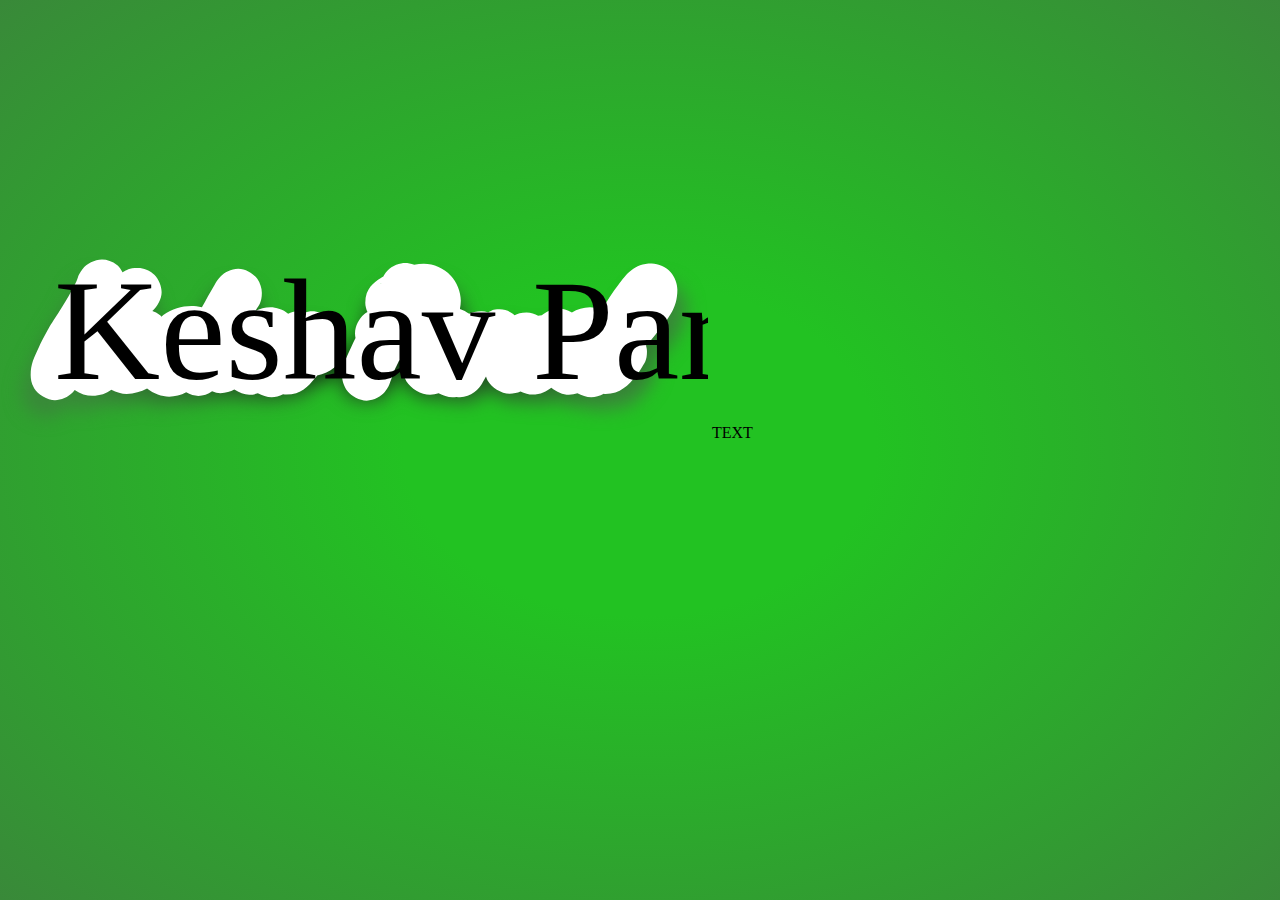
==== logopage.html @ 520c22b1 "added svg work" ====
<html>
<head>
<link rel="stylesheet" type="text/css" href="css/gradient.css">
 <link rel="shortcut icon" href="favicon.ico" type="image/x-icon" />
 <title>KeshavShell</title>
</head>

<body>
<div class="gradient">
  <svg
     xmlns:dc="http://purl.org/dc/elements/1.1/"
     xmlns:cc="http://creativecommons.org/ns#"
     xmlns:rdf="http://www.w3.org/1999/02/22-rdf-syntax-ns#"
     xmlns:svg="http://www.w3.org/2000/svg"
     xmlns="http://www.w3.org/2000/svg"
     xmlns:xlink="http://www.w3.org/1999/xlink"
     xmlns:sodipodi="http://sodipodi.sourceforge.net/DTD/sodipodi-0.dtd"
     xmlns:inkscape="http://www.inkscape.org/namespaces/inkscape"
     width="187.38173mm"
     height="48.167694mm"
     viewBox="0 0 663.95101 170.67293"
     id="svg6123"
     version="1.1"
     inkscape:version="0.91 r13725"
     sodipodi:docname="logo.svg">
    <defs
       id="defs6125">
      <inkscape:path-effect
         effect="vonkoch"
         id="path-effect6944"
         is_visible="true"
         ref_path="m 68.902719,526.1811 606.289051,0"
         generator="m 68.902719,592.33832 202.096351,0 m 202.09635,0 202.09635,0"
         similar_only="false"
         nbgenerations="1"
         drawall="true"
         maxComplexity="1000" />
      <inkscape:path-effect
         effect="sketch"
         id="path-effect6940"
         is_visible="true"
         nbiter_approxstrokes="5"
         strokelength="100"
         strokelength_rdm="0.3;138444336"
         strokeoverlap="0.3"
         strokeoverlap_rdm="0.3;1"
         ends_tolerance="0.1;232099713"
         parallel_offset="5;1"
         tremble_size="5;1"
         tremble_frequency="1"
         nbtangents="5"
         tgt_places_rdmness="1;1"
         tgtscale="10"
         tgtlength="100"
         tgtlength_rdm="0.3;1" />
      <inkscape:path-effect
         effect="envelope"
         id="path-effect6896"
         is_visible="true"
         yy="true"
         xx="true"
         bendpath1="m 79.171033,459.57541 606.797367,0"
         bendpath2="m 685.9684,459.57541 0,130.75893"
         bendpath3="m 79.171033,590.33434 c 207.392057,-21.53033 408.917057,-18.419 606.797367,0"
         bendpath4="m 79.171033,459.57541 0,130.75893"
         bendpath3-nodetypes="cc" />
      <inkscape:path-effect
         effect="envelope"
         id="path-effect6891"
         is_visible="true"
         yy="true"
         xx="true"
         bendpath1="m 79.616607,460.09969 605.575643,0"
         bendpath2="m 685.19225,460.09969 0,132.15874"
         bendpath3="m 79.616607,592.25843 c 212.395383,-19.75657 407.757923,-7.57656 605.575643,0"
         bendpath4="m 79.616607,460.09969 0,132.15874"
         bendpath3-nodetypes="cc" />
      <linearGradient
         inkscape:collect="always"
         id="linearGradient6912">
        <stop
           style="stop-color:#041504;stop-opacity:1"
           offset="0"
           id="stop6772" />
        <stop
           style="stop-color:#398939;stop-opacity:1"
           offset="1"
           id="stop6774" />
      </linearGradient>
      <radialGradient
         inkscape:collect="always"
         xlink:href="#linearGradient6912"
         id="radialGradient6904"
         cx="382.6412"
         cy="524.82074"
         fx="382.6412"
         fy="524.82074"
         r="303.51862"
         gradientTransform="matrix(1,0,0,0.21500019,0,411.9842)"
         gradientUnits="userSpaceOnUse" />
      <filter
         inkscape:collect="always"
         style="color-interpolation-filters:sRGB"
         id="filter6934"
         x="-0.033078536"
         width="1.0661571"
         y="-0.15385352"
         height="1.307707">
        <feGaussianBlur
           inkscape:collect="always"
           stdDeviation="8.3666267"
           id="feGaussianBlur6936" />
      </filter>
      <radialGradient
         inkscape:collect="always"
         xlink:href="#linearGradient6912"
         id="radialGradient6938"
         gradientUnits="userSpaceOnUse"
         gradientTransform="matrix(1.0091271,7.0744664e-4,-1.5890138e-4,0.23854524,-3.4090125,399.35657)"
         cx="382.6412"
         cy="524.82074"
         fx="382.6412"
         fy="524.82074"
         r="303.51862" />
    </defs>
    <sodipodi:namedview
       id="base"
       pagecolor="#ffffff"
       bordercolor="#666666"
       borderopacity="1.0"
       inkscape:pageopacity="0.0"
       inkscape:pageshadow="2"
       inkscape:zoom="0.98994949"
       inkscape:cx="264.13185"
       inkscape:cy="222.19491"
       inkscape:document-units="px"
       inkscape:current-layer="layer1"
       showgrid="false"
       inkscape:snap-object-midpoints="true"
       showguides="true"
       inkscape:window-width="1920"
       inkscape:window-height="1058"
       inkscape:window-x="-8"
       inkscape:window-y="-8"
       inkscape:window-maximized="1"
       fit-margin-top="0"
       fit-margin-left="0"
       fit-margin-right="0"
       fit-margin-bottom="0" />
    <metadata
       id="metadata6128">
      <rdf:RDF>
        <cc:Work
           rdf:about="">
          <dc:format>image/svg+xml</dc:format>
          <dc:type
             rdf:resource="http://purl.org/dc/dcmitype/StillImage" />
          <dc:title></dc:title>
        </cc:Work>
      </rdf:RDF>
    </metadata>
    <g
       inkscape:label="Layer 1"
       inkscape:groupmode="layer"
       id="layer1"
       transform="translate(-40.143457,-456.71008)">
      <g
         id="g6893"
         transform="matrix(1.0258869,0,0,1,-20.427665,17.225786)"
         inkscape:path-effect="#path-effect6896"
         style="fill:url(#radialGradient6904);fill-opacity:1;filter:url(#filter6934)">
        <path
           inkscape:original-d="m 146.34465,460.09969 c -6.76865,0 -14.43754,4.2245 -18.08417,8.78457 -0.17729,0.22246 -0.34966,0.44882 -0.51697,0.67889 -4.10979,5.63067 -3.45505,6.30644 -4.6059,9.3269 -0.0312,0.083 -0.0617,0.16626 -0.0917,0.2497 -1.44846,3.96423 -7.48218,15.42035 -17.39358,30.7782 -4.70348,7.21521 -7.654684,11.82837 -9.660492,15.42713 -0.02094,0.0377 -0.04174,0.0754 -0.06243,0.11315 -3.723201,6.78635 -6.719574,12.58221 -9.05769,17.60622 -0.01241,0.0267 -0.02477,0.0533 -0.03707,0.08 -4.077353,8.86725 -7.218059,14.80978 -7.218059,25.07788 0,3.30573 0.556063,7.46638 2.898928,11.76543 0.1041,0.19102 0.21141,0.38028 0.321887,0.56769 3.347069,5.67768 12.442723,11.24262 19.572646,11.24262 5.52948,0 12.5464,-2.92906 16.47863,-7.12247 0.76444,-0.81521 1.35951,-1.62787 1.94693,-2.43853 4.95375,3.78025 11.29219,5.47792 16.49228,5.47792 7.38492,0 13.08852,-2.27657 17.83251,-5.673 4.62023,2.43574 9.74001,3.8958 14.32882,3.8958 7.03025,0 13.42631,-2.07533 19.12591,-5.01363 5.93552,4.8277 13.88098,7.58092 20.70608,7.58092 5.31271,0 10.98624,-1.42899 15.91484,-4.10259 3.66516,2.09393 7.9112,3.37883 11.40064,3.37883 4.3062,0 9.23241,-1.82413 12.86569,-4.40497 2.67183,1.0637 5.34192,1.83768 7.72333,1.83768 5.2197,0 9.4907,-1.43475 13.08615,-3.3008 4.31855,2.82694 9.35285,4.81464 14.02839,4.81464 2.89208,0 5.53089,-0.51547 7.99644,-1.30316 3.9869,2.1874 8.50452,3.67342 12.92813,3.67342 3.45816,0 7.33872,-1.07184 10.7159,-2.79359 0.98473,0.16875 1.96928,0.29068 2.94184,0.29068 14.32569,0 20.35577,-7.76454 26.51954,-14.87506 0.86278,-0.97973 1.60409,-2.06781 2.39562,-3.09791 5.9454,-1.06246 11.7739,-3.75697 16.14504,-7.51849 0.0562,-0.0485 0.11213,-0.0972 0.16778,-0.14633 4.16262,-3.66631 9.9297,-9.11458 9.9297,-19.86332 0,-5.91022 -2.6768,-10.95428 -5.11311,-13.86842 -0.24816,-0.29635 -0.50513,-0.5852 -0.77058,-0.86617 -1.05172,-1.11499 -2.64849,-2.45578 -4.58444,-3.68316 -0.7786,-2.19956 -1.90564,-4.49399 -3.82753,-6.74986 -4.52642,-5.31307 -11.93407,-7.49508 -16.50398,-7.49508 -2.64316,-10e-6 -5.2703,0.57474 -7.78575,1.51774 -2.16369,-0.76177 -4.39249,-1.32071 -6.54698,-1.3207 -2.62571,0 -5.48652,0.91331 -8.25005,2.1537 -4.75909,-3.78893 -11.19607,-5.9071 -16.57617,-5.9071 -5.15931,0 -9.90929,1.37598 -14.16691,3.36908 0.24702,-0.37829 0.49652,-0.81053 0.74327,-1.18416 2.42703,-3.44908 5.40184,-7.15708 5.40184,-15.67879 0,-4.38297 -1.56866,-9.51516 -4.27036,-13.31634 -3.03913,-4.25361 -10.44883,-9.40494 -17.85007,-9.40494 -6.84945,0 -13.0907,3.71968 -16.35574,7.10296 -3.22442,3.34122 -4.22103,5.3484 -5.84076,8.10568 -0.006,0.01 -0.01,0.0194 -0.0156,0.0293 -4.32,7.21481 -8.07292,14.09873 -11.83371,20.98894 -3.49163,-1.04603 -6.79231,-1.32851 -9.75608,-1.32851 -9.25545,0 -18.47699,3.11324 -25.99282,8.2481 -0.0294,0.0201 -0.0586,0.0403 -0.0878,0.0604 -0.6985,0.4829 -1.33697,1.18668 -2.023,1.73819 -0.49853,-0.49627 -0.9426,-1.11338 -1.46897,-1.52945 -0.14281,-0.11257 -0.28718,-0.22312 -0.43309,-0.33163 -1.90711,-1.422 -4.20119,-2.57359 -6.6133,-3.41591 4.57297,-3.98662 8.68313,-11.23906 8.68313,-17.60621 0,-5.32725 -2.62464,-12.22671 -6.82985,-16.34208 -0.38293,-0.37466 -0.78124,-0.73327 -1.1939,-1.0749 -3.21493,-2.6622 -8.58515,-5.17164 -14.16495,-5.17164 -8.98196,0 -10.23124,2.00865 -13.96013,3.69291 l 0.0526,-0.0234 c -0.21563,0.0967 -0.34314,0.17332 -0.55598,0.26922 -1.33846,-2.62836 -3.02344,-5.07354 -5.039,-6.78303 -0.1388,-0.11838 -0.27928,-0.23479 -0.42137,-0.3492 -3.61212,-2.89229 -9.08698,-4.83999 -13.78454,-4.83999 z m 283.99746,3.22666 c -4.60707,0 -12.08625,1.94772 -16.93318,7.55361 -1.8032,2.08555 -2.79305,3.69527 -3.52124,5.14237 -0.88986,0.54642 -1.74607,0.9545 -2.64922,1.5392 -0.0189,0.0123 -0.0378,0.0247 -0.0565,0.0371 -5.7853,3.77447 -14.23324,9.43382 -14.23324,22.86759 5e-5,3.10285 0.88458,6.086 2.03666,8.80408 -1.13588,0.62948 -2.18276,1.32484 -3.09985,2.06398 -0.0779,0.0631 -0.15527,0.12686 -0.23216,0.19118 -4.19404,3.48878 -8.32612,10.76844 -8.32612,17.51842 0,1.58879 0.19849,3.0505 0.47795,4.45374 -2.6838,5.65381 -5.69379,11.81257 -7.45411,16.04556 -2.75655,6.62855 -5.20091,8.84478 -5.20091,19.20588 0,5.41053 2.30549,11.08334 5.23408,14.758 3.5258,4.41759 11.04955,8.75147 17.89493,8.75141 6.98255,5e-5 13.75893,-4.27221 16.90196,-8.01789 3.14303,-3.74568 4.30381,-6.93293 5.23797,-9.84973 0.0403,-0.12445 0.0793,-0.24931 0.11705,-0.37456 -0.54586,1.83153 1.2347,-3.40714 3.59537,-9.57855 l 0.002,-0.002 c 0.55652,-1.43147 2.93773,-6.33922 4.47909,-9.67805 1.02874,-0.11125 2.04368,-0.33038 3.0667,-0.49161 -0.16064,1.52462 -0.3492,3.0428 -0.3492,4.60591 0,4.76891 1.15685,10.20145 3.95238,14.95308 0.031,0.0521 0.0621,0.10419 0.0936,0.15607 3.98633,6.63203 13.85316,12.7467 22.24723,12.7467 2.89109,0 5.52962,-0.51401 7.99449,-1.3012 3.98729,2.18728 8.50592,3.67146 12.93007,3.67146 1.22582,0 2.5099,-0.13627 3.80607,-0.37847 1.21862,0.17458 2.34881,0.24581 3.32616,0.24581 10.06056,0 18.28891,-8.12317 21.07673,-13.57971 0.009,-0.0188 0.0182,-0.0376 0.0273,-0.0565 1.10447,-2.17946 2.17745,-4.09063 3.20911,-5.80761 0.49205,1.36253 0.89841,2.76368 1.60163,4.0148 3.32853,5.91754 12.6433,12.20437 20.50904,12.20437 3.85289,0 7.20282,-0.87025 10.14041,-2.10104 3.85327,1.88703 7.94055,2.89113 11.18799,2.89113 7.6812,0 13.3073,-2.97641 17.73106,-6.40847 4.72819,3.78136 10.84905,6.6055 16.44937,6.6055 2.89109,0 5.52963,-0.51401 7.99449,-1.3012 3.9873,2.18728 8.50593,3.67146 12.93008,3.67146 3.78754,0 8.11436,-1.23093 11.69131,-3.25983 0.53891,0.0475 1.10349,0.23019 1.62894,0.23019 13.76675,0 21.94575,-8.44199 28.18749,-16.56252 2.52874,-3.27528 4.59664,-6.1628 6.40066,-9.26643 1.80671,-3.10824 4.28597,-5.47785 4.28597,-14.01083 0,-1.53386 -0.33484,-3.51447 -0.90518,-5.58522 2.96027,-3.1914 5.80059,-6.40655 8.3827,-9.67805 0.0137,-0.0175 0.0274,-0.0351 0.041,-0.0526 12.04411,-15.37002 20.94213,-24.70625 20.94213,-42.62751 0,-5.62268 -2.49208,-11.97859 -6.06707,-16.11968 -4.12869,-4.7732 -11.82007,-8.24614 -17.93785,-8.24614 -16.82231,0 -23.5381,9.95541 -31.19957,19.81649 -5.4466,6.96805 -10.63108,14.9216 -15.67099,23.65963 -3.61444,-1.59413 -7.48103,-2.52047 -10.92463,-2.52047 -6.31139,0 -12.05475,1.98153 -16.95074,4.76002 -4.19142,-2.74076 -8.99148,-3.77291 -12.24924,-3.77291 -5.47361,0 -11.74141,2.77213 -15.98312,6.47285 -1.17572,0.01 -2.29804,0.20319 -3.4198,0.39017 -3.02261,-1.73257 -6.72734,-3.10962 -10.80758,-3.10962 -5.06845,0 -8.54662,1.12465 -11.26798,2.61216 -3.0935,-2.8139 -7.54867,-5.50913 -14.0284,-5.50913 -6.91339,0 -7.3462,1.33385 -8.64801,1.9118 -0.80104,0.35563 -1.31681,0.65609 -1.90401,0.96956 -2.10369,-0.64514 -4.30332,-1.03784 -6.40457,-1.03784 -4.97241,0 -8.62783,0.96341 -11.50012,2.39757 -2.53288,-2.07368 -5.52506,-3.63351 -8.64801,-4.64687 0.46268,-2.50121 0.82325,-5.02995 0.82325,-7.62384 0,-8.59593 -3.81795,-17.43138 -9.34837,-23.44503 l -0.039,-0.041 c -6.16709,-6.66591 -16.0762,-11.08655 -25.24761,-11.08655 -3.16688,0 -6.03715,0.36748 -8.9933,0.89348 -3.06005,-1.18248 -6.09138,-1.68356 -8.43343,-1.68356 z m -22.44622,18.73964 c -0.0482,0.1827 -0.0937,0.36611 -0.13655,0.55014 0.47073,-2.07343 0.34501,-1.20566 0.0624,-0.4682 l 0.0741,-0.0819 z m -215.24252,27.22769 c -0.0932,0.0997 -0.38639,0.24319 -0.62817,0.41943 0.24339,-0.17373 0.36592,-0.22694 0.62817,-0.41943 z m 343.41771,6.45919 0.51892,0.70815 c -0.0931,-0.13363 -0.27181,-0.32055 -0.37456,-0.46235 -0.0474,-0.0628 -0.0977,-0.18487 -0.14436,-0.2458 z m -225.72823,2.99062 c -0.0493,0.0751 -0.0556,0.11935 -0.10339,0.19313 -0.019,0.0295 -0.0574,0.0563 -0.0761,0.0858 l 0.17947,-0.27896 z m -141.76853,48.53657 c -0.028,0.0403 -0.0591,0.0819 -0.0468,0.0624 0.0147,-0.0212 0.0322,-0.0412 0.0468,-0.0624 z m -57.40503,0.76472 c 0.012,0.0387 0.0327,0.0803 0.0448,0.119 0.008,0.0265 0.009,0.0515 0.0176,0.078 l -0.0624,-0.19704 z m 172.94275,10.89927 c 0.008,0.009 0.0198,0.0164 0.0273,0.0254 0.0121,0.0145 0.0192,0.0325 0.0312,0.0468 l -0.0585,-0.0722 z m 169.28104,0 c 0.008,0.009 0.0198,0.0164 0.0274,0.0254 0.0121,0.0145 0.0191,0.0324 0.0312,0.0468 z m 129.98944,0 c 0.008,0.009 0.0198,0.0164 0.0274,0.0254 0.0121,0.0145 0.0191,0.0325 0.0312,0.0468 z m -356.38289,4.52592 c -0.0189,0.0117 -0.0461,0.026 -0.041,0.0215 0.013,-0.008 0.028,-0.0133 0.041,-0.0215 z m 93.14417,0.17557 c -0.0267,0.0228 -0.0578,0.0448 -0.0468,0.0332 0.0142,-0.012 0.0327,-0.0212 0.0468,-0.0332 z m 169.28301,0 c -0.0267,0.0228 -0.0579,0.0448 -0.0469,0.0332 0.0142,-0.012 0.0327,-0.0212 0.0469,-0.0332 z m 129.98943,0 c -0.0267,0.0228 -0.0578,0.0448 -0.0468,0.0332 0.0142,-0.012 0.0327,-0.0212 0.0468,-0.0332 z"
           inkscape:path-effect="#path-effect6891"
           style="font-style:normal;font-variant:normal;font-weight:normal;font-stretch:normal;font-size:medium;line-height:110.00000238%;font-family:'Freestyle Script';-inkscape-font-specification:'Freestyle Script, Normal';text-align:start;letter-spacing:0px;word-spacing:0px;writing-mode:lr-tb;text-anchor:start;fill:url(#radialGradient6938);fill-opacity:1;stroke:none;stroke-width:1px;stroke-linecap:butt;stroke-linejoin:miter;stroke-opacity:1"
           d="m 146.34533,459.56423 c -6.79973,-5e-5 -14.67653,4.11172 -18.47549,8.64837 -0.18404,0.2205 -0.36307,0.44493 -0.53694,0.67311 -4.19783,5.48962 -3.63789,6.37589 -4.77256,9.28201 -0.0319,0.0829 -0.0631,0.16596 -0.0938,0.24925 -1.35085,3.60848 -7.66231,15.78904 -17.18664,30.92866 -4.61127,7.25603 -7.532891,11.89936 -9.519003,15.50384 -0.02077,0.0378 -0.0414,0.0756 -0.06192,0.1135 -3.692927,6.80743 -6.71009,12.60953 -9.084798,17.64256 -0.0126,0.0267 -0.02516,0.0534 -0.03765,0.0801 -4.117073,8.82809 -7.405749,14.90646 -7.453624,25.14294 -0.01544,3.30242 0.538003,7.47471 2.951879,11.67214 0.107265,0.18652 0.217848,0.37107 0.331703,0.55354 3.506312,5.6193 12.759535,10.45104 19.966543,9.99295 5.50094,-0.34964 12.38534,-3.58273 16.14856,-7.68875 0.73673,-0.80383 1.30608,-1.59391 1.87118,-2.38285 5.05436,3.27535 11.48194,4.38925 16.67345,4.0549 7.35827,-0.47389 13.00684,-2.87521 17.63398,-6.13684 4.69017,1.88982 9.86484,2.80495 14.45575,2.51234 7.00539,-0.44651 13.38326,-2.60857 18.99261,-5.39834 6.05736,3.74245 14.13615,5.37345 20.95922,4.94093 5.29624,-0.33573 10.96409,-1.80401 15.80925,-4.16898 3.72427,1.44279 8.02595,2.16624 11.51677,1.96977 4.29662,-0.24183 9.20869,-1.8825 12.78123,-4.02929 2.70201,0.68683 5.39602,1.13624 7.78377,1.02218 5.22412,-0.24953 9.49283,-1.51195 13.06193,-3.07014 4.37826,1.96425 9.47111,3.17381 14.15727,2.98759 2.89711,-0.11512 5.54002,-0.58555 7.99801,-1.24188 4.03085,1.43426 8.59478,2.29372 13.02509,2.148 3.45588,-0.11367 7.3516,-0.96997 10.70961,-2.26722 0.99004,0.0921 1.97922,0.15134 2.95508,0.1262 14.45834,-0.37246 20.27865,-5.7869 26.57095,-11.49309 0.86994,-0.77669 1.60837,-1.63535 2.40746,-2.46645 5.97496,-0.90284 11.85497,-3.08884 16.25191,-6.22795 0.0566,-0.0405 0.11296,-0.0812 0.16902,-0.12233 4.19282,-3.06549 10.00675,-7.64926 10.01299,-17.34206 0.003,-5.36294 -2.68997,-10.08697 -5.14175,-12.82513 -0.24974,-0.27846 -0.50836,-0.55009 -0.77552,-0.81448 -1.05759,-1.04831 -2.6666,-2.31481 -4.61439,-3.47443 -0.78291,-2.08494 -1.91715,-4.27176 -3.85112,-6.42656 -4.5629,-5.08399 -12.00389,-7.16329 -16.61134,-7.14326 -2.66084,0.0116 -5.30494,0.57826 -7.8375,1.50071 -2.17734,-0.72221 -4.4202,-1.24867 -6.58844,-1.23548 -2.64299,0.0161 -5.52146,0.91615 -8.30343,2.13317 -4.78927,-3.62206 -11.25853,-5.62591 -16.67248,-5.58093 -5.19084,0.0431 -9.96643,1.42028 -14.24985,3.39844 0.24851,-0.36944 0.49985,-0.79168 0.74814,-1.15662 2.44862,-3.37953 5.43007,-6.99639 5.46122,-15.23844 0.016,-4.23119 -1.53203,-9.13078 -4.20465,-12.7135 -3.01525,-4.02055 -10.3582,-8.78322 -17.77597,-8.76191 -6.88526,0.0198 -13.20043,3.50516 -16.54426,6.75398 -3.27253,3.17958 -4.32481,5.15739 -5.96168,7.80981 -0.006,0.01 -0.0102,0.0188 -0.0159,0.0284 -4.37378,6.9564 -8.20477,13.84278 -11.95438,20.60359 -3.5045,-0.97978 -6.8144,-1.21391 -9.78813,-1.17415 -9.29333,0.12426 -18.5184,3.31627 -26.04545,8.50824 -0.0294,0.0203 -0.0586,0.0407 -0.0878,0.061 -0.69852,0.48744 -1.33751,1.19262 -2.02336,1.74762 -0.49946,-0.48132 -0.9452,-1.08376 -1.47249,-1.4862 -0.14311,-0.10891 -0.28778,-0.21583 -0.434,-0.32072 -1.91105,-1.37468 -4.20927,-2.47931 -6.62468,-3.27751 4.56903,-4.01679 8.67393,-11.25855 8.6973,-17.52693 0.0196,-5.24682 -2.55125,-11.97416 -6.66757,-15.9247 -0.37602,-0.36079 -0.76746,-0.70578 -1.17334,-1.03413 -3.15871,-2.55592 -8.46815,-4.95328 -14.05191,-4.93136 -9.00534,0.0353 -10.30789,1.98572 -14.09069,3.65377 0,10e-6 0.0533,-0.0231 0.0533,-0.0231 -0.21508,0.0942 -0.35132,0.17264 -0.56354,0.26609 -1.2748,-2.56005 -2.88174,-4.93425 -4.82948,-6.58637 -0.13425,-0.11454 -0.27022,-0.22716 -0.40782,-0.33782 -3.49323,-2.79327 -8.87136,-4.6798 -13.5698,-4.67983 0,0 9e-5,3e-5 9e-5,3e-5 z m 284.38431,2.89756 c -4.59841,-0.003 -12.0969,1.73524 -16.90288,6.8766 -1.79507,1.92033 -2.7821,3.41859 -3.5062,4.76776 -0.8874,0.50653 -1.75422,0.89167 -2.65541,1.43557 -0.0189,0.0115 -0.0379,0.0231 -0.0566,0.0347 -5.79632,3.52583 -14.28554,8.8408 -14.28314,21.77737 6e-4,2.98833 0.89095,5.8651 2.05063,8.48288 -1.14352,0.60327 -2.19747,1.27002 -3.12083,1.9787 -0.0784,0.0605 -0.15633,0.12163 -0.23374,0.1833 -4.22255,3.34476 -8.38458,10.32838 -8.38682,16.65125 -5.3e-4,1.48915 0.1988,2.85198 0.47965,4.15375 -2.56198,4.96487 -5.88153,11.09318 -7.51509,14.5152 -2.78214,5.82806 -5.24345,7.68244 -5.25482,16.10815 -0.006,4.32431 2.30775,8.48902 5.24048,11.08656 3.54555,3.13574 11.04749,5.95202 17.91421,6.01169 7.03091,0.0612 13.80396,-2.60927 17.03243,-5.24359 3.18933,-2.60239 4.38537,-4.97667 5.33986,-7.19663 0.0413,-0.095 0.0813,-0.19042 0.11996,-0.28631 -0.54707,1.37028 1.25202,-2.51474 3.66088,-7.5721 0,0 0.002,-0.002 0.002,-0.002 0.39502,-0.81603 3.14555,-5.54788 4.53074,-8.09714 1.03734,-0.084 2.0558,-0.26075 3.08739,-0.38784 -0.1639,1.31837 -0.35638,2.61675 -0.35992,3.94082 -0.0109,4.05592 1.13412,8.47638 3.91025,12.21241 0.0308,0.041 0.0617,0.0819 0.093,0.1227 3.95653,5.20764 13.78473,9.76133 22.18854,10.03688 2.90068,0.0951 5.55937,-0.17805 8.04844,-0.66108 3.94536,1.71655 8.46385,2.94512 12.88653,3.13211 1.22874,0.052 2.5208,0.0105 3.82666,-0.10651 1.21702,0.17788 2.34874,0.27911 3.32845,0.3229 10.21283,0.45648 18.45067,-5.02427 21.43271,-9.47578 0.007,-0.0117 0.0209,-0.0328 0.0282,-0.0445 1.14469,-1.72358 2.23179,-3.24636 3.28859,-4.6516 0.48238,1.15847 0.87408,2.33007 1.56486,3.3837 3.25704,4.96423 12.47069,10.28497 20.32408,10.71252 3.86491,0.21041 7.24355,-0.28148 10.22543,-1.10903 3.8003,1.71544 7.87753,2.75645 11.12202,2.94798 7.72369,0.45595 13.4077,-1.59606 17.94735,-4.28748 4.62545,3.44148 10.69214,6.18666 16.27447,6.53265 2.89546,0.17947 5.55305,-0.091 8.04888,-0.61965 3.90356,2.11402 8.38007,3.69035 12.79516,3.97698 3.79198,0.24618 8.17194,-0.54092 11.82651,-2.14464 0.53613,0.074 1.09682,0.27099 1.62113,0.30193 13.90664,0.82073 22.12638,-6.43076 28.47267,-14.15045 2.52567,-3.05829 4.59568,-5.83666 6.36804,-8.81776 1.7862,-3.00435 4.22857,-5.27338 4.15501,-13.72256 -0.0132,-1.51918 -0.3628,-3.48801 -0.94463,-5.55092 2.9196,-3.13726 5.7232,-6.32172 8.27629,-9.57312 0.0135,-0.0174 0.0271,-0.0349 0.0405,-0.0523 5.948,-7.63015 11.1825,-13.83845 14.93344,-20.32081 3.74594,-6.47372 6.08106,-13.33571 6.16403,-22.27769 0.0524,-5.64299 -2.41078,-11.98267 -6.05434,-16.15633 -4.19615,-4.7975 -12.01262,-8.26975 -18.14436,-8.27901 -16.76424,-0.0253 -23.23155,9.81185 -30.84182,19.57001 -5.42163,6.90943 -10.62685,14.79455 -15.70009,23.47757 -3.59885,-1.63556 -7.45386,-2.60631 -10.89255,-2.64884 -6.30129,-0.0779 -12.0469,1.82364 -16.94582,4.51587 -4.1818,-2.78371 -8.97849,-3.87365 -12.23771,-3.91872 -5.47369,-0.0757 -11.7533,2.58661 -16.00268,6.17343 -1.17666,-0.008 -2.30071,0.16505 -3.42377,0.33199 -3.02522,-1.7563 -6.73133,-3.16862 -10.82039,-3.22889 -5.07713,-0.0748 -8.56566,0.98168 -11.29357,2.40006 -3.10136,-2.81036 -7.56261,-5.51761 -14.06553,-5.60429 -6.93323,-0.0924 -7.37386,1.20976 -8.67733,1.75634 -0.8041,0.33719 -1.32137,0.62381 -1.91091,0.92235 -2.11152,-0.65882 -4.31904,-1.07095 -6.42879,-1.09795 -4.99138,-0.0639 -8.66364,0.83161 -11.54775,2.19074 -2.54491,-2.05007 -5.54955,-3.60296 -8.68865,-4.62353 0.46367,-2.42836 0.82389,-4.88767 0.81939,-7.41023 -0.015,-8.39814 -3.89968,-16.89359 -9.54267,-22.59811 0,0 -0.0397,-0.0388 -0.0397,-0.0388 -6.28502,-6.31546 -16.3246,-10.33089 -25.51174,-10.33993 -3.17306,-0.003 -6.04494,0.32801 -8.99914,0.80322 -3.08386,-1.07785 -6.13546,-1.53132 -8.47938,-1.53275 0,0 -1.1e-4,-10e-5 -1.1e-4,-10e-5 z m -22.38789,17.3218 c -0.0479,0.17266 -0.0931,0.34608 -0.13569,0.52018 0.46635,-1.95726 0.34391,-1.1411 0.0614,-0.44284 -2e-5,2e-5 0.0743,-0.0773 0.0743,-0.0773 0,0 5e-5,-4e-5 5e-5,-4e-5 z M 192.0447,507.65876 c -0.0931,0.10015 -0.38622,0.24675 -0.62781,0.42498 0.24356,-0.17603 0.3654,-0.2301 0.62781,-0.42498 z m 345.11999,5.88566 c 0.17322,0.23413 0.34641,0.46819 0.51963,0.70226 -0.0932,-0.13242 -0.27222,-0.31846 -0.3751,-0.45906 -0.0473,-0.0621 -0.098,-0.18295 -0.14453,-0.2432 z m -226.99258,1.692 c -0.0497,0.0726 -0.0559,0.1149 -0.1041,0.18624 -0.0191,0.0285 -0.0578,0.0545 -0.0766,0.083 0.0602,-0.0897 0.12046,-0.1795 0.18069,-0.26927 0,0 2e-5,2e-5 2e-5,2e-5 z m -142.26954,48.74695 c -0.0278,0.0379 -0.0587,0.0771 -0.0465,0.0588 0.0146,-0.0199 0.032,-0.0389 0.0465,-0.0588 z m -57.33676,2.87297 c 0.012,0.0372 0.0326,0.0766 0.0448,0.11377 0.008,0.0254 0.009,0.0496 0.0176,0.0749 -0.0208,-0.0629 -0.0416,-0.12581 -0.0623,-0.18873 0,0 0,4e-5 0,4e-5 z m 173.30636,2.03352 c 0.008,0.007 0.0201,0.0119 0.0277,0.0185 0.0124,0.0107 0.0195,0.024 0.0319,0.0347 -1e-5,-10e-6 -0.0596,-0.0532 -0.0596,-0.0532 z m 170.12518,-0.55631 c 0.008,0.007 0.0197,0.013 0.0272,0.02 0.0121,0.0114 0.0187,0.0249 0.0308,0.0363 0,0 -0.058,-0.0563 -0.058,-0.0563 z m 130.3997,5.7257 c 0.008,0.008 0.0195,0.0153 0.0269,0.0236 0.0118,0.0133 0.0184,0.0293 0.0302,0.0424 -7e-5,-8e-5 -0.057,-0.0658 -0.0571,-0.0659 z m -357.73664,0.8892 c -0.0187,0.0103 -0.0456,0.023 -0.0406,0.0192 0.0128,-0.007 0.0277,-0.012 0.0406,-0.0192 z m 93.44186,-3.64518 c -0.0266,0.017 -0.0576,0.0335 -0.0467,0.025 0.0143,-0.009 0.0324,-0.0159 0.0467,-0.025 z m 169.99561,1.86215 c -0.0273,0.016 -0.0591,0.0313 -0.0478,0.023 0.0145,-0.008 0.0333,-0.0146 0.0478,-0.023 z m 130.2356,7.00755 c -0.0274,0.0191 -0.0592,0.0373 -0.0478,0.0274 0.0145,-0.01 0.0334,-0.0174 0.0478,-0.0274 z"
           id="path6889"
           inkscape:connector-curvature="0"
           sodipodi:nodetypes="ccccccccccsccsscscscscscscscscsccccscccsscscsccscsscccsccccccsccsccccccccscccccccscssccsccccccsccscscsccccscscscscscsscccscsccscsccscsscsccsccsccccccccccccccccccccccccccccccccccccccccccccccccccccc" />
      </g>
      <path
         style="font-style:normal;font-variant:normal;font-weight:normal;font-stretch:normal;font-size:medium;line-height:110.00000238%;font-family:'Freestyle Script';-inkscape-font-specification:'Freestyle Script, Normal';text-align:start;letter-spacing:0px;word-spacing:0px;writing-mode:lr-tb;text-anchor:start;fill:#ffffff;fill-opacity:1;stroke:none;stroke-width:1px;stroke-linecap:butt;stroke-linejoin:miter;stroke-opacity:1"
         d="m 135.70937,460.02388 c -6.77662,0 -14.45455,4.22948 -18.10547,8.79492 -0.1775,0.22273 -0.35007,0.44935 -0.51758,0.67969 -4.11463,5.63731 -3.45912,6.31387 -4.61133,9.33789 -0.0312,0.0831 -0.0618,0.16646 -0.0918,0.25 -1.45016,3.9689 -7.49099,15.43851 -17.414071,30.81445 -4.70902,7.22371 -7.663697,11.84231 -9.671868,15.44531 -0.02096,0.0377 -0.04179,0.0755 -0.0625,0.11328 -3.727587,6.79435 -6.72749,12.59703 -9.06836,17.62696 -0.01243,0.0267 -0.0248,0.0534 -0.03711,0.0801 -4.082157,8.87769 -7.226562,14.82722 -7.226562,25.10742 0,3.30962 0.556718,7.47518 2.902343,11.77929 0.104222,0.19125 0.211659,0.38073 0.322266,0.56836 3.351012,5.68437 12.457381,11.25586 19.595701,11.25586 5.536,0 12.561191,-2.93251 16.498051,-7.13086 0.76534,-0.81617 1.36111,-1.62979 1.94922,-2.4414 4.95959,3.7847 11.30549,5.48437 16.51171,5.48437 7.39362,0 13.10394,-2.27925 17.85352,-5.67968 4.62567,2.43861 9.75148,3.90039 14.3457,3.90039 7.03853,0 13.44212,-2.07778 19.14844,-5.01954 5.94251,4.83339 13.89733,7.58985 20.73047,7.58985 5.31897,0 10.99918,-1.43067 15.93359,-4.10742 3.66948,2.0964 7.92052,3.38281 11.41407,3.38281 4.31127,0 9.24329,-1.82628 12.88085,-4.41016 2.67498,1.06496 5.34821,1.83985 7.73243,1.83985 5.22585,0 9.50188,-1.43644 13.10156,-3.30469 4.32364,2.83027 9.36387,4.82031 14.04492,4.82031 2.89549,0 5.5374,-0.51608 8.00586,-1.30469 3.9916,2.18997 8.51454,3.67774 12.94336,3.67774 3.46223,0 7.34737,-1.0731 10.72852,-2.79688 0.98589,0.16895 1.9716,0.29102 2.94531,0.29102 14.34257,0 20.37975,-7.77368 26.55078,-14.89258 0.8638,-0.98088 1.60598,-2.07025 2.39844,-3.10156 5.95241,-1.06371 11.78777,-3.7614 16.16406,-7.52735 0.0563,-0.0485 0.11227,-0.0973 0.16798,-0.1465 4.16752,-3.67063 9.9414,-9.12532 9.9414,-19.88672 0,-5.91718 -2.67996,-10.96718 -5.11914,-13.88476 -0.24845,-0.2967 -0.50572,-0.58589 -0.77148,-0.86719 -1.05296,-1.1163 -2.65161,-2.45867 -4.58984,-3.6875 -0.77952,-2.20215 -1.90789,-4.49928 -3.83204,-6.75781 -4.53176,-5.31933 -11.94813,-7.50391 -16.52343,-7.50391 -2.64627,-1e-5 -5.2765,0.57542 -7.79492,1.51953 -2.16624,-0.76267 -4.39766,-1.32227 -6.55469,-1.32226 -2.6288,0 -5.49298,0.91439 -8.25977,2.15624 -4.7647,-3.79339 -11.20926,-5.91406 -16.5957,-5.91406 -5.16539,0 -9.92096,1.3776 -14.1836,3.37305 0.24731,-0.37873 0.49711,-0.81148 0.74415,-1.18555 2.42989,-3.45315 5.4082,-7.16551 5.4082,-15.69726 0,-4.38814 -1.57051,-9.52637 -4.27539,-13.33203 -3.04271,-4.25862 -10.46114,-9.41602 -17.8711,-9.41602 -6.85752,0 -13.10612,3.72406 -16.375,7.11133 -3.22822,3.34515 -4.22601,5.3547 -5.84765,8.11523 -0.006,0.01 -0.01,0.0194 -0.0156,0.0293 -4.32509,7.22331 -8.08243,14.11534 -11.84765,21.01367 -3.49575,-1.04727 -6.80032,-1.33008 -9.76758,-1.33008 -9.26635,0 -18.49875,3.11691 -26.02344,8.25782 -0.0294,0.0201 -0.0587,0.0403 -0.0879,0.0605 -0.69933,0.48347 -1.33855,1.18808 -2.02539,1.74024 -0.49911,-0.49686 -0.94371,-1.11469 -1.4707,-1.53125 -0.14297,-0.11271 -0.28751,-0.22339 -0.4336,-0.33203 -1.90935,-1.42367 -4.20614,-2.57662 -6.62109,-3.41993 4.57836,-3.99132 8.69336,-11.2523 8.69336,-17.62695 0,-5.33353 -2.62773,-12.24111 -6.83789,-16.36133 -0.38338,-0.3751 -0.78216,-0.73414 -1.19531,-1.07617 -3.21872,-2.66534 -8.59526,-5.17773 -14.18164,-5.17773 -8.99254,0 -10.24329,2.01101 -13.97657,3.69726 l 0.0527,-0.0234 c -0.21589,0.0968 -0.34355,0.17353 -0.55664,0.26954 -1.34003,-2.63146 -3.027,-5.07952 -5.04493,-6.79102 -0.13897,-0.11852 -0.27961,-0.23507 -0.42187,-0.34961 -3.61637,-2.8957 -9.09768,-4.8457 -13.80078,-4.8457 z m 284.33203,3.23047 c -4.6125,0 -12.10049,1.95001 -16.95313,7.5625 -1.80532,2.08801 -2.79634,3.69963 -3.52539,5.14843 -0.89091,0.54707 -1.74813,0.95563 -2.65234,1.54102 -0.0189,0.0123 -0.0378,0.0247 -0.0566,0.0371 -5.79211,3.77892 -14.25,9.44493 -14.25,22.89453 5e-5,3.1065 0.88562,6.09317 2.03906,8.81445 -1.13722,0.63022 -2.18534,1.3264 -3.10351,2.06641 -0.078,0.0632 -0.15545,0.12701 -0.23243,0.19141 -4.19898,3.49289 -8.33593,10.78112 -8.33593,17.53906 0,1.59066 0.19873,3.05409 0.47851,4.45898 -2.68696,5.66047 -5.70049,11.82649 -7.46289,16.06446 -2.75979,6.63636 -5.20703,8.8552 -5.20703,19.22851 0,5.4169 2.3082,11.0964 5.24024,14.77539 3.52996,4.42279 11.06257,8.76178 17.91601,8.76172 6.99078,5e-5 13.77514,-4.27725 16.92188,-8.02734 3.14673,-3.75009 4.30888,-6.9411 5.24414,-9.86133 0.0403,-0.1246 0.0794,-0.24961 0.11718,-0.375 -0.5465,1.83368 1.23616,-3.41116 3.59961,-9.58984 l 0.002,-0.002 c 0.55718,-1.43316 2.94119,-6.34669 4.48437,-9.68945 1.02995,-0.11138 2.04609,-0.33077 3.07031,-0.49219 -0.16083,1.52641 -0.34961,3.04638 -0.34961,4.61133 0,4.77453 1.15821,10.21347 3.95704,14.9707 0.031,0.0522 0.0622,0.10431 0.0937,0.15625 3.99102,6.63985 13.86948,12.76172 22.27343,12.76172 2.8945,0 5.53614,-0.51462 8.00391,-1.30273 3.99199,2.18985 8.51594,3.67578 12.94531,3.67578 1.22726,0 2.51285,-0.13643 3.81055,-0.37891 1.22005,0.17478 2.35158,0.2461 3.33008,0.2461 10.07241,0 18.31045,-8.13274 21.10156,-13.59571 0.009,-0.0188 0.0182,-0.0377 0.0273,-0.0566 1.10577,-2.18203 2.18001,-4.09545 3.21289,-5.81445 0.49263,1.36414 0.89947,2.76694 1.60352,4.01953 3.33245,5.92451 12.65819,12.21875 20.5332,12.21875 3.85743,0 7.2113,-0.87128 10.15235,-2.10352 3.85781,1.88926 7.94991,2.89454 11.20117,2.89454 7.69025,0 13.32298,-2.97992 17.75195,-6.41602 4.73376,3.78581 10.86183,6.61328 16.46875,6.61328 2.8945,0 5.53614,-0.51462 8.00391,-1.30273 3.992,2.18985 8.51595,3.67578 12.94531,3.67578 3.792,0 8.12392,-1.23238 11.70508,-3.26367 0.53955,0.0476 1.10479,0.23046 1.63086,0.23046 13.78297,0 21.97161,-8.45193 28.2207,-16.58203 2.53172,-3.27914 4.60205,-6.17006 6.4082,-9.27734 1.80884,-3.11191 4.29102,-5.48431 4.29102,-14.02734 0,-1.53567 -0.33524,-3.51861 -0.90625,-5.5918 2.96376,-3.19516 5.80743,-6.4141 8.39258,-9.68945 0.0137,-0.0175 0.0274,-0.0351 0.041,-0.0527 12.05829,-15.38813 20.9668,-24.73536 20.9668,-42.67773 0,-5.6293 -2.49502,-11.9927 -6.07422,-16.13867 -4.13355,-4.77882 -11.834,-8.25586 -17.95898,-8.25586 -16.84213,0 -23.56583,9.96714 -31.23633,19.83984 -5.45301,6.97626 -10.6436,14.93918 -15.68945,23.6875 -3.6187,-1.59601 -7.48984,-2.52344 -10.9375,-2.52344 -6.31882,0 -12.06895,1.98387 -16.97071,4.76563 -4.19636,-2.74399 -9.00207,-3.77735 -12.26367,-3.77735 -5.48006,0 -11.75524,2.77539 -16.00195,6.48047 -1.1771,0.01 -2.30074,0.20343 -3.42383,0.39063 -3.02617,-1.73461 -6.73526,-3.11328 -10.82031,-3.11328 -5.07442,0 -8.55669,1.12597 -11.28125,2.61523 -3.09715,-2.81721 -7.55756,-5.51562 -14.04493,-5.51562 -6.92153,0 -7.35485,1.33543 -8.6582,1.91406 -0.80198,0.35605 -1.31836,0.65686 -1.90625,0.9707 -2.10617,-0.6459 -4.30839,-1.03906 -6.41211,-1.03906 -4.97827,0 -8.638,0.96454 -11.51367,2.40039 -2.53587,-2.07612 -5.53157,-3.63779 -8.6582,-4.65234 0.46323,-2.50416 0.82422,-5.03588 0.82422,-7.63282 0,-8.60606 -3.82245,-17.45192 -9.35938,-23.47265 l -0.0391,-0.041 c -6.17435,-6.67377 -16.09514,-11.09961 -25.27735,-11.09961 -3.17061,0 -6.04426,0.36791 -9.0039,0.89453 -3.06365,-1.18387 -6.09855,-1.68554 -8.44336,-1.68554 z m -22.47266,18.76171 c -0.0483,0.18292 -0.0938,0.36654 -0.13672,0.55079 0.47129,-2.07587 0.34542,-1.20708 0.0625,-0.46875 l -59.9258,10.63229 z m -215.49609,27.25977 c -0.0933,0.0998 -0.38685,0.24347 -0.62891,0.41992 0.24367,-0.17393 0.36635,-0.22721 0.62891,-0.41992 z m 343.82227,6.4668 0.51953,0.70898 c -0.0932,-0.13379 -0.27213,-0.32093 -0.375,-0.46289 -0.0475,-0.0629 -0.0978,-0.18509 -0.14453,-0.24609 z m -225.99415,2.99414 c -0.0494,0.0752 -0.0557,0.11949 -0.10351,0.19336 -0.019,0.0295 -0.0575,0.0564 -0.0762,0.0859 l 0.17968,-0.27929 z m -141.93554,48.59375 c -0.028,0.0404 -0.0592,0.082 -0.0469,0.0625 0.0147,-0.0212 0.0322,-0.0413 0.0469,-0.0625 z m -57.47266,0.76562 c 0.012,0.0387 0.0327,0.0804 0.0449,0.11914 0.008,0.0265 0.009,0.0516 0.0176,0.0781 l -0.0625,-0.19727 z m 173.14649,10.91211 c 0.008,0.009 0.0198,0.0164 0.0273,0.0254 0.0121,0.0145 0.0192,0.0325 0.0312,0.0469 l -0.0586,-0.0723 z m 169.48046,0 c 0.008,0.009 0.0198,0.0164 0.0274,0.0254 0.0121,0.0145 0.0191,0.0324 0.0312,0.0469 z m 130.14258,0 c 0.008,0.009 0.0198,0.0164 0.0274,0.0254 0.0121,0.0145 0.0191,0.0325 0.0312,0.0469 z m -356.80273,4.53125 c -0.0189,0.0117 -0.0462,0.026 -0.041,0.0215 0.013,-0.008 0.028,-0.0133 0.041,-0.0215 z m 93.2539,0.17578 c -0.0267,0.0228 -0.0579,0.0449 -0.0469,0.0332 0.0142,-0.012 0.0327,-0.0212 0.0469,-0.0332 z m 169.48243,0 c -0.0267,0.0228 -0.058,0.0449 -0.0469,0.0332 0.0142,-0.012 0.0327,-0.0212 0.0469,-0.0332 z m 130.14257,0 c -0.0267,0.0228 -0.0579,0.0449 -0.0469,0.0332 0.0142,-0.012 0.0327,-0.0212 0.0469,-0.0332 z"
         id="path6886"
         inkscape:connector-curvature="0"
         sodipodi:nodetypes="ccccccccccsccsscscscscscscscscsccccscccsscscsccscsscccsccccccsccsccccccccscccccccscssccsccccccsccscscsccccscscscscscsscccscsccscsccscsscsccsccsccccccccccccccccccccccccccccccccccccccccccccccccccccc" />
      <path
         style="font-style:normal;font-variant:normal;font-weight:normal;font-stretch:normal;font-size:medium;line-height:110.00000238%;font-family:'Freestyle Script';-inkscape-font-specification:'Freestyle Script, Normal';text-align:start;letter-spacing:0px;word-spacing:0px;writing-mode:lr-tb;text-anchor:start;fill:#ffffff;fill-opacity:1;stroke:none;stroke-width:1px;stroke-linecap:butt;stroke-linejoin:miter;stroke-opacity:1"
         d="m 146.42383,479.4082 c -1.16761,0 -2.15651,0.50676 -2.96485,1.51758 -0.44908,0.61527 -1.16633,2.21955 -2.15429,4.8125 -2.64956,7.2515 -9.09504,18.80845 -19.33399,34.67383 -4.6704,7.1636 -7.67816,11.95393 -9.02539,14.37109 -3.59261,6.54832 -6.42253,12.04364 -8.48828,16.48242 -3.63752,7.91072 -5.455077,13.57984 -5.455077,17.00782 0,1.01081 0.179801,1.84467 0.539063,2.5039 0.673614,1.14266 1.639074,1.71485 2.896484,1.71485 1.88612,0 3.14278,-1.34063 3.77148,-4.02149 1.61668,-8.21835 6.53385,-19.27245 14.75196,-33.16015 6.87086,-10.89922 11.56329,-18.61199 14.07812,-23.13867 -0.40416,2.10952 -1.59437,7.51501 -3.57031,16.21679 -1.97593,8.65784 -2.96289,16.81195 -2.96289,24.45899 0,3.8235 0.40455,6.98712 1.21289,9.49218 1.25741,4.04326 3.81568,6.06446 7.67773,6.06446 4.62549,0 9.74591,-4.0424 15.35938,-12.12891 3.90697,-5.5375 5.85937,-9.18543 5.85937,-10.94336 0,-1.23056 -0.51594,-1.8457 -1.54882,-1.8457 -0.80834,0 -1.8852,0.92174 -3.23243,2.76758 -7.09541,9.8005 -11.83278,14.70117 -14.21289,14.70117 -1.2125,0 -2.13301,-0.59269 -2.76171,-1.7793 -0.5838,-1.23055 -0.87696,-3.03303 -0.87696,-5.40625 0,-6.63621 0.7407,-14.78838 2.22266,-24.45703 0.71852,-4.52669 1.72893,-9.16373 3.03125,-13.91016 9.52042,-7.91071 21.48893,-14.6119 35.90429,-20.10546 2.24539,-0.70318 3.63689,-1.25291 4.17579,-1.64844 1.12268,-0.74713 1.68554,-1.73625 1.68554,-2.9668 0,-1.01081 -0.3381,-1.84663 -1.01172,-2.50586 -0.5838,-0.48343 -1.18965,-0.72461 -1.81835,-0.72461 -1.07779,0 -3.07711,0.66007 -5.9961,1.97852 -4.80513,2.15347 -8.75685,4.06433 -11.85547,5.73437 -7.58939,4.1751 -12.23686,6.79095 -13.94336,7.84571 -5.83799,3.55982 -9.72131,5.84464 -11.65234,6.85546 8.26301,-14.59088 12.39453,-23.79758 12.39453,-27.62109 0,-0.92292 -0.3381,-1.67086 -1.01172,-2.24219 -0.49398,-0.39554 -1.05489,-0.59375 -1.68359,-0.59375 z m 284.33203,3.23047 c -1.03287,0 -1.79508,0.28609 -2.28906,0.85742 -0.49398,0.57133 -0.96694,1.69129 -1.41602,3.36133 -0.0898,0.39554 -0.33607,1.12102 -0.74023,2.17578 -2.51484,1.27451 -5.2314,2.85632 -8.15039,4.7461 -3.63753,2.37322 -5.45704,4.59263 -5.45704,6.6582 10e-6,0.61528 0.1798,1.20992 0.53907,1.78125 0.53888,0.83502 1.23464,1.25195 2.08789,1.25195 0.76342,0 1.63898,-0.30855 2.62695,-0.92382 1.7514,-1.14266 3.18981,-2.02144 4.3125,-2.63672 -1.25741,3.73561 -5.54723,12.41699 -12.86719,26.04101 -1.03288,-0.30764 -1.86348,-0.46289 -2.49218,-0.46289 -0.89815,0 -1.72876,0.30854 -2.49219,0.92383 -0.89815,0.74712 -1.34766,1.62591 -1.34766,2.63672 0,1.31846 0.89901,2.63663 2.69531,3.95508 -9.92459,20.08444 -14.88671,32.0173 -14.88671,35.79687 0,0.96686 0.33615,1.86615 1.00976,2.70117 0.76343,0.96687 1.68393,1.45117 2.76172,1.45117 1.52687,10e-6 2.76203,-1.47146 3.70508,-4.41601 0.31436,-1.05477 1.68436,-4.7476 4.10937,-11.07617 1.57177,-4.04326 4.69288,-10.81182 9.36328,-20.30469 l 0.94336,-1.97656 c 2.24539,0.39554 4.10789,0.59375 5.58985,0.59375 6.19725,0 12.39453,-1.34063 18.59179,-4.02149 7.18523,-3.16428 13.20272,-7.56014 18.05274,-13.18554 5.65837,-6.63622 8.48828,-13.27199 8.48828,-19.90821 0,-3.82351 -1.41495,-7.27321 -4.24414,-10.34961 -3.00881,-3.25218 -6.69083,-4.8789 -11.04688,-4.8789 -1.66157,0 -3.68238,0.22067 -6.0625,0.66015 -2.3801,0.43949 -5.12011,1.09759 -8.21874,1.97657 -10e-6,-2.28533 -1.05536,-3.42774 -3.16602,-3.42774 z m 231.11719,0.59375 c -4.22132,0 -9.5411,4.13027 -15.96289,12.39258 -8.03847,10.28394 -15.92041,23.35923 -23.64454,39.22461 -3.00881,6.24068 -5.27782,11.53582 -6.80468,15.88672 -1.52686,4.35089 -2.28906,7.75763 -2.28906,10.21875 0,1.4503 0.38109,2.6806 1.14453,3.6914 1.07778,1.40636 2.46929,2.10938 4.17578,2.10938 3.95187,0 8.2417,-3.01031 12.86719,-9.03125 4.44585,-5.75725 6.66796,-9.58092 6.66796,-11.4707 0,-1.09871 -0.5824,-1.64649 -1.75,-1.64649 -1.03288,0 -2.02178,0.746 -2.96484,2.24024 -2.38011,3.77956 -4.17617,6.3954 -5.38867,7.8457 -2.55974,2.98849 -4.64895,4.48242 -6.26563,4.48242 -1.07778,0 -1.61523,-0.54973 -1.61523,-1.64844 0,-0.83502 0.33615,-2.30649 1.00976,-4.41601 0.67362,-2.10952 1.68402,-4.87866 3.03125,-8.30664 3.18844,-2.8127 5.70371,-5.05457 7.54493,-6.72461 7.00558,-6.37253 13.02307,-12.74466 18.05273,-19.11719 11.22692,-14.32719 16.83984,-24.56792 16.83984,-30.7207 0,-1.31846 -0.44949,-2.48333 -1.34765,-3.49414 -0.85324,-1.01082 -1.95355,-1.51563 -3.30078,-1.51563 z m -387.66407,4.7461 c -0.85325,0 -1.66235,0.39642 -2.42578,1.1875 -0.76342,0.79107 -1.81878,2.32796 -3.16601,4.61328 -5.65837,9.44891 -10.8003,18.56969 -15.42578,27.35937 -4.6255,8.70179 -9.60912,19.337 -14.95313,31.90625 -2.87409,6.76806 -4.3125,10.87783 -4.3125,12.32813 0,0.87897 0.2697,1.62496 0.8086,2.24023 0.53889,0.57133 1.23464,0.85742 2.08789,0.85742 1.2125,0 2.11151,-0.85632 2.69531,-2.57031 6.33198,-15.03037 14.07907,-24.80925 23.24023,-29.33594 -3.36807,5.58146 -5.38888,8.96574 -6.0625,10.15235 -2.82918,5.01012 -4.24414,9.46944 -4.24414,13.38086 0,1.23055 0.26971,2.35246 0.8086,3.36328 0.85324,1.62609 2.24475,2.43945 4.17578,2.43945 1.84122,0 3.90698,-0.77039 6.19726,-2.30859 3.23335,-2.24136 6.33102,-5.4704 9.29492,-9.68946 3.41299,-4.83432 5.1211,-8.11022 5.1211,-9.82422 0,-1.05476 -0.47295,-1.58203 -1.41602,-1.58203 -0.94306,0 -1.99842,0.85828 -3.16601,2.57227 -5.74818,8.4381 -9.83476,12.65625 -12.25977,12.65625 -1.1676,0 -1.75,-0.59269 -1.75,-1.7793 0,-1.23056 0.8521,-3.56031 2.55859,-6.98828 1.93103,-3.95536 4.76095,-8.34927 8.48829,-13.18359 1.93103,-2.50506 2.89648,-4.35246 2.89648,-5.53906 0,-0.92292 -0.40455,-1.73433 -1.21289,-2.4375 -0.71853,-0.61528 -1.45923,-0.92383 -2.22266,-0.92383 -1.84121,0 -4.89588,1.45097 -9.16211,4.35156 -3.32317,2.28532 -6.64559,5.11987 -9.96875,8.50391 1.1676,-3.42798 4.33367,-9.84504 9.49805,-19.25 4.80513,-8.78969 9.6324,-16.85398 14.48242,-24.19336 1.43706,-2.06558 2.15625,-3.7128 2.15625,-4.94336 0,-0.79108 -0.22474,-1.49606 -0.67382,-2.11133 -0.5838,-0.83502 -1.27956,-1.25195 -2.0879,-1.25195 z m 173.72461,2.83593 c 3.50279,0 6.10796,0.63566 7.81446,1.91016 1.7514,1.23055 2.62695,3.09845 2.62695,5.60351 0,2.76875 -1.14526,5.93432 -3.43555,9.49415 -3.72733,5.84514 -8.8927,10.74386 -15.49414,14.69921 -6.82596,4.04326 -12.79849,6.06641 -17.91797,6.06641 -0.98796,0 -2.71562,-0.22067 -5.18554,-0.66016 1.2125,-2.549 3.88412,-7.95449 8.01562,-16.21679 3.36808,-6.81201 5.79344,-12.39325 7.27539,-16.74414 2.78428,-1.40635 5.52234,-2.43843 8.2168,-3.09766 2.73937,-0.70317 5.43442,-1.05469 8.08398,-1.05469 z m 210.4375,0.0645 c 0.85324,0 1.2793,0.4843 1.2793,1.45117 0,2.02162 -1.90746,6.1314 -5.72461,12.32812 -7.36486,11.95398 -15.7178,21.84125 -25.05859,29.66407 5.2991,-11.4266 10.64233,-21.09515 16.03125,-29.00586 6.51161,-9.62472 11.00273,-14.4375 13.47265,-14.4375 z m -428.01562,32.03906 c -5.2991,0 -10.32768,1.62672 -15.08789,4.87891 -4.89494,3.38402 -7.34375,7.27312 -7.34375,11.66796 0,3.29613 1.48336,6.96456 4.44726,11.00782 2.15557,2.94454 3.23243,5.3397 3.23243,7.18554 0,1.49424 -0.40455,2.7265 -1.2129,3.69336 -0.98796,1.14267 -2.35602,1.71289 -4.10742,1.71289 -1.7963,0 -3.39106,-0.6581 -4.7832,-1.97656 -1.57177,-1.49425 -2.35742,-3.31918 -2.35742,-5.47266 0,-2.549 0.51595,-4.76842 1.54883,-6.6582 0.40416,-0.70318 0.60547,-1.23045 0.60547,-1.58203 0,-0.87897 -0.56091,-1.31836 -1.6836,-1.31836 -1.25741,0 -2.46912,0.76845 -3.63672,2.30664 -1.7963,2.32927 -2.69531,5.20875 -2.69531,8.63672 0,2.94455 0.78565,5.49302 2.35742,7.64648 2.24538,3.03245 5.52481,4.54883 9.83594,4.54883 2.73937,0 5.18622,-0.68057 7.3418,-2.04297 3.50279,-2.19742 5.2539,-5.23019 5.2539,-9.09765 0,-2.59297 -1.32505,-5.75658 -3.97461,-9.49219 -2.3801,-3.42798 -3.57031,-6.28499 -3.57031,-8.57031 0,-3.20824 1.81951,-5.97738 5.45703,-8.30664 3.14354,-2.06558 6.0184,-3.09766 8.62305,-3.09766 1.07779,0 1.88494,0.21872 2.42383,0.6582 0.53889,0.43948 0.80859,1.12201 0.80859,2.04493 0,1.1866 -0.60585,2.2841 -1.81836,3.29492 -1.39213,1.1866 -2.91848,1.95504 -4.58008,2.30664 -2.78426,0.61527 -4.31258,0.98925 -4.58203,1.12109 -1.07778,0.57133 -1.61523,1.40715 -1.61523,2.50586 0,1.62609 0.942,2.43945 2.82812,2.43945 1.39214,0 3.12175,-0.37396 5.1875,-1.12109 3.77224,-1.40635 6.6002,-3.25179 8.48633,-5.53711 1.97593,-2.41717 2.96484,-4.92267 2.96484,-7.51562 0,-1.97768 -0.69575,-3.44915 -2.08789,-4.41602 -1.39213,-0.96687 -3.48134,-1.45117 -6.26562,-1.45117 z m 74.03125,1.31836 c -3.00882,0 -6.12994,1.14242 -9.36328,3.42773 -4.93985,3.51588 -9.16126,8.54739 -12.66406,15.09571 -3.14354,5.88908 -4.71485,11.27406 -4.71485,16.15234 0,1.97768 0.42605,3.69033 1.2793,5.14062 1.34723,2.24138 3.23319,3.36329 5.6582,3.36329 2.78428,0 5.59074,-1.7146 8.41992,-5.14258 1.43704,-1.75794 2.89696,-3.91193 4.37891,-6.46094 -0.17963,2.02162 -0.26953,3.47259 -0.26953,4.35156 0,2.59296 0.71921,4.74695 2.15625,6.46094 1.7514,2.10952 3.83866,3.16406 6.26367,3.16406 0.89816,0 1.68381,-0.28609 2.35742,-0.85742 0.62871,-0.52738 0.94336,-1.20795 0.94336,-2.04297 0,-1.31845 -0.5609,-2.24215 -1.68359,-2.76953 -1.52686,-0.70317 -2.44737,-1.20798 -2.76172,-1.51562 -1.1227,-1.18661 -1.6836,-2.703 -1.6836,-4.54883 0,-2.28532 0.69576,-5.31809 2.0879,-9.09766 1.30232,-3.55983 2.60392,-6.41684 3.90625,-8.57031 1.25741,-2.10952 1.88671,-3.62591 1.88671,-4.54883 0,-0.70317 -0.33615,-1.51458 -1.00976,-2.4375 0.76343,-1.71399 1.14453,-3.05462 1.14453,-4.02148 0,-1.2745 -0.53941,-2.41692 -1.61719,-3.42774 -1.25742,-1.14266 -2.82873,-1.71484 -4.71484,-1.71484 z m 169.48047,0 c -3.00882,0 -6.12993,1.14242 -9.36328,3.42773 -4.93984,3.51588 -9.16127,8.54739 -12.66407,15.09571 -3.14354,5.88908 -4.71484,11.27406 -4.71484,16.15234 0,1.97768 0.428,3.69033 1.28125,5.14062 1.34723,2.24138 3.23318,3.36329 5.6582,3.36329 2.78427,0 5.59074,-1.7146 8.41993,-5.14258 1.43704,-1.75794 2.89695,-3.91193 4.3789,-6.46094 -0.17963,2.02162 -0.26953,3.47259 -0.26953,4.35156 0,2.59296 0.71725,4.74695 2.1543,6.46094 1.7514,2.10952 3.84062,3.16406 6.26562,3.16406 0.89816,0 1.68381,-0.28609 2.35742,-0.85742 0.62871,-0.52738 0.94336,-1.20795 0.94336,-2.04297 0,-1.31845 -0.56285,-2.24215 -1.68554,-2.76953 -1.52686,-0.70317 -2.44737,-1.20798 -2.76172,-1.51562 -1.12269,-1.18661 -1.6836,-2.703 -1.6836,-4.54883 0,-2.28532 0.69576,-5.31809 2.08789,-9.09766 1.30232,-3.55983 2.60588,-6.41684 3.90821,-8.57031 1.25741,-2.10952 1.88476,-3.62591 1.88476,-4.54883 0,-0.70317 -0.33614,-1.51458 -1.00976,-2.4375 0.76343,-1.71399 1.14453,-3.05462 1.14453,-4.02148 0,-1.2745 -0.53746,-2.41692 -1.61524,-3.42774 -1.25741,-1.14266 -2.83067,-1.71484 -4.71679,-1.71484 z m 130.14258,0 c -3.00882,0 -6.12993,1.14242 -9.36329,3.42773 -4.93984,3.51588 -9.16126,8.54739 -12.66406,15.09571 -3.14353,5.88908 -4.71484,11.27406 -4.71484,16.15234 0,1.97768 0.42606,3.69033 1.2793,5.14062 1.34723,2.24138 3.23514,3.36329 5.66015,3.36329 2.78428,0 5.59075,-1.7146 8.41992,-5.14258 1.43706,-1.75794 2.895,-3.91193 4.37696,-6.46094 -0.17964,2.02162 -0.26953,3.47259 -0.26953,4.35156 0,2.59296 0.7192,4.74695 2.15624,6.46094 1.7514,2.10952 3.84061,3.16406 6.26563,3.16406 0.89815,0 1.68381,-0.28609 2.35742,-0.85742 0.62872,-0.52738 0.94336,-1.20795 0.94336,-2.04297 0,-1.31845 -0.56285,-2.24215 -1.68555,-2.76953 -1.52686,-0.70317 -2.44736,-1.20798 -2.76171,-1.51562 -1.1227,-1.18661 -1.6836,-2.703 -1.6836,-4.54883 0,-2.28532 0.69575,-5.31809 2.08789,-9.09766 1.30232,-3.55983 2.60589,-6.41684 3.90821,-8.57031 1.25742,-2.10952 1.88476,-3.62591 1.88476,-4.54883 0,-0.70317 -0.33615,-1.51458 -1.00976,-2.4375 0.76342,-1.71399 1.14453,-3.05462 1.14453,-4.02148 0,-1.2745 -0.53745,-2.41692 -1.61524,-3.42774 -1.25741,-1.14266 -2.83067,-1.71484 -4.71679,-1.71484 z m -29.23438,0.98828 c -2.69446,0 -4.49052,2.13154 -5.38867,6.39453 -0.76343,3.73562 -1.63899,6.74594 -2.62695,9.03125 -2.2903,5.27382 -4.78211,9.62476 -7.47657,13.05273 -2.82918,3.64772 -5.05324,5.47266 -6.66992,5.47266 -0.94306,0 -1.41406,-0.57219 -1.41406,-1.71484 0,-2.94455 2.44686,-8.63612 7.3418,-17.07422 2.15556,-3.91141 3.23437,-6.13082 3.23437,-6.6582 0,-0.48344 -0.2482,-0.94334 -0.74219,-1.38282 -0.58379,-0.43948 -1.27955,-0.66015 -2.08789,-0.66015 -1.2125,0 -2.40272,0.52726 -3.57031,1.58203 -0.62871,0.57132 -2.40132,2.70286 -5.32031,6.39453 -8.98154,11.42659 -14.82117,17.14062 -17.51563,17.14062 -0.80834,0 -1.21094,-0.43939 -1.21094,-1.31835 0,-1.18661 1.16676,-3.71457 3.50196,-7.58204 2.73936,-4.52668 5.97188,-8.59154 9.69922,-12.19531 1.7514,-1.71399 2.6289,-3.05462 2.6289,-4.02148 0,-0.70318 -0.2697,-1.31833 -0.80859,-1.84571 -0.5838,-0.57132 -1.19161,-0.85742 -1.82031,-0.85742 -2.55974,0 -6.48801,3.80123 -11.78711,11.4043 -5.838,8.39415 -8.75781,14.98696 -8.75781,19.77734 0,1.4503 0.3381,2.76847 1.01171,3.95508 0.85325,1.53819 2.06495,2.30859 3.63672,2.30859 1.61667,0 3.36778,-0.68252 5.25391,-2.04492 1.66159,-1.2745 3.63745,-3.11994 5.92773,-5.53711 1.84122,-1.93372 4.69263,-5.44885 8.55469,-10.54687 -2.38011,5.01012 -3.57031,9.22827 -3.57031,12.65625 0,4.1751 1.72961,6.26367 5.1875,6.26367 4.6704,0 10.41817,-5.25219 17.24414,-15.75586 6.55651,-10.06419 9.83594,-17.97518 9.83594,-23.73242 0,-1.67004 -0.76416,-2.50586 -2.29102,-2.50586 z m -55.57227,0.85742 c -0.31434,0 -1.057,0.32906 -2.2246,0.98828 -2.3352,1.3624 -4.53581,2.83582 -6.60157,4.41797 -5.74818,4.39485 -10.8217,8.8991 -15.22265,13.51367 1.07778,-2.549 2.62759,-5.11993 4.64843,-7.71289 2.20048,-2.7248 3.39068,-4.19627 3.57032,-4.41601 0.89814,-1.18661 1.3457,-2.11031 1.3457,-2.76953 0,-0.65923 -0.29121,-1.20896 -0.875,-1.64844 -0.49399,-0.35159 -1.03339,-0.52735 -1.61719,-0.52735 -1.7514,0 -3.92856,1.64918 -6.5332,4.94532 -4.22132,5.31776 -8.26293,12.80985 -12.125,22.47851 -2.60464,6.50437 -3.9082,10.5038 -3.9082,11.99805 0,1.53819 0.83256,2.30664 2.49414,2.30664 1.52686,0 2.80501,-1.00962 3.83789,-3.03125 2.73936,-5.40566 5.50283,-9.95482 8.28711,-13.64648 4.80511,-5.97699 8.98159,-10.19514 12.52929,-12.65625 -0.94306,1.40635 -1.41601,2.65715 -1.41601,3.75585 0,1.58215 0.51791,2.68159 1.55078,3.29688 1.21251,0.74712 2.53561,1.12109 3.97266,1.12109 3.5477,0 7.29812,-1.45097 11.25,-4.35156 3.77224,-2.72481 5.6582,-4.74601 5.6582,-6.06445 0,-0.4395 -0.2013,-0.85642 -0.60547,-1.25196 -0.35927,-0.35158 -0.71886,-0.52734 -1.07813,-0.52734 -0.53889,0 -1.21314,0.26364 -2.02148,0.79102 -4.7153,3.12034 -8.03772,4.67968 -9.96875,4.67968 -1.16759,0 -1.75195,-0.50481 -1.75195,-1.51562 0,-1.80189 2.29051,-4.48315 6.87109,-8.04297 1.70649,-1.36241 2.56055,-2.4394 2.56055,-3.23047 0,-0.43948 -0.20326,-0.92184 -0.60742,-1.44922 -0.67362,-0.96686 -1.34591,-1.45117 -2.01954,-1.45117 z m -333.64257,0.13281 c -4.31114,0 -9.36316,2.89998 -15.15625,8.70118 -7.14032,7.11964 -10.71094,14.39302 -10.71094,21.82031 0,2.7248 0.6508,4.8788 1.95312,6.46094 1.93104,2.28532 4.58116,3.42773 7.94922,3.42773 3.27826,0 6.82542,-1.01157 10.64258,-3.0332 3.81715,-2.02162 7.41122,-4.63551 10.7793,-7.84375 4.31113,-4.0872 6.4668,-6.98913 6.4668,-8.70313 0,-0.30764 -0.13486,-0.6367 -0.4043,-0.98828 -0.40417,-0.48343 -0.85368,-0.72461 -1.34766,-0.72461 -0.89816,0 -1.99846,0.72549 -3.30078,2.17578 -7.36486,8.4381 -13.85334,12.65625 -19.4668,12.65625 -2.55973,0 -4.40074,-0.81336 -5.52343,-2.43945 -0.49399,-0.70318 -0.74219,-1.53705 -0.74219,-2.50391 l 0,-1.1875 c 9.11625,-2.68086 15.94283,-7.53661 20.47851,-14.56836 2.20048,-3.38402 3.30079,-6.24104 3.30079,-8.57031 0,-1.49425 -0.58436,-2.70208 -1.75196,-3.625 -0.94306,-0.70317 -1.99841,-1.05469 -3.16601,-1.05469 z m 158.03125,1.58204 c -2.73937,-10e-6 -4.91849,1.55934 -6.53516,4.67968 -1.25741,2.41716 -1.88672,5.27418 -1.88672,8.57032 0,0.57132 0.0235,1.40519 0.0684,2.5039 -1.70649,3.38403 -3.3462,6.17563 -4.91797,8.37305 -3.5477,4.92222 -6.28771,7.38281 -8.21875,7.38281 -1.12268,0 -1.68359,-0.70303 -1.68359,-2.10937 0,-2.19742 1.81951,-6.67921 5.45703,-13.44727 3.63752,-6.85596 5.45508,-11.27427 5.45508,-13.25195 0,-0.70318 -0.2228,-1.31833 -0.67188,-1.84571 -0.40416,-0.43948 -0.87712,-0.6582 -1.41601,-0.6582 -1.03288,0 -1.84003,0.46185 -2.42383,1.38477 -0.40417,0.61528 -0.87712,1.51651 -1.41602,2.70312 -0.22454,0.61527 -0.92029,1.91099 -2.08789,3.88867 -1.57176,2.76876 -3.50267,6.54751 -5.79297,11.33789 -2.55973,5.49356 -3.83984,9.69121 -3.83984,12.5918 0,1.49425 0.35961,2.92275 1.07813,4.28516 1.03288,2.06557 2.51428,3.09765 4.44531,3.09765 3.18844,0 7.18707,-2.76718 11.99219,-8.30468 1.97594,-2.24138 4.33289,-5.67057 7.07226,-10.28516 1.70649,0.74713 3.21135,1.12109 4.51367,1.12109 3.32317,0 6.28598,-1.11995 8.89063,-3.36133 2.24538,-1.97767 3.36914,-3.75769 3.36914,-5.33984 0,-0.48343 -0.20326,-0.96774 -0.60742,-1.45117 -0.5389,-0.57132 -1.05484,-0.85742 -1.54883,-0.85742 -0.58379,0 -1.81895,0.74795 -3.70508,2.24219 -2.3801,1.84583 -4.31101,2.76757 -5.79297,2.76757 -0.53889,0 -1.25809,-0.0879 -2.15625,-0.26367 3.14354,-5.71329 4.7168,-10.04178 4.7168,-12.98633 0,-1.84583 -0.78566,-2.76757 -2.35742,-2.76757 z m -41.5625,3.49414 c 0.71852,0 1.39082,0.24117 2.01953,0.7246 0.62871,0.43949 1.21306,1.14251 1.75195,2.10938 -0.94305,0.74712 -1.59386,1.38472 -1.95312,1.91211 -0.71852,1.01081 -1.86378,3.07497 -3.43555,6.19531 -2.3801,4.79038 -4.37941,8.41779 -5.99609,10.87891 -2.8741,4.48274 -5.38741,6.72265 -7.54297,6.72265 -0.85326,0 -1.50405,-0.28413 -1.95313,-0.85546 -0.40416,-0.57134 -0.60742,-1.40716 -0.60742,-2.50586 0,-4.48274 2.20062,-9.95365 6.60156,-16.41407 3.99679,-5.84514 7.70226,-8.76757 11.11524,-8.76757 z m 169.48047,0 c 0.71852,0 1.39278,0.24117 2.02148,0.7246 0.62871,0.43949 1.21307,1.14251 1.75195,2.10938 -0.94306,0.74712 -1.59581,1.38472 -1.95508,1.91211 -0.71851,1.01081 -1.86182,3.07497 -3.43359,6.19531 -2.3801,4.79038 -4.37941,8.41779 -5.99609,10.87891 -2.87409,4.48274 -5.38935,6.72265 -7.54492,6.72265 -0.85324,0 -1.50405,-0.28413 -1.95313,-0.85546 -0.40417,-0.57134 -0.60547,-1.40716 -0.60547,-2.50586 0,-4.48274 2.20061,-9.95365 6.60156,-16.41407 3.99678,-5.84514 7.7003,-8.76757 11.11329,-8.76757 z m 130.14257,0 c 0.71852,0 1.39277,0.24117 2.02149,0.7246 0.6287,0.43949 1.21306,1.14251 1.75195,2.10938 -0.94306,0.74712 -1.59582,1.38472 -1.95508,1.91211 -0.71852,1.01081 -1.86378,3.07497 -3.43554,6.19531 -2.38011,4.79038 -4.37747,8.41779 -5.99414,10.87891 -2.8741,4.48274 -5.38936,6.72265 -7.54493,6.72265 -0.85324,0 -1.50405,-0.28413 -1.95312,-0.85546 -0.40417,-0.57134 -0.60547,-1.40716 -0.60547,-2.50586 0,-4.48274 2.19866,-9.95365 6.59961,-16.41407 3.99679,-5.84514 7.70225,-8.76757 11.11523,-8.76757 z m -418.85351,1.8457 c 0.85324,0 1.27929,0.43939 1.27929,1.31836 0,0.83502 -0.33615,1.77922 -1.00976,2.83398 -1.84121,2.9885 -4.33303,5.66975 -7.47656,8.04297 -1.79631,1.31845 -4.26662,2.50383 -7.41016,3.55859 2.55974,-5.75724 5.77075,-10.15115 9.63281,-13.18359 2.15557,-1.71399 3.81678,-2.57031 4.98438,-2.57031 z"
         id="path6849"
         inkscape:connector-curvature="0" />
      <text
         xml:space="preserve"
         style="font-style:normal;font-variant:normal;font-weight:normal;font-stretch:normal;font-size:136.4750061px;line-height:110.00000238%;font-family:'Freestyle Script';-inkscape-font-specification:'Freestyle Script, Normal';text-align:start;letter-spacing:0px;word-spacing:0px;writing-mode:lr-tb;text-anchor:start;fill:#000000;fill-opacity:1;stroke:none;stroke-width:1px;stroke-linecap:butt;stroke-linejoin:miter;stroke-opacity:1"
         x="89.804581"
         y="578.03931"
         id="text6782"
         sodipodi:linespacing="110%"
         transform="scale(1.0108542,0.98926234)"><tspan
           sodipodi:role="line"
           id="tspan6788"
           x="89.804581"
           y="578.03931">Keshav Parwal </tspan></text>
    </g>
  </svg>
  <span>

TEXT
</span>

</div>
</body>
</html>
---- css/gradient.css ----
.gradient {
  /* Permalink - use to edit and share this gradient: http://colorzilla.com/gradient-editor/#22c222+26,398939+100 */
  padding: 0;
  margin: 0;
  background: rgb(34, 194, 34);
  /* Old browsers */
  /* IE9 SVG, needs conditional override of 'filter' to 'none' */
  background: url([data-uri]);
  background: -moz-radial-gradient(center, ellipse cover, rgba(34, 194, 34, 1) 26%, rgba(57, 137, 57, 1) 100%);
  /* FF3.6+ */
  background: -webkit-gradient(radial, center center, 0px, center center, 100%, color-stop(26%, rgba(34, 194, 34, 1)), color-stop(100%, rgba(57, 137, 57, 1)));
  /* Chrome,Safari4+ */
  background: -webkit-radial-gradient(center, ellipse cover, rgba(34, 194, 34, 1) 26%, rgba(57, 137, 57, 1) 100%);
  /* Chrome10+,Safari5.1+ */
  background: -o-radial-gradient(center, ellipse cover, rgba(34, 194, 34, 1) 26%, rgba(57, 137, 57, 1) 100%);
  /* Opera 12+ */
  background: -ms-radial-gradient(center, ellipse cover, rgba(34, 194, 34, 1) 26%, rgba(57, 137, 57, 1) 100%);
  /* IE10+ */
  background: radial-gradient(ellipse at center, rgba(34, 194, 34, 1) 26%, rgba(57, 137, 57, 1) 100%);
  /* W3C */
  filter: progid: DXImageTransform.Microsoft.gradient( startColorstr='#22c222', endColorstr='#398939', GradientType=1);
  /* IE6-8 fallback on horizontal gradient */
  height: 100vh;
  width: auto;
}

p {
  margin-left: 20%;
}

body {
  padding: 0;
  margin: 0;
}

svg {
  margin-top: 20%;
}
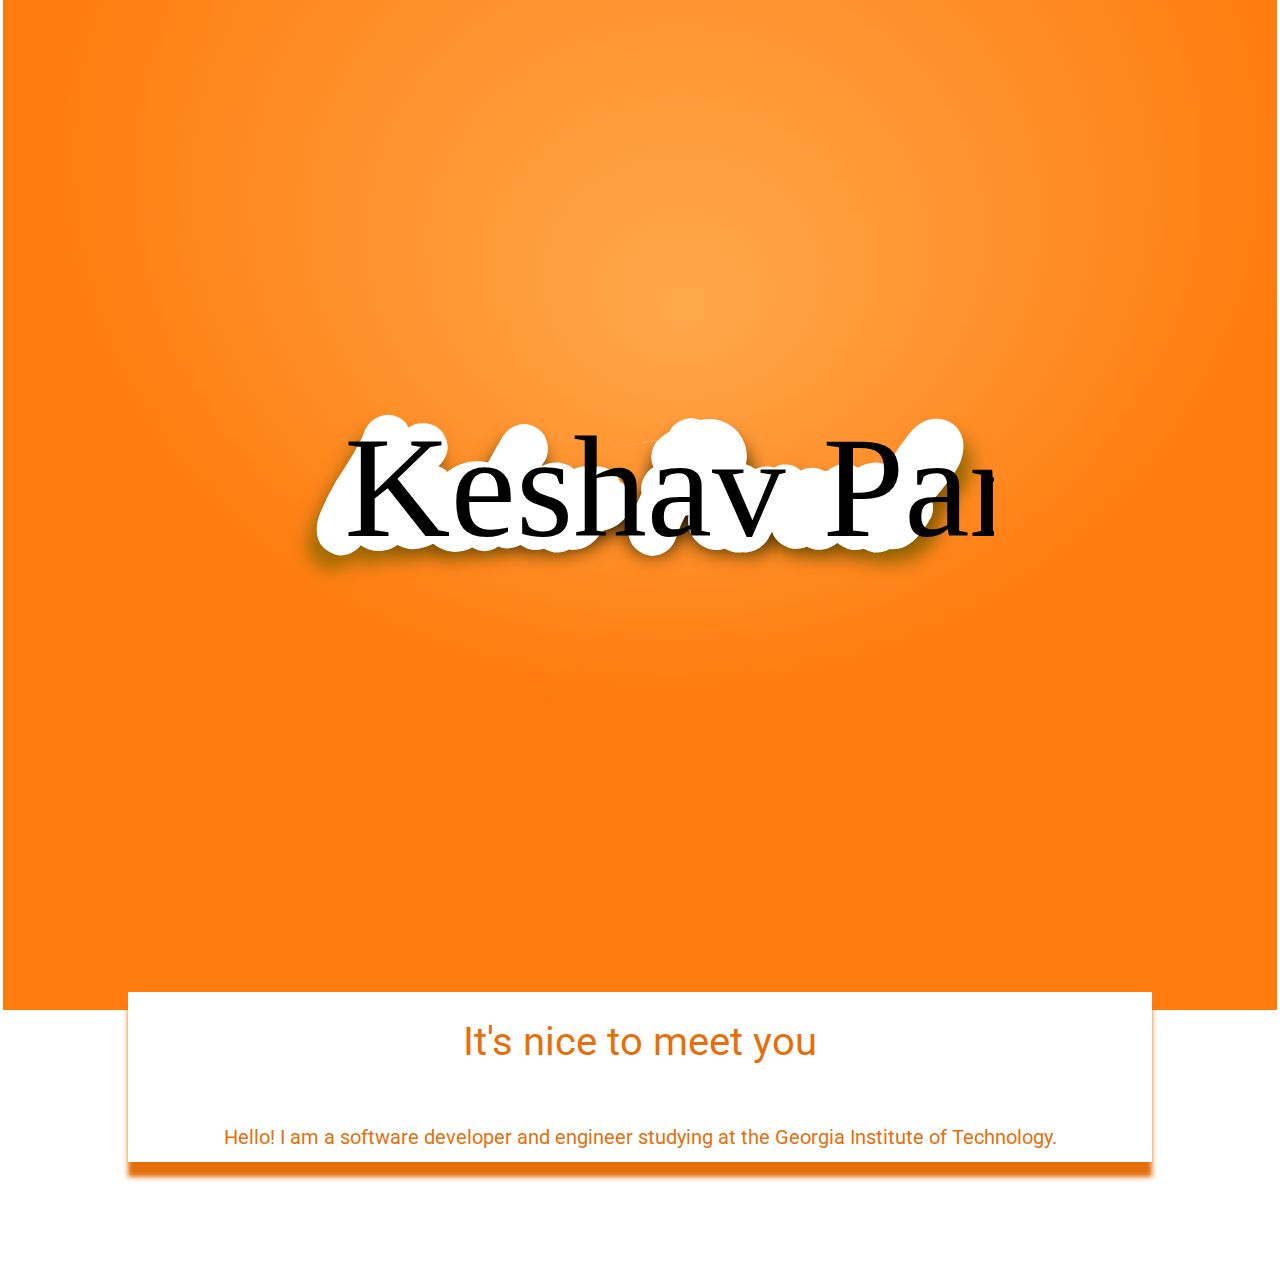
==== commit 9a1682fd: "various fixes" ====
--- a/logopage.html
+++ b/logopage.html
@@ -1,12 +1,14 @@
 <html>
 <head>
+<link rel="shortcut icon" href="favicon.ico" type="image/x-icon"/>
+<link href='http://fonts.googleapis.com/css?family=Roboto:100' rel='stylesheet' type='text/css'/>
+<link rel="stylesheet" type="text/css" href="css/bootstrap.min.css">
 <link rel="stylesheet" type="text/css" href="css/gradient.css">
- <link rel="shortcut icon" href="favicon.ico" type="image/x-icon" />
+
  <title>KeshavShell</title>
 </head>
 
 <body>
-<div class="gradient">
   <svg
      xmlns:dc="http://purl.org/dc/elements/1.1/"
      xmlns:cc="http://creativecommons.org/ns#"
@@ -25,6 +27,18 @@
      sodipodi:docname="logo.svg">
     <defs
        id="defs6125">
+      <linearGradient
+         id="linearGradient4171"
+         inkscape:collect="always">
+        <stop
+           id="stop4173"
+           offset="0"
+           style="stop-color:#000000;stop-opacity:1;" />
+        <stop
+           id="stop4175"
+           offset="1"
+           style="stop-color:#a26b00;stop-opacity:1" />
+      </linearGradient>
       <inkscape:path-effect
          effect="vonkoch"
          id="path-effect6944"
@@ -75,29 +89,6 @@
          bendpath3="m 79.616607,592.25843 c 212.395383,-19.75657 407.757923,-7.57656 605.575643,0"
          bendpath4="m 79.616607,460.09969 0,132.15874"
          bendpath3-nodetypes="cc" />
-      <linearGradient
-         inkscape:collect="always"
-         id="linearGradient6912">
-        <stop
-           style="stop-color:#041504;stop-opacity:1"
-           offset="0"
-           id="stop6772" />
-        <stop
-           style="stop-color:#398939;stop-opacity:1"
-           offset="1"
-           id="stop6774" />
-      </linearGradient>
-      <radialGradient
-         inkscape:collect="always"
-         xlink:href="#linearGradient6912"
-         id="radialGradient6904"
-         cx="382.6412"
-         cy="524.82074"
-         fx="382.6412"
-         fy="524.82074"
-         r="303.51862"
-         gradientTransform="matrix(1,0,0,0.21500019,0,411.9842)"
-         gradientUnits="userSpaceOnUse" />
       <filter
          inkscape:collect="always"
          style="color-interpolation-filters:sRGB"
@@ -113,15 +104,26 @@
       </filter>
       <radialGradient
          inkscape:collect="always"
-         xlink:href="#linearGradient6912"
-         id="radialGradient6938"
+         xlink:href="#linearGradient4171"
+         id="radialGradient4165"
+         cx="382.64124"
+         cy="524.82076"
+         fx="382.64124"
+         fy="524.82076"
+         r="323.59855"
+         gradientTransform="matrix(1,0,0,0.26371093,0,386.41979)"
+         gradientUnits="userSpaceOnUse" />
+      <radialGradient
+         inkscape:collect="always"
+         xlink:href="#linearGradient4171"
+         id="radialGradient4179"
          gradientUnits="userSpaceOnUse"
-         gradientTransform="matrix(1.0091271,7.0744664e-4,-1.5890138e-4,0.23854524,-3.4090125,399.35657)"
-         cx="382.6412"
-         cy="524.82074"
-         fx="382.6412"
-         fy="524.82074"
-         r="303.51862" />
+         gradientTransform="matrix(1,0,0,0.26371093,0,386.41979)"
+         cx="382.64124"
+         cy="524.82076"
+         fx="382.64124"
+         fy="524.82076"
+         r="323.59855" />
     </defs>
     <sodipodi:namedview
        id="base"
@@ -131,17 +133,17 @@
        inkscape:pageopacity="0.0"
        inkscape:pageshadow="2"
        inkscape:zoom="0.98994949"
-       inkscape:cx="264.13185"
-       inkscape:cy="222.19491"
+       inkscape:cx="175.54518"
+       inkscape:cy="66.032568"
        inkscape:document-units="px"
        inkscape:current-layer="layer1"
        showgrid="false"
        inkscape:snap-object-midpoints="true"
        showguides="true"
-       inkscape:window-width="1920"
-       inkscape:window-height="1058"
-       inkscape:window-x="-8"
-       inkscape:window-y="-8"
+       inkscape:window-width="1600"
+       inkscape:window-height="838"
+       inkscape:window-x="859"
+       inkscape:window-y="1072"
        inkscape:window-maximized="1"
        fit-margin-top="0"
        fit-margin-left="0"
@@ -155,7 +157,7 @@
           <dc:format>image/svg+xml</dc:format>
           <dc:type
              rdf:resource="http://purl.org/dc/dcmitype/StillImage" />
-          <dc:title></dc:title>
+          <dc:title />
         </cc:Work>
       </rdf:RDF>
     </metadata>
@@ -166,48 +168,59 @@
        transform="translate(-40.143457,-456.71008)">
       <g
          id="g6893"
-         transform="matrix(1.0258869,0,0,1,-20.427665,17.225786)"
+         transform="matrix(1.0258869,0,0,1,-20.427669,21.225792)"
          inkscape:path-effect="#path-effect6896"
-         style="fill:url(#radialGradient6904);fill-opacity:1;filter:url(#filter6934)">
+         style="fill:url(#radialGradient4165);fill-opacity:1;fill-rule:nonzero;filter:url(#filter6934)">
         <path
            inkscape:original-d="m 146.34465,460.09969 c -6.76865,0 -14.43754,4.2245 -18.08417,8.78457 -0.17729,0.22246 -0.34966,0.44882 -0.51697,0.67889 -4.10979,5.63067 -3.45505,6.30644 -4.6059,9.3269 -0.0312,0.083 -0.0617,0.16626 -0.0917,0.2497 -1.44846,3.96423 -7.48218,15.42035 -17.39358,30.7782 -4.70348,7.21521 -7.654684,11.82837 -9.660492,15.42713 -0.02094,0.0377 -0.04174,0.0754 -0.06243,0.11315 -3.723201,6.78635 -6.719574,12.58221 -9.05769,17.60622 -0.01241,0.0267 -0.02477,0.0533 -0.03707,0.08 -4.077353,8.86725 -7.218059,14.80978 -7.218059,25.07788 0,3.30573 0.556063,7.46638 2.898928,11.76543 0.1041,0.19102 0.21141,0.38028 0.321887,0.56769 3.347069,5.67768 12.442723,11.24262 19.572646,11.24262 5.52948,0 12.5464,-2.92906 16.47863,-7.12247 0.76444,-0.81521 1.35951,-1.62787 1.94693,-2.43853 4.95375,3.78025 11.29219,5.47792 16.49228,5.47792 7.38492,0 13.08852,-2.27657 17.83251,-5.673 4.62023,2.43574 9.74001,3.8958 14.32882,3.8958 7.03025,0 13.42631,-2.07533 19.12591,-5.01363 5.93552,4.8277 13.88098,7.58092 20.70608,7.58092 5.31271,0 10.98624,-1.42899 15.91484,-4.10259 3.66516,2.09393 7.9112,3.37883 11.40064,3.37883 4.3062,0 9.23241,-1.82413 12.86569,-4.40497 2.67183,1.0637 5.34192,1.83768 7.72333,1.83768 5.2197,0 9.4907,-1.43475 13.08615,-3.3008 4.31855,2.82694 9.35285,4.81464 14.02839,4.81464 2.89208,0 5.53089,-0.51547 7.99644,-1.30316 3.9869,2.1874 8.50452,3.67342 12.92813,3.67342 3.45816,0 7.33872,-1.07184 10.7159,-2.79359 0.98473,0.16875 1.96928,0.29068 2.94184,0.29068 14.32569,0 20.35577,-7.76454 26.51954,-14.87506 0.86278,-0.97973 1.60409,-2.06781 2.39562,-3.09791 5.9454,-1.06246 11.7739,-3.75697 16.14504,-7.51849 0.0562,-0.0485 0.11213,-0.0972 0.16778,-0.14633 4.16262,-3.66631 9.9297,-9.11458 9.9297,-19.86332 0,-5.91022 -2.6768,-10.95428 -5.11311,-13.86842 -0.24816,-0.29635 -0.50513,-0.5852 -0.77058,-0.86617 -1.05172,-1.11499 -2.64849,-2.45578 -4.58444,-3.68316 -0.7786,-2.19956 -1.90564,-4.49399 -3.82753,-6.74986 -4.52642,-5.31307 -11.93407,-7.49508 -16.50398,-7.49508 -2.64316,-10e-6 -5.2703,0.57474 -7.78575,1.51774 -2.16369,-0.76177 -4.39249,-1.32071 -6.54698,-1.3207 -2.62571,0 -5.48652,0.91331 -8.25005,2.1537 -4.75909,-3.78893 -11.19607,-5.9071 -16.57617,-5.9071 -5.15931,0 -9.90929,1.37598 -14.16691,3.36908 0.24702,-0.37829 0.49652,-0.81053 0.74327,-1.18416 2.42703,-3.44908 5.40184,-7.15708 5.40184,-15.67879 0,-4.38297 -1.56866,-9.51516 -4.27036,-13.31634 -3.03913,-4.25361 -10.44883,-9.40494 -17.85007,-9.40494 -6.84945,0 -13.0907,3.71968 -16.35574,7.10296 -3.22442,3.34122 -4.22103,5.3484 -5.84076,8.10568 -0.006,0.01 -0.01,0.0194 -0.0156,0.0293 -4.32,7.21481 -8.07292,14.09873 -11.83371,20.98894 -3.49163,-1.04603 -6.79231,-1.32851 -9.75608,-1.32851 -9.25545,0 -18.47699,3.11324 -25.99282,8.2481 -0.0294,0.0201 -0.0586,0.0403 -0.0878,0.0604 -0.6985,0.4829 -1.33697,1.18668 -2.023,1.73819 -0.49853,-0.49627 -0.9426,-1.11338 -1.46897,-1.52945 -0.14281,-0.11257 -0.28718,-0.22312 -0.43309,-0.33163 -1.90711,-1.422 -4.20119,-2.57359 -6.6133,-3.41591 4.57297,-3.98662 8.68313,-11.23906 8.68313,-17.60621 0,-5.32725 -2.62464,-12.22671 -6.82985,-16.34208 -0.38293,-0.37466 -0.78124,-0.73327 -1.1939,-1.0749 -3.21493,-2.6622 -8.58515,-5.17164 -14.16495,-5.17164 -8.98196,0 -10.23124,2.00865 -13.96013,3.69291 l 0.0526,-0.0234 c -0.21563,0.0967 -0.34314,0.17332 -0.55598,0.26922 -1.33846,-2.62836 -3.02344,-5.07354 -5.039,-6.78303 -0.1388,-0.11838 -0.27928,-0.23479 -0.42137,-0.3492 -3.61212,-2.89229 -9.08698,-4.83999 -13.78454,-4.83999 z m 283.99746,3.22666 c -4.60707,0 -12.08625,1.94772 -16.93318,7.55361 -1.8032,2.08555 -2.79305,3.69527 -3.52124,5.14237 -0.88986,0.54642 -1.74607,0.9545 -2.64922,1.5392 -0.0189,0.0123 -0.0378,0.0247 -0.0565,0.0371 -5.7853,3.77447 -14.23324,9.43382 -14.23324,22.86759 5e-5,3.10285 0.88458,6.086 2.03666,8.80408 -1.13588,0.62948 -2.18276,1.32484 -3.09985,2.06398 -0.0779,0.0631 -0.15527,0.12686 -0.23216,0.19118 -4.19404,3.48878 -8.32612,10.76844 -8.32612,17.51842 0,1.58879 0.19849,3.0505 0.47795,4.45374 -2.6838,5.65381 -5.69379,11.81257 -7.45411,16.04556 -2.75655,6.62855 -5.20091,8.84478 -5.20091,19.20588 0,5.41053 2.30549,11.08334 5.23408,14.758 3.5258,4.41759 11.04955,8.75147 17.89493,8.75141 6.98255,5e-5 13.75893,-4.27221 16.90196,-8.01789 3.14303,-3.74568 4.30381,-6.93293 5.23797,-9.84973 0.0403,-0.12445 0.0793,-0.24931 0.11705,-0.37456 -0.54586,1.83153 1.2347,-3.40714 3.59537,-9.57855 l 0.002,-0.002 c 0.55652,-1.43147 2.93773,-6.33922 4.47909,-9.67805 1.02874,-0.11125 2.04368,-0.33038 3.0667,-0.49161 -0.16064,1.52462 -0.3492,3.0428 -0.3492,4.60591 0,4.76891 1.15685,10.20145 3.95238,14.95308 0.031,0.0521 0.0621,0.10419 0.0936,0.15607 3.98633,6.63203 13.85316,12.7467 22.24723,12.7467 2.89109,0 5.52962,-0.51401 7.99449,-1.3012 3.98729,2.18728 8.50592,3.67146 12.93007,3.67146 1.22582,0 2.5099,-0.13627 3.80607,-0.37847 1.21862,0.17458 2.34881,0.24581 3.32616,0.24581 10.06056,0 18.28891,-8.12317 21.07673,-13.57971 0.009,-0.0188 0.0182,-0.0376 0.0273,-0.0565 1.10447,-2.17946 2.17745,-4.09063 3.20911,-5.80761 0.49205,1.36253 0.89841,2.76368 1.60163,4.0148 3.32853,5.91754 12.6433,12.20437 20.50904,12.20437 3.85289,0 7.20282,-0.87025 10.14041,-2.10104 3.85327,1.88703 7.94055,2.89113 11.18799,2.89113 7.6812,0 13.3073,-2.97641 17.73106,-6.40847 4.72819,3.78136 10.84905,6.6055 16.44937,6.6055 2.89109,0 5.52963,-0.51401 7.99449,-1.3012 3.9873,2.18728 8.50593,3.67146 12.93008,3.67146 3.78754,0 8.11436,-1.23093 11.69131,-3.25983 0.53891,0.0475 1.10349,0.23019 1.62894,0.23019 13.76675,0 21.94575,-8.44199 28.18749,-16.56252 2.52874,-3.27528 4.59664,-6.1628 6.40066,-9.26643 1.80671,-3.10824 4.28597,-5.47785 4.28597,-14.01083 0,-1.53386 -0.33484,-3.51447 -0.90518,-5.58522 2.96027,-3.1914 5.80059,-6.40655 8.3827,-9.67805 0.0137,-0.0175 0.0274,-0.0351 0.041,-0.0526 12.04411,-15.37002 20.94213,-24.70625 20.94213,-42.62751 0,-5.62268 -2.49208,-11.97859 -6.06707,-16.11968 -4.12869,-4.7732 -11.82007,-8.24614 -17.93785,-8.24614 -16.82231,0 -23.5381,9.95541 -31.19957,19.81649 -5.4466,6.96805 -10.63108,14.9216 -15.67099,23.65963 -3.61444,-1.59413 -7.48103,-2.52047 -10.92463,-2.52047 -6.31139,0 -12.05475,1.98153 -16.95074,4.76002 -4.19142,-2.74076 -8.99148,-3.77291 -12.24924,-3.77291 -5.47361,0 -11.74141,2.77213 -15.98312,6.47285 -1.17572,0.01 -2.29804,0.20319 -3.4198,0.39017 -3.02261,-1.73257 -6.72734,-3.10962 -10.80758,-3.10962 -5.06845,0 -8.54662,1.12465 -11.26798,2.61216 -3.0935,-2.8139 -7.54867,-5.50913 -14.0284,-5.50913 -6.91339,0 -7.3462,1.33385 -8.64801,1.9118 -0.80104,0.35563 -1.31681,0.65609 -1.90401,0.96956 -2.10369,-0.64514 -4.30332,-1.03784 -6.40457,-1.03784 -4.97241,0 -8.62783,0.96341 -11.50012,2.39757 -2.53288,-2.07368 -5.52506,-3.63351 -8.64801,-4.64687 0.46268,-2.50121 0.82325,-5.02995 0.82325,-7.62384 0,-8.59593 -3.81795,-17.43138 -9.34837,-23.44503 l -0.039,-0.041 c -6.16709,-6.66591 -16.0762,-11.08655 -25.24761,-11.08655 -3.16688,0 -6.03715,0.36748 -8.9933,0.89348 -3.06005,-1.18248 -6.09138,-1.68356 -8.43343,-1.68356 z m -22.44622,18.73964 c -0.0482,0.1827 -0.0937,0.36611 -0.13655,0.55014 0.47073,-2.07343 0.34501,-1.20566 0.0624,-0.4682 l 0.0741,-0.0819 z m -215.24252,27.22769 c -0.0932,0.0997 -0.38639,0.24319 -0.62817,0.41943 0.24339,-0.17373 0.36592,-0.22694 0.62817,-0.41943 z m 343.41771,6.45919 0.51892,0.70815 c -0.0931,-0.13363 -0.27181,-0.32055 -0.37456,-0.46235 -0.0474,-0.0628 -0.0977,-0.18487 -0.14436,-0.2458 z m -225.72823,2.99062 c -0.0493,0.0751 -0.0556,0.11935 -0.10339,0.19313 -0.019,0.0295 -0.0574,0.0563 -0.0761,0.0858 l 0.17947,-0.27896 z m -141.76853,48.53657 c -0.028,0.0403 -0.0591,0.0819 -0.0468,0.0624 0.0147,-0.0212 0.0322,-0.0412 0.0468,-0.0624 z m -57.40503,0.76472 c 0.012,0.0387 0.0327,0.0803 0.0448,0.119 0.008,0.0265 0.009,0.0515 0.0176,0.078 l -0.0624,-0.19704 z m 172.94275,10.89927 c 0.008,0.009 0.0198,0.0164 0.0273,0.0254 0.0121,0.0145 0.0192,0.0325 0.0312,0.0468 l -0.0585,-0.0722 z m 169.28104,0 c 0.008,0.009 0.0198,0.0164 0.0274,0.0254 0.0121,0.0145 0.0191,0.0324 0.0312,0.0468 z m 129.98944,0 c 0.008,0.009 0.0198,0.0164 0.0274,0.0254 0.0121,0.0145 0.0191,0.0325 0.0312,0.0468 z m -356.38289,4.52592 c -0.0189,0.0117 -0.0461,0.026 -0.041,0.0215 0.013,-0.008 0.028,-0.0133 0.041,-0.0215 z m 93.14417,0.17557 c -0.0267,0.0228 -0.0578,0.0448 -0.0468,0.0332 0.0142,-0.012 0.0327,-0.0212 0.0468,-0.0332 z m 169.28301,0 c -0.0267,0.0228 -0.0579,0.0448 -0.0469,0.0332 0.0142,-0.012 0.0327,-0.0212 0.0469,-0.0332 z m 129.98943,0 c -0.0267,0.0228 -0.0578,0.0448 -0.0468,0.0332 0.0142,-0.012 0.0327,-0.0212 0.0468,-0.0332 z"
            inkscape:path-effect="#path-effect6891"
-           style="font-style:normal;font-variant:normal;font-weight:normal;font-stretch:normal;font-size:medium;line-height:110.00000238%;font-family:'Freestyle Script';-inkscape-font-specification:'Freestyle Script, Normal';text-align:start;letter-spacing:0px;word-spacing:0px;writing-mode:lr-tb;text-anchor:start;fill:url(#radialGradient6938);fill-opacity:1;stroke:none;stroke-width:1px;stroke-linecap:butt;stroke-linejoin:miter;stroke-opacity:1"
-           d="m 146.34533,459.56423 c -6.79973,-5e-5 -14.67653,4.11172 -18.47549,8.64837 -0.18404,0.2205 -0.36307,0.44493 -0.53694,0.67311 -4.19783,5.48962 -3.63789,6.37589 -4.77256,9.28201 -0.0319,0.0829 -0.0631,0.16596 -0.0938,0.24925 -1.35085,3.60848 -7.66231,15.78904 -17.18664,30.92866 -4.61127,7.25603 -7.532891,11.89936 -9.519003,15.50384 -0.02077,0.0378 -0.0414,0.0756 -0.06192,0.1135 -3.692927,6.80743 -6.71009,12.60953 -9.084798,17.64256 -0.0126,0.0267 -0.02516,0.0534 -0.03765,0.0801 -4.117073,8.82809 -7.405749,14.90646 -7.453624,25.14294 -0.01544,3.30242 0.538003,7.47471 2.951879,11.67214 0.107265,0.18652 0.217848,0.37107 0.331703,0.55354 3.506312,5.6193 12.759535,10.45104 19.966543,9.99295 5.50094,-0.34964 12.38534,-3.58273 16.14856,-7.68875 0.73673,-0.80383 1.30608,-1.59391 1.87118,-2.38285 5.05436,3.27535 11.48194,4.38925 16.67345,4.0549 7.35827,-0.47389 13.00684,-2.87521 17.63398,-6.13684 4.69017,1.88982 9.86484,2.80495 14.45575,2.51234 7.00539,-0.44651 13.38326,-2.60857 18.99261,-5.39834 6.05736,3.74245 14.13615,5.37345 20.95922,4.94093 5.29624,-0.33573 10.96409,-1.80401 15.80925,-4.16898 3.72427,1.44279 8.02595,2.16624 11.51677,1.96977 4.29662,-0.24183 9.20869,-1.8825 12.78123,-4.02929 2.70201,0.68683 5.39602,1.13624 7.78377,1.02218 5.22412,-0.24953 9.49283,-1.51195 13.06193,-3.07014 4.37826,1.96425 9.47111,3.17381 14.15727,2.98759 2.89711,-0.11512 5.54002,-0.58555 7.99801,-1.24188 4.03085,1.43426 8.59478,2.29372 13.02509,2.148 3.45588,-0.11367 7.3516,-0.96997 10.70961,-2.26722 0.99004,0.0921 1.97922,0.15134 2.95508,0.1262 14.45834,-0.37246 20.27865,-5.7869 26.57095,-11.49309 0.86994,-0.77669 1.60837,-1.63535 2.40746,-2.46645 5.97496,-0.90284 11.85497,-3.08884 16.25191,-6.22795 0.0566,-0.0405 0.11296,-0.0812 0.16902,-0.12233 4.19282,-3.06549 10.00675,-7.64926 10.01299,-17.34206 0.003,-5.36294 -2.68997,-10.08697 -5.14175,-12.82513 -0.24974,-0.27846 -0.50836,-0.55009 -0.77552,-0.81448 -1.05759,-1.04831 -2.6666,-2.31481 -4.61439,-3.47443 -0.78291,-2.08494 -1.91715,-4.27176 -3.85112,-6.42656 -4.5629,-5.08399 -12.00389,-7.16329 -16.61134,-7.14326 -2.66084,0.0116 -5.30494,0.57826 -7.8375,1.50071 -2.17734,-0.72221 -4.4202,-1.24867 -6.58844,-1.23548 -2.64299,0.0161 -5.52146,0.91615 -8.30343,2.13317 -4.78927,-3.62206 -11.25853,-5.62591 -16.67248,-5.58093 -5.19084,0.0431 -9.96643,1.42028 -14.24985,3.39844 0.24851,-0.36944 0.49985,-0.79168 0.74814,-1.15662 2.44862,-3.37953 5.43007,-6.99639 5.46122,-15.23844 0.016,-4.23119 -1.53203,-9.13078 -4.20465,-12.7135 -3.01525,-4.02055 -10.3582,-8.78322 -17.77597,-8.76191 -6.88526,0.0198 -13.20043,3.50516 -16.54426,6.75398 -3.27253,3.17958 -4.32481,5.15739 -5.96168,7.80981 -0.006,0.01 -0.0102,0.0188 -0.0159,0.0284 -4.37378,6.9564 -8.20477,13.84278 -11.95438,20.60359 -3.5045,-0.97978 -6.8144,-1.21391 -9.78813,-1.17415 -9.29333,0.12426 -18.5184,3.31627 -26.04545,8.50824 -0.0294,0.0203 -0.0586,0.0407 -0.0878,0.061 -0.69852,0.48744 -1.33751,1.19262 -2.02336,1.74762 -0.49946,-0.48132 -0.9452,-1.08376 -1.47249,-1.4862 -0.14311,-0.10891 -0.28778,-0.21583 -0.434,-0.32072 -1.91105,-1.37468 -4.20927,-2.47931 -6.62468,-3.27751 4.56903,-4.01679 8.67393,-11.25855 8.6973,-17.52693 0.0196,-5.24682 -2.55125,-11.97416 -6.66757,-15.9247 -0.37602,-0.36079 -0.76746,-0.70578 -1.17334,-1.03413 -3.15871,-2.55592 -8.46815,-4.95328 -14.05191,-4.93136 -9.00534,0.0353 -10.30789,1.98572 -14.09069,3.65377 0,10e-6 0.0533,-0.0231 0.0533,-0.0231 -0.21508,0.0942 -0.35132,0.17264 -0.56354,0.26609 -1.2748,-2.56005 -2.88174,-4.93425 -4.82948,-6.58637 -0.13425,-0.11454 -0.27022,-0.22716 -0.40782,-0.33782 -3.49323,-2.79327 -8.87136,-4.6798 -13.5698,-4.67983 0,0 9e-5,3e-5 9e-5,3e-5 z m 284.38431,2.89756 c -4.59841,-0.003 -12.0969,1.73524 -16.90288,6.8766 -1.79507,1.92033 -2.7821,3.41859 -3.5062,4.76776 -0.8874,0.50653 -1.75422,0.89167 -2.65541,1.43557 -0.0189,0.0115 -0.0379,0.0231 -0.0566,0.0347 -5.79632,3.52583 -14.28554,8.8408 -14.28314,21.77737 6e-4,2.98833 0.89095,5.8651 2.05063,8.48288 -1.14352,0.60327 -2.19747,1.27002 -3.12083,1.9787 -0.0784,0.0605 -0.15633,0.12163 -0.23374,0.1833 -4.22255,3.34476 -8.38458,10.32838 -8.38682,16.65125 -5.3e-4,1.48915 0.1988,2.85198 0.47965,4.15375 -2.56198,4.96487 -5.88153,11.09318 -7.51509,14.5152 -2.78214,5.82806 -5.24345,7.68244 -5.25482,16.10815 -0.006,4.32431 2.30775,8.48902 5.24048,11.08656 3.54555,3.13574 11.04749,5.95202 17.91421,6.01169 7.03091,0.0612 13.80396,-2.60927 17.03243,-5.24359 3.18933,-2.60239 4.38537,-4.97667 5.33986,-7.19663 0.0413,-0.095 0.0813,-0.19042 0.11996,-0.28631 -0.54707,1.37028 1.25202,-2.51474 3.66088,-7.5721 0,0 0.002,-0.002 0.002,-0.002 0.39502,-0.81603 3.14555,-5.54788 4.53074,-8.09714 1.03734,-0.084 2.0558,-0.26075 3.08739,-0.38784 -0.1639,1.31837 -0.35638,2.61675 -0.35992,3.94082 -0.0109,4.05592 1.13412,8.47638 3.91025,12.21241 0.0308,0.041 0.0617,0.0819 0.093,0.1227 3.95653,5.20764 13.78473,9.76133 22.18854,10.03688 2.90068,0.0951 5.55937,-0.17805 8.04844,-0.66108 3.94536,1.71655 8.46385,2.94512 12.88653,3.13211 1.22874,0.052 2.5208,0.0105 3.82666,-0.10651 1.21702,0.17788 2.34874,0.27911 3.32845,0.3229 10.21283,0.45648 18.45067,-5.02427 21.43271,-9.47578 0.007,-0.0117 0.0209,-0.0328 0.0282,-0.0445 1.14469,-1.72358 2.23179,-3.24636 3.28859,-4.6516 0.48238,1.15847 0.87408,2.33007 1.56486,3.3837 3.25704,4.96423 12.47069,10.28497 20.32408,10.71252 3.86491,0.21041 7.24355,-0.28148 10.22543,-1.10903 3.8003,1.71544 7.87753,2.75645 11.12202,2.94798 7.72369,0.45595 13.4077,-1.59606 17.94735,-4.28748 4.62545,3.44148 10.69214,6.18666 16.27447,6.53265 2.89546,0.17947 5.55305,-0.091 8.04888,-0.61965 3.90356,2.11402 8.38007,3.69035 12.79516,3.97698 3.79198,0.24618 8.17194,-0.54092 11.82651,-2.14464 0.53613,0.074 1.09682,0.27099 1.62113,0.30193 13.90664,0.82073 22.12638,-6.43076 28.47267,-14.15045 2.52567,-3.05829 4.59568,-5.83666 6.36804,-8.81776 1.7862,-3.00435 4.22857,-5.27338 4.15501,-13.72256 -0.0132,-1.51918 -0.3628,-3.48801 -0.94463,-5.55092 2.9196,-3.13726 5.7232,-6.32172 8.27629,-9.57312 0.0135,-0.0174 0.0271,-0.0349 0.0405,-0.0523 5.948,-7.63015 11.1825,-13.83845 14.93344,-20.32081 3.74594,-6.47372 6.08106,-13.33571 6.16403,-22.27769 0.0524,-5.64299 -2.41078,-11.98267 -6.05434,-16.15633 -4.19615,-4.7975 -12.01262,-8.26975 -18.14436,-8.27901 -16.76424,-0.0253 -23.23155,9.81185 -30.84182,19.57001 -5.42163,6.90943 -10.62685,14.79455 -15.70009,23.47757 -3.59885,-1.63556 -7.45386,-2.60631 -10.89255,-2.64884 -6.30129,-0.0779 -12.0469,1.82364 -16.94582,4.51587 -4.1818,-2.78371 -8.97849,-3.87365 -12.23771,-3.91872 -5.47369,-0.0757 -11.7533,2.58661 -16.00268,6.17343 -1.17666,-0.008 -2.30071,0.16505 -3.42377,0.33199 -3.02522,-1.7563 -6.73133,-3.16862 -10.82039,-3.22889 -5.07713,-0.0748 -8.56566,0.98168 -11.29357,2.40006 -3.10136,-2.81036 -7.56261,-5.51761 -14.06553,-5.60429 -6.93323,-0.0924 -7.37386,1.20976 -8.67733,1.75634 -0.8041,0.33719 -1.32137,0.62381 -1.91091,0.92235 -2.11152,-0.65882 -4.31904,-1.07095 -6.42879,-1.09795 -4.99138,-0.0639 -8.66364,0.83161 -11.54775,2.19074 -2.54491,-2.05007 -5.54955,-3.60296 -8.68865,-4.62353 0.46367,-2.42836 0.82389,-4.88767 0.81939,-7.41023 -0.015,-8.39814 -3.89968,-16.89359 -9.54267,-22.59811 0,0 -0.0397,-0.0388 -0.0397,-0.0388 -6.28502,-6.31546 -16.3246,-10.33089 -25.51174,-10.33993 -3.17306,-0.003 -6.04494,0.32801 -8.99914,0.80322 -3.08386,-1.07785 -6.13546,-1.53132 -8.47938,-1.53275 0,0 -1.1e-4,-10e-5 -1.1e-4,-10e-5 z m -22.38789,17.3218 c -0.0479,0.17266 -0.0931,0.34608 -0.13569,0.52018 0.46635,-1.95726 0.34391,-1.1411 0.0614,-0.44284 -2e-5,2e-5 0.0743,-0.0773 0.0743,-0.0773 0,0 5e-5,-4e-5 5e-5,-4e-5 z M 192.0447,507.65876 c -0.0931,0.10015 -0.38622,0.24675 -0.62781,0.42498 0.24356,-0.17603 0.3654,-0.2301 0.62781,-0.42498 z m 345.11999,5.88566 c 0.17322,0.23413 0.34641,0.46819 0.51963,0.70226 -0.0932,-0.13242 -0.27222,-0.31846 -0.3751,-0.45906 -0.0473,-0.0621 -0.098,-0.18295 -0.14453,-0.2432 z m -226.99258,1.692 c -0.0497,0.0726 -0.0559,0.1149 -0.1041,0.18624 -0.0191,0.0285 -0.0578,0.0545 -0.0766,0.083 0.0602,-0.0897 0.12046,-0.1795 0.18069,-0.26927 0,0 2e-5,2e-5 2e-5,2e-5 z m -142.26954,48.74695 c -0.0278,0.0379 -0.0587,0.0771 -0.0465,0.0588 0.0146,-0.0199 0.032,-0.0389 0.0465,-0.0588 z m -57.33676,2.87297 c 0.012,0.0372 0.0326,0.0766 0.0448,0.11377 0.008,0.0254 0.009,0.0496 0.0176,0.0749 -0.0208,-0.0629 -0.0416,-0.12581 -0.0623,-0.18873 0,0 0,4e-5 0,4e-5 z m 173.30636,2.03352 c 0.008,0.007 0.0201,0.0119 0.0277,0.0185 0.0124,0.0107 0.0195,0.024 0.0319,0.0347 -1e-5,-10e-6 -0.0596,-0.0532 -0.0596,-0.0532 z m 170.12518,-0.55631 c 0.008,0.007 0.0197,0.013 0.0272,0.02 0.0121,0.0114 0.0187,0.0249 0.0308,0.0363 0,0 -0.058,-0.0563 -0.058,-0.0563 z m 130.3997,5.7257 c 0.008,0.008 0.0195,0.0153 0.0269,0.0236 0.0118,0.0133 0.0184,0.0293 0.0302,0.0424 -7e-5,-8e-5 -0.057,-0.0658 -0.0571,-0.0659 z m -357.73664,0.8892 c -0.0187,0.0103 -0.0456,0.023 -0.0406,0.0192 0.0128,-0.007 0.0277,-0.012 0.0406,-0.0192 z m 93.44186,-3.64518 c -0.0266,0.017 -0.0576,0.0335 -0.0467,0.025 0.0143,-0.009 0.0324,-0.0159 0.0467,-0.025 z m 169.99561,1.86215 c -0.0273,0.016 -0.0591,0.0313 -0.0478,0.023 0.0145,-0.008 0.0333,-0.0146 0.0478,-0.023 z m 130.2356,7.00755 c -0.0274,0.0191 -0.0592,0.0373 -0.0478,0.0274 0.0145,-0.01 0.0334,-0.0174 0.0478,-0.0274 z"
+           style="font-style:normal;font-variant:normal;font-weight:normal;font-stretch:normal;font-size:medium;line-height:110.00000238%;font-family:'Freestyle Script';-inkscape-font-specification:'Freestyle Script, Normal';text-align:start;letter-spacing:0px;word-spacing:0px;writing-mode:lr-tb;text-anchor:start;fill:url(#radialGradient4179);fill-opacity:1;fill-rule:nonzero;stroke:none;stroke-width:1px;stroke-linecap:butt;stroke-linejoin:miter;stroke-opacity:1"
+           d="m 146.34533,459.56422 c -6.79973,-4e-5 -14.67653,4.11173 -18.47549,8.64838 -0.18404,0.2205 -0.36307,0.44493 -0.53694,0.67311 -4.19783,5.48962 -3.63789,6.37588 -4.77256,9.28201 -0.0319,0.0829 -0.0631,0.16595 -0.0938,0.24925 -1.35085,3.60848 -7.66231,15.78904 -17.18664,30.92866 -4.61127,7.25603 -7.532891,11.89936 -9.519003,15.50384 -0.02077,0.0378 -0.0414,0.0756 -0.06192,0.11351 -3.692927,6.80742 -6.71009,12.60952 -9.084798,17.64255 -0.0126,0.0267 -0.02516,0.0534 -0.03765,0.0801 -4.117074,8.82809 -7.405749,14.90647 -7.453624,25.14294 -0.01544,3.30242 0.538003,7.47471 2.951879,11.67214 0.107265,0.18653 0.217848,0.37107 0.331703,0.55354 3.506312,5.6193 12.759535,10.45104 19.966543,9.99296 5.50094,-0.34965 12.38534,-3.58274 16.14856,-7.68876 0.73673,-0.80383 1.30608,-1.59391 1.87118,-2.38285 5.05436,3.27535 11.48194,4.38925 16.67345,4.05491 7.35827,-0.47389 13.00684,-2.87522 17.63398,-6.13685 4.69017,1.88983 9.86484,2.80495 14.45575,2.51234 7.00539,-0.4465 13.38326,-2.60857 18.99261,-5.39834 6.05736,3.74245 14.13615,5.37345 20.95922,4.94093 5.29624,-0.33573 10.96409,-1.80401 15.80925,-4.16898 3.72427,1.44279 8.02595,2.16624 11.51677,1.96977 4.29662,-0.24183 9.20869,-1.8825 12.78123,-4.02929 2.70201,0.68683 5.39603,1.13624 7.78377,1.02219 5.22412,-0.24953 9.49283,-1.51196 13.06193,-3.07015 4.37826,1.96425 9.47111,3.17381 14.15727,2.98759 2.89711,-0.11512 5.54002,-0.58555 7.99801,-1.24188 4.03085,1.43426 8.59478,2.29373 13.02509,2.148 3.45588,-0.11367 7.3516,-0.96997 10.70961,-2.26722 0.99004,0.0921 1.97922,0.15134 2.95508,0.12621 14.45834,-0.37247 20.27865,-5.78691 26.57095,-11.4931 0.86994,-0.77669 1.60837,-1.63535 2.40746,-2.46645 5.97496,-0.90284 11.85497,-3.08884 16.25191,-6.22795 0.0566,-0.0405 0.11296,-0.0812 0.16902,-0.12233 4.19283,-3.06549 10.00675,-7.64926 10.01299,-17.34206 0.003,-5.36294 -2.68997,-10.08697 -5.14175,-12.82513 -0.24974,-0.27846 -0.50836,-0.55009 -0.77552,-0.81448 -1.05759,-1.04831 -2.66659,-2.31481 -4.61439,-3.47443 -0.78291,-2.08494 -1.91715,-4.27176 -3.85112,-6.42657 -4.5629,-5.08398 -12.00389,-7.16328 -16.61133,-7.14325 -2.66085,0.0116 -5.30495,0.57826 -7.83751,1.50071 -2.17734,-0.72221 -4.4202,-1.24867 -6.58844,-1.23548 -2.64299,0.0161 -5.52146,0.91614 -8.30343,2.13317 -4.78927,-3.62206 -11.25853,-5.62591 -16.67248,-5.58093 -5.19084,0.0431 -9.96643,1.42028 -14.24985,3.39843 0.24851,-0.36943 0.49985,-0.79167 0.74814,-1.15661 2.44863,-3.37954 5.43007,-6.99639 5.46122,-15.23844 0.016,-4.23119 -1.53203,-9.13079 -4.20465,-12.71351 -3.01525,-4.02055 -10.3582,-8.78322 -17.77597,-8.7619 -6.88526,0.0198 -13.20043,3.50516 -16.54426,6.75398 -3.27253,3.17957 -4.32481,5.15739 -5.96168,7.80981 -0.006,0.01 -0.0102,0.0188 -0.0159,0.0284 -4.37378,6.9564 -8.20477,13.84278 -11.95438,20.60359 -3.5045,-0.97978 -6.8144,-1.21391 -9.78813,-1.17415 -9.29333,0.12426 -18.5184,3.31627 -26.04545,8.50824 -0.0294,0.0203 -0.0586,0.0407 -0.0878,0.061 -0.69852,0.48744 -1.33751,1.19262 -2.02336,1.74762 -0.49946,-0.48132 -0.94519,-1.08376 -1.47249,-1.4862 -0.14311,-0.10891 -0.28778,-0.21583 -0.434,-0.32072 -1.91105,-1.37468 -4.20927,-2.47931 -6.62468,-3.27751 4.56903,-4.01679 8.67393,-11.25855 8.6973,-17.52693 0.0196,-5.24682 -2.55125,-11.97417 -6.66757,-15.92471 -0.37602,-0.36078 -0.76745,-0.70577 -1.17334,-1.03412 -3.15871,-2.55592 -8.46815,-4.95328 -14.05191,-4.93137 -9.00534,0.0354 -10.30789,1.98572 -14.09069,3.65378 0,0 0.0533,-0.0231 0.0533,-0.0231 -0.21508,0.0942 -0.35132,0.17264 -0.56354,0.26609 -1.2748,-2.56005 -2.88174,-4.93426 -4.82948,-6.58637 -0.13425,-0.11454 -0.27022,-0.22716 -0.40782,-0.33783 -3.49323,-2.79326 -8.87136,-4.6798 -13.5698,-4.67983 0,0 9e-5,3e-5 9e-5,3e-5 z m 284.38431,2.89757 c -4.59841,-0.003 -12.09689,1.73524 -16.90288,6.8766 -1.79507,1.92033 -2.7821,3.41859 -3.5062,4.76775 -0.8874,0.50654 -1.75422,0.89168 -2.6554,1.43558 -0.019,0.0115 -0.0379,0.0231 -0.0566,0.0347 -5.79632,3.52584 -14.28553,8.84081 -14.28314,21.77738 6e-4,2.98833 0.89096,5.8651 2.05063,8.48288 -1.14352,0.60327 -2.19747,1.27002 -3.12083,1.9787 -0.0784,0.0605 -0.15633,0.12163 -0.23374,0.1833 -4.22255,3.34476 -8.38458,10.32838 -8.38682,16.65125 -5.3e-4,1.48915 0.1988,2.85198 0.47965,4.15375 -2.56198,4.96487 -5.88153,11.09318 -7.51509,14.5152 -2.78214,5.82806 -5.24345,7.68245 -5.25482,16.10815 -0.006,4.32431 2.30775,8.48902 5.24048,11.08656 3.54555,3.13574 11.04749,5.95202 17.91421,6.01169 7.03091,0.0612 13.80396,-2.60927 17.03243,-5.24359 3.18933,-2.60239 4.38537,-4.97667 5.33986,-7.19663 0.0413,-0.095 0.0813,-0.19042 0.11996,-0.28631 -0.54707,1.37029 1.25202,-2.51474 3.66088,-7.5721 0,0 0.002,-0.002 0.002,-0.002 0.39502,-0.81603 3.14555,-5.54788 4.53074,-8.09714 1.03735,-0.084 2.0558,-0.26075 3.08739,-0.38784 -0.1639,1.31837 -0.35638,2.61675 -0.35992,3.94082 -0.0109,4.05592 1.13412,8.47638 3.91025,12.21241 0.0308,0.041 0.0617,0.0819 0.093,0.1227 3.95653,5.20764 13.78473,9.76133 22.18854,10.03688 2.90068,0.0951 5.55937,-0.17805 8.04844,-0.66108 3.94536,1.71655 8.46385,2.94512 12.88653,3.13211 1.22874,0.052 2.5208,0.0105 3.82666,-0.10651 1.21702,0.17788 2.34874,0.27911 3.32845,0.3229 10.21283,0.45648 18.45067,-5.02427 21.43271,-9.47577 0.007,-0.0117 0.0209,-0.0329 0.0282,-0.0445 1.14469,-1.72358 2.23179,-3.24636 3.28859,-4.6516 0.48238,1.15847 0.87408,2.33007 1.56486,3.3837 3.25704,4.96424 12.47069,10.28497 20.32408,10.71252 3.86491,0.21041 7.24355,-0.28148 10.22543,-1.10903 3.8003,1.71544 7.87753,2.75645 11.12202,2.94798 7.72369,0.45595 13.4077,-1.59605 17.94735,-4.28748 4.62545,3.44148 10.69214,6.18666 16.27447,6.53265 2.89546,0.17947 5.55305,-0.091 8.04888,-0.61965 3.90356,2.11402 8.38007,3.69035 12.79516,3.97698 3.79198,0.24618 8.17194,-0.54092 11.82651,-2.14464 0.53613,0.074 1.09682,0.27099 1.62113,0.30194 13.90664,0.82073 22.12638,-6.43077 28.47267,-14.15045 2.52567,-3.0583 4.59568,-5.83667 6.36804,-8.81777 1.7862,-3.00435 4.22857,-5.27338 4.15502,-13.72255 -0.0132,-1.51919 -0.36281,-3.48801 -0.94464,-5.55093 2.91961,-3.13726 5.7232,-6.32172 8.27629,-9.57312 0.0136,-0.0174 0.0271,-0.0349 0.0405,-0.0523 5.948,-7.63015 11.1825,-13.83844 14.93344,-20.32081 3.74594,-6.47373 6.08107,-13.33571 6.16403,-22.27769 0.0524,-5.643 -2.41078,-11.98267 -6.05434,-16.15633 -4.19615,-4.79751 -12.01262,-8.26975 -18.14436,-8.27902 -16.76424,-0.0253 -23.23155,9.81186 -30.84182,19.57001 -5.42162,6.90944 -10.62685,14.79456 -15.70009,23.47758 -3.59885,-1.63556 -7.45386,-2.60631 -10.89255,-2.64884 -6.30129,-0.0779 -12.0469,1.82364 -16.94582,4.51587 -4.1818,-2.78371 -8.97849,-3.87365 -12.23771,-3.91872 -5.47369,-0.0757 -11.7533,2.58661 -16.00268,6.17342 -1.17666,-0.008 -2.30071,0.16506 -3.42377,0.332 -3.02522,-1.7563 -6.73133,-3.16862 -10.82038,-3.22889 -5.07714,-0.0748 -8.56566,0.98168 -11.29358,2.40006 -3.10136,-2.81036 -7.56261,-5.51762 -14.06553,-5.60429 -6.93323,-0.0924 -7.37385,1.20976 -8.67732,1.75634 -0.80411,0.33719 -1.32138,0.62381 -1.91092,0.92235 -2.11152,-0.65882 -4.31904,-1.07095 -6.42879,-1.09795 -4.99138,-0.0639 -8.66363,0.83161 -11.54774,2.19074 -2.54492,-2.05007 -5.54956,-3.60296 -8.68865,-4.62353 0.46366,-2.42836 0.82388,-4.88767 0.81938,-7.41023 -0.015,-8.39814 -3.89968,-16.89359 -9.54267,-22.59811 1e-5,0 -0.0397,-0.0388 -0.0397,-0.0388 -6.28502,-6.31545 -16.3246,-10.33089 -25.51174,-10.33992 -3.17306,-0.003 -6.04493,0.32801 -8.99914,0.80322 -3.08386,-1.07786 -6.13546,-1.53132 -8.47938,-1.53275 0,0 -1.1e-4,-10e-5 -1.1e-4,-10e-5 z m -22.38789,17.3218 c -0.0479,0.17266 -0.0931,0.34608 -0.13569,0.52018 0.46635,-1.95726 0.34391,-1.14111 0.0614,-0.44284 -2e-5,1e-5 0.0743,-0.0773 0.0743,-0.0773 0,0 5e-5,-4e-5 5e-5,-4e-5 z M 192.0447,507.65876 c -0.0931,0.10015 -0.38622,0.24675 -0.62781,0.42498 0.24356,-0.17603 0.3654,-0.2301 0.62781,-0.42498 z m 345.11999,5.88566 c 0.17322,0.23413 0.34641,0.46819 0.51963,0.70226 -0.0932,-0.13242 -0.27222,-0.31846 -0.3751,-0.45906 -0.0473,-0.0621 -0.098,-0.18295 -0.14453,-0.2432 z m -226.99257,1.692 c -0.0497,0.0726 -0.0559,0.1149 -0.10411,0.18624 -0.0191,0.0285 -0.0578,0.0545 -0.0766,0.083 0.0602,-0.0897 0.12046,-0.1795 0.18069,-0.26927 0,0 3e-5,2e-5 3e-5,2e-5 z m -142.26955,48.74695 c -0.0278,0.0379 -0.0587,0.0771 -0.0465,0.0588 0.0146,-0.0199 0.032,-0.0389 0.0465,-0.0588 z m -57.33676,2.87297 c 0.012,0.0372 0.0326,0.0766 0.0448,0.11377 0.008,0.0254 0.009,0.0496 0.0176,0.0749 -0.0208,-0.0629 -0.0416,-0.12581 -0.0623,-0.18874 0,0 0,4e-5 0,4e-5 z m 173.30636,2.03353 c 0.008,0.007 0.0201,0.0118 0.0277,0.0185 0.0124,0.0107 0.0195,0.024 0.0319,0.0347 -1e-5,-10e-6 -0.0596,-0.0532 -0.0596,-0.0532 z m 170.12518,-0.55631 c 0.008,0.007 0.0197,0.013 0.0272,0.02 0.0121,0.0114 0.0187,0.0249 0.0308,0.0363 0,0 -0.058,-0.0563 -0.058,-0.0563 z m 130.3997,5.7257 c 0.008,0.008 0.0195,0.0153 0.0269,0.0235 0.0118,0.0133 0.0184,0.0293 0.0302,0.0424 -7e-5,-9e-5 -0.057,-0.0658 -0.0571,-0.0659 z m -357.73664,0.88919 c -0.0187,0.0103 -0.0456,0.023 -0.0406,0.0192 0.0128,-0.007 0.0277,-0.012 0.0406,-0.0192 z m 93.44186,-3.64518 c -0.0266,0.017 -0.0576,0.0335 -0.0467,0.025 0.0143,-0.009 0.0324,-0.0159 0.0467,-0.025 z m 169.99561,1.86215 c -0.0273,0.016 -0.0591,0.0313 -0.0478,0.023 0.0145,-0.008 0.0333,-0.0146 0.0478,-0.023 z m 130.2356,7.00756 c -0.0274,0.0191 -0.0592,0.0373 -0.0478,0.0274 0.0145,-0.01 0.0334,-0.0173 0.0478,-0.0274 z"
            id="path6889"
            inkscape:connector-curvature="0"
            sodipodi:nodetypes="ccccccccccsccsscscscscscscscscsccccscccsscscsccscsscccsccccccsccsccccccccscccccccscssccsccccccsccscscsccccscscscscscsscccscsccscsccscsscsccsccsccccccccccccccccccccccccccccccccccccccccccccccccccccc" />
       </g>
       <path
+         sodipodi:type="inkscape:offset"
+         inkscape:radius="-12.903681"
+         inkscape:original="M 135.78125 465.88867 C 129.00463 465.88867 121.3267 470.11815 117.67578 474.68359 C 117.49829 474.90633 117.32571 475.13294 117.1582 475.36328 C 113.04357 481.00059 113.69909 481.67715 112.54688 484.70117 C 112.51568 484.78427 112.48508 484.86763 112.45508 484.95117 C 111.00492 488.92007 104.9641 500.38968 95.041016 515.76562 C 90.331996 522.98933 87.377311 527.60794 85.369141 531.21094 C 85.348141 531.24864 85.327341 531.28644 85.306641 531.32422 C 81.579051 538.11857 78.579151 543.92124 76.238281 548.95117 C 76.225881 548.97787 76.213472 549.00455 76.201172 549.03125 C 72.119012 557.90894 68.974609 563.85847 68.974609 574.13867 C 68.974609 577.44829 69.531323 581.61386 71.876953 585.91797 C 71.981173 586.10922 72.088619 586.2987 72.199219 586.48633 C 75.550239 592.1707 84.656602 597.74219 91.794922 597.74219 C 97.330922 597.74219 104.35611 594.80968 108.29297 590.61133 C 109.05831 589.79516 109.65408 588.98153 110.24219 588.16992 C 115.20178 591.95462 121.54769 593.6543 126.75391 593.6543 C 134.14753 593.6543 139.85784 591.37504 144.60742 587.97461 C 149.23309 590.41322 154.35891 591.875 158.95312 591.875 C 165.99166 591.875 172.39524 589.79723 178.10156 586.85547 C 184.04407 591.68886 191.99889 594.44531 198.83203 594.44531 C 204.151 594.44531 209.83121 593.01464 214.76562 590.33789 C 218.4351 592.43429 222.68614 593.7207 226.17969 593.7207 C 230.49096 593.7207 235.42299 591.89443 239.06055 589.31055 C 241.73553 590.37551 244.40875 591.15039 246.79297 591.15039 C 252.01882 591.15039 256.29485 589.71395 259.89453 587.8457 C 264.21817 590.67597 269.2584 592.66602 273.93945 592.66602 C 276.83494 592.66602 279.47685 592.14994 281.94531 591.36133 C 285.93691 593.5513 290.45985 595.03906 294.88867 595.03906 C 298.3509 595.03906 302.23604 593.96597 305.61719 592.24219 C 306.60308 592.41114 307.58879 592.5332 308.5625 592.5332 C 322.90507 592.5332 328.94225 584.75952 335.11328 577.64062 C 335.97708 576.65975 336.71925 575.57037 337.51172 574.53906 C 343.46412 573.47535 349.29949 570.77767 353.67578 567.01172 C 353.73208 566.96322 353.78804 566.91441 353.84375 566.86523 C 358.01127 563.1946 363.78516 557.73992 363.78516 546.97852 C 363.78516 541.06134 361.1052 536.01133 358.66602 533.09375 C 358.41757 532.79705 358.16029 532.50786 357.89453 532.22656 C 356.84157 531.11026 355.24292 529.76789 353.30469 528.53906 C 352.52517 526.33691 351.39681 524.03978 349.47266 521.78125 C 344.9409 516.46192 337.52452 514.27734 332.94922 514.27734 C 330.30294 514.27733 327.67272 514.85276 325.1543 515.79688 C 322.98806 515.03421 320.75664 514.4746 318.59961 514.47461 C 315.97081 514.47461 313.10663 515.38901 310.33984 516.63086 C 305.57514 512.83747 299.13058 510.7168 293.74414 510.7168 C 288.57875 510.7168 283.82319 512.09439 279.56055 514.08984 C 279.80786 513.71111 280.05765 513.27837 280.30469 512.9043 C 282.73458 509.45115 285.71289 505.73878 285.71289 497.20703 C 285.71289 492.81889 284.14238 487.68066 281.4375 483.875 C 278.39479 479.61638 270.97637 474.45898 263.56641 474.45898 C 256.70889 474.45898 250.46029 478.18304 247.19141 481.57031 C 243.96319 484.91546 242.96539 486.92502 241.34375 489.68555 C 241.33775 489.69555 241.33372 489.70494 241.32812 489.71484 C 237.00304 496.93815 233.24569 503.83019 229.48047 510.72852 C 225.98473 509.68125 222.68015 509.39844 219.71289 509.39844 C 210.44654 509.39844 201.21414 512.51534 193.68945 517.65625 C 193.66005 517.67635 193.63076 517.6966 193.60156 517.7168 C 192.90223 518.20027 192.26301 518.90487 191.57617 519.45703 C 191.07706 518.96017 190.63247 518.34234 190.10547 517.92578 C 189.96251 517.81307 189.81797 517.70239 189.67188 517.59375 C 187.76253 516.17008 185.46573 515.01714 183.05078 514.17383 C 187.62914 510.18251 191.74414 502.92152 191.74414 496.54688 C 191.74414 491.21335 189.11641 484.30577 184.90625 480.18555 C 184.52287 479.81045 184.12409 479.45141 183.71094 479.10938 C 180.49222 476.44403 175.11568 473.93164 169.5293 473.93164 C 160.53676 473.93164 159.28601 475.94265 155.55273 477.62891 L 155.60547 477.60547 C 155.38958 477.70227 155.26192 477.77899 155.04883 477.875 C 153.7088 475.24354 152.02184 472.79548 150.00391 471.08398 C 149.86494 470.96546 149.72429 470.84892 149.58203 470.73438 C 145.96568 467.83868 140.48436 465.88867 135.78125 465.88867 z M 420.11328 469.11914 C 415.50078 469.11914 408.0128 471.06915 403.16016 476.68164 C 401.35484 478.76965 400.36382 480.38128 399.63477 481.83008 C 398.74386 482.37715 397.88663 482.7857 396.98242 483.37109 C 396.96352 483.38339 396.94458 483.3958 396.92578 483.4082 C 394.56711 484.94706 391.77092 486.81015 389.2793 489.37305 L 397.58789 487.89062 C 397.57609 487.92323 397.57891 487.93049 397.56641 487.96289 L 389.21094 489.44531 C 385.61547 493.17141 382.67578 498.38091 382.67578 506.30273 C 382.67583 509.40923 383.5614 512.39591 384.71484 515.11719 C 383.57762 515.74741 382.5295 516.44358 381.61133 517.18359 C 381.53333 517.24679 381.45589 517.3106 381.37891 517.375 C 377.17993 520.86789 373.04298 528.15612 373.04297 534.91406 C 373.04297 536.50472 373.2417 537.96816 373.52148 539.37305 C 370.83452 545.03352 367.82099 551.19953 366.05859 555.4375 C 363.2988 562.07386 360.85156 564.29272 360.85156 574.66602 C 360.85156 580.08293 363.15976 585.76242 366.0918 589.44141 C 369.62176 593.8642 377.15437 598.20319 384.00781 598.20312 C 390.99859 598.20317 397.78295 593.92587 400.92969 590.17578 C 404.07642 586.42569 405.23857 583.23467 406.17383 580.31445 C 406.21413 580.18985 406.25323 580.06483 406.29102 579.93945 C 405.74452 581.77312 407.52717 576.52829 409.89062 570.34961 L 409.89258 570.34766 C 410.44976 568.91451 412.83377 564.00096 414.37695 560.6582 C 415.4069 560.54682 416.42305 560.32744 417.44727 560.16602 C 417.28644 561.69243 417.09766 563.2124 417.09766 564.77734 C 417.09766 569.55189 418.25586 574.99082 421.05469 579.74805 C 421.08569 579.80025 421.11704 579.85235 421.14844 579.9043 C 425.13946 586.54415 435.01793 592.66602 443.42188 592.66602 C 446.31637 592.66602 448.95801 592.15139 451.42578 591.36328 C 455.41777 593.55313 459.94172 595.03906 464.37109 595.03906 C 465.59835 595.03906 466.88394 594.90264 468.18164 594.66016 C 469.40169 594.83495 470.53322 594.90625 471.51172 594.90625 C 481.58412 594.90625 489.82217 586.77352 492.61328 581.31055 C 492.62228 581.29175 492.63152 581.27281 492.64062 581.25391 C 493.7464 579.07189 494.82064 577.15844 495.85352 575.43945 C 496.34615 576.80359 496.75298 578.20639 497.45703 579.45898 C 500.78948 585.38349 510.11522 591.67773 517.99023 591.67773 C 521.84766 591.67773 525.20153 590.80645 528.14258 589.57422 C 532.00039 591.46348 536.09249 592.46875 539.34375 592.46875 C 547.034 592.46875 552.66673 589.48883 557.0957 586.05273 C 561.82946 589.83854 567.95753 592.66602 573.56445 592.66602 C 576.45895 592.66602 579.10059 592.15138 581.56836 591.36328 C 585.56036 593.55312 590.08431 595.03906 594.51367 595.03906 C 598.30567 595.03906 602.63759 593.80669 606.21875 591.77539 C 606.7583 591.82299 607.32354 592.00586 607.84961 592.00586 C 621.63258 592.00586 629.82122 583.55393 636.07031 575.42383 C 638.60203 572.14469 640.67237 569.25376 642.47852 566.14648 C 644.28736 563.03457 646.76953 560.66217 646.76953 552.11914 C 646.76953 550.58347 646.43429 548.60053 645.86328 546.52734 C 648.82704 543.33218 651.67071 540.11324 654.25586 536.83789 C 654.26956 536.82039 654.28328 536.80276 654.29688 536.78516 C 666.35516 521.39703 675.26367 512.04979 675.26367 494.10742 C 675.26367 488.47812 672.76865 482.11472 669.18945 477.96875 C 665.0559 473.18993 657.35545 469.71289 651.23047 469.71289 C 634.38835 469.71289 627.66464 479.68003 619.99414 489.55273 C 614.54113 496.52899 609.35054 504.49191 604.30469 513.24023 C 600.68599 511.64422 596.81485 510.7168 593.36719 510.7168 C 587.04837 510.7168 581.29824 512.70066 576.39648 515.48242 C 572.20012 512.73843 567.39441 511.70508 564.13281 511.70508 C 558.65275 511.70508 552.37757 514.48047 548.13086 518.18555 C 546.95376 518.19555 545.83012 518.38897 544.70703 518.57617 C 541.68086 516.84156 537.97176 515.46289 533.88672 515.46289 C 528.81229 515.46289 525.33003 516.58886 522.60547 518.07812 C 519.50832 515.26091 515.04792 512.5625 508.56055 512.5625 C 501.63902 512.5625 501.20569 513.89793 499.90234 514.47656 C 499.10036 514.83261 498.58398 515.13343 497.99609 515.44727 C 495.88992 514.80137 493.6877 514.4082 491.58398 514.4082 C 486.60571 514.4082 482.94598 515.37274 480.07031 516.80859 C 477.53444 514.73247 474.53874 513.1708 471.41211 512.15625 C 471.87534 509.65209 472.23633 507.12038 472.23633 504.52344 C 472.23633 495.91738 468.41388 487.07151 462.87695 481.05078 L 462.83789 481.00977 C 456.6636 474.33601 446.74276 469.91016 437.56055 469.91016 C 434.38994 469.91016 431.51628 470.27807 428.55664 470.80469 C 425.49299 469.62082 422.45809 469.11914 420.11328 469.11914 z M 389.21094 489.44531 C 389.23404 489.42141 389.2561 489.39685 389.2793 489.37305 L 337.64062 498.59375 L 389.21094 489.44531 z M 397.63867 487.88086 L 397.64062 487.88086 C 397.59233 488.06378 397.54683 488.24739 397.50391 488.43164 C 397.60447 487.98872 397.5882 488.08554 397.63867 487.88086 z M 525.9668 521.60742 L 526.48633 522.31641 C 526.39313 522.18262 526.2142 521.99548 526.11133 521.85352 C 526.06383 521.79062 526.01353 521.66842 525.9668 521.60742 z M 299.97266 524.60156 C 299.92326 524.67676 299.91695 524.72105 299.86914 524.79492 C 299.85014 524.82442 299.81167 524.85136 299.79297 524.88086 L 299.97266 524.60156 z M 100.56445 573.96094 C 100.57645 573.99964 100.59717 574.04134 100.60938 574.08008 C 100.61737 574.10658 100.61835 574.1317 100.62695 574.1582 L 100.56445 573.96094 z M 273.71094 584.87305 C 273.71894 584.88205 273.73078 584.88944 273.73828 584.89844 C 273.75038 584.91294 273.75753 584.93091 273.76953 584.94531 L 273.71094 584.87305 z M 443.19141 584.87305 C 443.19941 584.88205 443.21105 584.88944 443.21875 584.89844 C 443.23085 584.91294 443.2379 584.93081 443.25 584.94531 L 443.19141 584.87305 z M 573.33398 584.87305 C 573.34198 584.88205 573.35373 584.88944 573.36133 584.89844 C 573.37343 584.91294 573.38048 584.93091 573.39258 584.94531 L 573.33398 584.87305 z "
+         xlink:href="#path6886"
          style="font-style:normal;font-variant:normal;font-weight:normal;font-stretch:normal;font-size:medium;line-height:110.00000238%;font-family:'Freestyle Script';-inkscape-font-specification:'Freestyle Script, Normal';text-align:start;letter-spacing:0px;word-spacing:0px;writing-mode:lr-tb;text-anchor:start;fill:#ffffff;fill-opacity:1;stroke:none;stroke-width:1px;stroke-linecap:butt;stroke-linejoin:miter;stroke-opacity:1"
-         d="m 135.70937,460.02388 c -6.77662,0 -14.45455,4.22948 -18.10547,8.79492 -0.1775,0.22273 -0.35007,0.44935 -0.51758,0.67969 -4.11463,5.63731 -3.45912,6.31387 -4.61133,9.33789 -0.0312,0.0831 -0.0618,0.16646 -0.0918,0.25 -1.45016,3.9689 -7.49099,15.43851 -17.414071,30.81445 -4.70902,7.22371 -7.663697,11.84231 -9.671868,15.44531 -0.02096,0.0377 -0.04179,0.0755 -0.0625,0.11328 -3.727587,6.79435 -6.72749,12.59703 -9.06836,17.62696 -0.01243,0.0267 -0.0248,0.0534 -0.03711,0.0801 -4.082157,8.87769 -7.226562,14.82722 -7.226562,25.10742 0,3.30962 0.556718,7.47518 2.902343,11.77929 0.104222,0.19125 0.211659,0.38073 0.322266,0.56836 3.351012,5.68437 12.457381,11.25586 19.595701,11.25586 5.536,0 12.561191,-2.93251 16.498051,-7.13086 0.76534,-0.81617 1.36111,-1.62979 1.94922,-2.4414 4.95959,3.7847 11.30549,5.48437 16.51171,5.48437 7.39362,0 13.10394,-2.27925 17.85352,-5.67968 4.62567,2.43861 9.75148,3.90039 14.3457,3.90039 7.03853,0 13.44212,-2.07778 19.14844,-5.01954 5.94251,4.83339 13.89733,7.58985 20.73047,7.58985 5.31897,0 10.99918,-1.43067 15.93359,-4.10742 3.66948,2.0964 7.92052,3.38281 11.41407,3.38281 4.31127,0 9.24329,-1.82628 12.88085,-4.41016 2.67498,1.06496 5.34821,1.83985 7.73243,1.83985 5.22585,0 9.50188,-1.43644 13.10156,-3.30469 4.32364,2.83027 9.36387,4.82031 14.04492,4.82031 2.89549,0 5.5374,-0.51608 8.00586,-1.30469 3.9916,2.18997 8.51454,3.67774 12.94336,3.67774 3.46223,0 7.34737,-1.0731 10.72852,-2.79688 0.98589,0.16895 1.9716,0.29102 2.94531,0.29102 14.34257,0 20.37975,-7.77368 26.55078,-14.89258 0.8638,-0.98088 1.60598,-2.07025 2.39844,-3.10156 5.95241,-1.06371 11.78777,-3.7614 16.16406,-7.52735 0.0563,-0.0485 0.11227,-0.0973 0.16798,-0.1465 4.16752,-3.67063 9.9414,-9.12532 9.9414,-19.88672 0,-5.91718 -2.67996,-10.96718 -5.11914,-13.88476 -0.24845,-0.2967 -0.50572,-0.58589 -0.77148,-0.86719 -1.05296,-1.1163 -2.65161,-2.45867 -4.58984,-3.6875 -0.77952,-2.20215 -1.90789,-4.49928 -3.83204,-6.75781 -4.53176,-5.31933 -11.94813,-7.50391 -16.52343,-7.50391 -2.64627,-1e-5 -5.2765,0.57542 -7.79492,1.51953 -2.16624,-0.76267 -4.39766,-1.32227 -6.55469,-1.32226 -2.6288,0 -5.49298,0.91439 -8.25977,2.15624 -4.7647,-3.79339 -11.20926,-5.91406 -16.5957,-5.91406 -5.16539,0 -9.92096,1.3776 -14.1836,3.37305 0.24731,-0.37873 0.49711,-0.81148 0.74415,-1.18555 2.42989,-3.45315 5.4082,-7.16551 5.4082,-15.69726 0,-4.38814 -1.57051,-9.52637 -4.27539,-13.33203 -3.04271,-4.25862 -10.46114,-9.41602 -17.8711,-9.41602 -6.85752,0 -13.10612,3.72406 -16.375,7.11133 -3.22822,3.34515 -4.22601,5.3547 -5.84765,8.11523 -0.006,0.01 -0.01,0.0194 -0.0156,0.0293 -4.32509,7.22331 -8.08243,14.11534 -11.84765,21.01367 -3.49575,-1.04727 -6.80032,-1.33008 -9.76758,-1.33008 -9.26635,0 -18.49875,3.11691 -26.02344,8.25782 -0.0294,0.0201 -0.0587,0.0403 -0.0879,0.0605 -0.69933,0.48347 -1.33855,1.18808 -2.02539,1.74024 -0.49911,-0.49686 -0.94371,-1.11469 -1.4707,-1.53125 -0.14297,-0.11271 -0.28751,-0.22339 -0.4336,-0.33203 -1.90935,-1.42367 -4.20614,-2.57662 -6.62109,-3.41993 4.57836,-3.99132 8.69336,-11.2523 8.69336,-17.62695 0,-5.33353 -2.62773,-12.24111 -6.83789,-16.36133 -0.38338,-0.3751 -0.78216,-0.73414 -1.19531,-1.07617 -3.21872,-2.66534 -8.59526,-5.17773 -14.18164,-5.17773 -8.99254,0 -10.24329,2.01101 -13.97657,3.69726 l 0.0527,-0.0234 c -0.21589,0.0968 -0.34355,0.17353 -0.55664,0.26954 -1.34003,-2.63146 -3.027,-5.07952 -5.04493,-6.79102 -0.13897,-0.11852 -0.27961,-0.23507 -0.42187,-0.34961 -3.61637,-2.8957 -9.09768,-4.8457 -13.80078,-4.8457 z m 284.33203,3.23047 c -4.6125,0 -12.10049,1.95001 -16.95313,7.5625 -1.80532,2.08801 -2.79634,3.69963 -3.52539,5.14843 -0.89091,0.54707 -1.74813,0.95563 -2.65234,1.54102 -0.0189,0.0123 -0.0378,0.0247 -0.0566,0.0371 -5.79211,3.77892 -14.25,9.44493 -14.25,22.89453 5e-5,3.1065 0.88562,6.09317 2.03906,8.81445 -1.13722,0.63022 -2.18534,1.3264 -3.10351,2.06641 -0.078,0.0632 -0.15545,0.12701 -0.23243,0.19141 -4.19898,3.49289 -8.33593,10.78112 -8.33593,17.53906 0,1.59066 0.19873,3.05409 0.47851,4.45898 -2.68696,5.66047 -5.70049,11.82649 -7.46289,16.06446 -2.75979,6.63636 -5.20703,8.8552 -5.20703,19.22851 0,5.4169 2.3082,11.0964 5.24024,14.77539 3.52996,4.42279 11.06257,8.76178 17.91601,8.76172 6.99078,5e-5 13.77514,-4.27725 16.92188,-8.02734 3.14673,-3.75009 4.30888,-6.9411 5.24414,-9.86133 0.0403,-0.1246 0.0794,-0.24961 0.11718,-0.375 -0.5465,1.83368 1.23616,-3.41116 3.59961,-9.58984 l 0.002,-0.002 c 0.55718,-1.43316 2.94119,-6.34669 4.48437,-9.68945 1.02995,-0.11138 2.04609,-0.33077 3.07031,-0.49219 -0.16083,1.52641 -0.34961,3.04638 -0.34961,4.61133 0,4.77453 1.15821,10.21347 3.95704,14.9707 0.031,0.0522 0.0622,0.10431 0.0937,0.15625 3.99102,6.63985 13.86948,12.76172 22.27343,12.76172 2.8945,0 5.53614,-0.51462 8.00391,-1.30273 3.99199,2.18985 8.51594,3.67578 12.94531,3.67578 1.22726,0 2.51285,-0.13643 3.81055,-0.37891 1.22005,0.17478 2.35158,0.2461 3.33008,0.2461 10.07241,0 18.31045,-8.13274 21.10156,-13.59571 0.009,-0.0188 0.0182,-0.0377 0.0273,-0.0566 1.10577,-2.18203 2.18001,-4.09545 3.21289,-5.81445 0.49263,1.36414 0.89947,2.76694 1.60352,4.01953 3.33245,5.92451 12.65819,12.21875 20.5332,12.21875 3.85743,0 7.2113,-0.87128 10.15235,-2.10352 3.85781,1.88926 7.94991,2.89454 11.20117,2.89454 7.69025,0 13.32298,-2.97992 17.75195,-6.41602 4.73376,3.78581 10.86183,6.61328 16.46875,6.61328 2.8945,0 5.53614,-0.51462 8.00391,-1.30273 3.992,2.18985 8.51595,3.67578 12.94531,3.67578 3.792,0 8.12392,-1.23238 11.70508,-3.26367 0.53955,0.0476 1.10479,0.23046 1.63086,0.23046 13.78297,0 21.97161,-8.45193 28.2207,-16.58203 2.53172,-3.27914 4.60205,-6.17006 6.4082,-9.27734 1.80884,-3.11191 4.29102,-5.48431 4.29102,-14.02734 0,-1.53567 -0.33524,-3.51861 -0.90625,-5.5918 2.96376,-3.19516 5.80743,-6.4141 8.39258,-9.68945 0.0137,-0.0175 0.0274,-0.0351 0.041,-0.0527 12.05829,-15.38813 20.9668,-24.73536 20.9668,-42.67773 0,-5.6293 -2.49502,-11.9927 -6.07422,-16.13867 -4.13355,-4.77882 -11.834,-8.25586 -17.95898,-8.25586 -16.84213,0 -23.56583,9.96714 -31.23633,19.83984 -5.45301,6.97626 -10.6436,14.93918 -15.68945,23.6875 -3.6187,-1.59601 -7.48984,-2.52344 -10.9375,-2.52344 -6.31882,0 -12.06895,1.98387 -16.97071,4.76563 -4.19636,-2.74399 -9.00207,-3.77735 -12.26367,-3.77735 -5.48006,0 -11.75524,2.77539 -16.00195,6.48047 -1.1771,0.01 -2.30074,0.20343 -3.42383,0.39063 -3.02617,-1.73461 -6.73526,-3.11328 -10.82031,-3.11328 -5.07442,0 -8.55669,1.12597 -11.28125,2.61523 -3.09715,-2.81721 -7.55756,-5.51562 -14.04493,-5.51562 -6.92153,0 -7.35485,1.33543 -8.6582,1.91406 -0.80198,0.35605 -1.31836,0.65686 -1.90625,0.9707 -2.10617,-0.6459 -4.30839,-1.03906 -6.41211,-1.03906 -4.97827,0 -8.638,0.96454 -11.51367,2.40039 -2.53587,-2.07612 -5.53157,-3.63779 -8.6582,-4.65234 0.46323,-2.50416 0.82422,-5.03588 0.82422,-7.63282 0,-8.60606 -3.82245,-17.45192 -9.35938,-23.47265 l -0.0391,-0.041 c -6.17435,-6.67377 -16.09514,-11.09961 -25.27735,-11.09961 -3.17061,0 -6.04426,0.36791 -9.0039,0.89453 -3.06365,-1.18387 -6.09855,-1.68554 -8.44336,-1.68554 z m -22.47266,18.76171 c -0.0483,0.18292 -0.0938,0.36654 -0.13672,0.55079 0.47129,-2.07587 0.34542,-1.20708 0.0625,-0.46875 l -59.9258,10.63229 z m -215.49609,27.25977 c -0.0933,0.0998 -0.38685,0.24347 -0.62891,0.41992 0.24367,-0.17393 0.36635,-0.22721 0.62891,-0.41992 z m 343.82227,6.4668 0.51953,0.70898 c -0.0932,-0.13379 -0.27213,-0.32093 -0.375,-0.46289 -0.0475,-0.0629 -0.0978,-0.18509 -0.14453,-0.24609 z m -225.99415,2.99414 c -0.0494,0.0752 -0.0557,0.11949 -0.10351,0.19336 -0.019,0.0295 -0.0575,0.0564 -0.0762,0.0859 l 0.17968,-0.27929 z m -141.93554,48.59375 c -0.028,0.0404 -0.0592,0.082 -0.0469,0.0625 0.0147,-0.0212 0.0322,-0.0413 0.0469,-0.0625 z m -57.47266,0.76562 c 0.012,0.0387 0.0327,0.0804 0.0449,0.11914 0.008,0.0265 0.009,0.0516 0.0176,0.0781 l -0.0625,-0.19727 z m 173.14649,10.91211 c 0.008,0.009 0.0198,0.0164 0.0273,0.0254 0.0121,0.0145 0.0192,0.0325 0.0312,0.0469 l -0.0586,-0.0723 z m 169.48046,0 c 0.008,0.009 0.0198,0.0164 0.0274,0.0254 0.0121,0.0145 0.0191,0.0324 0.0312,0.0469 z m 130.14258,0 c 0.008,0.009 0.0198,0.0164 0.0274,0.0254 0.0121,0.0145 0.0191,0.0325 0.0312,0.0469 z m -356.80273,4.53125 c -0.0189,0.0117 -0.0462,0.026 -0.041,0.0215 0.013,-0.008 0.028,-0.0133 0.041,-0.0215 z m 93.2539,0.17578 c -0.0267,0.0228 -0.0579,0.0449 -0.0469,0.0332 0.0142,-0.012 0.0327,-0.0212 0.0469,-0.0332 z m 169.48243,0 c -0.0267,0.0228 -0.058,0.0449 -0.0469,0.0332 0.0142,-0.012 0.0327,-0.0212 0.0469,-0.0332 z m 130.14257,0 c -0.0267,0.0228 -0.0579,0.0449 -0.0469,0.0332 0.0142,-0.012 0.0327,-0.0212 0.0469,-0.0332 z"
-         id="path6886"
-         inkscape:connector-curvature="0"
-         sodipodi:nodetypes="ccccccccccsccsscscscscscscscscsccccscccsscscsccscsscccsccccccsccsccccccccscccccccscssccsccccccsccscscsccccscscscscscsscccscsccscsccscsscsccsccsccccccccccccccccccccccccccccccccccccccccccccccccccccc" />
+         id="path6974"
+         inkscape:href="#path6886"
+         d="m 135.78125,478.79297 c -1.40759,0 -7.45978,3.23949 -8.02734,3.94922 -0.0549,0.0693 -0.10878,0.14029 -0.16016,0.21093 a 12.904971,12.904971 0 0 1 -0.0137,0.0176 c -3.44002,4.71305 -1.01462,1.18016 -2.97461,6.32422 -0.002,0.006 -0.004,0.0115 -0.006,0.0176 a 12.904971,12.904971 0 0 1 -0.0254,0.0664 c -2.66424,7.29167 -8.47678,17.55512 -18.69141,33.38281 a 12.904971,12.904971 0 0 1 -0.0312,0.0508 c -4.68341,7.18443 -7.540181,11.68207 -9.210935,14.67969 -2.41e-4,4.4e-4 -0.0052,0.0107 -0.01758,0.0332 a 12.904971,12.904971 0 0 1 -0.0039,0.006 c -3.641636,6.63768 -6.518362,12.2169 -8.681641,16.86523 -0.0086,0.0185 -0.01628,0.0346 -0.01563,0.0332 -4.215282,9.16637 -6.042969,12.06294 -6.042969,19.70898 0,1.8626 0.245978,3.61979 1.328125,5.60547 0.03468,0.0636 0.07016,0.12624 0.107422,0.18945 0.0153,0.026 1.722326,1.96997 3.789063,3.18164 2.066736,1.21168 4.479372,1.72266 4.691406,1.72266 0.979139,0 6.337576,-2.25467 7.085937,-3.05273 0.123954,-0.13219 0.349268,-0.41077 0.91211,-1.1875 a 12.904971,12.904971 0 0 1 18.277341,-2.68555 c 2.22077,1.69468 6.28583,2.83789 8.6836,2.83789 4.7417,0 7.3535,-1.12813 10.34179,-3.26758 a 12.904971,12.904971 0 0 1 13.5293,-0.92187 c 3.02874,1.59672 6.47103,2.41015 8.32812,2.41015 4.49911,0 8.82516,-1.30991 13.23633,-3.58398 a 12.904971,12.904971 0 0 1 14.05469,1.45898 c 3.43245,2.79181 9.22493,4.69532 12.58789,4.69532 3.00513,0 6.8012,-0.92835 9.78125,-2.54493 a 12.904971,12.904971 0 0 1 12.55274,0.13672 c 1.91654,1.09494 4.68775,1.6836 5.01367,1.6836 0.66724,0 3.91973,-0.96809 5.4082,-2.02539 a 12.904971,12.904971 0 0 1 12.24609,-1.46875 c 1.92866,0.76783 3.3706,0.92382 2.95899,0.92382 2.86127,0 4.86665,-0.66419 7.1582,-1.85351 a 12.904971,12.904971 0 0 1 10.63477,-0.54883 12.904971,12.904971 0 0 1 18.76953,0.45703 c -1.86184,-2.09457 -1.76437,-2.13326 0.29492,0.33789 1.12839,1.35463 1.55107,1.87066 0.0312,0.0469 L 281.5,578.47852 a 12.904971,12.904971 0 0 1 6.65234,1.57031 c 2.54842,1.39817 5.19731,2.08594 6.73633,2.08594 0.79597,0 3.11893,-0.49738 4.86719,-1.38868 a 12.904971,12.904971 0 0 1 8.04102,-1.22265 c 0.59438,0.10186 0.87028,0.10547 0.76562,0.10547 9.68004,0 10.31275,-2.95487 16.80078,-10.43946 a 12.904971,12.904971 0 0 1 0.0664,-0.0762 c 0.15478,-0.17576 0.75381,-1.00949 1.84961,-2.43555 a 12.904971,12.904971 0 0 1 7.96289,-4.84179 c 3.6709,-0.656 7.63062,-2.55141 10.01758,-4.60547 0.0143,-0.0124 0.0297,-0.0257 0.0449,-0.0391 a 12.904971,12.904971 0 0 1 0.01,-0.01 c 3.84546,-3.38697 5.56641,-4.05726 5.56641,-10.20312 0,-2.02103 -1.39252,-4.74296 -2.11524,-5.60743 -0.0808,-0.0962 -0.16358,-0.19173 -0.25,-0.2832 a 12.904971,12.904971 0 0 1 -0.008,-0.008 c -0.12272,-0.13011 -1.05426,-0.97117 -2.11328,-1.64258 a 12.904971,12.904971 0 0 1 -5.25391,-6.5918 c -0.41437,-1.17061 -0.75213,-1.83089 -1.49023,-2.69726 -1.15585,-1.35673 -6.23331,-2.9668 -6.70117,-2.9668 -0.77566,0 -1.89867,0.18481 -3.26563,0.69727 a 12.904971,12.904971 0 0 1 -8.81445,0.0898 c -1.41303,-0.49749 -2.34432,-0.58984 -2.26953,-0.58984 0.36347,0 -1.08606,0.1749 -2.97656,1.02343 a 12.904971,12.904971 0 0 1 -9.05664,0.5586 l 4.1914,2.72461 c 0.91923,-1.39932 0.88764,-1.33955 -0.0547,0.11718 -0.0318,0.0492 0.0322,-0.0488 -0.002,0.004 -2.34408,3.63973 -2.363,3.69474 -0.01,-0.0176 l -4.77735,-3.05078 a 12.904971,12.904971 0 0 1 -3.61133,-2.01172 c -2.16241,-1.72159 -6.55898,-3.10547 -8.55859,-3.10547 -2.87115,0 -5.72249,0.75637 -8.71289,2.15625 a 12.904971,12.904971 0 0 1 -16.27539,-18.74218 c -0.0382,0.0584 0.21656,-0.38714 0.78125,-1.24219 a 12.904971,12.904971 0 0 1 0.21484,-0.31445 c 2.78084,-3.95189 3.05664,-2.74273 3.05664,-8.27149 0,-1.30447 -0.98756,-4.56792 -1.8789,-5.83594 -0.15432,-0.20501 -5.94252,-4.00781 -7.36328,-4.00781 -2.18586,0 -6.2451,2.29263 -7.08985,3.16797 -2.29986,2.38317 -2.22101,2.62875 -3.91797,5.53711 -0.0426,0.0731 -0.0429,0.0757 -0.0879,0.15234 a 12.904971,12.904971 0 0 1 -0.0195,0.0312 12.904971,12.904971 0 0 1 -0.0527,0.0918 c -4.15874,6.9455 -7.82454,13.66433 -11.5918,20.56641 a 12.904971,12.904971 0 0 1 -15.0293,6.17968 c -1.96596,-0.58897 -3.91709,-0.78711 -6.06445,-0.78711 -6.37276,0 -13.27288,2.26982 -18.74414,6.00782 0.003,-0.002 -0.002,0.001 -0.0254,0.0176 a 12.904971,12.904971 0 0 1 -0.004,0.002 c 1.09909,-0.75984 0.53842,-0.27769 -1.27929,1.18359 a 12.904971,12.904971 0 0 1 -17.1875,-0.91211 c -0.4951,-0.49286 -0.62585,-0.61195 -0.85938,-0.83594 -0.65184,-0.43956 -1.60208,-0.98611 -2.8164,-1.41015 a 12.904971,12.904971 0 0 1 -4.22461,-21.9082 c 1.62213,-1.41415 4.26757,-7.07887 4.26757,-7.90039 0,-1.09527 -1.98313,-6.18368 -2.95898,-7.13868 -0.12799,-0.12517 -0.26075,-0.24539 -0.39844,-0.35937 a 12.904971,12.904971 0 0 1 -0.002,0 c -0.84996,-0.70383 -4.23362,-2.21289 -5.95117,-2.21289 -6.48289,0 -3.44962,-0.11622 -7.66992,2.02539 a 12.904971,12.904971 0 0 1 -0.97461,0.51758 c -0.007,0.003 -0.006,0.005 -0.0137,0.008 0.004,-0.002 -0.009,0.003 -0.006,0.002 0.3258,-0.14484 0.2556,-0.0955 -0.51562,0.25195 a 12.904971,12.904971 0 0 1 -16.79883,-5.91015 c -0.82133,-1.61289 -1.79821,-2.7266 -1.89258,-2.80664 a 12.904971,12.904971 0 0 1 -0.0273,-0.0215 c -0.0372,-0.0317 -0.0747,-0.0643 -0.11328,-0.0957 l -0.004,-0.002 c -0.86031,-0.68648 -4.59689,-2.01172 -5.73242,-2.01172 z m 284.33203,3.23047 c -0.97567,0 -5.66703,1.33458 -7.1914,3.09765 -1.18483,1.37035 -1.41414,1.82291 -1.75977,2.50977 a 12.904971,12.904971 0 0 1 -0.66602,1.16211 12.904971,12.904971 0 0 1 -0.3789,2.38086 c -0.0149,0.0566 -0.0314,0.119 -0.0469,0.18555 a 12.904971,12.904971 0 0 1 -13.06445,9.80859 l -0.65039,0.11523 c -0.50352,1.14508 -0.77539,2.63737 -0.77539,5.01953 10e-6,0.65434 0.25996,1.99648 1.01562,3.7793 a 12.904971,12.904971 0 0 1 -5.62695,16.32227 c -0.55345,0.30671 -0.99863,0.6157 -1.25977,0.82617 -0.0163,0.0133 -0.0323,0.0256 -0.0508,0.041 a 12.904971,12.904971 0 0 1 -0.0273,0.0234 c -0.61795,0.51404 -3.68359,6.12728 -3.68359,7.61914 0,0.51591 0.0554,1.07008 0.22851,1.93946 a 12.904971,12.904971 0 0 1 -0.99805,8.05273 c -2.73301,5.7575 -5.74126,11.96636 -7.20507,15.48633 -3.40672,8.192 -4.2168,5.9296 -4.2168,14.27344 0,1.75023 1.47062,5.52763 2.42578,6.72851 0.51903,0.64603 6.41987,3.90431 7.82617,3.9043 1.72732,1e-5 6.65513,-2.96275 7.03711,-3.41797 1.83544,-2.18737 2.0188,-2.93837 2.83985,-5.50195 a 12.904971,12.904971 0 0 1 0.0117,-0.0352 c 0.0146,-0.0452 0.027,-0.0889 0.0391,-0.12891 a 12.904971,12.904971 0 0 1 0.54492,-1.40625 c 0.11275,-0.30706 0.17849,-0.48124 0.38867,-1.06054 0.6733,-1.85576 1.73852,-4.79166 2.96875,-8.00782 a 12.904971,12.904971 0 0 1 0.0352,-0.082 l -0.008,0.0137 c 0.0207,-0.0532 0.0475,-0.0953 0.0684,-0.14844 a 12.904971,12.904971 0 0 1 0.52344,-1.13672 c 1.35844,-3.23458 2.94238,-6.40152 4.20508,-9.13672 a 12.904971,12.904971 0 0 1 10.32812,-7.41992 c 0.13125,-0.0142 0.94354,-0.17317 2.44727,-0.41016 a 12.904971,12.904971 0 0 1 14.8418,14.09766 c -0.17755,1.6851 -0.27735,2.73254 -0.27735,3.25976 0,2.68779 0.76575,6.03439 2.17383,8.42774 0.006,0.01 0.007,0.0119 0.0156,0.0254 a 12.904971,12.904971 0 0 1 0.0176,0.0254 c 0.27819,0.46282 1.23688,1.22373 2.41211,2.05078 a 12.904971,12.904971 0 0 1 18.21485,0.99414 c -1.7909,-2.01476 -1.72794,-2.02984 0.1875,0.20899 a 12.904971,12.904971 0 0 1 0.10351,0.12109 c 1.77383,2.12566 1.78088,2.14353 0.0312,0.0469 l -2.19336,1.80274 a 12.904971,12.904971 0 0 1 6.66602,1.57031 c 2.54588,1.39657 5.19675,2.08399 6.74023,2.08399 0.27103,0 0.79726,-0.0379 1.44141,-0.15821 a 12.904971,12.904971 0 0 1 4.19922,-0.0898 c 0.59899,0.0858 1.14833,0.11523 1.5,0.11523 1.56327,0 3.58592,-0.72209 5.60156,-2.21484 2.01317,-1.49092 3.7667,-3.87821 4.00586,-4.34375 a 12.904971,12.904971 0 0 1 0.004,-0.004 12.904971,12.904971 0 0 1 0.008,-0.0176 c 1.25405,-2.4746 2.48628,-4.67202 3.66211,-6.62891 a 12.904971,12.904971 0 0 1 23.19726,2.26367 c 0.68032,1.88387 0.98198,2.55439 0.71289,2.07617 8e-5,1.3e-4 0.002,0.002 0.002,0.002 -2.3e-4,-4.1e-4 2.3e-4,0.002 0,0.002 0.10569,0.18548 1.93127,2.33341 4.11523,3.6875 2.18638,1.35559 4.67025,1.94922 5.16992,1.94922 1.91439,0 3.45024,-0.38074 5.16602,-1.09961 a 12.904971,12.904971 0 0 1 10.66211,0.3125 c 2.24462,1.09924 4.93396,1.57812 5.52539,1.57812 4.35686,0 6.74453,-1.30409 9.8418,-3.70703 a 12.904971,12.904971 0 0 1 15.33984,-0.33984 12.904971,12.904971 0 0 1 18.45313,0.7832 c -1.82992,-2.05865 -1.74876,-2.08621 0.24218,0.27149 a 12.904971,12.904971 0 0 1 0.0488,0.0586 c 1.79253,2.14807 1.80317,2.15727 0.002,0.0137 l -2.23046,1.83985 a 12.904971,12.904971 0 0 1 6.73242,1.5664 c 2.54593,1.39659 5.19678,2.08399 6.74023,2.08399 0.99627,0 3.69288,-0.6509 5.33789,-1.58399 a 12.904971,12.904971 0 0 1 7.50196,-1.6289 c 0.6839,0.0603 0.75666,0.0639 1.12109,0.0918 8.0276,-0.23179 11.95682,-4.41675 17.36523,-11.45312 a 12.904971,12.904971 0 0 1 0.0176,-0.0215 c 2.36935,-3.06882 4.0642,-5.4673 5.46485,-7.87695 2.95434,-5.08262 2.54296,-1.49937 2.54296,-7.54297 0,0.34226 -0.0883,-0.87707 -0.44335,-2.16602 a 12.904971,12.904971 0 0 1 2.98046,-12.20117 c 2.82189,-3.0422 5.43856,-6.01385 7.71875,-8.90234 a 12.904971,12.904971 0 0 1 0.0195,-0.0234 c 6.19833,-7.90997 11.0738,-13.80297 13.97071,-18.84765 2.8969,-5.04469 4.24805,-9.0355 4.24805,-15.8711 0,-1.81462 -1.68427,-6.24688 -2.9336,-7.69922 -0.9765,-1.12493 -6.95437,-3.79101 -8.19531,-3.79101 -5.8756,0 -8.22545,1.21524 -11.08789,3.46289 -2.86244,2.24764 -5.95369,6.23346 -9.95899,11.38867 a 12.904971,12.904971 0 0 1 -0.0234,0.0312 c -4.96577,6.3529 -9.85225,13.82123 -14.67774,22.1875 a 12.904971,12.904971 0 0 1 -16.38476,5.35938 c -2.19856,-0.96967 -4.59687,-1.42579 -5.73047,-1.42579 -3.61799,0 -7.17682,1.14044 -10.60157,3.08399 a 12.904971,12.904971 0 0 1 -13.43164,-0.42383 c -1.66156,-1.08649 -4.66502,-1.67187 -5.20117,-1.67187 -1.12332,0 -5.6124,1.63493 -7.51953,3.29882 a 12.904971,12.904971 0 0 1 -8.37305,3.17969 c 0.16654,-0.001 -0.24396,0.0221 -1.41211,0.2168 a 12.904971,12.904971 0 0 1 -8.5371,-1.53321 c -1.63875,-0.93933 -3.22252,-1.40429 -4.4043,-1.40429 -3.16562,0 -4.02567,0.45045 -5.0918,1.0332 a 12.904971,12.904971 0 0 1 -12.4375,-0.0371 l -0.45898,0.32813 c 0.7247,1.04031 0.13825,0.22599 -0.1543,-0.17383 -0.48226,-0.6543 -0.44533,-0.66378 -0.57031,-0.90039 a 12.904971,12.904971 0 0 1 -1.25195,-0.99414 c -1.56932,-1.42747 -2.45214,-2.15625 -5.36133,-2.15625 -2.16706,0 -2.07591,0.095 -1.72461,-0.0117 -0.25724,0.14302 -0.4099,0.24292 -1.69727,0.81445 -0.21588,0.0958 -0.22582,0.11181 -1.0664,0.56055 a 12.904971,12.904971 0 0 1 -9.85938,0.95312 c -1.09898,-0.33702 -2.13292,-0.4707 -2.62891,-0.4707 -3.31154,0 -4.72269,0.52807 -5.75,1.04102 a 12.904971,12.904971 0 0 1 -13.9375,-1.56055 c -1.13579,-0.92988 -2.73618,-1.80172 -4.46679,-2.36328 a 12.904971,12.904971 0 0 1 -8.70508,-14.6211 c 0.39838,-2.15358 0.60742,-3.884 0.60742,-5.28515 0,-4.78005 -2.67108,-11.15892 -5.94336,-14.72461 a 12.904971,12.904971 0 0 1 -0.0234,-0.0254 c -3.42629,-3.70346 -10.76888,-6.95899 -15.80468,-6.95899 -2.1724,0 -4.1823,0.23948 -6.74414,0.69532 a 12.904971,12.904971 0 0 1 -6.91016,-0.66797 c -1.53435,-0.59291 -3.28868,-0.81836 -3.79297,-0.81836 z m 95.07813,46.60742 c 0.13604,0.24434 -0.0278,0.0945 0.53125,0.82422 l 0.35156,-0.26367 a 12.904971,12.904971 0 0 1 -0.88281,-0.56055 z m -402.30274,41.50781 c -0.45584,-1.4701 -0.44493,-1.43595 0.0273,0.0625 a 12.904971,12.904971 0 0 1 0.0469,0.1543 c 0.57441,1.90511 0.5791,1.79734 -0.0625,-0.17969 l -24.574218,7.87891 -0.0625,-0.19531 24.624998,-7.72071 z m 306.16797,11.36914 a 12.904971,12.904971 0 0 1 -0.31836,1.78907 c 0.0174,-0.0697 0.0228,-0.0768 0.0527,-0.21094 0.047,-0.21066 0.20782,-0.42411 0.26562,-1.57813 z"
+         transform="translate(-1.895e-4,6.550003e-4)" />
       <path
          style="font-style:normal;font-variant:normal;font-weight:normal;font-stretch:normal;font-size:medium;line-height:110.00000238%;font-family:'Freestyle Script';-inkscape-font-specification:'Freestyle Script, Normal';text-align:start;letter-spacing:0px;word-spacing:0px;writing-mode:lr-tb;text-anchor:start;fill:#ffffff;fill-opacity:1;stroke:none;stroke-width:1px;stroke-linecap:butt;stroke-linejoin:miter;stroke-opacity:1"
-         d="m 146.42383,479.4082 c -1.16761,0 -2.15651,0.50676 -2.96485,1.51758 -0.44908,0.61527 -1.16633,2.21955 -2.15429,4.8125 -2.64956,7.2515 -9.09504,18.80845 -19.33399,34.67383 -4.6704,7.1636 -7.67816,11.95393 -9.02539,14.37109 -3.59261,6.54832 -6.42253,12.04364 -8.48828,16.48242 -3.63752,7.91072 -5.455077,13.57984 -5.455077,17.00782 0,1.01081 0.179801,1.84467 0.539063,2.5039 0.673614,1.14266 1.639074,1.71485 2.896484,1.71485 1.88612,0 3.14278,-1.34063 3.77148,-4.02149 1.61668,-8.21835 6.53385,-19.27245 14.75196,-33.16015 6.87086,-10.89922 11.56329,-18.61199 14.07812,-23.13867 -0.40416,2.10952 -1.59437,7.51501 -3.57031,16.21679 -1.97593,8.65784 -2.96289,16.81195 -2.96289,24.45899 0,3.8235 0.40455,6.98712 1.21289,9.49218 1.25741,4.04326 3.81568,6.06446 7.67773,6.06446 4.62549,0 9.74591,-4.0424 15.35938,-12.12891 3.90697,-5.5375 5.85937,-9.18543 5.85937,-10.94336 0,-1.23056 -0.51594,-1.8457 -1.54882,-1.8457 -0.80834,0 -1.8852,0.92174 -3.23243,2.76758 -7.09541,9.8005 -11.83278,14.70117 -14.21289,14.70117 -1.2125,0 -2.13301,-0.59269 -2.76171,-1.7793 -0.5838,-1.23055 -0.87696,-3.03303 -0.87696,-5.40625 0,-6.63621 0.7407,-14.78838 2.22266,-24.45703 0.71852,-4.52669 1.72893,-9.16373 3.03125,-13.91016 9.52042,-7.91071 21.48893,-14.6119 35.90429,-20.10546 2.24539,-0.70318 3.63689,-1.25291 4.17579,-1.64844 1.12268,-0.74713 1.68554,-1.73625 1.68554,-2.9668 0,-1.01081 -0.3381,-1.84663 -1.01172,-2.50586 -0.5838,-0.48343 -1.18965,-0.72461 -1.81835,-0.72461 -1.07779,0 -3.07711,0.66007 -5.9961,1.97852 -4.80513,2.15347 -8.75685,4.06433 -11.85547,5.73437 -7.58939,4.1751 -12.23686,6.79095 -13.94336,7.84571 -5.83799,3.55982 -9.72131,5.84464 -11.65234,6.85546 8.26301,-14.59088 12.39453,-23.79758 12.39453,-27.62109 0,-0.92292 -0.3381,-1.67086 -1.01172,-2.24219 -0.49398,-0.39554 -1.05489,-0.59375 -1.68359,-0.59375 z m 284.33203,3.23047 c -1.03287,0 -1.79508,0.28609 -2.28906,0.85742 -0.49398,0.57133 -0.96694,1.69129 -1.41602,3.36133 -0.0898,0.39554 -0.33607,1.12102 -0.74023,2.17578 -2.51484,1.27451 -5.2314,2.85632 -8.15039,4.7461 -3.63753,2.37322 -5.45704,4.59263 -5.45704,6.6582 10e-6,0.61528 0.1798,1.20992 0.53907,1.78125 0.53888,0.83502 1.23464,1.25195 2.08789,1.25195 0.76342,0 1.63898,-0.30855 2.62695,-0.92382 1.7514,-1.14266 3.18981,-2.02144 4.3125,-2.63672 -1.25741,3.73561 -5.54723,12.41699 -12.86719,26.04101 -1.03288,-0.30764 -1.86348,-0.46289 -2.49218,-0.46289 -0.89815,0 -1.72876,0.30854 -2.49219,0.92383 -0.89815,0.74712 -1.34766,1.62591 -1.34766,2.63672 0,1.31846 0.89901,2.63663 2.69531,3.95508 -9.92459,20.08444 -14.88671,32.0173 -14.88671,35.79687 0,0.96686 0.33615,1.86615 1.00976,2.70117 0.76343,0.96687 1.68393,1.45117 2.76172,1.45117 1.52687,10e-6 2.76203,-1.47146 3.70508,-4.41601 0.31436,-1.05477 1.68436,-4.7476 4.10937,-11.07617 1.57177,-4.04326 4.69288,-10.81182 9.36328,-20.30469 l 0.94336,-1.97656 c 2.24539,0.39554 4.10789,0.59375 5.58985,0.59375 6.19725,0 12.39453,-1.34063 18.59179,-4.02149 7.18523,-3.16428 13.20272,-7.56014 18.05274,-13.18554 5.65837,-6.63622 8.48828,-13.27199 8.48828,-19.90821 0,-3.82351 -1.41495,-7.27321 -4.24414,-10.34961 -3.00881,-3.25218 -6.69083,-4.8789 -11.04688,-4.8789 -1.66157,0 -3.68238,0.22067 -6.0625,0.66015 -2.3801,0.43949 -5.12011,1.09759 -8.21874,1.97657 -10e-6,-2.28533 -1.05536,-3.42774 -3.16602,-3.42774 z m 231.11719,0.59375 c -4.22132,0 -9.5411,4.13027 -15.96289,12.39258 -8.03847,10.28394 -15.92041,23.35923 -23.64454,39.22461 -3.00881,6.24068 -5.27782,11.53582 -6.80468,15.88672 -1.52686,4.35089 -2.28906,7.75763 -2.28906,10.21875 0,1.4503 0.38109,2.6806 1.14453,3.6914 1.07778,1.40636 2.46929,2.10938 4.17578,2.10938 3.95187,0 8.2417,-3.01031 12.86719,-9.03125 4.44585,-5.75725 6.66796,-9.58092 6.66796,-11.4707 0,-1.09871 -0.5824,-1.64649 -1.75,-1.64649 -1.03288,0 -2.02178,0.746 -2.96484,2.24024 -2.38011,3.77956 -4.17617,6.3954 -5.38867,7.8457 -2.55974,2.98849 -4.64895,4.48242 -6.26563,4.48242 -1.07778,0 -1.61523,-0.54973 -1.61523,-1.64844 0,-0.83502 0.33615,-2.30649 1.00976,-4.41601 0.67362,-2.10952 1.68402,-4.87866 3.03125,-8.30664 3.18844,-2.8127 5.70371,-5.05457 7.54493,-6.72461 7.00558,-6.37253 13.02307,-12.74466 18.05273,-19.11719 11.22692,-14.32719 16.83984,-24.56792 16.83984,-30.7207 0,-1.31846 -0.44949,-2.48333 -1.34765,-3.49414 -0.85324,-1.01082 -1.95355,-1.51563 -3.30078,-1.51563 z m -387.66407,4.7461 c -0.85325,0 -1.66235,0.39642 -2.42578,1.1875 -0.76342,0.79107 -1.81878,2.32796 -3.16601,4.61328 -5.65837,9.44891 -10.8003,18.56969 -15.42578,27.35937 -4.6255,8.70179 -9.60912,19.337 -14.95313,31.90625 -2.87409,6.76806 -4.3125,10.87783 -4.3125,12.32813 0,0.87897 0.2697,1.62496 0.8086,2.24023 0.53889,0.57133 1.23464,0.85742 2.08789,0.85742 1.2125,0 2.11151,-0.85632 2.69531,-2.57031 6.33198,-15.03037 14.07907,-24.80925 23.24023,-29.33594 -3.36807,5.58146 -5.38888,8.96574 -6.0625,10.15235 -2.82918,5.01012 -4.24414,9.46944 -4.24414,13.38086 0,1.23055 0.26971,2.35246 0.8086,3.36328 0.85324,1.62609 2.24475,2.43945 4.17578,2.43945 1.84122,0 3.90698,-0.77039 6.19726,-2.30859 3.23335,-2.24136 6.33102,-5.4704 9.29492,-9.68946 3.41299,-4.83432 5.1211,-8.11022 5.1211,-9.82422 0,-1.05476 -0.47295,-1.58203 -1.41602,-1.58203 -0.94306,0 -1.99842,0.85828 -3.16601,2.57227 -5.74818,8.4381 -9.83476,12.65625 -12.25977,12.65625 -1.1676,0 -1.75,-0.59269 -1.75,-1.7793 0,-1.23056 0.8521,-3.56031 2.55859,-6.98828 1.93103,-3.95536 4.76095,-8.34927 8.48829,-13.18359 1.93103,-2.50506 2.89648,-4.35246 2.89648,-5.53906 0,-0.92292 -0.40455,-1.73433 -1.21289,-2.4375 -0.71853,-0.61528 -1.45923,-0.92383 -2.22266,-0.92383 -1.84121,0 -4.89588,1.45097 -9.16211,4.35156 -3.32317,2.28532 -6.64559,5.11987 -9.96875,8.50391 1.1676,-3.42798 4.33367,-9.84504 9.49805,-19.25 4.80513,-8.78969 9.6324,-16.85398 14.48242,-24.19336 1.43706,-2.06558 2.15625,-3.7128 2.15625,-4.94336 0,-0.79108 -0.22474,-1.49606 -0.67382,-2.11133 -0.5838,-0.83502 -1.27956,-1.25195 -2.0879,-1.25195 z m 173.72461,2.83593 c 3.50279,0 6.10796,0.63566 7.81446,1.91016 1.7514,1.23055 2.62695,3.09845 2.62695,5.60351 0,2.76875 -1.14526,5.93432 -3.43555,9.49415 -3.72733,5.84514 -8.8927,10.74386 -15.49414,14.69921 -6.82596,4.04326 -12.79849,6.06641 -17.91797,6.06641 -0.98796,0 -2.71562,-0.22067 -5.18554,-0.66016 1.2125,-2.549 3.88412,-7.95449 8.01562,-16.21679 3.36808,-6.81201 5.79344,-12.39325 7.27539,-16.74414 2.78428,-1.40635 5.52234,-2.43843 8.2168,-3.09766 2.73937,-0.70317 5.43442,-1.05469 8.08398,-1.05469 z m 210.4375,0.0645 c 0.85324,0 1.2793,0.4843 1.2793,1.45117 0,2.02162 -1.90746,6.1314 -5.72461,12.32812 -7.36486,11.95398 -15.7178,21.84125 -25.05859,29.66407 5.2991,-11.4266 10.64233,-21.09515 16.03125,-29.00586 6.51161,-9.62472 11.00273,-14.4375 13.47265,-14.4375 z m -428.01562,32.03906 c -5.2991,0 -10.32768,1.62672 -15.08789,4.87891 -4.89494,3.38402 -7.34375,7.27312 -7.34375,11.66796 0,3.29613 1.48336,6.96456 4.44726,11.00782 2.15557,2.94454 3.23243,5.3397 3.23243,7.18554 0,1.49424 -0.40455,2.7265 -1.2129,3.69336 -0.98796,1.14267 -2.35602,1.71289 -4.10742,1.71289 -1.7963,0 -3.39106,-0.6581 -4.7832,-1.97656 -1.57177,-1.49425 -2.35742,-3.31918 -2.35742,-5.47266 0,-2.549 0.51595,-4.76842 1.54883,-6.6582 0.40416,-0.70318 0.60547,-1.23045 0.60547,-1.58203 0,-0.87897 -0.56091,-1.31836 -1.6836,-1.31836 -1.25741,0 -2.46912,0.76845 -3.63672,2.30664 -1.7963,2.32927 -2.69531,5.20875 -2.69531,8.63672 0,2.94455 0.78565,5.49302 2.35742,7.64648 2.24538,3.03245 5.52481,4.54883 9.83594,4.54883 2.73937,0 5.18622,-0.68057 7.3418,-2.04297 3.50279,-2.19742 5.2539,-5.23019 5.2539,-9.09765 0,-2.59297 -1.32505,-5.75658 -3.97461,-9.49219 -2.3801,-3.42798 -3.57031,-6.28499 -3.57031,-8.57031 0,-3.20824 1.81951,-5.97738 5.45703,-8.30664 3.14354,-2.06558 6.0184,-3.09766 8.62305,-3.09766 1.07779,0 1.88494,0.21872 2.42383,0.6582 0.53889,0.43948 0.80859,1.12201 0.80859,2.04493 0,1.1866 -0.60585,2.2841 -1.81836,3.29492 -1.39213,1.1866 -2.91848,1.95504 -4.58008,2.30664 -2.78426,0.61527 -4.31258,0.98925 -4.58203,1.12109 -1.07778,0.57133 -1.61523,1.40715 -1.61523,2.50586 0,1.62609 0.942,2.43945 2.82812,2.43945 1.39214,0 3.12175,-0.37396 5.1875,-1.12109 3.77224,-1.40635 6.6002,-3.25179 8.48633,-5.53711 1.97593,-2.41717 2.96484,-4.92267 2.96484,-7.51562 0,-1.97768 -0.69575,-3.44915 -2.08789,-4.41602 -1.39213,-0.96687 -3.48134,-1.45117 -6.26562,-1.45117 z m 74.03125,1.31836 c -3.00882,0 -6.12994,1.14242 -9.36328,3.42773 -4.93985,3.51588 -9.16126,8.54739 -12.66406,15.09571 -3.14354,5.88908 -4.71485,11.27406 -4.71485,16.15234 0,1.97768 0.42605,3.69033 1.2793,5.14062 1.34723,2.24138 3.23319,3.36329 5.6582,3.36329 2.78428,0 5.59074,-1.7146 8.41992,-5.14258 1.43704,-1.75794 2.89696,-3.91193 4.37891,-6.46094 -0.17963,2.02162 -0.26953,3.47259 -0.26953,4.35156 0,2.59296 0.71921,4.74695 2.15625,6.46094 1.7514,2.10952 3.83866,3.16406 6.26367,3.16406 0.89816,0 1.68381,-0.28609 2.35742,-0.85742 0.62871,-0.52738 0.94336,-1.20795 0.94336,-2.04297 0,-1.31845 -0.5609,-2.24215 -1.68359,-2.76953 -1.52686,-0.70317 -2.44737,-1.20798 -2.76172,-1.51562 -1.1227,-1.18661 -1.6836,-2.703 -1.6836,-4.54883 0,-2.28532 0.69576,-5.31809 2.0879,-9.09766 1.30232,-3.55983 2.60392,-6.41684 3.90625,-8.57031 1.25741,-2.10952 1.88671,-3.62591 1.88671,-4.54883 0,-0.70317 -0.33615,-1.51458 -1.00976,-2.4375 0.76343,-1.71399 1.14453,-3.05462 1.14453,-4.02148 0,-1.2745 -0.53941,-2.41692 -1.61719,-3.42774 -1.25742,-1.14266 -2.82873,-1.71484 -4.71484,-1.71484 z m 169.48047,0 c -3.00882,0 -6.12993,1.14242 -9.36328,3.42773 -4.93984,3.51588 -9.16127,8.54739 -12.66407,15.09571 -3.14354,5.88908 -4.71484,11.27406 -4.71484,16.15234 0,1.97768 0.428,3.69033 1.28125,5.14062 1.34723,2.24138 3.23318,3.36329 5.6582,3.36329 2.78427,0 5.59074,-1.7146 8.41993,-5.14258 1.43704,-1.75794 2.89695,-3.91193 4.3789,-6.46094 -0.17963,2.02162 -0.26953,3.47259 -0.26953,4.35156 0,2.59296 0.71725,4.74695 2.1543,6.46094 1.7514,2.10952 3.84062,3.16406 6.26562,3.16406 0.89816,0 1.68381,-0.28609 2.35742,-0.85742 0.62871,-0.52738 0.94336,-1.20795 0.94336,-2.04297 0,-1.31845 -0.56285,-2.24215 -1.68554,-2.76953 -1.52686,-0.70317 -2.44737,-1.20798 -2.76172,-1.51562 -1.12269,-1.18661 -1.6836,-2.703 -1.6836,-4.54883 0,-2.28532 0.69576,-5.31809 2.08789,-9.09766 1.30232,-3.55983 2.60588,-6.41684 3.90821,-8.57031 1.25741,-2.10952 1.88476,-3.62591 1.88476,-4.54883 0,-0.70317 -0.33614,-1.51458 -1.00976,-2.4375 0.76343,-1.71399 1.14453,-3.05462 1.14453,-4.02148 0,-1.2745 -0.53746,-2.41692 -1.61524,-3.42774 -1.25741,-1.14266 -2.83067,-1.71484 -4.71679,-1.71484 z m 130.14258,0 c -3.00882,0 -6.12993,1.14242 -9.36329,3.42773 -4.93984,3.51588 -9.16126,8.54739 -12.66406,15.09571 -3.14353,5.88908 -4.71484,11.27406 -4.71484,16.15234 0,1.97768 0.42606,3.69033 1.2793,5.14062 1.34723,2.24138 3.23514,3.36329 5.66015,3.36329 2.78428,0 5.59075,-1.7146 8.41992,-5.14258 1.43706,-1.75794 2.895,-3.91193 4.37696,-6.46094 -0.17964,2.02162 -0.26953,3.47259 -0.26953,4.35156 0,2.59296 0.7192,4.74695 2.15624,6.46094 1.7514,2.10952 3.84061,3.16406 6.26563,3.16406 0.89815,0 1.68381,-0.28609 2.35742,-0.85742 0.62872,-0.52738 0.94336,-1.20795 0.94336,-2.04297 0,-1.31845 -0.56285,-2.24215 -1.68555,-2.76953 -1.52686,-0.70317 -2.44736,-1.20798 -2.76171,-1.51562 -1.1227,-1.18661 -1.6836,-2.703 -1.6836,-4.54883 0,-2.28532 0.69575,-5.31809 2.08789,-9.09766 1.30232,-3.55983 2.60589,-6.41684 3.90821,-8.57031 1.25742,-2.10952 1.88476,-3.62591 1.88476,-4.54883 0,-0.70317 -0.33615,-1.51458 -1.00976,-2.4375 0.76342,-1.71399 1.14453,-3.05462 1.14453,-4.02148 0,-1.2745 -0.53745,-2.41692 -1.61524,-3.42774 -1.25741,-1.14266 -2.83067,-1.71484 -4.71679,-1.71484 z m -29.23438,0.98828 c -2.69446,0 -4.49052,2.13154 -5.38867,6.39453 -0.76343,3.73562 -1.63899,6.74594 -2.62695,9.03125 -2.2903,5.27382 -4.78211,9.62476 -7.47657,13.05273 -2.82918,3.64772 -5.05324,5.47266 -6.66992,5.47266 -0.94306,0 -1.41406,-0.57219 -1.41406,-1.71484 0,-2.94455 2.44686,-8.63612 7.3418,-17.07422 2.15556,-3.91141 3.23437,-6.13082 3.23437,-6.6582 0,-0.48344 -0.2482,-0.94334 -0.74219,-1.38282 -0.58379,-0.43948 -1.27955,-0.66015 -2.08789,-0.66015 -1.2125,0 -2.40272,0.52726 -3.57031,1.58203 -0.62871,0.57132 -2.40132,2.70286 -5.32031,6.39453 -8.98154,11.42659 -14.82117,17.14062 -17.51563,17.14062 -0.80834,0 -1.21094,-0.43939 -1.21094,-1.31835 0,-1.18661 1.16676,-3.71457 3.50196,-7.58204 2.73936,-4.52668 5.97188,-8.59154 9.69922,-12.19531 1.7514,-1.71399 2.6289,-3.05462 2.6289,-4.02148 0,-0.70318 -0.2697,-1.31833 -0.80859,-1.84571 -0.5838,-0.57132 -1.19161,-0.85742 -1.82031,-0.85742 -2.55974,0 -6.48801,3.80123 -11.78711,11.4043 -5.838,8.39415 -8.75781,14.98696 -8.75781,19.77734 0,1.4503 0.3381,2.76847 1.01171,3.95508 0.85325,1.53819 2.06495,2.30859 3.63672,2.30859 1.61667,0 3.36778,-0.68252 5.25391,-2.04492 1.66159,-1.2745 3.63745,-3.11994 5.92773,-5.53711 1.84122,-1.93372 4.69263,-5.44885 8.55469,-10.54687 -2.38011,5.01012 -3.57031,9.22827 -3.57031,12.65625 0,4.1751 1.72961,6.26367 5.1875,6.26367 4.6704,0 10.41817,-5.25219 17.24414,-15.75586 6.55651,-10.06419 9.83594,-17.97518 9.83594,-23.73242 0,-1.67004 -0.76416,-2.50586 -2.29102,-2.50586 z m -55.57227,0.85742 c -0.31434,0 -1.057,0.32906 -2.2246,0.98828 -2.3352,1.3624 -4.53581,2.83582 -6.60157,4.41797 -5.74818,4.39485 -10.8217,8.8991 -15.22265,13.51367 1.07778,-2.549 2.62759,-5.11993 4.64843,-7.71289 2.20048,-2.7248 3.39068,-4.19627 3.57032,-4.41601 0.89814,-1.18661 1.3457,-2.11031 1.3457,-2.76953 0,-0.65923 -0.29121,-1.20896 -0.875,-1.64844 -0.49399,-0.35159 -1.03339,-0.52735 -1.61719,-0.52735 -1.7514,0 -3.92856,1.64918 -6.5332,4.94532 -4.22132,5.31776 -8.26293,12.80985 -12.125,22.47851 -2.60464,6.50437 -3.9082,10.5038 -3.9082,11.99805 0,1.53819 0.83256,2.30664 2.49414,2.30664 1.52686,0 2.80501,-1.00962 3.83789,-3.03125 2.73936,-5.40566 5.50283,-9.95482 8.28711,-13.64648 4.80511,-5.97699 8.98159,-10.19514 12.52929,-12.65625 -0.94306,1.40635 -1.41601,2.65715 -1.41601,3.75585 0,1.58215 0.51791,2.68159 1.55078,3.29688 1.21251,0.74712 2.53561,1.12109 3.97266,1.12109 3.5477,0 7.29812,-1.45097 11.25,-4.35156 3.77224,-2.72481 5.6582,-4.74601 5.6582,-6.06445 0,-0.4395 -0.2013,-0.85642 -0.60547,-1.25196 -0.35927,-0.35158 -0.71886,-0.52734 -1.07813,-0.52734 -0.53889,0 -1.21314,0.26364 -2.02148,0.79102 -4.7153,3.12034 -8.03772,4.67968 -9.96875,4.67968 -1.16759,0 -1.75195,-0.50481 -1.75195,-1.51562 0,-1.80189 2.29051,-4.48315 6.87109,-8.04297 1.70649,-1.36241 2.56055,-2.4394 2.56055,-3.23047 0,-0.43948 -0.20326,-0.92184 -0.60742,-1.44922 -0.67362,-0.96686 -1.34591,-1.45117 -2.01954,-1.45117 z m -333.64257,0.13281 c -4.31114,0 -9.36316,2.89998 -15.15625,8.70118 -7.14032,7.11964 -10.71094,14.39302 -10.71094,21.82031 0,2.7248 0.6508,4.8788 1.95312,6.46094 1.93104,2.28532 4.58116,3.42773 7.94922,3.42773 3.27826,0 6.82542,-1.01157 10.64258,-3.0332 3.81715,-2.02162 7.41122,-4.63551 10.7793,-7.84375 4.31113,-4.0872 6.4668,-6.98913 6.4668,-8.70313 0,-0.30764 -0.13486,-0.6367 -0.4043,-0.98828 -0.40417,-0.48343 -0.85368,-0.72461 -1.34766,-0.72461 -0.89816,0 -1.99846,0.72549 -3.30078,2.17578 -7.36486,8.4381 -13.85334,12.65625 -19.4668,12.65625 -2.55973,0 -4.40074,-0.81336 -5.52343,-2.43945 -0.49399,-0.70318 -0.74219,-1.53705 -0.74219,-2.50391 l 0,-1.1875 c 9.11625,-2.68086 15.94283,-7.53661 20.47851,-14.56836 2.20048,-3.38402 3.30079,-6.24104 3.30079,-8.57031 0,-1.49425 -0.58436,-2.70208 -1.75196,-3.625 -0.94306,-0.70317 -1.99841,-1.05469 -3.16601,-1.05469 z m 158.03125,1.58204 c -2.73937,-10e-6 -4.91849,1.55934 -6.53516,4.67968 -1.25741,2.41716 -1.88672,5.27418 -1.88672,8.57032 0,0.57132 0.0235,1.40519 0.0684,2.5039 -1.70649,3.38403 -3.3462,6.17563 -4.91797,8.37305 -3.5477,4.92222 -6.28771,7.38281 -8.21875,7.38281 -1.12268,0 -1.68359,-0.70303 -1.68359,-2.10937 0,-2.19742 1.81951,-6.67921 5.45703,-13.44727 3.63752,-6.85596 5.45508,-11.27427 5.45508,-13.25195 0,-0.70318 -0.2228,-1.31833 -0.67188,-1.84571 -0.40416,-0.43948 -0.87712,-0.6582 -1.41601,-0.6582 -1.03288,0 -1.84003,0.46185 -2.42383,1.38477 -0.40417,0.61528 -0.87712,1.51651 -1.41602,2.70312 -0.22454,0.61527 -0.92029,1.91099 -2.08789,3.88867 -1.57176,2.76876 -3.50267,6.54751 -5.79297,11.33789 -2.55973,5.49356 -3.83984,9.69121 -3.83984,12.5918 0,1.49425 0.35961,2.92275 1.07813,4.28516 1.03288,2.06557 2.51428,3.09765 4.44531,3.09765 3.18844,0 7.18707,-2.76718 11.99219,-8.30468 1.97594,-2.24138 4.33289,-5.67057 7.07226,-10.28516 1.70649,0.74713 3.21135,1.12109 4.51367,1.12109 3.32317,0 6.28598,-1.11995 8.89063,-3.36133 2.24538,-1.97767 3.36914,-3.75769 3.36914,-5.33984 0,-0.48343 -0.20326,-0.96774 -0.60742,-1.45117 -0.5389,-0.57132 -1.05484,-0.85742 -1.54883,-0.85742 -0.58379,0 -1.81895,0.74795 -3.70508,2.24219 -2.3801,1.84583 -4.31101,2.76757 -5.79297,2.76757 -0.53889,0 -1.25809,-0.0879 -2.15625,-0.26367 3.14354,-5.71329 4.7168,-10.04178 4.7168,-12.98633 0,-1.84583 -0.78566,-2.76757 -2.35742,-2.76757 z m -41.5625,3.49414 c 0.71852,0 1.39082,0.24117 2.01953,0.7246 0.62871,0.43949 1.21306,1.14251 1.75195,2.10938 -0.94305,0.74712 -1.59386,1.38472 -1.95312,1.91211 -0.71852,1.01081 -1.86378,3.07497 -3.43555,6.19531 -2.3801,4.79038 -4.37941,8.41779 -5.99609,10.87891 -2.8741,4.48274 -5.38741,6.72265 -7.54297,6.72265 -0.85326,0 -1.50405,-0.28413 -1.95313,-0.85546 -0.40416,-0.57134 -0.60742,-1.40716 -0.60742,-2.50586 0,-4.48274 2.20062,-9.95365 6.60156,-16.41407 3.99679,-5.84514 7.70226,-8.76757 11.11524,-8.76757 z m 169.48047,0 c 0.71852,0 1.39278,0.24117 2.02148,0.7246 0.62871,0.43949 1.21307,1.14251 1.75195,2.10938 -0.94306,0.74712 -1.59581,1.38472 -1.95508,1.91211 -0.71851,1.01081 -1.86182,3.07497 -3.43359,6.19531 -2.3801,4.79038 -4.37941,8.41779 -5.99609,10.87891 -2.87409,4.48274 -5.38935,6.72265 -7.54492,6.72265 -0.85324,0 -1.50405,-0.28413 -1.95313,-0.85546 -0.40417,-0.57134 -0.60547,-1.40716 -0.60547,-2.50586 0,-4.48274 2.20061,-9.95365 6.60156,-16.41407 3.99678,-5.84514 7.7003,-8.76757 11.11329,-8.76757 z m 130.14257,0 c 0.71852,0 1.39277,0.24117 2.02149,0.7246 0.6287,0.43949 1.21306,1.14251 1.75195,2.10938 -0.94306,0.74712 -1.59582,1.38472 -1.95508,1.91211 -0.71852,1.01081 -1.86378,3.07497 -3.43554,6.19531 -2.38011,4.79038 -4.37747,8.41779 -5.99414,10.87891 -2.8741,4.48274 -5.38936,6.72265 -7.54493,6.72265 -0.85324,0 -1.50405,-0.28413 -1.95312,-0.85546 -0.40417,-0.57134 -0.60547,-1.40716 -0.60547,-2.50586 0,-4.48274 2.19866,-9.95365 6.59961,-16.41407 3.99679,-5.84514 7.70225,-8.76757 11.11523,-8.76757 z m -418.85351,1.8457 c 0.85324,0 1.27929,0.43939 1.27929,1.31836 0,0.83502 -0.33615,1.77922 -1.00976,2.83398 -1.84121,2.9885 -4.33303,5.66975 -7.47656,8.04297 -1.79631,1.31845 -4.26662,2.50383 -7.41016,3.55859 2.55974,-5.75724 5.77075,-10.15115 9.63281,-13.18359 2.15557,-1.71399 3.81678,-2.57031 4.98438,-2.57031 z"
+         d="m 135.78106,465.88931 c -6.77662,0 -14.45455,4.22948 -18.10547,8.79492 -0.17749,0.22274 -0.35006,0.44935 -0.51757,0.67969 -4.11463,5.63731 -3.45912,6.31387 -4.61133,9.33789 -0.0312,0.0831 -0.0618,0.16646 -0.0918,0.25 -1.45016,3.9689 -7.49098,15.43852 -17.414063,30.81446 -4.70902,7.22371 -7.6637,11.84231 -9.67187,15.44531 -0.021,0.0377 -0.0418,0.0755 -0.0625,0.11328 -3.72759,6.79435 -6.72749,12.59702 -9.06836,17.62695 -0.0124,0.0267 -0.0248,0.0534 -0.0371,0.0801 -4.08216,8.87769 -7.22656,14.82722 -7.22656,25.10742 0,3.30962 0.55671,7.47519 2.90234,11.7793 0.10422,0.19125 0.21166,0.38073 0.32226,0.56836 3.35102,5.68437 12.45739,11.25586 19.59571,11.25586 5.536,0 12.561183,-2.93251 16.498043,-7.13086 0.76534,-0.81617 1.36111,-1.6298 1.94922,-2.44141 4.95959,3.7847 11.3055,5.48438 16.51172,5.48438 7.39362,0 13.10393,-2.27926 17.85351,-5.67969 4.62567,2.43861 9.75148,3.90039 14.3457,3.90039 7.03853,0 13.44212,-2.07777 19.14844,-5.01953 5.94251,4.83339 13.89733,7.58984 20.73047,7.58984 5.31897,0 10.99918,-1.43067 15.93359,-4.10742 3.66948,2.0964 7.92051,3.38281 11.41406,3.38281 4.31127,0 9.2433,-1.82627 12.88086,-4.41015 2.67498,1.06496 5.3482,1.83984 7.73242,1.83984 5.22585,0 9.50189,-1.43644 13.10157,-3.30469 4.32364,2.83027 9.36387,4.82032 14.04492,4.82032 2.89549,0 5.5374,-0.51608 8.00586,-1.30469 3.9916,2.18997 8.51454,3.67773 12.94336,3.67773 3.46223,0 7.34736,-1.07309 10.72851,-2.79687 0.98589,0.16895 1.97161,0.29101 2.94532,0.29101 14.34257,0 20.37975,-7.77367 26.55078,-14.89257 0.8638,-0.98088 1.60597,-2.07026 2.39844,-3.10157 5.9524,-1.06371 11.78777,-3.76139 16.16406,-7.52734 0.0563,-0.0485 0.11226,-0.0973 0.16797,-0.14648 4.16752,-3.67063 9.9414,-9.12532 9.9414,-19.88672 0,-5.91718 -2.67996,-10.96719 -5.11914,-13.88477 -0.24845,-0.2967 -0.50572,-0.58588 -0.77148,-0.86718 -1.05296,-1.1163 -2.65162,-2.45867 -4.58985,-3.6875 -0.77952,-2.20215 -1.90788,-4.49929 -3.83203,-6.75782 -4.53176,-5.31933 -11.94813,-7.5039 -16.52343,-7.5039 -2.64628,-10e-6 -5.27651,0.57542 -7.79493,1.51953 -2.16624,-0.76267 -4.39765,-1.32228 -6.55468,-1.32227 -2.6288,0 -5.49298,0.9144 -8.25977,2.15625 -4.7647,-3.79339 -11.20926,-5.91406 -16.5957,-5.91406 -5.16539,0 -9.92096,1.3776 -14.1836,3.37305 0.24731,-0.37873 0.4971,-0.81148 0.74414,-1.18555 2.42989,-3.45315 5.40821,-7.16552 5.40821,-15.69727 0,-4.38814 -1.57051,-9.52637 -4.27539,-13.33203 -3.04271,-4.25862 -10.46114,-9.41601 -17.8711,-9.41601 -6.85752,0 -13.10612,3.72406 -16.375,7.11133 -3.22822,3.34515 -4.22601,5.3547 -5.84765,8.11523 -0.006,0.01 -0.01,0.0194 -0.0156,0.0293 -4.32509,7.22331 -8.08244,14.11534 -11.84766,21.01367 -3.49574,-1.04727 -6.80031,-1.33008 -9.76757,-1.33008 -9.26635,0 -18.49875,3.11691 -26.02344,8.25782 -0.0294,0.0201 -0.0587,0.0403 -0.0879,0.0605 -0.69933,0.48347 -1.33855,1.18807 -2.02539,1.74023 -0.49911,-0.49686 -0.94371,-1.11469 -1.47071,-1.53125 -0.14296,-0.11271 -0.2875,-0.22339 -0.43359,-0.33203 -1.90935,-1.42367 -4.20614,-2.57661 -6.62109,-3.41992 4.57836,-3.99132 8.69336,-11.25231 8.69336,-17.62696 0,-5.33353 -2.62773,-12.2411 -6.83789,-16.36132 -0.38338,-0.3751 -0.78217,-0.73415 -1.19532,-1.07618 -3.21872,-2.66534 -8.59526,-5.17773 -14.18164,-5.17773 -8.99254,0 -10.24328,2.01101 -13.97656,3.69727 l 0.0527,-0.0234 c -0.21589,0.0968 -0.34355,0.17352 -0.55664,0.26953 -1.34003,-2.63146 -3.02699,-5.07952 -5.04492,-6.79102 -0.13897,-0.11852 -0.27961,-0.23507 -0.42187,-0.34961 -3.61635,-2.8957 -9.09766,-4.84571 -13.80077,-4.84571 z m 284.33204,3.23047 c -4.6125,0 -12.10049,1.95001 -16.95313,7.5625 -1.80532,2.08801 -2.79634,3.69964 -3.52539,5.14844 -0.89091,0.54707 -1.74813,0.95562 -2.65234,1.54101 -0.0189,0.0123 -0.0378,0.0247 -0.0566,0.0371 -2.35867,1.53886 -5.15487,3.40195 -7.64649,5.96485 l 8.3086,-1.48242 c -0.0118,0.0326 -0.009,0.0399 -0.0215,0.0723 l -8.35547,1.48242 c -3.59547,3.7261 -6.53515,8.9356 -6.53515,16.85742 5e-5,3.1065 0.88562,6.09317 2.03906,8.81445 -1.13722,0.63022 -2.18535,1.3264 -3.10352,2.06641 -0.078,0.0632 -0.15544,0.12701 -0.23242,0.19141 -4.19898,3.49289 -8.33593,10.78112 -8.33594,17.53906 0,1.59066 0.19874,3.05409 0.47852,4.45898 -2.68696,5.66047 -5.70049,11.82649 -7.46289,16.06446 -2.75979,6.63636 -5.20703,8.85521 -5.20703,19.22851 0,5.41691 2.30819,11.0964 5.24023,14.77539 3.52996,4.42279 11.06258,8.76179 17.91602,8.76173 6.99078,4e-5 13.77513,-4.27727 16.92187,-8.02736 3.14673,-3.75009 4.30888,-6.9411 5.24414,-9.86132 0.0403,-0.1246 0.0794,-0.24962 0.11719,-0.375 -0.5465,1.83367 1.23616,-3.41116 3.59961,-9.58984 l 0.002,-0.002 c 0.55718,-1.43315 2.9412,-6.34669 4.48438,-9.68945 1.02995,-0.11138 2.04609,-0.33077 3.07031,-0.49219 -0.16083,1.52641 -0.34961,3.04638 -0.34961,4.61132 0,4.77455 1.1582,10.21349 3.95703,14.97072 0.031,0.0522 0.0623,0.1043 0.0937,0.15625 3.99102,6.63985 13.86949,12.76171 22.27344,12.76171 2.8945,0 5.53614,-0.51463 8.00391,-1.30274 3.99199,2.18985 8.51594,3.67579 12.94531,3.67579 1.22726,0 2.51285,-0.13643 3.81055,-0.37891 1.22005,0.17479 2.35158,0.2461 3.33008,0.2461 10.0724,0 18.31045,-8.13273 21.10156,-13.5957 0.009,-0.0188 0.0182,-0.0377 0.0273,-0.0566 1.10577,-2.18202 2.18001,-4.09546 3.21289,-5.81445 0.49263,1.36414 0.89947,2.76695 1.60352,4.01954 3.33245,5.92451 12.65819,12.21875 20.5332,12.21875 3.85743,0 7.21129,-0.87129 10.15234,-2.10352 3.85781,1.88926 7.94992,2.89452 11.20118,2.89452 7.69025,0 13.32298,-2.9799 17.75195,-6.416 4.73376,3.78581 10.86183,6.61328 16.46875,6.61328 2.8945,0 5.53614,-0.51464 8.00391,-1.30274 3.992,2.18984 8.51595,3.67578 12.94531,3.67578 3.792,0 8.12392,-1.23238 11.70508,-3.26368 0.53955,0.0476 1.10479,0.23048 1.63086,0.23048 13.78297,0 21.97161,-8.45193 28.2207,-16.58203 2.53172,-3.27914 4.60205,-6.17006 6.4082,-9.27734 1.80884,-3.11191 4.29102,-5.48432 4.29102,-14.02735 0,-1.53567 -0.33524,-3.51861 -0.90625,-5.5918 2.96376,-3.19516 5.80743,-6.4141 8.39258,-9.68945 0.0137,-0.0175 0.0274,-0.0351 0.041,-0.0527 12.05829,-15.38813 20.9668,-24.73537 20.9668,-42.67774 0,-5.6293 -2.49502,-11.9927 -6.07422,-16.13867 -4.13355,-4.77882 -11.83401,-8.25586 -17.95899,-8.25586 -16.84212,0 -23.56582,9.96715 -31.23632,19.83985 -5.45301,6.97626 -10.64361,14.93918 -15.68946,23.6875 -3.6187,-1.59601 -7.48984,-2.52344 -10.9375,-2.52344 -6.31882,0 -12.06894,1.98386 -16.9707,4.76562 -4.19636,-2.74399 -9.00207,-3.77734 -12.26367,-3.77734 -5.48006,0 -11.75524,2.77539 -16.00195,6.48047 -1.1771,0.01 -2.30074,0.20342 -3.42383,0.39062 -3.02617,-1.73461 -6.73527,-3.11328 -10.82031,-3.11328 -5.07443,0 -8.5567,1.12598 -11.28126,2.61524 -3.09715,-2.81721 -7.55755,-5.51563 -14.04492,-5.51563 -6.92153,0 -7.35485,1.33543 -8.6582,1.91406 -0.80198,0.35605 -1.31836,0.65687 -1.90625,0.97071 -2.10617,-0.6459 -4.30839,-1.03907 -6.41211,-1.03907 -4.97827,0 -8.638,0.96454 -11.51367,2.40039 -2.53587,-2.07612 -5.53157,-3.63779 -8.6582,-4.65234 0.46323,-2.50416 0.82421,-5.03587 0.82421,-7.63281 0,-8.60606 -3.82244,-17.45193 -9.35937,-23.47266 l -0.0391,-0.041 c -6.17429,-6.67376 -16.09508,-11.0996 -25.27729,-11.0996 -3.17061,0 -6.04426,0.36791 -9.0039,0.89453 -3.06365,-1.18387 -6.09855,-1.68555 -8.44336,-1.68555 z m -30.90235,20.32617 c 0.0231,-0.0239 0.0452,-0.0485 0.0684,-0.0723 l -51.63867,9.22071 51.57031,-9.14844 z m 8.42774,-1.56445 0.002,0 c -0.0483,0.18292 -0.0938,0.36653 -0.13672,0.55078 0.10056,-0.44292 0.0843,-0.3461 0.13477,-0.55078 z m 128.32812,33.72656 0.51953,0.70899 c -0.0932,-0.13379 -0.27213,-0.32093 -0.375,-0.46289 -0.0475,-0.0629 -0.0978,-0.1851 -0.14453,-0.2461 z m -225.99414,2.99414 c -0.0494,0.0752 -0.0557,0.11949 -0.10351,0.19336 -0.019,0.0295 -0.0575,0.0564 -0.0762,0.0859 l 0.17969,-0.27929 z m -199.4082,49.35938 c 0.012,0.0387 0.0327,0.0804 0.0449,0.11914 0.008,0.0265 0.009,0.0516 0.0176,0.0781 l -0.0625,-0.19726 z m 173.14648,10.91211 c 0.008,0.009 0.0198,0.0164 0.0273,0.0254 0.0121,0.0145 0.0192,0.0325 0.0312,0.0469 l -0.0586,-0.0723 z m 169.48047,0 c 0.008,0.009 0.0197,0.0164 0.0274,0.0254 0.0121,0.0145 0.0191,0.0324 0.0312,0.0469 l -0.0586,-0.0723 z m 130.14258,0 c 0.008,0.009 0.0197,0.0164 0.0273,0.0254 0.0121,0.0145 0.0191,0.0325 0.0312,0.0469 l -0.0586,-0.0723 z"
+         id="path6886"
+         inkscape:connector-curvature="0" />
+      <path
+         style="font-style:normal;font-variant:normal;font-weight:normal;font-stretch:normal;font-size:medium;line-height:110.00000238%;font-family:'Freestyle Script';-inkscape-font-specification:'Freestyle Script, Normal';text-align:start;letter-spacing:0px;word-spacing:0px;writing-mode:lr-tb;text-anchor:start;fill:#ffffff;fill-opacity:1;stroke:none;stroke-width:1px;stroke-linecap:butt;stroke-linejoin:miter;stroke-opacity:1"
+         d="m 85.814677,647.09352 c -1.16761,0 -2.15651,0.50676 -2.96485,1.51758 -0.44908,0.61527 -1.16633,2.21955 -2.15429,4.8125 -2.64956,7.2515 -9.09504,18.80845 -19.33399,34.67383 -4.6704,7.1636 -7.67816,11.95393 -9.02539,14.37109 -3.59261,6.54832 -6.42253,12.04364 -8.48828,16.48242 -3.63752,7.91072 -5.455077,13.57984 -5.455077,17.00782 0,1.01081 0.179801,1.84467 0.539063,2.5039 0.673614,1.14266 1.639074,1.71485 2.896484,1.71485 1.88612,0 3.14278,-1.34063 3.77148,-4.02149 1.61668,-8.21835 6.53385,-19.27245 14.75196,-33.16015 6.87086,-10.89922 11.56329,-18.61199 14.07812,-23.13867 -0.40416,2.10952 -1.59437,7.51501 -3.57031,16.21679 -1.97593,8.65784 -2.96289,16.81195 -2.96289,24.45899 0,3.8235 0.40455,6.98712 1.21289,9.49218 1.25741,4.04326 3.81568,6.06446 7.67773,6.06446 4.62549,0 9.74591,-4.0424 15.35938,-12.12891 3.90697,-5.5375 5.85937,-9.18543 5.85937,-10.94336 0,-1.23056 -0.51594,-1.8457 -1.54882,-1.8457 -0.80834,0 -1.8852,0.92174 -3.23243,2.76758 -7.09541,9.8005 -11.83278,14.70117 -14.21289,14.70117 -1.2125,0 -2.13301,-0.59269 -2.76171,-1.7793 -0.5838,-1.23055 -0.87696,-3.03303 -0.87696,-5.40625 0,-6.63621 0.7407,-14.78838 2.22266,-24.45703 0.71852,-4.52669 1.72893,-9.16373 3.03125,-13.91016 9.52042,-7.91071 21.488933,-14.6119 35.904293,-20.10546 2.24539,-0.70318 3.63689,-1.25291 4.17579,-1.64844 1.12268,-0.74713 1.68554,-1.73625 1.68554,-2.9668 0,-1.01081 -0.3381,-1.84663 -1.01172,-2.50586 -0.5838,-0.48343 -1.18965,-0.72461 -1.81835,-0.72461 -1.07779,0 -3.07711,0.66007 -5.9961,1.97852 -4.80513,2.15347 -8.75685,4.06433 -11.85547,5.73437 -7.589393,4.1751 -12.236863,6.79095 -13.943363,7.84571 -5.83799,3.55982 -9.72131,5.84464 -11.65234,6.85546 8.26301,-14.59088 12.39453,-23.79758 12.39453,-27.62109 0,-0.92292 -0.3381,-1.67086 -1.01172,-2.24219 -0.49398,-0.39554 -1.05489,-0.59375 -1.68359,-0.59375 z m 284.332033,3.23047 c -1.03287,0 -1.79508,0.28609 -2.28906,0.85742 -0.49398,0.57133 -0.96694,1.69129 -1.41602,3.36133 -0.0898,0.39554 -0.33607,1.12102 -0.74023,2.17578 -2.51484,1.27451 -5.2314,2.85632 -8.15039,4.7461 -3.63753,2.37322 -5.45704,4.59263 -5.45704,6.6582 10e-6,0.61528 0.1798,1.20992 0.53907,1.78125 0.53888,0.83502 1.23464,1.25195 2.08789,1.25195 0.76342,0 1.63898,-0.30855 2.62695,-0.92382 1.7514,-1.14266 3.18981,-2.02144 4.3125,-2.63672 -1.25741,3.73561 -5.54723,12.41699 -12.86719,26.04101 -1.03288,-0.30764 -1.86348,-0.46289 -2.49218,-0.46289 -0.89815,0 -1.72876,0.30854 -2.49219,0.92383 -0.89815,0.74712 -1.34766,1.62591 -1.34766,2.63672 0,1.31846 0.89901,2.63663 2.69531,3.95508 -9.92459,20.08444 -14.88671,32.0173 -14.88671,35.79687 0,0.96686 0.33615,1.86615 1.00976,2.70117 0.76343,0.96687 1.68393,1.45117 2.76172,1.45117 1.52687,1e-5 2.76203,-1.47146 3.70508,-4.41601 0.31436,-1.05477 1.68436,-4.7476 4.10937,-11.07617 1.57177,-4.04326 4.69288,-10.81182 9.36328,-20.30469 l 0.94336,-1.97656 c 2.24539,0.39554 4.10789,0.59375 5.58985,0.59375 6.19725,0 12.39453,-1.34063 18.59179,-4.02149 7.18523,-3.16428 13.20272,-7.56014 18.05274,-13.18554 5.65837,-6.63622 8.48828,-13.27199 8.48828,-19.90821 0,-3.82351 -1.41495,-7.27321 -4.24414,-10.34961 -3.00881,-3.25218 -6.69083,-4.8789 -11.04688,-4.8789 -1.66157,0 -3.68238,0.22067 -6.0625,0.66015 -2.3801,0.43949 -5.12011,1.09759 -8.21874,1.97657 -10e-6,-2.28533 -1.05536,-3.42774 -3.16602,-3.42774 z m 231.11719,0.59375 c -4.22132,0 -9.5411,4.13027 -15.96289,12.39258 -8.03847,10.28394 -15.92041,23.35923 -23.64454,39.22461 -3.00881,6.24068 -5.27782,11.53582 -6.80468,15.88672 -1.52686,4.35089 -2.28906,7.75763 -2.28906,10.21875 0,1.4503 0.38109,2.6806 1.14453,3.6914 1.07778,1.40636 2.46929,2.10938 4.17578,2.10938 3.95187,0 8.2417,-3.01031 12.86719,-9.03125 4.44585,-5.75725 6.66796,-9.58092 6.66796,-11.4707 0,-1.09871 -0.5824,-1.64649 -1.75,-1.64649 -1.03288,0 -2.02178,0.746 -2.96484,2.24024 -2.38011,3.77956 -4.17617,6.3954 -5.38867,7.8457 -2.55974,2.98849 -4.64895,4.48242 -6.26563,4.48242 -1.07778,0 -1.61523,-0.54973 -1.61523,-1.64844 0,-0.83502 0.33615,-2.30649 1.00976,-4.41601 0.67362,-2.10952 1.68402,-4.87866 3.03125,-8.30664 3.18844,-2.8127 5.70371,-5.05457 7.54493,-6.72461 7.00558,-6.37253 13.02307,-12.74466 18.05273,-19.11719 11.22692,-14.32719 16.83984,-24.56792 16.83984,-30.7207 0,-1.31846 -0.44949,-2.48333 -1.34765,-3.49414 -0.85324,-1.01082 -1.95355,-1.51563 -3.30078,-1.51563 z m -387.66407,4.7461 c -0.85325,0 -1.66235,0.39642 -2.42578,1.1875 -0.76342,0.79107 -1.81878,2.32796 -3.16601,4.61328 -5.65837,9.44891 -10.8003,18.56969 -15.42578,27.35937 -4.6255,8.70179 -9.60912,19.337 -14.95313,31.90625 -2.87409,6.76806 -4.3125,10.87783 -4.3125,12.32813 0,0.87897 0.2697,1.62496 0.8086,2.24023 0.53889,0.57133 1.23464,0.85742 2.08789,0.85742 1.2125,0 2.11151,-0.85632 2.69531,-2.57031 6.33198,-15.03037 14.07907,-24.80925 23.24023,-29.33594 -3.36807,5.58146 -5.38888,8.96574 -6.0625,10.15235 -2.82918,5.01012 -4.24414,9.46944 -4.24414,13.38086 0,1.23055 0.26971,2.35246 0.8086,3.36328 0.85324,1.62609 2.24475,2.43945 4.17578,2.43945 1.84122,0 3.90698,-0.77039 6.19726,-2.30859 3.23335,-2.24136 6.33102,-5.4704 9.29492,-9.68946 3.41299,-4.83432 5.1211,-8.11022 5.1211,-9.82422 0,-1.05476 -0.47295,-1.58203 -1.41602,-1.58203 -0.94306,0 -1.99842,0.85828 -3.16601,2.57227 -5.74818,8.4381 -9.83476,12.65625 -12.25977,12.65625 -1.1676,0 -1.75,-0.59269 -1.75,-1.7793 0,-1.23056 0.8521,-3.56031 2.55859,-6.98828 1.93103,-3.95536 4.76095,-8.34927 8.48829,-13.18359 1.93103,-2.50506 2.89648,-4.35246 2.89648,-5.53906 0,-0.92292 -0.40455,-1.73433 -1.21289,-2.4375 -0.71853,-0.61528 -1.45923,-0.92383 -2.22266,-0.92383 -1.84121,0 -4.89588,1.45097 -9.16211,4.35156 -3.32317,2.28532 -6.64559,5.11987 -9.96875,8.50391 1.1676,-3.42798 4.33367,-9.84504 9.49805,-19.25 4.80513,-8.78969 9.6324,-16.85398 14.48242,-24.19336 1.43706,-2.06558 2.15625,-3.7128 2.15625,-4.94336 0,-0.79108 -0.22474,-1.49606 -0.67382,-2.11133 -0.5838,-0.83502 -1.27956,-1.25195 -2.0879,-1.25195 z m 173.72461,2.83593 c 3.50279,0 6.10796,0.63566 7.81446,1.91016 1.7514,1.23055 2.62695,3.09845 2.62695,5.60351 0,2.76875 -1.14526,5.93432 -3.43555,9.49415 -3.72733,5.84514 -8.8927,10.74386 -15.49414,14.69921 -6.82596,4.04326 -12.79849,6.06641 -17.91797,6.06641 -0.98796,0 -2.71562,-0.22067 -5.18554,-0.66016 1.2125,-2.549 3.88412,-7.95449 8.01562,-16.21679 3.36808,-6.81201 5.79344,-12.39325 7.27539,-16.74414 2.78428,-1.40635 5.52234,-2.43843 8.2168,-3.09766 2.73937,-0.70317 5.43442,-1.05469 8.08398,-1.05469 z m 210.4375,0.0645 c 0.85324,0 1.2793,0.4843 1.2793,1.45117 0,2.02162 -1.90746,6.1314 -5.72461,12.32812 -7.36486,11.95398 -15.7178,21.84125 -25.05859,29.66407 5.2991,-11.4266 10.64233,-21.09515 16.03125,-29.00586 6.51161,-9.62472 11.00273,-14.4375 13.47265,-14.4375 z m -428.01562,32.03906 c -5.2991,0 -10.32768,1.62672 -15.08789,4.87891 -4.89494,3.38402 -7.34375,7.27312 -7.34375,11.66796 0,3.29613 1.48336,6.96456 4.44726,11.00782 2.15557,2.94454 3.23243,5.3397 3.23243,7.18554 0,1.49424 -0.40455,2.7265 -1.2129,3.69336 -0.98796,1.14267 -2.35602,1.71289 -4.10742,1.71289 -1.7963,0 -3.39106,-0.6581 -4.7832,-1.97656 -1.57177,-1.49425 -2.35742,-3.31918 -2.35742,-5.47266 0,-2.549 0.51595,-4.76842 1.54883,-6.6582 0.40416,-0.70318 0.60547,-1.23045 0.60547,-1.58203 0,-0.87897 -0.56091,-1.31836 -1.6836,-1.31836 -1.25741,0 -2.46912,0.76845 -3.63672,2.30664 -1.7963,2.32927 -2.69531,5.20875 -2.69531,8.63672 0,2.94455 0.78565,5.49302 2.35742,7.64648 2.24538,3.03245 5.52481,4.54883 9.83594,4.54883 2.73937,0 5.18622,-0.68057 7.3418,-2.04297 3.50279,-2.19742 5.2539,-5.23019 5.2539,-9.09765 0,-2.59297 -1.32505,-5.75658 -3.97461,-9.49219 -2.3801,-3.42798 -3.57031,-6.28499 -3.57031,-8.57031 0,-3.20824 1.81951,-5.97738 5.45703,-8.30664 3.14354,-2.06558 6.0184,-3.09766 8.62305,-3.09766 1.07779,0 1.88494,0.21872 2.42383,0.6582 0.53889,0.43948 0.80859,1.12201 0.80859,2.04493 0,1.1866 -0.60585,2.2841 -1.81836,3.29492 -1.39213,1.1866 -2.91848,1.95504 -4.58008,2.30664 -2.78426,0.61527 -4.31258,0.98925 -4.58203,1.12109 -1.07778,0.57133 -1.61523,1.40715 -1.61523,2.50586 0,1.62609 0.942,2.43945 2.82812,2.43945 1.39214,0 3.12175,-0.37396 5.1875,-1.12109 3.77224,-1.40635 6.6002,-3.25179 8.48633,-5.53711 1.97593,-2.41717 2.96484,-4.92267 2.96484,-7.51562 0,-1.97768 -0.69575,-3.44915 -2.08789,-4.41602 -1.39213,-0.96687 -3.48134,-1.45117 -6.26562,-1.45117 z m 74.03125,1.31836 c -3.00882,0 -6.12994,1.14242 -9.36328,3.42773 -4.93985,3.51588 -9.16126,8.54739 -12.66406,15.09571 -3.14354,5.88908 -4.71485,11.27406 -4.71485,16.15234 0,1.97768 0.42605,3.69033 1.2793,5.14062 1.34723,2.24138 3.23319,3.36329 5.6582,3.36329 2.78428,0 5.59074,-1.7146 8.41992,-5.14258 1.43704,-1.75794 2.89696,-3.91193 4.37891,-6.46094 -0.17963,2.02162 -0.26953,3.47259 -0.26953,4.35156 0,2.59296 0.71921,4.74695 2.15625,6.46094 1.7514,2.10952 3.83866,3.16406 6.26367,3.16406 0.89816,0 1.68381,-0.28609 2.35742,-0.85742 0.62871,-0.52738 0.94336,-1.20795 0.94336,-2.04297 0,-1.31845 -0.5609,-2.24215 -1.68359,-2.76953 -1.52686,-0.70317 -2.44737,-1.20798 -2.76172,-1.51562 -1.1227,-1.18661 -1.6836,-2.703 -1.6836,-4.54883 0,-2.28532 0.69576,-5.31809 2.0879,-9.09766 1.30232,-3.55983 2.60392,-6.41684 3.90625,-8.57031 1.25741,-2.10952 1.88671,-3.62591 1.88671,-4.54883 0,-0.70317 -0.33615,-1.51458 -1.00976,-2.4375 0.76343,-1.71399 1.14453,-3.05462 1.14453,-4.02148 0,-1.2745 -0.53941,-2.41692 -1.61719,-3.42774 -1.25742,-1.14266 -2.82873,-1.71484 -4.71484,-1.71484 z m 169.48047,0 c -3.00882,0 -6.12993,1.14242 -9.36328,3.42773 -4.93984,3.51588 -9.16127,8.54739 -12.66407,15.09571 -3.14354,5.88908 -4.71484,11.27406 -4.71484,16.15234 0,1.97768 0.428,3.69033 1.28125,5.14062 1.34723,2.24138 3.23318,3.36329 5.6582,3.36329 2.78427,0 5.59074,-1.7146 8.41993,-5.14258 1.43704,-1.75794 2.89695,-3.91193 4.3789,-6.46094 -0.17963,2.02162 -0.26953,3.47259 -0.26953,4.35156 0,2.59296 0.71725,4.74695 2.1543,6.46094 1.7514,2.10952 3.84062,3.16406 6.26562,3.16406 0.89816,0 1.68381,-0.28609 2.35742,-0.85742 0.62871,-0.52738 0.94336,-1.20795 0.94336,-2.04297 0,-1.31845 -0.56285,-2.24215 -1.68554,-2.76953 -1.52686,-0.70317 -2.44737,-1.20798 -2.76172,-1.51562 -1.12269,-1.18661 -1.6836,-2.703 -1.6836,-4.54883 0,-2.28532 0.69576,-5.31809 2.08789,-9.09766 1.30232,-3.55983 2.60588,-6.41684 3.90821,-8.57031 1.25741,-2.10952 1.88476,-3.62591 1.88476,-4.54883 0,-0.70317 -0.33614,-1.51458 -1.00976,-2.4375 0.76343,-1.71399 1.14453,-3.05462 1.14453,-4.02148 0,-1.2745 -0.53746,-2.41692 -1.61524,-3.42774 -1.25741,-1.14266 -2.83067,-1.71484 -4.71679,-1.71484 z m 130.14258,0 c -3.00882,0 -6.12993,1.14242 -9.36329,3.42773 -4.93984,3.51588 -9.16126,8.54739 -12.66406,15.09571 -3.14353,5.88908 -4.71484,11.27406 -4.71484,16.15234 0,1.97768 0.42606,3.69033 1.2793,5.14062 1.34723,2.24138 3.23514,3.36329 5.66015,3.36329 2.78428,0 5.59075,-1.7146 8.41992,-5.14258 1.43706,-1.75794 2.895,-3.91193 4.37696,-6.46094 -0.17964,2.02162 -0.26953,3.47259 -0.26953,4.35156 0,2.59296 0.7192,4.74695 2.15624,6.46094 1.7514,2.10952 3.84061,3.16406 6.26563,3.16406 0.89815,0 1.68381,-0.28609 2.35742,-0.85742 0.62872,-0.52738 0.94336,-1.20795 0.94336,-2.04297 0,-1.31845 -0.56285,-2.24215 -1.68555,-2.76953 -1.52686,-0.70317 -2.44736,-1.20798 -2.76171,-1.51562 -1.1227,-1.18661 -1.6836,-2.703 -1.6836,-4.54883 0,-2.28532 0.69575,-5.31809 2.08789,-9.09766 1.30232,-3.55983 2.60589,-6.41684 3.90821,-8.57031 1.25742,-2.10952 1.88476,-3.62591 1.88476,-4.54883 0,-0.70317 -0.33615,-1.51458 -1.00976,-2.4375 0.76342,-1.71399 1.14453,-3.05462 1.14453,-4.02148 0,-1.2745 -0.53745,-2.41692 -1.61524,-3.42774 -1.25741,-1.14266 -2.83067,-1.71484 -4.71679,-1.71484 z m -29.23438,0.98828 c -2.69446,0 -4.49052,2.13154 -5.38867,6.39453 -0.76343,3.73562 -1.63899,6.74594 -2.62695,9.03125 -2.2903,5.27382 -4.78211,9.62476 -7.47657,13.05273 -2.82918,3.64772 -5.05324,5.47266 -6.66992,5.47266 -0.94306,0 -1.41406,-0.57219 -1.41406,-1.71484 0,-2.94455 2.44686,-8.63612 7.3418,-17.07422 2.15556,-3.91141 3.23437,-6.13082 3.23437,-6.6582 0,-0.48344 -0.2482,-0.94334 -0.74219,-1.38282 -0.58379,-0.43948 -1.27955,-0.66015 -2.08789,-0.66015 -1.2125,0 -2.40272,0.52726 -3.57031,1.58203 -0.62871,0.57132 -2.40132,2.70286 -5.32031,6.39453 -8.98154,11.42659 -14.82117,17.14062 -17.51563,17.14062 -0.80834,0 -1.21094,-0.43939 -1.21094,-1.31835 0,-1.18661 1.16676,-3.71457 3.50196,-7.58204 2.73936,-4.52668 5.97188,-8.59154 9.69922,-12.19531 1.7514,-1.71399 2.6289,-3.05462 2.6289,-4.02148 0,-0.70318 -0.2697,-1.31833 -0.80859,-1.84571 -0.5838,-0.57132 -1.19161,-0.85742 -1.82031,-0.85742 -2.55974,0 -6.48801,3.80123 -11.78711,11.4043 -5.838,8.39415 -8.75781,14.98696 -8.75781,19.77734 0,1.4503 0.3381,2.76847 1.01171,3.95508 0.85325,1.53819 2.06495,2.30859 3.63672,2.30859 1.61667,0 3.36778,-0.68252 5.25391,-2.04492 1.66159,-1.2745 3.63745,-3.11994 5.92773,-5.53711 1.84122,-1.93372 4.69263,-5.44885 8.55469,-10.54687 -2.38011,5.01012 -3.57031,9.22827 -3.57031,12.65625 0,4.1751 1.72961,6.26367 5.1875,6.26367 4.6704,0 10.41817,-5.25219 17.24414,-15.75586 6.55651,-10.06419 9.83594,-17.97518 9.83594,-23.73242 0,-1.67004 -0.76416,-2.50586 -2.29102,-2.50586 z m -55.57227,0.85742 c -0.31434,0 -1.057,0.32906 -2.2246,0.98828 -2.3352,1.3624 -4.53581,2.83582 -6.60157,4.41797 -5.74818,4.39485 -10.8217,8.8991 -15.22265,13.51367 1.07778,-2.549 2.62759,-5.11993 4.64843,-7.71289 2.20048,-2.7248 3.39068,-4.19627 3.57032,-4.41601 0.89814,-1.18661 1.3457,-2.11031 1.3457,-2.76953 0,-0.65923 -0.29121,-1.20896 -0.875,-1.64844 -0.49399,-0.35159 -1.03339,-0.52735 -1.61719,-0.52735 -1.7514,0 -3.92856,1.64918 -6.5332,4.94532 -4.22132,5.31776 -8.26293,12.80985 -12.125,22.47851 -2.60464,6.50437 -3.9082,10.5038 -3.9082,11.99805 0,1.53819 0.83256,2.30664 2.49414,2.30664 1.52686,0 2.80501,-1.00962 3.83789,-3.03125 2.73936,-5.40566 5.50283,-9.95482 8.28711,-13.64648 4.80511,-5.97699 8.98159,-10.19514 12.52929,-12.65625 -0.94306,1.40635 -1.41601,2.65715 -1.41601,3.75585 0,1.58215 0.51791,2.68159 1.55078,3.29688 1.21251,0.74712 2.53561,1.12109 3.97266,1.12109 3.5477,0 7.29812,-1.45097 11.25,-4.35156 3.77224,-2.72481 5.6582,-4.74601 5.6582,-6.06445 0,-0.4395 -0.2013,-0.85642 -0.60547,-1.25196 -0.35927,-0.35158 -0.71886,-0.52734 -1.07813,-0.52734 -0.53889,0 -1.21314,0.26364 -2.02148,0.79102 -4.7153,3.12034 -8.03772,4.67968 -9.96875,4.67968 -1.16759,0 -1.75195,-0.50481 -1.75195,-1.51562 0,-1.80189 2.29051,-4.48315 6.87109,-8.04297 1.70649,-1.36241 2.56055,-2.4394 2.56055,-3.23047 0,-0.43948 -0.20326,-0.92184 -0.60742,-1.44922 -0.67362,-0.96686 -1.34591,-1.45117 -2.01954,-1.45117 z M 124.9514,693.9002 c -4.31114,0 -9.36316,2.89998 -15.15625,8.70118 -7.14032,7.11964 -10.710943,14.39302 -10.710943,21.82031 0,2.7248 0.6508,4.8788 1.953123,6.46094 1.93104,2.28532 4.58116,3.42773 7.94922,3.42773 3.27826,0 6.82542,-1.01157 10.64258,-3.0332 3.81715,-2.02162 7.41122,-4.63551 10.7793,-7.84375 4.31113,-4.0872 6.4668,-6.98913 6.4668,-8.70313 0,-0.30764 -0.13486,-0.6367 -0.4043,-0.98828 -0.40417,-0.48343 -0.85368,-0.72461 -1.34766,-0.72461 -0.89816,0 -1.99846,0.72549 -3.30078,2.17578 -7.36486,8.4381 -13.85334,12.65625 -19.4668,12.65625 -2.55973,0 -4.40074,-0.81336 -5.52343,-2.43945 -0.49399,-0.70318 -0.74219,-1.53705 -0.74219,-2.50391 l 0,-1.1875 c 9.11625,-2.68086 15.94283,-7.53661 20.47851,-14.56836 2.20048,-3.38402 3.30079,-6.24104 3.30079,-8.57031 0,-1.49425 -0.58436,-2.70208 -1.75196,-3.625 -0.94306,-0.70317 -1.99841,-1.05469 -3.16601,-1.05469 z m 158.03125,1.58204 c -2.73937,-1e-5 -4.91849,1.55934 -6.53516,4.67968 -1.25741,2.41716 -1.88672,5.27418 -1.88672,8.57032 0,0.57132 0.0235,1.40519 0.0684,2.5039 -1.70649,3.38403 -3.3462,6.17563 -4.91797,8.37305 -3.5477,4.92222 -6.28771,7.38281 -8.21875,7.38281 -1.12268,0 -1.68359,-0.70303 -1.68359,-2.10937 0,-2.19742 1.81951,-6.67921 5.45703,-13.44727 3.63752,-6.85596 5.45508,-11.27427 5.45508,-13.25195 0,-0.70318 -0.2228,-1.31833 -0.67188,-1.84571 -0.40416,-0.43948 -0.87712,-0.6582 -1.41601,-0.6582 -1.03288,0 -1.84003,0.46185 -2.42383,1.38477 -0.40417,0.61528 -0.87712,1.51651 -1.41602,2.70312 -0.22454,0.61527 -0.92029,1.91099 -2.08789,3.88867 -1.57176,2.76876 -3.50267,6.54751 -5.79297,11.33789 -2.55973,5.49356 -3.83984,9.69121 -3.83984,12.5918 0,1.49425 0.35961,2.92275 1.07813,4.28516 1.03288,2.06557 2.51428,3.09765 4.44531,3.09765 3.18844,0 7.18707,-2.76718 11.99219,-8.30468 1.97594,-2.24138 4.33289,-5.67057 7.07226,-10.28516 1.70649,0.74713 3.21135,1.12109 4.51367,1.12109 3.32317,0 6.28598,-1.11995 8.89063,-3.36133 2.24538,-1.97767 3.36914,-3.75769 3.36914,-5.33984 0,-0.48343 -0.20326,-0.96774 -0.60742,-1.45117 -0.5389,-0.57132 -1.05484,-0.85742 -1.54883,-0.85742 -0.58379,0 -1.81895,0.74795 -3.70508,2.24219 -2.3801,1.84583 -4.31101,2.76757 -5.79297,2.76757 -0.53889,0 -1.25809,-0.0879 -2.15625,-0.26367 3.14354,-5.71329 4.7168,-10.04178 4.7168,-12.98633 0,-1.84583 -0.78566,-2.76757 -2.35742,-2.76757 z m -41.5625,3.49414 c 0.71852,0 1.39082,0.24117 2.01953,0.7246 0.62871,0.43949 1.21306,1.14251 1.75195,2.10938 -0.94305,0.74712 -1.59386,1.38472 -1.95312,1.91211 -0.71852,1.01081 -1.86378,3.07497 -3.43555,6.19531 -2.3801,4.79038 -4.37941,8.41779 -5.99609,10.87891 -2.8741,4.48274 -5.38741,6.72265 -7.54297,6.72265 -0.85326,0 -1.50405,-0.28413 -1.95313,-0.85546 -0.40416,-0.57134 -0.60742,-1.40716 -0.60742,-2.50586 0,-4.48274 2.20062,-9.95365 6.60156,-16.41407 3.99679,-5.84514 7.70226,-8.76757 11.11524,-8.76757 z m 169.48047,0 c 0.71852,0 1.39278,0.24117 2.02148,0.7246 0.62871,0.43949 1.21307,1.14251 1.75195,2.10938 -0.94306,0.74712 -1.59581,1.38472 -1.95508,1.91211 -0.71851,1.01081 -1.86182,3.07497 -3.43359,6.19531 -2.3801,4.79038 -4.37941,8.41779 -5.99609,10.87891 -2.87409,4.48274 -5.38935,6.72265 -7.54492,6.72265 -0.85324,0 -1.50405,-0.28413 -1.95313,-0.85546 -0.40417,-0.57134 -0.60547,-1.40716 -0.60547,-2.50586 0,-4.48274 2.20061,-9.95365 6.60156,-16.41407 3.99678,-5.84514 7.7003,-8.76757 11.11329,-8.76757 z m 130.14257,0 c 0.71852,0 1.39277,0.24117 2.02149,0.7246 0.6287,0.43949 1.21306,1.14251 1.75195,2.10938 -0.94306,0.74712 -1.59582,1.38472 -1.95508,1.91211 -0.71852,1.01081 -1.86378,3.07497 -3.43554,6.19531 -2.38011,4.79038 -4.37747,8.41779 -5.99414,10.87891 -2.8741,4.48274 -5.38936,6.72265 -7.54493,6.72265 -0.85324,0 -1.50405,-0.28413 -1.95312,-0.85546 -0.40417,-0.57134 -0.60547,-1.40716 -0.60547,-2.50586 0,-4.48274 2.19866,-9.95365 6.59961,-16.41407 3.99679,-5.84514 7.70225,-8.76757 11.11523,-8.76757 z m -418.85351,1.8457 c 0.85324,0 1.27929,0.43939 1.27929,1.31836 0,0.83502 -0.33615,1.77922 -1.00976,2.83398 -1.84121,2.9885 -4.33303,5.66975 -7.47656,8.04297 -1.79631,1.31845 -4.26662,2.50383 -7.41016,3.55859 2.55974,-5.75724 5.77075,-10.15115 9.63281,-13.18359 2.15557,-1.71399 3.81678,-2.57031 4.98438,-2.57031 z"
          id="path6849"
          inkscape:connector-curvature="0" />
       <text
          xml:space="preserve"
          style="font-style:normal;font-variant:normal;font-weight:normal;font-stretch:normal;font-size:136.4750061px;line-height:110.00000238%;font-family:'Freestyle Script';-inkscape-font-specification:'Freestyle Script, Normal';text-align:start;letter-spacing:0px;word-spacing:0px;writing-mode:lr-tb;text-anchor:start;fill:#000000;fill-opacity:1;stroke:none;stroke-width:1px;stroke-linecap:butt;stroke-linejoin:miter;stroke-opacity:1"
-         x="89.804581"
-         y="578.03931"
+         x="93.801811"
+         y="586.24927"
          id="text6782"
          sodipodi:linespacing="110%"
          transform="scale(1.0108542,0.98926234)"><tspan
            sodipodi:role="line"
            id="tspan6788"
-           x="89.804581"
-           y="578.03931">Keshav Parwal </tspan></text>
+           x="93.801811"
+           y="586.24927">Keshav Parwal </tspan></text>
     </g>
   </svg>
-  <span>
+  <div class="info-box">
+    <div class="subtitle">It's nice to meet you</div>
+    <p>
+      Hello! I am a software developer and engineer studying at the Georgia Institute of Technology.
+    </p>
+  </div>
+  <div class="empty-space"></div>
 
-TEXT
-</span>
-
-</div>
 </body>
 </html>
--- a/css/gradient.css
+++ b/css/gradient.css
@@ -2,37 +2,71 @@
   /* Permalink - use to edit and share this gradient: http://colorzilla.com/gradient-editor/#22c222+26,398939+100 */
   padding: 0;
   margin: 0;
-  background: rgb(34, 194, 34);
+  /* Permalink - use to edit and share this gradient: http://colorzilla.com/gradient-editor/#ffa84c+7,ff7b0d+100 */
+  background: rgb(255, 168, 76);
   /* Old browsers */
   /* IE9 SVG, needs conditional override of 'filter' to 'none' */
-  background: url([data-uri]);
-  background: -moz-radial-gradient(center, ellipse cover, rgba(34, 194, 34, 1) 26%, rgba(57, 137, 57, 1) 100%);
+  background: url([data-uri]);
+  background: -moz-radial-gradient(center, ellipse cover, rgba(255, 168, 76, 1) 7%, rgba(255, 123, 13, 1) 100%);
   /* FF3.6+ */
-  background: -webkit-gradient(radial, center center, 0px, center center, 100%, color-stop(26%, rgba(34, 194, 34, 1)), color-stop(100%, rgba(57, 137, 57, 1)));
+  background: -webkit-gradient(radial, center center, 0px, center center, 100%, color-stop(7%, rgba(255, 168, 76, 1)), color-stop(100%, rgba(255, 123, 13, 1)));
   /* Chrome,Safari4+ */
-  background: -webkit-radial-gradient(center, ellipse cover, rgba(34, 194, 34, 1) 26%, rgba(57, 137, 57, 1) 100%);
+  background: -webkit-radial-gradient(center, ellipse cover, rgba(255, 168, 76, 1) 7%, rgba(255, 123, 13, 1) 100%);
   /* Chrome10+,Safari5.1+ */
-  background: -o-radial-gradient(center, ellipse cover, rgba(34, 194, 34, 1) 26%, rgba(57, 137, 57, 1) 100%);
+  background: -o-radial-gradient(center, ellipse cover, rgba(255, 168, 76, 1) 7%, rgba(255, 123, 13, 1) 100%);
   /* Opera 12+ */
-  background: -ms-radial-gradient(center, ellipse cover, rgba(34, 194, 34, 1) 26%, rgba(57, 137, 57, 1) 100%);
+  background: -ms-radial-gradient(center, ellipse cover, rgba(255, 168, 76, 1) 7%, rgba(255, 123, 13, 1) 100%);
   /* IE10+ */
-  background: radial-gradient(ellipse at center, rgba(34, 194, 34, 1) 26%, rgba(57, 137, 57, 1) 100%);
+  background: radial-gradient(ellipse at center, rgba(255, 168, 76, 1) 7%, rgba(255, 123, 13, 1) 100%);
   /* W3C */
-  filter: progid: DXImageTransform.Microsoft.gradient( startColorstr='#22c222', endColorstr='#398939', GradientType=1);
+  filter: progid: DXImageTransform.Microsoft.gradient( startColorstr='#ffa84c', endColorstr='#ff7b0d', GradientType=1);
+  /* IE6-8 fallback on horizontal gradient */
   /* IE6-8 fallback on horizontal gradient */
   height: 100vh;
-  width: auto;
-}
-
-p {
-  margin-left: 20%;
+  width: 100vw;
+  /*position: fixed;
+  z-index: -1;*/
 }
 
 body {
   padding: 0;
   margin: 0;
+  overflow-x: hidden;
+  background-color: transparent;
+  background-image: url("../gradientbg.svg");
+  background-size: 100vw;
+  background-position: center;
+  background-repeat: no-repeat;
+  background-attachment: fixed;
+}
+svg {
+  margin: auto;
+  margin-top: 45vh;
+  display: block;
+  margin-bottom: 45vh;
 }
 
-svg {
-  margin-top: 20%;
+.info-box {
+  margin-left: 10vw;
+  text-align: center;
+  background-color: white;
+  width: 80vw;
+  line-height: 100px;
+  font-family: 'Roboto', sans-serif;
+  color: #E66F0C;
+  font-size: 40;
+  box-shadow: 0px 15px 5px;
 }
+
+.info-box p {
+  font-size: 20;
+  line-height: 50px;
+}
+
+.empty-space {
+  height: 100px;
+}
+
+.subtitle {
+  margin-bottom: 20px;
+}
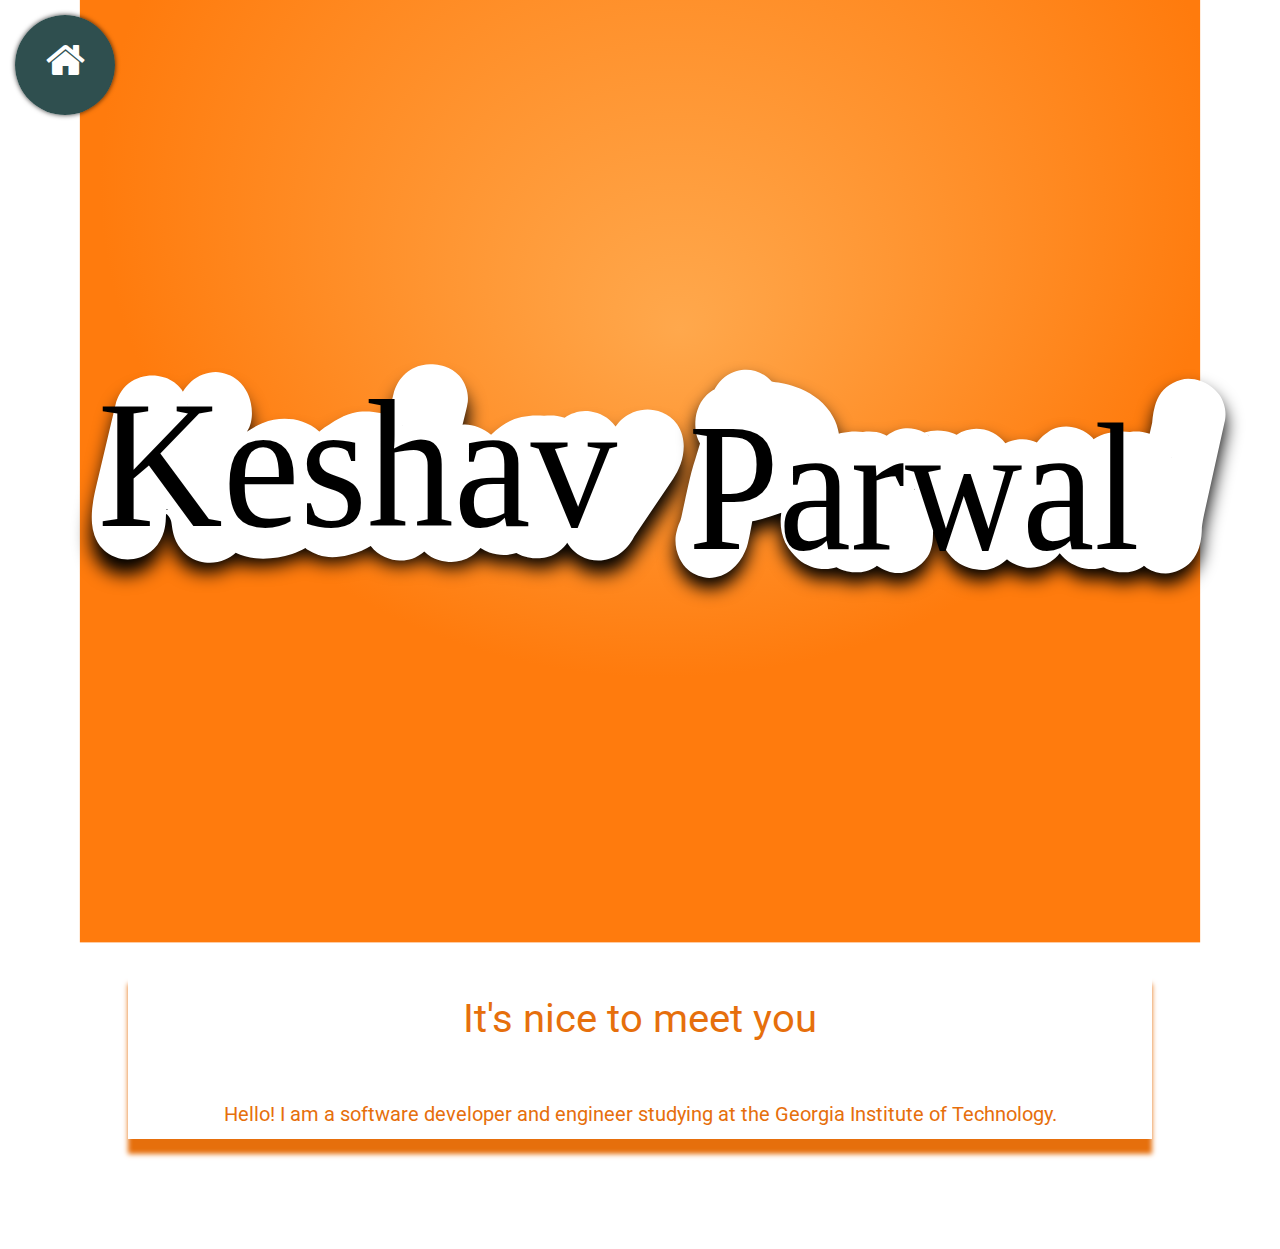
==== commit ad942d01: "added split name svg" ====
--- a/logopage.html
+++ b/logopage.html
@@ -1,219 +1,92 @@
 <html>
+
 <head>
-<link rel="shortcut icon" href="favicon.ico" type="image/x-icon"/>
-<link href='http://fonts.googleapis.com/css?family=Roboto:100' rel='stylesheet' type='text/css'/>
-<link rel="stylesheet" type="text/css" href="css/bootstrap.min.css">
-<link rel="stylesheet" type="text/css" href="css/gradient.css">
-
- <title>KeshavShell</title>
+  <meta name="viewport" content="width=device-width, initial-scale=1">
+  <link rel="shortcut icon" href="favicon.ico" type="image/x-icon" />
+  <link href='http://fonts.googleapis.com/css?family=Roboto:100' rel='stylesheet' type='text/css' />
+  <link rel="stylesheet" type="text/css" href="css/bootstrap.min.css">
+  <link rel="stylesheet" type="text/css" href="css/gradient.css">
+  <link rel="stylesheet" href="http://maxcdn.bootstrapcdn.com/font-awesome/4.3.0/css/font-awesome.min.css">
+  <link rel="stylesheet" href="css/menu.css" type="text/css">
+  <title>KeshavShell</title>
 </head>
 
 <body>
-  <svg
-     xmlns:dc="http://purl.org/dc/elements/1.1/"
-     xmlns:cc="http://creativecommons.org/ns#"
-     xmlns:rdf="http://www.w3.org/1999/02/22-rdf-syntax-ns#"
-     xmlns:svg="http://www.w3.org/2000/svg"
-     xmlns="http://www.w3.org/2000/svg"
-     xmlns:xlink="http://www.w3.org/1999/xlink"
-     xmlns:sodipodi="http://sodipodi.sourceforge.net/DTD/sodipodi-0.dtd"
-     xmlns:inkscape="http://www.inkscape.org/namespaces/inkscape"
-     width="187.38173mm"
-     height="48.167694mm"
-     viewBox="0 0 663.95101 170.67293"
-     id="svg6123"
-     version="1.1"
-     inkscape:version="0.91 r13725"
-     sodipodi:docname="logo.svg">
-    <defs
-       id="defs6125">
-      <linearGradient
-         id="linearGradient4171"
-         inkscape:collect="always">
-        <stop
-           id="stop4173"
-           offset="0"
-           style="stop-color:#000000;stop-opacity:1;" />
-        <stop
-           id="stop4175"
-           offset="1"
-           style="stop-color:#a26b00;stop-opacity:1" />
+  <div class="parent2">
+    <div class="test1"><i class="fa fa-user fa-2x"></i></div>
+    <div class="test2"><i class="fa fa-graduation-cap fa-2x"></i></div>
+    <div class="test3"><i class="fa fa-code fa-2x"></i></div>
+    <div class="test4"><i class="fa fa-envelope-o fa-2x"></i></div>
+    <div class="mask2"><i class="fa fa-home fa-3x"></i></div>
+  </div>
+  <div class="padding-div"></div>
+  <div class="container">
+    <div class="row">
+      <div class="col-md-6"><img class='title' src="firstname.svg"></img></div>
+      <div class="col-md-6"><img class='title' src="lastname.svg"></img></div>
+    </div>
+  </div>
+  <div class="padding-div"></div>
+  <!-- <svg xmlns:dc="http://purl.org/dc/elements/1.1/" xmlns:cc="http://creativecommons.org/ns#" xmlns:rdf="http://www.w3.org/1999/02/22-rdf-syntax-ns#" xmlns:svg="http://www.w3.org/2000/svg" xmlns="http://www.w3.org/2000/svg" xmlns:xlink="http://www.w3.org/1999/xlink"
+  xmlns:sodipodi="http://sodipodi.sourceforge.net/DTD/sodipodi-0.dtd" xmlns:inkscape="http://www.inkscape.org/namespaces/inkscape" width="187.38173mm" height="48.167694mm" viewBox="0 0 663.95101 170.67293" id="svg6123" version="1.1" inkscape:version="0.91 r13725"
+  sodipodi:docname="logo.svg">
+    <defs id="defs6125">
+      <linearGradient id="linearGradient4171" inkscape:collect="always">
+        <stop id="stop4173" offset="0" style="stop-color:#000000;stop-opacity:1;" />
+        <stop id="stop4175" offset="1" style="stop-color:#a26b00;stop-opacity:1" />
       </linearGradient>
-      <inkscape:path-effect
-         effect="vonkoch"
-         id="path-effect6944"
-         is_visible="true"
-         ref_path="m 68.902719,526.1811 606.289051,0"
-         generator="m 68.902719,592.33832 202.096351,0 m 202.09635,0 202.09635,0"
-         similar_only="false"
-         nbgenerations="1"
-         drawall="true"
-         maxComplexity="1000" />
-      <inkscape:path-effect
-         effect="sketch"
-         id="path-effect6940"
-         is_visible="true"
-         nbiter_approxstrokes="5"
-         strokelength="100"
-         strokelength_rdm="0.3;138444336"
-         strokeoverlap="0.3"
-         strokeoverlap_rdm="0.3;1"
-         ends_tolerance="0.1;232099713"
-         parallel_offset="5;1"
-         tremble_size="5;1"
-         tremble_frequency="1"
-         nbtangents="5"
-         tgt_places_rdmness="1;1"
-         tgtscale="10"
-         tgtlength="100"
-         tgtlength_rdm="0.3;1" />
-      <inkscape:path-effect
-         effect="envelope"
-         id="path-effect6896"
-         is_visible="true"
-         yy="true"
-         xx="true"
-         bendpath1="m 79.171033,459.57541 606.797367,0"
-         bendpath2="m 685.9684,459.57541 0,130.75893"
-         bendpath3="m 79.171033,590.33434 c 207.392057,-21.53033 408.917057,-18.419 606.797367,0"
-         bendpath4="m 79.171033,459.57541 0,130.75893"
-         bendpath3-nodetypes="cc" />
-      <inkscape:path-effect
-         effect="envelope"
-         id="path-effect6891"
-         is_visible="true"
-         yy="true"
-         xx="true"
-         bendpath1="m 79.616607,460.09969 605.575643,0"
-         bendpath2="m 685.19225,460.09969 0,132.15874"
-         bendpath3="m 79.616607,592.25843 c 212.395383,-19.75657 407.757923,-7.57656 605.575643,0"
-         bendpath4="m 79.616607,460.09969 0,132.15874"
-         bendpath3-nodetypes="cc" />
-      <filter
-         inkscape:collect="always"
-         style="color-interpolation-filters:sRGB"
-         id="filter6934"
-         x="-0.033078536"
-         width="1.0661571"
-         y="-0.15385352"
-         height="1.307707">
-        <feGaussianBlur
-           inkscape:collect="always"
-           stdDeviation="8.3666267"
-           id="feGaussianBlur6936" />
+      <inkscape:path-effect effect="vonkoch" id="path-effect6944" is_visible="true" ref_path="m 68.902719,526.1811 606.289051,0" generator="m 68.902719,592.33832 202.096351,0 m 202.09635,0 202.09635,0" similar_only="false" nbgenerations="1" drawall="true" maxComplexity="1000"
+      />
+      <inkscape:path-effect effect="sketch" id="path-effect6940" is_visible="true" nbiter_approxstrokes="5" strokelength="100" strokelength_rdm="0.3;138444336" strokeoverlap="0.3" strokeoverlap_rdm="0.3;1" ends_tolerance="0.1;232099713" parallel_offset="5;1"
+      tremble_size="5;1" tremble_frequency="1" nbtangents="5" tgt_places_rdmness="1;1" tgtscale="10" tgtlength="100" tgtlength_rdm="0.3;1" />
+      <inkscape:path-effect effect="envelope" id="path-effect6896" is_visible="true" yy="true" xx="true" bendpath1="m 79.171033,459.57541 606.797367,0" bendpath2="m 685.9684,459.57541 0,130.75893" bendpath3="m 79.171033,590.33434 c 207.392057,-21.53033 408.917057,-18.419 606.797367,0"
+      bendpath4="m 79.171033,459.57541 0,130.75893" bendpath3-nodetypes="cc" />
+      <inkscape:path-effect effect="envelope" id="path-effect6891" is_visible="true" yy="true" xx="true" bendpath1="m 79.616607,460.09969 605.575643,0" bendpath2="m 685.19225,460.09969 0,132.15874" bendpath3="m 79.616607,592.25843 c 212.395383,-19.75657 407.757923,-7.57656 605.575643,0"
+      bendpath4="m 79.616607,460.09969 0,132.15874" bendpath3-nodetypes="cc" />
+      <filter inkscape:collect="always" style="color-interpolation-filters:sRGB" id="filter6934" x="-0.033078536" width="1.0661571" y="-0.15385352" height="1.307707">
+        <feGaussianBlur inkscape:collect="always" stdDeviation="8.3666267" id="feGaussianBlur6936" />
       </filter>
-      <radialGradient
-         inkscape:collect="always"
-         xlink:href="#linearGradient4171"
-         id="radialGradient4165"
-         cx="382.64124"
-         cy="524.82076"
-         fx="382.64124"
-         fy="524.82076"
-         r="323.59855"
-         gradientTransform="matrix(1,0,0,0.26371093,0,386.41979)"
-         gradientUnits="userSpaceOnUse" />
-      <radialGradient
-         inkscape:collect="always"
-         xlink:href="#linearGradient4171"
-         id="radialGradient4179"
-         gradientUnits="userSpaceOnUse"
-         gradientTransform="matrix(1,0,0,0.26371093,0,386.41979)"
-         cx="382.64124"
-         cy="524.82076"
-         fx="382.64124"
-         fy="524.82076"
-         r="323.59855" />
+      <radialGradient inkscape:collect="always" xlink:href="#linearGradient4171" id="radialGradient4165" cx="382.64124" cy="524.82076" fx="382.64124" fy="524.82076" r="323.59855" gradientTransform="matrix(1,0,0,0.26371093,0,386.41979)" gradientUnits="userSpaceOnUse"
+      />
+      <radialGradient inkscape:collect="always" xlink:href="#linearGradient4171" id="radialGradient4179" gradientUnits="userSpaceOnUse" gradientTransform="matrix(1,0,0,0.26371093,0,386.41979)" cx="382.64124" cy="524.82076" fx="382.64124" fy="524.82076" r="323.59855"
+      />
     </defs>
-    <sodipodi:namedview
-       id="base"
-       pagecolor="#ffffff"
-       bordercolor="#666666"
-       borderopacity="1.0"
-       inkscape:pageopacity="0.0"
-       inkscape:pageshadow="2"
-       inkscape:zoom="0.98994949"
-       inkscape:cx="175.54518"
-       inkscape:cy="66.032568"
-       inkscape:document-units="px"
-       inkscape:current-layer="layer1"
-       showgrid="false"
-       inkscape:snap-object-midpoints="true"
-       showguides="true"
-       inkscape:window-width="1600"
-       inkscape:window-height="838"
-       inkscape:window-x="859"
-       inkscape:window-y="1072"
-       inkscape:window-maximized="1"
-       fit-margin-top="0"
-       fit-margin-left="0"
-       fit-margin-right="0"
-       fit-margin-bottom="0" />
-    <metadata
-       id="metadata6128">
+    <sodipodi:namedview id="base" pagecolor="#ffffff" bordercolor="#666666" borderopacity="1.0" inkscape:pageopacity="0.0" inkscape:pageshadow="2" inkscape:zoom="0.98994949" inkscape:cx="175.54518" inkscape:cy="66.032568" inkscape:document-units="px" inkscape:current-layer="layer1"
+    showgrid="false" inkscape:snap-object-midpoints="true" showguides="true" inkscape:window-width="1600" inkscape:window-height="838" inkscape:window-x="859" inkscape:window-y="1072" inkscape:window-maximized="1" fit-margin-top="0" fit-margin-left="0"
+    fit-margin-right="0" fit-margin-bottom="0" />
+    <metadata id="metadata6128">
       <rdf:RDF>
-        <cc:Work
-           rdf:about="">
+        <cc:Work rdf:about="">
           <dc:format>image/svg+xml</dc:format>
-          <dc:type
-             rdf:resource="http://purl.org/dc/dcmitype/StillImage" />
+          <dc:type rdf:resource="http://purl.org/dc/dcmitype/StillImage" />
           <dc:title />
         </cc:Work>
       </rdf:RDF>
     </metadata>
-    <g
-       inkscape:label="Layer 1"
-       inkscape:groupmode="layer"
-       id="layer1"
-       transform="translate(-40.143457,-456.71008)">
-      <g
-         id="g6893"
-         transform="matrix(1.0258869,0,0,1,-20.427669,21.225792)"
-         inkscape:path-effect="#path-effect6896"
-         style="fill:url(#radialGradient4165);fill-opacity:1;fill-rule:nonzero;filter:url(#filter6934)">
-        <path
-           inkscape:original-d="m 146.34465,460.09969 c -6.76865,0 -14.43754,4.2245 -18.08417,8.78457 -0.17729,0.22246 -0.34966,0.44882 -0.51697,0.67889 -4.10979,5.63067 -3.45505,6.30644 -4.6059,9.3269 -0.0312,0.083 -0.0617,0.16626 -0.0917,0.2497 -1.44846,3.96423 -7.48218,15.42035 -17.39358,30.7782 -4.70348,7.21521 -7.654684,11.82837 -9.660492,15.42713 -0.02094,0.0377 -0.04174,0.0754 -0.06243,0.11315 -3.723201,6.78635 -6.719574,12.58221 -9.05769,17.60622 -0.01241,0.0267 -0.02477,0.0533 -0.03707,0.08 -4.077353,8.86725 -7.218059,14.80978 -7.218059,25.07788 0,3.30573 0.556063,7.46638 2.898928,11.76543 0.1041,0.19102 0.21141,0.38028 0.321887,0.56769 3.347069,5.67768 12.442723,11.24262 19.572646,11.24262 5.52948,0 12.5464,-2.92906 16.47863,-7.12247 0.76444,-0.81521 1.35951,-1.62787 1.94693,-2.43853 4.95375,3.78025 11.29219,5.47792 16.49228,5.47792 7.38492,0 13.08852,-2.27657 17.83251,-5.673 4.62023,2.43574 9.74001,3.8958 14.32882,3.8958 7.03025,0 13.42631,-2.07533 19.12591,-5.01363 5.93552,4.8277 13.88098,7.58092 20.70608,7.58092 5.31271,0 10.98624,-1.42899 15.91484,-4.10259 3.66516,2.09393 7.9112,3.37883 11.40064,3.37883 4.3062,0 9.23241,-1.82413 12.86569,-4.40497 2.67183,1.0637 5.34192,1.83768 7.72333,1.83768 5.2197,0 9.4907,-1.43475 13.08615,-3.3008 4.31855,2.82694 9.35285,4.81464 14.02839,4.81464 2.89208,0 5.53089,-0.51547 7.99644,-1.30316 3.9869,2.1874 8.50452,3.67342 12.92813,3.67342 3.45816,0 7.33872,-1.07184 10.7159,-2.79359 0.98473,0.16875 1.96928,0.29068 2.94184,0.29068 14.32569,0 20.35577,-7.76454 26.51954,-14.87506 0.86278,-0.97973 1.60409,-2.06781 2.39562,-3.09791 5.9454,-1.06246 11.7739,-3.75697 16.14504,-7.51849 0.0562,-0.0485 0.11213,-0.0972 0.16778,-0.14633 4.16262,-3.66631 9.9297,-9.11458 9.9297,-19.86332 0,-5.91022 -2.6768,-10.95428 -5.11311,-13.86842 -0.24816,-0.29635 -0.50513,-0.5852 -0.77058,-0.86617 -1.05172,-1.11499 -2.64849,-2.45578 -4.58444,-3.68316 -0.7786,-2.19956 -1.90564,-4.49399 -3.82753,-6.74986 -4.52642,-5.31307 -11.93407,-7.49508 -16.50398,-7.49508 -2.64316,-10e-6 -5.2703,0.57474 -7.78575,1.51774 -2.16369,-0.76177 -4.39249,-1.32071 -6.54698,-1.3207 -2.62571,0 -5.48652,0.91331 -8.25005,2.1537 -4.75909,-3.78893 -11.19607,-5.9071 -16.57617,-5.9071 -5.15931,0 -9.90929,1.37598 -14.16691,3.36908 0.24702,-0.37829 0.49652,-0.81053 0.74327,-1.18416 2.42703,-3.44908 5.40184,-7.15708 5.40184,-15.67879 0,-4.38297 -1.56866,-9.51516 -4.27036,-13.31634 -3.03913,-4.25361 -10.44883,-9.40494 -17.85007,-9.40494 -6.84945,0 -13.0907,3.71968 -16.35574,7.10296 -3.22442,3.34122 -4.22103,5.3484 -5.84076,8.10568 -0.006,0.01 -0.01,0.0194 -0.0156,0.0293 -4.32,7.21481 -8.07292,14.09873 -11.83371,20.98894 -3.49163,-1.04603 -6.79231,-1.32851 -9.75608,-1.32851 -9.25545,0 -18.47699,3.11324 -25.99282,8.2481 -0.0294,0.0201 -0.0586,0.0403 -0.0878,0.0604 -0.6985,0.4829 -1.33697,1.18668 -2.023,1.73819 -0.49853,-0.49627 -0.9426,-1.11338 -1.46897,-1.52945 -0.14281,-0.11257 -0.28718,-0.22312 -0.43309,-0.33163 -1.90711,-1.422 -4.20119,-2.57359 -6.6133,-3.41591 4.57297,-3.98662 8.68313,-11.23906 8.68313,-17.60621 0,-5.32725 -2.62464,-12.22671 -6.82985,-16.34208 -0.38293,-0.37466 -0.78124,-0.73327 -1.1939,-1.0749 -3.21493,-2.6622 -8.58515,-5.17164 -14.16495,-5.17164 -8.98196,0 -10.23124,2.00865 -13.96013,3.69291 l 0.0526,-0.0234 c -0.21563,0.0967 -0.34314,0.17332 -0.55598,0.26922 -1.33846,-2.62836 -3.02344,-5.07354 -5.039,-6.78303 -0.1388,-0.11838 -0.27928,-0.23479 -0.42137,-0.3492 -3.61212,-2.89229 -9.08698,-4.83999 -13.78454,-4.83999 z m 283.99746,3.22666 c -4.60707,0 -12.08625,1.94772 -16.93318,7.55361 -1.8032,2.08555 -2.79305,3.69527 -3.52124,5.14237 -0.88986,0.54642 -1.74607,0.9545 -2.64922,1.5392 -0.0189,0.0123 -0.0378,0.0247 -0.0565,0.0371 -5.7853,3.77447 -14.23324,9.43382 -14.23324,22.86759 5e-5,3.10285 0.88458,6.086 2.03666,8.80408 -1.13588,0.62948 -2.18276,1.32484 -3.09985,2.06398 -0.0779,0.0631 -0.15527,0.12686 -0.23216,0.19118 -4.19404,3.48878 -8.32612,10.76844 -8.32612,17.51842 0,1.58879 0.19849,3.0505 0.47795,4.45374 -2.6838,5.65381 -5.69379,11.81257 -7.45411,16.04556 -2.75655,6.62855 -5.20091,8.84478 -5.20091,19.20588 0,5.41053 2.30549,11.08334 5.23408,14.758 3.5258,4.41759 11.04955,8.75147 17.89493,8.75141 6.98255,5e-5 13.75893,-4.27221 16.90196,-8.01789 3.14303,-3.74568 4.30381,-6.93293 5.23797,-9.84973 0.0403,-0.12445 0.0793,-0.24931 0.11705,-0.37456 -0.54586,1.83153 1.2347,-3.40714 3.59537,-9.57855 l 0.002,-0.002 c 0.55652,-1.43147 2.93773,-6.33922 4.47909,-9.67805 1.02874,-0.11125 2.04368,-0.33038 3.0667,-0.49161 -0.16064,1.52462 -0.3492,3.0428 -0.3492,4.60591 0,4.76891 1.15685,10.20145 3.95238,14.95308 0.031,0.0521 0.0621,0.10419 0.0936,0.15607 3.98633,6.63203 13.85316,12.7467 22.24723,12.7467 2.89109,0 5.52962,-0.51401 7.99449,-1.3012 3.98729,2.18728 8.50592,3.67146 12.93007,3.67146 1.22582,0 2.5099,-0.13627 3.80607,-0.37847 1.21862,0.17458 2.34881,0.24581 3.32616,0.24581 10.06056,0 18.28891,-8.12317 21.07673,-13.57971 0.009,-0.0188 0.0182,-0.0376 0.0273,-0.0565 1.10447,-2.17946 2.17745,-4.09063 3.20911,-5.80761 0.49205,1.36253 0.89841,2.76368 1.60163,4.0148 3.32853,5.91754 12.6433,12.20437 20.50904,12.20437 3.85289,0 7.20282,-0.87025 10.14041,-2.10104 3.85327,1.88703 7.94055,2.89113 11.18799,2.89113 7.6812,0 13.3073,-2.97641 17.73106,-6.40847 4.72819,3.78136 10.84905,6.6055 16.44937,6.6055 2.89109,0 5.52963,-0.51401 7.99449,-1.3012 3.9873,2.18728 8.50593,3.67146 12.93008,3.67146 3.78754,0 8.11436,-1.23093 11.69131,-3.25983 0.53891,0.0475 1.10349,0.23019 1.62894,0.23019 13.76675,0 21.94575,-8.44199 28.18749,-16.56252 2.52874,-3.27528 4.59664,-6.1628 6.40066,-9.26643 1.80671,-3.10824 4.28597,-5.47785 4.28597,-14.01083 0,-1.53386 -0.33484,-3.51447 -0.90518,-5.58522 2.96027,-3.1914 5.80059,-6.40655 8.3827,-9.67805 0.0137,-0.0175 0.0274,-0.0351 0.041,-0.0526 12.04411,-15.37002 20.94213,-24.70625 20.94213,-42.62751 0,-5.62268 -2.49208,-11.97859 -6.06707,-16.11968 -4.12869,-4.7732 -11.82007,-8.24614 -17.93785,-8.24614 -16.82231,0 -23.5381,9.95541 -31.19957,19.81649 -5.4466,6.96805 -10.63108,14.9216 -15.67099,23.65963 -3.61444,-1.59413 -7.48103,-2.52047 -10.92463,-2.52047 -6.31139,0 -12.05475,1.98153 -16.95074,4.76002 -4.19142,-2.74076 -8.99148,-3.77291 -12.24924,-3.77291 -5.47361,0 -11.74141,2.77213 -15.98312,6.47285 -1.17572,0.01 -2.29804,0.20319 -3.4198,0.39017 -3.02261,-1.73257 -6.72734,-3.10962 -10.80758,-3.10962 -5.06845,0 -8.54662,1.12465 -11.26798,2.61216 -3.0935,-2.8139 -7.54867,-5.50913 -14.0284,-5.50913 -6.91339,0 -7.3462,1.33385 -8.64801,1.9118 -0.80104,0.35563 -1.31681,0.65609 -1.90401,0.96956 -2.10369,-0.64514 -4.30332,-1.03784 -6.40457,-1.03784 -4.97241,0 -8.62783,0.96341 -11.50012,2.39757 -2.53288,-2.07368 -5.52506,-3.63351 -8.64801,-4.64687 0.46268,-2.50121 0.82325,-5.02995 0.82325,-7.62384 0,-8.59593 -3.81795,-17.43138 -9.34837,-23.44503 l -0.039,-0.041 c -6.16709,-6.66591 -16.0762,-11.08655 -25.24761,-11.08655 -3.16688,0 -6.03715,0.36748 -8.9933,0.89348 -3.06005,-1.18248 -6.09138,-1.68356 -8.43343,-1.68356 z m -22.44622,18.73964 c -0.0482,0.1827 -0.0937,0.36611 -0.13655,0.55014 0.47073,-2.07343 0.34501,-1.20566 0.0624,-0.4682 l 0.0741,-0.0819 z m -215.24252,27.22769 c -0.0932,0.0997 -0.38639,0.24319 -0.62817,0.41943 0.24339,-0.17373 0.36592,-0.22694 0.62817,-0.41943 z m 343.41771,6.45919 0.51892,0.70815 c -0.0931,-0.13363 -0.27181,-0.32055 -0.37456,-0.46235 -0.0474,-0.0628 -0.0977,-0.18487 -0.14436,-0.2458 z m -225.72823,2.99062 c -0.0493,0.0751 -0.0556,0.11935 -0.10339,0.19313 -0.019,0.0295 -0.0574,0.0563 -0.0761,0.0858 l 0.17947,-0.27896 z m -141.76853,48.53657 c -0.028,0.0403 -0.0591,0.0819 -0.0468,0.0624 0.0147,-0.0212 0.0322,-0.0412 0.0468,-0.0624 z m -57.40503,0.76472 c 0.012,0.0387 0.0327,0.0803 0.0448,0.119 0.008,0.0265 0.009,0.0515 0.0176,0.078 l -0.0624,-0.19704 z m 172.94275,10.89927 c 0.008,0.009 0.0198,0.0164 0.0273,0.0254 0.0121,0.0145 0.0192,0.0325 0.0312,0.0468 l -0.0585,-0.0722 z m 169.28104,0 c 0.008,0.009 0.0198,0.0164 0.0274,0.0254 0.0121,0.0145 0.0191,0.0324 0.0312,0.0468 z m 129.98944,0 c 0.008,0.009 0.0198,0.0164 0.0274,0.0254 0.0121,0.0145 0.0191,0.0325 0.0312,0.0468 z m -356.38289,4.52592 c -0.0189,0.0117 -0.0461,0.026 -0.041,0.0215 0.013,-0.008 0.028,-0.0133 0.041,-0.0215 z m 93.14417,0.17557 c -0.0267,0.0228 -0.0578,0.0448 -0.0468,0.0332 0.0142,-0.012 0.0327,-0.0212 0.0468,-0.0332 z m 169.28301,0 c -0.0267,0.0228 -0.0579,0.0448 -0.0469,0.0332 0.0142,-0.012 0.0327,-0.0212 0.0469,-0.0332 z m 129.98943,0 c -0.0267,0.0228 -0.0578,0.0448 -0.0468,0.0332 0.0142,-0.012 0.0327,-0.0212 0.0468,-0.0332 z"
-           inkscape:path-effect="#path-effect6891"
-           style="font-style:normal;font-variant:normal;font-weight:normal;font-stretch:normal;font-size:medium;line-height:110.00000238%;font-family:'Freestyle Script';-inkscape-font-specification:'Freestyle Script, Normal';text-align:start;letter-spacing:0px;word-spacing:0px;writing-mode:lr-tb;text-anchor:start;fill:url(#radialGradient4179);fill-opacity:1;fill-rule:nonzero;stroke:none;stroke-width:1px;stroke-linecap:butt;stroke-linejoin:miter;stroke-opacity:1"
-           d="m 146.34533,459.56422 c -6.79973,-4e-5 -14.67653,4.11173 -18.47549,8.64838 -0.18404,0.2205 -0.36307,0.44493 -0.53694,0.67311 -4.19783,5.48962 -3.63789,6.37588 -4.77256,9.28201 -0.0319,0.0829 -0.0631,0.16595 -0.0938,0.24925 -1.35085,3.60848 -7.66231,15.78904 -17.18664,30.92866 -4.61127,7.25603 -7.532891,11.89936 -9.519003,15.50384 -0.02077,0.0378 -0.0414,0.0756 -0.06192,0.11351 -3.692927,6.80742 -6.71009,12.60952 -9.084798,17.64255 -0.0126,0.0267 -0.02516,0.0534 -0.03765,0.0801 -4.117074,8.82809 -7.405749,14.90647 -7.453624,25.14294 -0.01544,3.30242 0.538003,7.47471 2.951879,11.67214 0.107265,0.18653 0.217848,0.37107 0.331703,0.55354 3.506312,5.6193 12.759535,10.45104 19.966543,9.99296 5.50094,-0.34965 12.38534,-3.58274 16.14856,-7.68876 0.73673,-0.80383 1.30608,-1.59391 1.87118,-2.38285 5.05436,3.27535 11.48194,4.38925 16.67345,4.05491 7.35827,-0.47389 13.00684,-2.87522 17.63398,-6.13685 4.69017,1.88983 9.86484,2.80495 14.45575,2.51234 7.00539,-0.4465 13.38326,-2.60857 18.99261,-5.39834 6.05736,3.74245 14.13615,5.37345 20.95922,4.94093 5.29624,-0.33573 10.96409,-1.80401 15.80925,-4.16898 3.72427,1.44279 8.02595,2.16624 11.51677,1.96977 4.29662,-0.24183 9.20869,-1.8825 12.78123,-4.02929 2.70201,0.68683 5.39603,1.13624 7.78377,1.02219 5.22412,-0.24953 9.49283,-1.51196 13.06193,-3.07015 4.37826,1.96425 9.47111,3.17381 14.15727,2.98759 2.89711,-0.11512 5.54002,-0.58555 7.99801,-1.24188 4.03085,1.43426 8.59478,2.29373 13.02509,2.148 3.45588,-0.11367 7.3516,-0.96997 10.70961,-2.26722 0.99004,0.0921 1.97922,0.15134 2.95508,0.12621 14.45834,-0.37247 20.27865,-5.78691 26.57095,-11.4931 0.86994,-0.77669 1.60837,-1.63535 2.40746,-2.46645 5.97496,-0.90284 11.85497,-3.08884 16.25191,-6.22795 0.0566,-0.0405 0.11296,-0.0812 0.16902,-0.12233 4.19283,-3.06549 10.00675,-7.64926 10.01299,-17.34206 0.003,-5.36294 -2.68997,-10.08697 -5.14175,-12.82513 -0.24974,-0.27846 -0.50836,-0.55009 -0.77552,-0.81448 -1.05759,-1.04831 -2.66659,-2.31481 -4.61439,-3.47443 -0.78291,-2.08494 -1.91715,-4.27176 -3.85112,-6.42657 -4.5629,-5.08398 -12.00389,-7.16328 -16.61133,-7.14325 -2.66085,0.0116 -5.30495,0.57826 -7.83751,1.50071 -2.17734,-0.72221 -4.4202,-1.24867 -6.58844,-1.23548 -2.64299,0.0161 -5.52146,0.91614 -8.30343,2.13317 -4.78927,-3.62206 -11.25853,-5.62591 -16.67248,-5.58093 -5.19084,0.0431 -9.96643,1.42028 -14.24985,3.39843 0.24851,-0.36943 0.49985,-0.79167 0.74814,-1.15661 2.44863,-3.37954 5.43007,-6.99639 5.46122,-15.23844 0.016,-4.23119 -1.53203,-9.13079 -4.20465,-12.71351 -3.01525,-4.02055 -10.3582,-8.78322 -17.77597,-8.7619 -6.88526,0.0198 -13.20043,3.50516 -16.54426,6.75398 -3.27253,3.17957 -4.32481,5.15739 -5.96168,7.80981 -0.006,0.01 -0.0102,0.0188 -0.0159,0.0284 -4.37378,6.9564 -8.20477,13.84278 -11.95438,20.60359 -3.5045,-0.97978 -6.8144,-1.21391 -9.78813,-1.17415 -9.29333,0.12426 -18.5184,3.31627 -26.04545,8.50824 -0.0294,0.0203 -0.0586,0.0407 -0.0878,0.061 -0.69852,0.48744 -1.33751,1.19262 -2.02336,1.74762 -0.49946,-0.48132 -0.94519,-1.08376 -1.47249,-1.4862 -0.14311,-0.10891 -0.28778,-0.21583 -0.434,-0.32072 -1.91105,-1.37468 -4.20927,-2.47931 -6.62468,-3.27751 4.56903,-4.01679 8.67393,-11.25855 8.6973,-17.52693 0.0196,-5.24682 -2.55125,-11.97417 -6.66757,-15.92471 -0.37602,-0.36078 -0.76745,-0.70577 -1.17334,-1.03412 -3.15871,-2.55592 -8.46815,-4.95328 -14.05191,-4.93137 -9.00534,0.0354 -10.30789,1.98572 -14.09069,3.65378 0,0 0.0533,-0.0231 0.0533,-0.0231 -0.21508,0.0942 -0.35132,0.17264 -0.56354,0.26609 -1.2748,-2.56005 -2.88174,-4.93426 -4.82948,-6.58637 -0.13425,-0.11454 -0.27022,-0.22716 -0.40782,-0.33783 -3.49323,-2.79326 -8.87136,-4.6798 -13.5698,-4.67983 0,0 9e-5,3e-5 9e-5,3e-5 z m 284.38431,2.89757 c -4.59841,-0.003 -12.09689,1.73524 -16.90288,6.8766 -1.79507,1.92033 -2.7821,3.41859 -3.5062,4.76775 -0.8874,0.50654 -1.75422,0.89168 -2.6554,1.43558 -0.019,0.0115 -0.0379,0.0231 -0.0566,0.0347 -5.79632,3.52584 -14.28553,8.84081 -14.28314,21.77738 6e-4,2.98833 0.89096,5.8651 2.05063,8.48288 -1.14352,0.60327 -2.19747,1.27002 -3.12083,1.9787 -0.0784,0.0605 -0.15633,0.12163 -0.23374,0.1833 -4.22255,3.34476 -8.38458,10.32838 -8.38682,16.65125 -5.3e-4,1.48915 0.1988,2.85198 0.47965,4.15375 -2.56198,4.96487 -5.88153,11.09318 -7.51509,14.5152 -2.78214,5.82806 -5.24345,7.68245 -5.25482,16.10815 -0.006,4.32431 2.30775,8.48902 5.24048,11.08656 3.54555,3.13574 11.04749,5.95202 17.91421,6.01169 7.03091,0.0612 13.80396,-2.60927 17.03243,-5.24359 3.18933,-2.60239 4.38537,-4.97667 5.33986,-7.19663 0.0413,-0.095 0.0813,-0.19042 0.11996,-0.28631 -0.54707,1.37029 1.25202,-2.51474 3.66088,-7.5721 0,0 0.002,-0.002 0.002,-0.002 0.39502,-0.81603 3.14555,-5.54788 4.53074,-8.09714 1.03735,-0.084 2.0558,-0.26075 3.08739,-0.38784 -0.1639,1.31837 -0.35638,2.61675 -0.35992,3.94082 -0.0109,4.05592 1.13412,8.47638 3.91025,12.21241 0.0308,0.041 0.0617,0.0819 0.093,0.1227 3.95653,5.20764 13.78473,9.76133 22.18854,10.03688 2.90068,0.0951 5.55937,-0.17805 8.04844,-0.66108 3.94536,1.71655 8.46385,2.94512 12.88653,3.13211 1.22874,0.052 2.5208,0.0105 3.82666,-0.10651 1.21702,0.17788 2.34874,0.27911 3.32845,0.3229 10.21283,0.45648 18.45067,-5.02427 21.43271,-9.47577 0.007,-0.0117 0.0209,-0.0329 0.0282,-0.0445 1.14469,-1.72358 2.23179,-3.24636 3.28859,-4.6516 0.48238,1.15847 0.87408,2.33007 1.56486,3.3837 3.25704,4.96424 12.47069,10.28497 20.32408,10.71252 3.86491,0.21041 7.24355,-0.28148 10.22543,-1.10903 3.8003,1.71544 7.87753,2.75645 11.12202,2.94798 7.72369,0.45595 13.4077,-1.59605 17.94735,-4.28748 4.62545,3.44148 10.69214,6.18666 16.27447,6.53265 2.89546,0.17947 5.55305,-0.091 8.04888,-0.61965 3.90356,2.11402 8.38007,3.69035 12.79516,3.97698 3.79198,0.24618 8.17194,-0.54092 11.82651,-2.14464 0.53613,0.074 1.09682,0.27099 1.62113,0.30194 13.90664,0.82073 22.12638,-6.43077 28.47267,-14.15045 2.52567,-3.0583 4.59568,-5.83667 6.36804,-8.81777 1.7862,-3.00435 4.22857,-5.27338 4.15502,-13.72255 -0.0132,-1.51919 -0.36281,-3.48801 -0.94464,-5.55093 2.91961,-3.13726 5.7232,-6.32172 8.27629,-9.57312 0.0136,-0.0174 0.0271,-0.0349 0.0405,-0.0523 5.948,-7.63015 11.1825,-13.83844 14.93344,-20.32081 3.74594,-6.47373 6.08107,-13.33571 6.16403,-22.27769 0.0524,-5.643 -2.41078,-11.98267 -6.05434,-16.15633 -4.19615,-4.79751 -12.01262,-8.26975 -18.14436,-8.27902 -16.76424,-0.0253 -23.23155,9.81186 -30.84182,19.57001 -5.42162,6.90944 -10.62685,14.79456 -15.70009,23.47758 -3.59885,-1.63556 -7.45386,-2.60631 -10.89255,-2.64884 -6.30129,-0.0779 -12.0469,1.82364 -16.94582,4.51587 -4.1818,-2.78371 -8.97849,-3.87365 -12.23771,-3.91872 -5.47369,-0.0757 -11.7533,2.58661 -16.00268,6.17342 -1.17666,-0.008 -2.30071,0.16506 -3.42377,0.332 -3.02522,-1.7563 -6.73133,-3.16862 -10.82038,-3.22889 -5.07714,-0.0748 -8.56566,0.98168 -11.29358,2.40006 -3.10136,-2.81036 -7.56261,-5.51762 -14.06553,-5.60429 -6.93323,-0.0924 -7.37385,1.20976 -8.67732,1.75634 -0.80411,0.33719 -1.32138,0.62381 -1.91092,0.92235 -2.11152,-0.65882 -4.31904,-1.07095 -6.42879,-1.09795 -4.99138,-0.0639 -8.66363,0.83161 -11.54774,2.19074 -2.54492,-2.05007 -5.54956,-3.60296 -8.68865,-4.62353 0.46366,-2.42836 0.82388,-4.88767 0.81938,-7.41023 -0.015,-8.39814 -3.89968,-16.89359 -9.54267,-22.59811 1e-5,0 -0.0397,-0.0388 -0.0397,-0.0388 -6.28502,-6.31545 -16.3246,-10.33089 -25.51174,-10.33992 -3.17306,-0.003 -6.04493,0.32801 -8.99914,0.80322 -3.08386,-1.07786 -6.13546,-1.53132 -8.47938,-1.53275 0,0 -1.1e-4,-10e-5 -1.1e-4,-10e-5 z m -22.38789,17.3218 c -0.0479,0.17266 -0.0931,0.34608 -0.13569,0.52018 0.46635,-1.95726 0.34391,-1.14111 0.0614,-0.44284 -2e-5,1e-5 0.0743,-0.0773 0.0743,-0.0773 0,0 5e-5,-4e-5 5e-5,-4e-5 z M 192.0447,507.65876 c -0.0931,0.10015 -0.38622,0.24675 -0.62781,0.42498 0.24356,-0.17603 0.3654,-0.2301 0.62781,-0.42498 z m 345.11999,5.88566 c 0.17322,0.23413 0.34641,0.46819 0.51963,0.70226 -0.0932,-0.13242 -0.27222,-0.31846 -0.3751,-0.45906 -0.0473,-0.0621 -0.098,-0.18295 -0.14453,-0.2432 z m -226.99257,1.692 c -0.0497,0.0726 -0.0559,0.1149 -0.10411,0.18624 -0.0191,0.0285 -0.0578,0.0545 -0.0766,0.083 0.0602,-0.0897 0.12046,-0.1795 0.18069,-0.26927 0,0 3e-5,2e-5 3e-5,2e-5 z m -142.26955,48.74695 c -0.0278,0.0379 -0.0587,0.0771 -0.0465,0.0588 0.0146,-0.0199 0.032,-0.0389 0.0465,-0.0588 z m -57.33676,2.87297 c 0.012,0.0372 0.0326,0.0766 0.0448,0.11377 0.008,0.0254 0.009,0.0496 0.0176,0.0749 -0.0208,-0.0629 -0.0416,-0.12581 -0.0623,-0.18874 0,0 0,4e-5 0,4e-5 z m 173.30636,2.03353 c 0.008,0.007 0.0201,0.0118 0.0277,0.0185 0.0124,0.0107 0.0195,0.024 0.0319,0.0347 -1e-5,-10e-6 -0.0596,-0.0532 -0.0596,-0.0532 z m 170.12518,-0.55631 c 0.008,0.007 0.0197,0.013 0.0272,0.02 0.0121,0.0114 0.0187,0.0249 0.0308,0.0363 0,0 -0.058,-0.0563 -0.058,-0.0563 z m 130.3997,5.7257 c 0.008,0.008 0.0195,0.0153 0.0269,0.0235 0.0118,0.0133 0.0184,0.0293 0.0302,0.0424 -7e-5,-9e-5 -0.057,-0.0658 -0.0571,-0.0659 z m -357.73664,0.88919 c -0.0187,0.0103 -0.0456,0.023 -0.0406,0.0192 0.0128,-0.007 0.0277,-0.012 0.0406,-0.0192 z m 93.44186,-3.64518 c -0.0266,0.017 -0.0576,0.0335 -0.0467,0.025 0.0143,-0.009 0.0324,-0.0159 0.0467,-0.025 z m 169.99561,1.86215 c -0.0273,0.016 -0.0591,0.0313 -0.0478,0.023 0.0145,-0.008 0.0333,-0.0146 0.0478,-0.023 z m 130.2356,7.00756 c -0.0274,0.0191 -0.0592,0.0373 -0.0478,0.0274 0.0145,-0.01 0.0334,-0.0173 0.0478,-0.0274 z"
-           id="path6889"
-           inkscape:connector-curvature="0"
-           sodipodi:nodetypes="ccccccccccsccsscscscscscscscscsccccscccsscscsccscsscccsccccccsccsccccccccscccccccscssccsccccccsccscscsccccscscscscscsscccscsccscsccscsscsccsccsccccccccccccccccccccccccccccccccccccccccccccccccccccc" />
+    <g inkscape:label="Layer 1" inkscape:groupmode="layer" id="layer1" transform="translate(-40.143457,-456.71008)">
+      <g id="g6893" transform="matrix(1.0258869,0,0,1,-20.427669,21.225792)" inkscape:path-effect="#path-effect6896" style="fill:url(#radialGradient4165);fill-opacity:1;fill-rule:nonzero;filter:url(#filter6934)">
+        <path inkscape:original-d="m 146.34465,460.09969 c -6.76865,0 -14.43754,4.2245 -18.08417,8.78457 -0.17729,0.22246 -0.34966,0.44882 -0.51697,0.67889 -4.10979,5.63067 -3.45505,6.30644 -4.6059,9.3269 -0.0312,0.083 -0.0617,0.16626 -0.0917,0.2497 -1.44846,3.96423 -7.48218,15.42035 -17.39358,30.7782 -4.70348,7.21521 -7.654684,11.82837 -9.660492,15.42713 -0.02094,0.0377 -0.04174,0.0754 -0.06243,0.11315 -3.723201,6.78635 -6.719574,12.58221 -9.05769,17.60622 -0.01241,0.0267 -0.02477,0.0533 -0.03707,0.08 -4.077353,8.86725 -7.218059,14.80978 -7.218059,25.07788 0,3.30573 0.556063,7.46638 2.898928,11.76543 0.1041,0.19102 0.21141,0.38028 0.321887,0.56769 3.347069,5.67768 12.442723,11.24262 19.572646,11.24262 5.52948,0 12.5464,-2.92906 16.47863,-7.12247 0.76444,-0.81521 1.35951,-1.62787 1.94693,-2.43853 4.95375,3.78025 11.29219,5.47792 16.49228,5.47792 7.38492,0 13.08852,-2.27657 17.83251,-5.673 4.62023,2.43574 9.74001,3.8958 14.32882,3.8958 7.03025,0 13.42631,-2.07533 19.12591,-5.01363 5.93552,4.8277 13.88098,7.58092 20.70608,7.58092 5.31271,0 10.98624,-1.42899 15.91484,-4.10259 3.66516,2.09393 7.9112,3.37883 11.40064,3.37883 4.3062,0 9.23241,-1.82413 12.86569,-4.40497 2.67183,1.0637 5.34192,1.83768 7.72333,1.83768 5.2197,0 9.4907,-1.43475 13.08615,-3.3008 4.31855,2.82694 9.35285,4.81464 14.02839,4.81464 2.89208,0 5.53089,-0.51547 7.99644,-1.30316 3.9869,2.1874 8.50452,3.67342 12.92813,3.67342 3.45816,0 7.33872,-1.07184 10.7159,-2.79359 0.98473,0.16875 1.96928,0.29068 2.94184,0.29068 14.32569,0 20.35577,-7.76454 26.51954,-14.87506 0.86278,-0.97973 1.60409,-2.06781 2.39562,-3.09791 5.9454,-1.06246 11.7739,-3.75697 16.14504,-7.51849 0.0562,-0.0485 0.11213,-0.0972 0.16778,-0.14633 4.16262,-3.66631 9.9297,-9.11458 9.9297,-19.86332 0,-5.91022 -2.6768,-10.95428 -5.11311,-13.86842 -0.24816,-0.29635 -0.50513,-0.5852 -0.77058,-0.86617 -1.05172,-1.11499 -2.64849,-2.45578 -4.58444,-3.68316 -0.7786,-2.19956 -1.90564,-4.49399 -3.82753,-6.74986 -4.52642,-5.31307 -11.93407,-7.49508 -16.50398,-7.49508 -2.64316,-10e-6 -5.2703,0.57474 -7.78575,1.51774 -2.16369,-0.76177 -4.39249,-1.32071 -6.54698,-1.3207 -2.62571,0 -5.48652,0.91331 -8.25005,2.1537 -4.75909,-3.78893 -11.19607,-5.9071 -16.57617,-5.9071 -5.15931,0 -9.90929,1.37598 -14.16691,3.36908 0.24702,-0.37829 0.49652,-0.81053 0.74327,-1.18416 2.42703,-3.44908 5.40184,-7.15708 5.40184,-15.67879 0,-4.38297 -1.56866,-9.51516 -4.27036,-13.31634 -3.03913,-4.25361 -10.44883,-9.40494 -17.85007,-9.40494 -6.84945,0 -13.0907,3.71968 -16.35574,7.10296 -3.22442,3.34122 -4.22103,5.3484 -5.84076,8.10568 -0.006,0.01 -0.01,0.0194 -0.0156,0.0293 -4.32,7.21481 -8.07292,14.09873 -11.83371,20.98894 -3.49163,-1.04603 -6.79231,-1.32851 -9.75608,-1.32851 -9.25545,0 -18.47699,3.11324 -25.99282,8.2481 -0.0294,0.0201 -0.0586,0.0403 -0.0878,0.0604 -0.6985,0.4829 -1.33697,1.18668 -2.023,1.73819 -0.49853,-0.49627 -0.9426,-1.11338 -1.46897,-1.52945 -0.14281,-0.11257 -0.28718,-0.22312 -0.43309,-0.33163 -1.90711,-1.422 -4.20119,-2.57359 -6.6133,-3.41591 4.57297,-3.98662 8.68313,-11.23906 8.68313,-17.60621 0,-5.32725 -2.62464,-12.22671 -6.82985,-16.34208 -0.38293,-0.37466 -0.78124,-0.73327 -1.1939,-1.0749 -3.21493,-2.6622 -8.58515,-5.17164 -14.16495,-5.17164 -8.98196,0 -10.23124,2.00865 -13.96013,3.69291 l 0.0526,-0.0234 c -0.21563,0.0967 -0.34314,0.17332 -0.55598,0.26922 -1.33846,-2.62836 -3.02344,-5.07354 -5.039,-6.78303 -0.1388,-0.11838 -0.27928,-0.23479 -0.42137,-0.3492 -3.61212,-2.89229 -9.08698,-4.83999 -13.78454,-4.83999 z m 283.99746,3.22666 c -4.60707,0 -12.08625,1.94772 -16.93318,7.55361 -1.8032,2.08555 -2.79305,3.69527 -3.52124,5.14237 -0.88986,0.54642 -1.74607,0.9545 -2.64922,1.5392 -0.0189,0.0123 -0.0378,0.0247 -0.0565,0.0371 -5.7853,3.77447 -14.23324,9.43382 -14.23324,22.86759 5e-5,3.10285 0.88458,6.086 2.03666,8.80408 -1.13588,0.62948 -2.18276,1.32484 -3.09985,2.06398 -0.0779,0.0631 -0.15527,0.12686 -0.23216,0.19118 -4.19404,3.48878 -8.32612,10.76844 -8.32612,17.51842 0,1.58879 0.19849,3.0505 0.47795,4.45374 -2.6838,5.65381 -5.69379,11.81257 -7.45411,16.04556 -2.75655,6.62855 -5.20091,8.84478 -5.20091,19.20588 0,5.41053 2.30549,11.08334 5.23408,14.758 3.5258,4.41759 11.04955,8.75147 17.89493,8.75141 6.98255,5e-5 13.75893,-4.27221 16.90196,-8.01789 3.14303,-3.74568 4.30381,-6.93293 5.23797,-9.84973 0.0403,-0.12445 0.0793,-0.24931 0.11705,-0.37456 -0.54586,1.83153 1.2347,-3.40714 3.59537,-9.57855 l 0.002,-0.002 c 0.55652,-1.43147 2.93773,-6.33922 4.47909,-9.67805 1.02874,-0.11125 2.04368,-0.33038 3.0667,-0.49161 -0.16064,1.52462 -0.3492,3.0428 -0.3492,4.60591 0,4.76891 1.15685,10.20145 3.95238,14.95308 0.031,0.0521 0.0621,0.10419 0.0936,0.15607 3.98633,6.63203 13.85316,12.7467 22.24723,12.7467 2.89109,0 5.52962,-0.51401 7.99449,-1.3012 3.98729,2.18728 8.50592,3.67146 12.93007,3.67146 1.22582,0 2.5099,-0.13627 3.80607,-0.37847 1.21862,0.17458 2.34881,0.24581 3.32616,0.24581 10.06056,0 18.28891,-8.12317 21.07673,-13.57971 0.009,-0.0188 0.0182,-0.0376 0.0273,-0.0565 1.10447,-2.17946 2.17745,-4.09063 3.20911,-5.80761 0.49205,1.36253 0.89841,2.76368 1.60163,4.0148 3.32853,5.91754 12.6433,12.20437 20.50904,12.20437 3.85289,0 7.20282,-0.87025 10.14041,-2.10104 3.85327,1.88703 7.94055,2.89113 11.18799,2.89113 7.6812,0 13.3073,-2.97641 17.73106,-6.40847 4.72819,3.78136 10.84905,6.6055 16.44937,6.6055 2.89109,0 5.52963,-0.51401 7.99449,-1.3012 3.9873,2.18728 8.50593,3.67146 12.93008,3.67146 3.78754,0 8.11436,-1.23093 11.69131,-3.25983 0.53891,0.0475 1.10349,0.23019 1.62894,0.23019 13.76675,0 21.94575,-8.44199 28.18749,-16.56252 2.52874,-3.27528 4.59664,-6.1628 6.40066,-9.26643 1.80671,-3.10824 4.28597,-5.47785 4.28597,-14.01083 0,-1.53386 -0.33484,-3.51447 -0.90518,-5.58522 2.96027,-3.1914 5.80059,-6.40655 8.3827,-9.67805 0.0137,-0.0175 0.0274,-0.0351 0.041,-0.0526 12.04411,-15.37002 20.94213,-24.70625 20.94213,-42.62751 0,-5.62268 -2.49208,-11.97859 -6.06707,-16.11968 -4.12869,-4.7732 -11.82007,-8.24614 -17.93785,-8.24614 -16.82231,0 -23.5381,9.95541 -31.19957,19.81649 -5.4466,6.96805 -10.63108,14.9216 -15.67099,23.65963 -3.61444,-1.59413 -7.48103,-2.52047 -10.92463,-2.52047 -6.31139,0 -12.05475,1.98153 -16.95074,4.76002 -4.19142,-2.74076 -8.99148,-3.77291 -12.24924,-3.77291 -5.47361,0 -11.74141,2.77213 -15.98312,6.47285 -1.17572,0.01 -2.29804,0.20319 -3.4198,0.39017 -3.02261,-1.73257 -6.72734,-3.10962 -10.80758,-3.10962 -5.06845,0 -8.54662,1.12465 -11.26798,2.61216 -3.0935,-2.8139 -7.54867,-5.50913 -14.0284,-5.50913 -6.91339,0 -7.3462,1.33385 -8.64801,1.9118 -0.80104,0.35563 -1.31681,0.65609 -1.90401,0.96956 -2.10369,-0.64514 -4.30332,-1.03784 -6.40457,-1.03784 -4.97241,0 -8.62783,0.96341 -11.50012,2.39757 -2.53288,-2.07368 -5.52506,-3.63351 -8.64801,-4.64687 0.46268,-2.50121 0.82325,-5.02995 0.82325,-7.62384 0,-8.59593 -3.81795,-17.43138 -9.34837,-23.44503 l -0.039,-0.041 c -6.16709,-6.66591 -16.0762,-11.08655 -25.24761,-11.08655 -3.16688,0 -6.03715,0.36748 -8.9933,0.89348 -3.06005,-1.18248 -6.09138,-1.68356 -8.43343,-1.68356 z m -22.44622,18.73964 c -0.0482,0.1827 -0.0937,0.36611 -0.13655,0.55014 0.47073,-2.07343 0.34501,-1.20566 0.0624,-0.4682 l 0.0741,-0.0819 z m -215.24252,27.22769 c -0.0932,0.0997 -0.38639,0.24319 -0.62817,0.41943 0.24339,-0.17373 0.36592,-0.22694 0.62817,-0.41943 z m 343.41771,6.45919 0.51892,0.70815 c -0.0931,-0.13363 -0.27181,-0.32055 -0.37456,-0.46235 -0.0474,-0.0628 -0.0977,-0.18487 -0.14436,-0.2458 z m -225.72823,2.99062 c -0.0493,0.0751 -0.0556,0.11935 -0.10339,0.19313 -0.019,0.0295 -0.0574,0.0563 -0.0761,0.0858 l 0.17947,-0.27896 z m -141.76853,48.53657 c -0.028,0.0403 -0.0591,0.0819 -0.0468,0.0624 0.0147,-0.0212 0.0322,-0.0412 0.0468,-0.0624 z m -57.40503,0.76472 c 0.012,0.0387 0.0327,0.0803 0.0448,0.119 0.008,0.0265 0.009,0.0515 0.0176,0.078 l -0.0624,-0.19704 z m 172.94275,10.89927 c 0.008,0.009 0.0198,0.0164 0.0273,0.0254 0.0121,0.0145 0.0192,0.0325 0.0312,0.0468 l -0.0585,-0.0722 z m 169.28104,0 c 0.008,0.009 0.0198,0.0164 0.0274,0.0254 0.0121,0.0145 0.0191,0.0324 0.0312,0.0468 z m 129.98944,0 c 0.008,0.009 0.0198,0.0164 0.0274,0.0254 0.0121,0.0145 0.0191,0.0325 0.0312,0.0468 z m -356.38289,4.52592 c -0.0189,0.0117 -0.0461,0.026 -0.041,0.0215 0.013,-0.008 0.028,-0.0133 0.041,-0.0215 z m 93.14417,0.17557 c -0.0267,0.0228 -0.0578,0.0448 -0.0468,0.0332 0.0142,-0.012 0.0327,-0.0212 0.0468,-0.0332 z m 169.28301,0 c -0.0267,0.0228 -0.0579,0.0448 -0.0469,0.0332 0.0142,-0.012 0.0327,-0.0212 0.0469,-0.0332 z m 129.98943,0 c -0.0267,0.0228 -0.0578,0.0448 -0.0468,0.0332 0.0142,-0.012 0.0327,-0.0212 0.0468,-0.0332 z"
+        inkscape:path-effect="#path-effect6891" style="font-style:normal;font-variant:normal;font-weight:normal;font-stretch:normal;font-size:medium;line-height:110.00000238%;font-family:'Freestyle Script';-inkscape-font-specification:'Freestyle Script, Normal';text-align:start;letter-spacing:0px;word-spacing:0px;writing-mode:lr-tb;text-anchor:start;fill:url(#radialGradient4179);fill-opacity:1;fill-rule:nonzero;stroke:none;stroke-width:1px;stroke-linecap:butt;stroke-linejoin:miter;stroke-opacity:1"
+        d="m 146.34533,459.56422 c -6.79973,-4e-5 -14.67653,4.11173 -18.47549,8.64838 -0.18404,0.2205 -0.36307,0.44493 -0.53694,0.67311 -4.19783,5.48962 -3.63789,6.37588 -4.77256,9.28201 -0.0319,0.0829 -0.0631,0.16595 -0.0938,0.24925 -1.35085,3.60848 -7.66231,15.78904 -17.18664,30.92866 -4.61127,7.25603 -7.532891,11.89936 -9.519003,15.50384 -0.02077,0.0378 -0.0414,0.0756 -0.06192,0.11351 -3.692927,6.80742 -6.71009,12.60952 -9.084798,17.64255 -0.0126,0.0267 -0.02516,0.0534 -0.03765,0.0801 -4.117074,8.82809 -7.405749,14.90647 -7.453624,25.14294 -0.01544,3.30242 0.538003,7.47471 2.951879,11.67214 0.107265,0.18653 0.217848,0.37107 0.331703,0.55354 3.506312,5.6193 12.759535,10.45104 19.966543,9.99296 5.50094,-0.34965 12.38534,-3.58274 16.14856,-7.68876 0.73673,-0.80383 1.30608,-1.59391 1.87118,-2.38285 5.05436,3.27535 11.48194,4.38925 16.67345,4.05491 7.35827,-0.47389 13.00684,-2.87522 17.63398,-6.13685 4.69017,1.88983 9.86484,2.80495 14.45575,2.51234 7.00539,-0.4465 13.38326,-2.60857 18.99261,-5.39834 6.05736,3.74245 14.13615,5.37345 20.95922,4.94093 5.29624,-0.33573 10.96409,-1.80401 15.80925,-4.16898 3.72427,1.44279 8.02595,2.16624 11.51677,1.96977 4.29662,-0.24183 9.20869,-1.8825 12.78123,-4.02929 2.70201,0.68683 5.39603,1.13624 7.78377,1.02219 5.22412,-0.24953 9.49283,-1.51196 13.06193,-3.07015 4.37826,1.96425 9.47111,3.17381 14.15727,2.98759 2.89711,-0.11512 5.54002,-0.58555 7.99801,-1.24188 4.03085,1.43426 8.59478,2.29373 13.02509,2.148 3.45588,-0.11367 7.3516,-0.96997 10.70961,-2.26722 0.99004,0.0921 1.97922,0.15134 2.95508,0.12621 14.45834,-0.37247 20.27865,-5.78691 26.57095,-11.4931 0.86994,-0.77669 1.60837,-1.63535 2.40746,-2.46645 5.97496,-0.90284 11.85497,-3.08884 16.25191,-6.22795 0.0566,-0.0405 0.11296,-0.0812 0.16902,-0.12233 4.19283,-3.06549 10.00675,-7.64926 10.01299,-17.34206 0.003,-5.36294 -2.68997,-10.08697 -5.14175,-12.82513 -0.24974,-0.27846 -0.50836,-0.55009 -0.77552,-0.81448 -1.05759,-1.04831 -2.66659,-2.31481 -4.61439,-3.47443 -0.78291,-2.08494 -1.91715,-4.27176 -3.85112,-6.42657 -4.5629,-5.08398 -12.00389,-7.16328 -16.61133,-7.14325 -2.66085,0.0116 -5.30495,0.57826 -7.83751,1.50071 -2.17734,-0.72221 -4.4202,-1.24867 -6.58844,-1.23548 -2.64299,0.0161 -5.52146,0.91614 -8.30343,2.13317 -4.78927,-3.62206 -11.25853,-5.62591 -16.67248,-5.58093 -5.19084,0.0431 -9.96643,1.42028 -14.24985,3.39843 0.24851,-0.36943 0.49985,-0.79167 0.74814,-1.15661 2.44863,-3.37954 5.43007,-6.99639 5.46122,-15.23844 0.016,-4.23119 -1.53203,-9.13079 -4.20465,-12.71351 -3.01525,-4.02055 -10.3582,-8.78322 -17.77597,-8.7619 -6.88526,0.0198 -13.20043,3.50516 -16.54426,6.75398 -3.27253,3.17957 -4.32481,5.15739 -5.96168,7.80981 -0.006,0.01 -0.0102,0.0188 -0.0159,0.0284 -4.37378,6.9564 -8.20477,13.84278 -11.95438,20.60359 -3.5045,-0.97978 -6.8144,-1.21391 -9.78813,-1.17415 -9.29333,0.12426 -18.5184,3.31627 -26.04545,8.50824 -0.0294,0.0203 -0.0586,0.0407 -0.0878,0.061 -0.69852,0.48744 -1.33751,1.19262 -2.02336,1.74762 -0.49946,-0.48132 -0.94519,-1.08376 -1.47249,-1.4862 -0.14311,-0.10891 -0.28778,-0.21583 -0.434,-0.32072 -1.91105,-1.37468 -4.20927,-2.47931 -6.62468,-3.27751 4.56903,-4.01679 8.67393,-11.25855 8.6973,-17.52693 0.0196,-5.24682 -2.55125,-11.97417 -6.66757,-15.92471 -0.37602,-0.36078 -0.76745,-0.70577 -1.17334,-1.03412 -3.15871,-2.55592 -8.46815,-4.95328 -14.05191,-4.93137 -9.00534,0.0354 -10.30789,1.98572 -14.09069,3.65378 0,0 0.0533,-0.0231 0.0533,-0.0231 -0.21508,0.0942 -0.35132,0.17264 -0.56354,0.26609 -1.2748,-2.56005 -2.88174,-4.93426 -4.82948,-6.58637 -0.13425,-0.11454 -0.27022,-0.22716 -0.40782,-0.33783 -3.49323,-2.79326 -8.87136,-4.6798 -13.5698,-4.67983 0,0 9e-5,3e-5 9e-5,3e-5 z m 284.38431,2.89757 c -4.59841,-0.003 -12.09689,1.73524 -16.90288,6.8766 -1.79507,1.92033 -2.7821,3.41859 -3.5062,4.76775 -0.8874,0.50654 -1.75422,0.89168 -2.6554,1.43558 -0.019,0.0115 -0.0379,0.0231 -0.0566,0.0347 -5.79632,3.52584 -14.28553,8.84081 -14.28314,21.77738 6e-4,2.98833 0.89096,5.8651 2.05063,8.48288 -1.14352,0.60327 -2.19747,1.27002 -3.12083,1.9787 -0.0784,0.0605 -0.15633,0.12163 -0.23374,0.1833 -4.22255,3.34476 -8.38458,10.32838 -8.38682,16.65125 -5.3e-4,1.48915 0.1988,2.85198 0.47965,4.15375 -2.56198,4.96487 -5.88153,11.09318 -7.51509,14.5152 -2.78214,5.82806 -5.24345,7.68245 -5.25482,16.10815 -0.006,4.32431 2.30775,8.48902 5.24048,11.08656 3.54555,3.13574 11.04749,5.95202 17.91421,6.01169 7.03091,0.0612 13.80396,-2.60927 17.03243,-5.24359 3.18933,-2.60239 4.38537,-4.97667 5.33986,-7.19663 0.0413,-0.095 0.0813,-0.19042 0.11996,-0.28631 -0.54707,1.37029 1.25202,-2.51474 3.66088,-7.5721 0,0 0.002,-0.002 0.002,-0.002 0.39502,-0.81603 3.14555,-5.54788 4.53074,-8.09714 1.03735,-0.084 2.0558,-0.26075 3.08739,-0.38784 -0.1639,1.31837 -0.35638,2.61675 -0.35992,3.94082 -0.0109,4.05592 1.13412,8.47638 3.91025,12.21241 0.0308,0.041 0.0617,0.0819 0.093,0.1227 3.95653,5.20764 13.78473,9.76133 22.18854,10.03688 2.90068,0.0951 5.55937,-0.17805 8.04844,-0.66108 3.94536,1.71655 8.46385,2.94512 12.88653,3.13211 1.22874,0.052 2.5208,0.0105 3.82666,-0.10651 1.21702,0.17788 2.34874,0.27911 3.32845,0.3229 10.21283,0.45648 18.45067,-5.02427 21.43271,-9.47577 0.007,-0.0117 0.0209,-0.0329 0.0282,-0.0445 1.14469,-1.72358 2.23179,-3.24636 3.28859,-4.6516 0.48238,1.15847 0.87408,2.33007 1.56486,3.3837 3.25704,4.96424 12.47069,10.28497 20.32408,10.71252 3.86491,0.21041 7.24355,-0.28148 10.22543,-1.10903 3.8003,1.71544 7.87753,2.75645 11.12202,2.94798 7.72369,0.45595 13.4077,-1.59605 17.94735,-4.28748 4.62545,3.44148 10.69214,6.18666 16.27447,6.53265 2.89546,0.17947 5.55305,-0.091 8.04888,-0.61965 3.90356,2.11402 8.38007,3.69035 12.79516,3.97698 3.79198,0.24618 8.17194,-0.54092 11.82651,-2.14464 0.53613,0.074 1.09682,0.27099 1.62113,0.30194 13.90664,0.82073 22.12638,-6.43077 28.47267,-14.15045 2.52567,-3.0583 4.59568,-5.83667 6.36804,-8.81777 1.7862,-3.00435 4.22857,-5.27338 4.15502,-13.72255 -0.0132,-1.51919 -0.36281,-3.48801 -0.94464,-5.55093 2.91961,-3.13726 5.7232,-6.32172 8.27629,-9.57312 0.0136,-0.0174 0.0271,-0.0349 0.0405,-0.0523 5.948,-7.63015 11.1825,-13.83844 14.93344,-20.32081 3.74594,-6.47373 6.08107,-13.33571 6.16403,-22.27769 0.0524,-5.643 -2.41078,-11.98267 -6.05434,-16.15633 -4.19615,-4.79751 -12.01262,-8.26975 -18.14436,-8.27902 -16.76424,-0.0253 -23.23155,9.81186 -30.84182,19.57001 -5.42162,6.90944 -10.62685,14.79456 -15.70009,23.47758 -3.59885,-1.63556 -7.45386,-2.60631 -10.89255,-2.64884 -6.30129,-0.0779 -12.0469,1.82364 -16.94582,4.51587 -4.1818,-2.78371 -8.97849,-3.87365 -12.23771,-3.91872 -5.47369,-0.0757 -11.7533,2.58661 -16.00268,6.17342 -1.17666,-0.008 -2.30071,0.16506 -3.42377,0.332 -3.02522,-1.7563 -6.73133,-3.16862 -10.82038,-3.22889 -5.07714,-0.0748 -8.56566,0.98168 -11.29358,2.40006 -3.10136,-2.81036 -7.56261,-5.51762 -14.06553,-5.60429 -6.93323,-0.0924 -7.37385,1.20976 -8.67732,1.75634 -0.80411,0.33719 -1.32138,0.62381 -1.91092,0.92235 -2.11152,-0.65882 -4.31904,-1.07095 -6.42879,-1.09795 -4.99138,-0.0639 -8.66363,0.83161 -11.54774,2.19074 -2.54492,-2.05007 -5.54956,-3.60296 -8.68865,-4.62353 0.46366,-2.42836 0.82388,-4.88767 0.81938,-7.41023 -0.015,-8.39814 -3.89968,-16.89359 -9.54267,-22.59811 1e-5,0 -0.0397,-0.0388 -0.0397,-0.0388 -6.28502,-6.31545 -16.3246,-10.33089 -25.51174,-10.33992 -3.17306,-0.003 -6.04493,0.32801 -8.99914,0.80322 -3.08386,-1.07786 -6.13546,-1.53132 -8.47938,-1.53275 0,0 -1.1e-4,-10e-5 -1.1e-4,-10e-5 z m -22.38789,17.3218 c -0.0479,0.17266 -0.0931,0.34608 -0.13569,0.52018 0.46635,-1.95726 0.34391,-1.14111 0.0614,-0.44284 -2e-5,1e-5 0.0743,-0.0773 0.0743,-0.0773 0,0 5e-5,-4e-5 5e-5,-4e-5 z M 192.0447,507.65876 c -0.0931,0.10015 -0.38622,0.24675 -0.62781,0.42498 0.24356,-0.17603 0.3654,-0.2301 0.62781,-0.42498 z m 345.11999,5.88566 c 0.17322,0.23413 0.34641,0.46819 0.51963,0.70226 -0.0932,-0.13242 -0.27222,-0.31846 -0.3751,-0.45906 -0.0473,-0.0621 -0.098,-0.18295 -0.14453,-0.2432 z m -226.99257,1.692 c -0.0497,0.0726 -0.0559,0.1149 -0.10411,0.18624 -0.0191,0.0285 -0.0578,0.0545 -0.0766,0.083 0.0602,-0.0897 0.12046,-0.1795 0.18069,-0.26927 0,0 3e-5,2e-5 3e-5,2e-5 z m -142.26955,48.74695 c -0.0278,0.0379 -0.0587,0.0771 -0.0465,0.0588 0.0146,-0.0199 0.032,-0.0389 0.0465,-0.0588 z m -57.33676,2.87297 c 0.012,0.0372 0.0326,0.0766 0.0448,0.11377 0.008,0.0254 0.009,0.0496 0.0176,0.0749 -0.0208,-0.0629 -0.0416,-0.12581 -0.0623,-0.18874 0,0 0,4e-5 0,4e-5 z m 173.30636,2.03353 c 0.008,0.007 0.0201,0.0118 0.0277,0.0185 0.0124,0.0107 0.0195,0.024 0.0319,0.0347 -1e-5,-10e-6 -0.0596,-0.0532 -0.0596,-0.0532 z m 170.12518,-0.55631 c 0.008,0.007 0.0197,0.013 0.0272,0.02 0.0121,0.0114 0.0187,0.0249 0.0308,0.0363 0,0 -0.058,-0.0563 -0.058,-0.0563 z m 130.3997,5.7257 c 0.008,0.008 0.0195,0.0153 0.0269,0.0235 0.0118,0.0133 0.0184,0.0293 0.0302,0.0424 -7e-5,-9e-5 -0.057,-0.0658 -0.0571,-0.0659 z m -357.73664,0.88919 c -0.0187,0.0103 -0.0456,0.023 -0.0406,0.0192 0.0128,-0.007 0.0277,-0.012 0.0406,-0.0192 z m 93.44186,-3.64518 c -0.0266,0.017 -0.0576,0.0335 -0.0467,0.025 0.0143,-0.009 0.0324,-0.0159 0.0467,-0.025 z m 169.99561,1.86215 c -0.0273,0.016 -0.0591,0.0313 -0.0478,0.023 0.0145,-0.008 0.0333,-0.0146 0.0478,-0.023 z m 130.2356,7.00756 c -0.0274,0.0191 -0.0592,0.0373 -0.0478,0.0274 0.0145,-0.01 0.0334,-0.0173 0.0478,-0.0274 z"
+        id="path6889" inkscape:connector-curvature="0" sodipodi:nodetypes="ccccccccccsccsscscscscscscscscsccccscccsscscsccscsscccsccccccsccsccccccccscccccccscssccsccccccsccscscsccccscscscscscsscccscsccscsccscsscsccsccsccccccccccccccccccccccccccccccccccccccccccccccccccccc"
+        />
       </g>
-      <path
-         sodipodi:type="inkscape:offset"
-         inkscape:radius="-12.903681"
-         inkscape:original="M 135.78125 465.88867 C 129.00463 465.88867 121.3267 470.11815 117.67578 474.68359 C 117.49829 474.90633 117.32571 475.13294 117.1582 475.36328 C 113.04357 481.00059 113.69909 481.67715 112.54688 484.70117 C 112.51568 484.78427 112.48508 484.86763 112.45508 484.95117 C 111.00492 488.92007 104.9641 500.38968 95.041016 515.76562 C 90.331996 522.98933 87.377311 527.60794 85.369141 531.21094 C 85.348141 531.24864 85.327341 531.28644 85.306641 531.32422 C 81.579051 538.11857 78.579151 543.92124 76.238281 548.95117 C 76.225881 548.97787 76.213472 549.00455 76.201172 549.03125 C 72.119012 557.90894 68.974609 563.85847 68.974609 574.13867 C 68.974609 577.44829 69.531323 581.61386 71.876953 585.91797 C 71.981173 586.10922 72.088619 586.2987 72.199219 586.48633 C 75.550239 592.1707 84.656602 597.74219 91.794922 597.74219 C 97.330922 597.74219 104.35611 594.80968 108.29297 590.61133 C 109.05831 589.79516 109.65408 588.98153 110.24219 588.16992 C 115.20178 591.95462 121.54769 593.6543 126.75391 593.6543 C 134.14753 593.6543 139.85784 591.37504 144.60742 587.97461 C 149.23309 590.41322 154.35891 591.875 158.95312 591.875 C 165.99166 591.875 172.39524 589.79723 178.10156 586.85547 C 184.04407 591.68886 191.99889 594.44531 198.83203 594.44531 C 204.151 594.44531 209.83121 593.01464 214.76562 590.33789 C 218.4351 592.43429 222.68614 593.7207 226.17969 593.7207 C 230.49096 593.7207 235.42299 591.89443 239.06055 589.31055 C 241.73553 590.37551 244.40875 591.15039 246.79297 591.15039 C 252.01882 591.15039 256.29485 589.71395 259.89453 587.8457 C 264.21817 590.67597 269.2584 592.66602 273.93945 592.66602 C 276.83494 592.66602 279.47685 592.14994 281.94531 591.36133 C 285.93691 593.5513 290.45985 595.03906 294.88867 595.03906 C 298.3509 595.03906 302.23604 593.96597 305.61719 592.24219 C 306.60308 592.41114 307.58879 592.5332 308.5625 592.5332 C 322.90507 592.5332 328.94225 584.75952 335.11328 577.64062 C 335.97708 576.65975 336.71925 575.57037 337.51172 574.53906 C 343.46412 573.47535 349.29949 570.77767 353.67578 567.01172 C 353.73208 566.96322 353.78804 566.91441 353.84375 566.86523 C 358.01127 563.1946 363.78516 557.73992 363.78516 546.97852 C 363.78516 541.06134 361.1052 536.01133 358.66602 533.09375 C 358.41757 532.79705 358.16029 532.50786 357.89453 532.22656 C 356.84157 531.11026 355.24292 529.76789 353.30469 528.53906 C 352.52517 526.33691 351.39681 524.03978 349.47266 521.78125 C 344.9409 516.46192 337.52452 514.27734 332.94922 514.27734 C 330.30294 514.27733 327.67272 514.85276 325.1543 515.79688 C 322.98806 515.03421 320.75664 514.4746 318.59961 514.47461 C 315.97081 514.47461 313.10663 515.38901 310.33984 516.63086 C 305.57514 512.83747 299.13058 510.7168 293.74414 510.7168 C 288.57875 510.7168 283.82319 512.09439 279.56055 514.08984 C 279.80786 513.71111 280.05765 513.27837 280.30469 512.9043 C 282.73458 509.45115 285.71289 505.73878 285.71289 497.20703 C 285.71289 492.81889 284.14238 487.68066 281.4375 483.875 C 278.39479 479.61638 270.97637 474.45898 263.56641 474.45898 C 256.70889 474.45898 250.46029 478.18304 247.19141 481.57031 C 243.96319 484.91546 242.96539 486.92502 241.34375 489.68555 C 241.33775 489.69555 241.33372 489.70494 241.32812 489.71484 C 237.00304 496.93815 233.24569 503.83019 229.48047 510.72852 C 225.98473 509.68125 222.68015 509.39844 219.71289 509.39844 C 210.44654 509.39844 201.21414 512.51534 193.68945 517.65625 C 193.66005 517.67635 193.63076 517.6966 193.60156 517.7168 C 192.90223 518.20027 192.26301 518.90487 191.57617 519.45703 C 191.07706 518.96017 190.63247 518.34234 190.10547 517.92578 C 189.96251 517.81307 189.81797 517.70239 189.67188 517.59375 C 187.76253 516.17008 185.46573 515.01714 183.05078 514.17383 C 187.62914 510.18251 191.74414 502.92152 191.74414 496.54688 C 191.74414 491.21335 189.11641 484.30577 184.90625 480.18555 C 184.52287 479.81045 184.12409 479.45141 183.71094 479.10938 C 180.49222 476.44403 175.11568 473.93164 169.5293 473.93164 C 160.53676 473.93164 159.28601 475.94265 155.55273 477.62891 L 155.60547 477.60547 C 155.38958 477.70227 155.26192 477.77899 155.04883 477.875 C 153.7088 475.24354 152.02184 472.79548 150.00391 471.08398 C 149.86494 470.96546 149.72429 470.84892 149.58203 470.73438 C 145.96568 467.83868 140.48436 465.88867 135.78125 465.88867 z M 420.11328 469.11914 C 415.50078 469.11914 408.0128 471.06915 403.16016 476.68164 C 401.35484 478.76965 400.36382 480.38128 399.63477 481.83008 C 398.74386 482.37715 397.88663 482.7857 396.98242 483.37109 C 396.96352 483.38339 396.94458 483.3958 396.92578 483.4082 C 394.56711 484.94706 391.77092 486.81015 389.2793 489.37305 L 397.58789 487.89062 C 397.57609 487.92323 397.57891 487.93049 397.56641 487.96289 L 389.21094 489.44531 C 385.61547 493.17141 382.67578 498.38091 382.67578 506.30273 C 382.67583 509.40923 383.5614 512.39591 384.71484 515.11719 C 383.57762 515.74741 382.5295 516.44358 381.61133 517.18359 C 381.53333 517.24679 381.45589 517.3106 381.37891 517.375 C 377.17993 520.86789 373.04298 528.15612 373.04297 534.91406 C 373.04297 536.50472 373.2417 537.96816 373.52148 539.37305 C 370.83452 545.03352 367.82099 551.19953 366.05859 555.4375 C 363.2988 562.07386 360.85156 564.29272 360.85156 574.66602 C 360.85156 580.08293 363.15976 585.76242 366.0918 589.44141 C 369.62176 593.8642 377.15437 598.20319 384.00781 598.20312 C 390.99859 598.20317 397.78295 593.92587 400.92969 590.17578 C 404.07642 586.42569 405.23857 583.23467 406.17383 580.31445 C 406.21413 580.18985 406.25323 580.06483 406.29102 579.93945 C 405.74452 581.77312 407.52717 576.52829 409.89062 570.34961 L 409.89258 570.34766 C 410.44976 568.91451 412.83377 564.00096 414.37695 560.6582 C 415.4069 560.54682 416.42305 560.32744 417.44727 560.16602 C 417.28644 561.69243 417.09766 563.2124 417.09766 564.77734 C 417.09766 569.55189 418.25586 574.99082 421.05469 579.74805 C 421.08569 579.80025 421.11704 579.85235 421.14844 579.9043 C 425.13946 586.54415 435.01793 592.66602 443.42188 592.66602 C 446.31637 592.66602 448.95801 592.15139 451.42578 591.36328 C 455.41777 593.55313 459.94172 595.03906 464.37109 595.03906 C 465.59835 595.03906 466.88394 594.90264 468.18164 594.66016 C 469.40169 594.83495 470.53322 594.90625 471.51172 594.90625 C 481.58412 594.90625 489.82217 586.77352 492.61328 581.31055 C 492.62228 581.29175 492.63152 581.27281 492.64062 581.25391 C 493.7464 579.07189 494.82064 577.15844 495.85352 575.43945 C 496.34615 576.80359 496.75298 578.20639 497.45703 579.45898 C 500.78948 585.38349 510.11522 591.67773 517.99023 591.67773 C 521.84766 591.67773 525.20153 590.80645 528.14258 589.57422 C 532.00039 591.46348 536.09249 592.46875 539.34375 592.46875 C 547.034 592.46875 552.66673 589.48883 557.0957 586.05273 C 561.82946 589.83854 567.95753 592.66602 573.56445 592.66602 C 576.45895 592.66602 579.10059 592.15138 581.56836 591.36328 C 585.56036 593.55312 590.08431 595.03906 594.51367 595.03906 C 598.30567 595.03906 602.63759 593.80669 606.21875 591.77539 C 606.7583 591.82299 607.32354 592.00586 607.84961 592.00586 C 621.63258 592.00586 629.82122 583.55393 636.07031 575.42383 C 638.60203 572.14469 640.67237 569.25376 642.47852 566.14648 C 644.28736 563.03457 646.76953 560.66217 646.76953 552.11914 C 646.76953 550.58347 646.43429 548.60053 645.86328 546.52734 C 648.82704 543.33218 651.67071 540.11324 654.25586 536.83789 C 654.26956 536.82039 654.28328 536.80276 654.29688 536.78516 C 666.35516 521.39703 675.26367 512.04979 675.26367 494.10742 C 675.26367 488.47812 672.76865 482.11472 669.18945 477.96875 C 665.0559 473.18993 657.35545 469.71289 651.23047 469.71289 C 634.38835 469.71289 627.66464 479.68003 619.99414 489.55273 C 614.54113 496.52899 609.35054 504.49191 604.30469 513.24023 C 600.68599 511.64422 596.81485 510.7168 593.36719 510.7168 C 587.04837 510.7168 581.29824 512.70066 576.39648 515.48242 C 572.20012 512.73843 567.39441 511.70508 564.13281 511.70508 C 558.65275 511.70508 552.37757 514.48047 548.13086 518.18555 C 546.95376 518.19555 545.83012 518.38897 544.70703 518.57617 C 541.68086 516.84156 537.97176 515.46289 533.88672 515.46289 C 528.81229 515.46289 525.33003 516.58886 522.60547 518.07812 C 519.50832 515.26091 515.04792 512.5625 508.56055 512.5625 C 501.63902 512.5625 501.20569 513.89793 499.90234 514.47656 C 499.10036 514.83261 498.58398 515.13343 497.99609 515.44727 C 495.88992 514.80137 493.6877 514.4082 491.58398 514.4082 C 486.60571 514.4082 482.94598 515.37274 480.07031 516.80859 C 477.53444 514.73247 474.53874 513.1708 471.41211 512.15625 C 471.87534 509.65209 472.23633 507.12038 472.23633 504.52344 C 472.23633 495.91738 468.41388 487.07151 462.87695 481.05078 L 462.83789 481.00977 C 456.6636 474.33601 446.74276 469.91016 437.56055 469.91016 C 434.38994 469.91016 431.51628 470.27807 428.55664 470.80469 C 425.49299 469.62082 422.45809 469.11914 420.11328 469.11914 z M 389.21094 489.44531 C 389.23404 489.42141 389.2561 489.39685 389.2793 489.37305 L 337.64062 498.59375 L 389.21094 489.44531 z M 397.63867 487.88086 L 397.64062 487.88086 C 397.59233 488.06378 397.54683 488.24739 397.50391 488.43164 C 397.60447 487.98872 397.5882 488.08554 397.63867 487.88086 z M 525.9668 521.60742 L 526.48633 522.31641 C 526.39313 522.18262 526.2142 521.99548 526.11133 521.85352 C 526.06383 521.79062 526.01353 521.66842 525.9668 521.60742 z M 299.97266 524.60156 C 299.92326 524.67676 299.91695 524.72105 299.86914 524.79492 C 299.85014 524.82442 299.81167 524.85136 299.79297 524.88086 L 299.97266 524.60156 z M 100.56445 573.96094 C 100.57645 573.99964 100.59717 574.04134 100.60938 574.08008 C 100.61737 574.10658 100.61835 574.1317 100.62695 574.1582 L 100.56445 573.96094 z M 273.71094 584.87305 C 273.71894 584.88205 273.73078 584.88944 273.73828 584.89844 C 273.75038 584.91294 273.75753 584.93091 273.76953 584.94531 L 273.71094 584.87305 z M 443.19141 584.87305 C 443.19941 584.88205 443.21105 584.88944 443.21875 584.89844 C 443.23085 584.91294 443.2379 584.93081 443.25 584.94531 L 443.19141 584.87305 z M 573.33398 584.87305 C 573.34198 584.88205 573.35373 584.88944 573.36133 584.89844 C 573.37343 584.91294 573.38048 584.93091 573.39258 584.94531 L 573.33398 584.87305 z "
-         xlink:href="#path6886"
-         style="font-style:normal;font-variant:normal;font-weight:normal;font-stretch:normal;font-size:medium;line-height:110.00000238%;font-family:'Freestyle Script';-inkscape-font-specification:'Freestyle Script, Normal';text-align:start;letter-spacing:0px;word-spacing:0px;writing-mode:lr-tb;text-anchor:start;fill:#ffffff;fill-opacity:1;stroke:none;stroke-width:1px;stroke-linecap:butt;stroke-linejoin:miter;stroke-opacity:1"
-         id="path6974"
-         inkscape:href="#path6886"
-         d="m 135.78125,478.79297 c -1.40759,0 -7.45978,3.23949 -8.02734,3.94922 -0.0549,0.0693 -0.10878,0.14029 -0.16016,0.21093 a 12.904971,12.904971 0 0 1 -0.0137,0.0176 c -3.44002,4.71305 -1.01462,1.18016 -2.97461,6.32422 -0.002,0.006 -0.004,0.0115 -0.006,0.0176 a 12.904971,12.904971 0 0 1 -0.0254,0.0664 c -2.66424,7.29167 -8.47678,17.55512 -18.69141,33.38281 a 12.904971,12.904971 0 0 1 -0.0312,0.0508 c -4.68341,7.18443 -7.540181,11.68207 -9.210935,14.67969 -2.41e-4,4.4e-4 -0.0052,0.0107 -0.01758,0.0332 a 12.904971,12.904971 0 0 1 -0.0039,0.006 c -3.641636,6.63768 -6.518362,12.2169 -8.681641,16.86523 -0.0086,0.0185 -0.01628,0.0346 -0.01563,0.0332 -4.215282,9.16637 -6.042969,12.06294 -6.042969,19.70898 0,1.8626 0.245978,3.61979 1.328125,5.60547 0.03468,0.0636 0.07016,0.12624 0.107422,0.18945 0.0153,0.026 1.722326,1.96997 3.789063,3.18164 2.066736,1.21168 4.479372,1.72266 4.691406,1.72266 0.979139,0 6.337576,-2.25467 7.085937,-3.05273 0.123954,-0.13219 0.349268,-0.41077 0.91211,-1.1875 a 12.904971,12.904971 0 0 1 18.277341,-2.68555 c 2.22077,1.69468 6.28583,2.83789 8.6836,2.83789 4.7417,0 7.3535,-1.12813 10.34179,-3.26758 a 12.904971,12.904971 0 0 1 13.5293,-0.92187 c 3.02874,1.59672 6.47103,2.41015 8.32812,2.41015 4.49911,0 8.82516,-1.30991 13.23633,-3.58398 a 12.904971,12.904971 0 0 1 14.05469,1.45898 c 3.43245,2.79181 9.22493,4.69532 12.58789,4.69532 3.00513,0 6.8012,-0.92835 9.78125,-2.54493 a 12.904971,12.904971 0 0 1 12.55274,0.13672 c 1.91654,1.09494 4.68775,1.6836 5.01367,1.6836 0.66724,0 3.91973,-0.96809 5.4082,-2.02539 a 12.904971,12.904971 0 0 1 12.24609,-1.46875 c 1.92866,0.76783 3.3706,0.92382 2.95899,0.92382 2.86127,0 4.86665,-0.66419 7.1582,-1.85351 a 12.904971,12.904971 0 0 1 10.63477,-0.54883 12.904971,12.904971 0 0 1 18.76953,0.45703 c -1.86184,-2.09457 -1.76437,-2.13326 0.29492,0.33789 1.12839,1.35463 1.55107,1.87066 0.0312,0.0469 L 281.5,578.47852 a 12.904971,12.904971 0 0 1 6.65234,1.57031 c 2.54842,1.39817 5.19731,2.08594 6.73633,2.08594 0.79597,0 3.11893,-0.49738 4.86719,-1.38868 a 12.904971,12.904971 0 0 1 8.04102,-1.22265 c 0.59438,0.10186 0.87028,0.10547 0.76562,0.10547 9.68004,0 10.31275,-2.95487 16.80078,-10.43946 a 12.904971,12.904971 0 0 1 0.0664,-0.0762 c 0.15478,-0.17576 0.75381,-1.00949 1.84961,-2.43555 a 12.904971,12.904971 0 0 1 7.96289,-4.84179 c 3.6709,-0.656 7.63062,-2.55141 10.01758,-4.60547 0.0143,-0.0124 0.0297,-0.0257 0.0449,-0.0391 a 12.904971,12.904971 0 0 1 0.01,-0.01 c 3.84546,-3.38697 5.56641,-4.05726 5.56641,-10.20312 0,-2.02103 -1.39252,-4.74296 -2.11524,-5.60743 -0.0808,-0.0962 -0.16358,-0.19173 -0.25,-0.2832 a 12.904971,12.904971 0 0 1 -0.008,-0.008 c -0.12272,-0.13011 -1.05426,-0.97117 -2.11328,-1.64258 a 12.904971,12.904971 0 0 1 -5.25391,-6.5918 c -0.41437,-1.17061 -0.75213,-1.83089 -1.49023,-2.69726 -1.15585,-1.35673 -6.23331,-2.9668 -6.70117,-2.9668 -0.77566,0 -1.89867,0.18481 -3.26563,0.69727 a 12.904971,12.904971 0 0 1 -8.81445,0.0898 c -1.41303,-0.49749 -2.34432,-0.58984 -2.26953,-0.58984 0.36347,0 -1.08606,0.1749 -2.97656,1.02343 a 12.904971,12.904971 0 0 1 -9.05664,0.5586 l 4.1914,2.72461 c 0.91923,-1.39932 0.88764,-1.33955 -0.0547,0.11718 -0.0318,0.0492 0.0322,-0.0488 -0.002,0.004 -2.34408,3.63973 -2.363,3.69474 -0.01,-0.0176 l -4.77735,-3.05078 a 12.904971,12.904971 0 0 1 -3.61133,-2.01172 c -2.16241,-1.72159 -6.55898,-3.10547 -8.55859,-3.10547 -2.87115,0 -5.72249,0.75637 -8.71289,2.15625 a 12.904971,12.904971 0 0 1 -16.27539,-18.74218 c -0.0382,0.0584 0.21656,-0.38714 0.78125,-1.24219 a 12.904971,12.904971 0 0 1 0.21484,-0.31445 c 2.78084,-3.95189 3.05664,-2.74273 3.05664,-8.27149 0,-1.30447 -0.98756,-4.56792 -1.8789,-5.83594 -0.15432,-0.20501 -5.94252,-4.00781 -7.36328,-4.00781 -2.18586,0 -6.2451,2.29263 -7.08985,3.16797 -2.29986,2.38317 -2.22101,2.62875 -3.91797,5.53711 -0.0426,0.0731 -0.0429,0.0757 -0.0879,0.15234 a 12.904971,12.904971 0 0 1 -0.0195,0.0312 12.904971,12.904971 0 0 1 -0.0527,0.0918 c -4.15874,6.9455 -7.82454,13.66433 -11.5918,20.56641 a 12.904971,12.904971 0 0 1 -15.0293,6.17968 c -1.96596,-0.58897 -3.91709,-0.78711 -6.06445,-0.78711 -6.37276,0 -13.27288,2.26982 -18.74414,6.00782 0.003,-0.002 -0.002,0.001 -0.0254,0.0176 a 12.904971,12.904971 0 0 1 -0.004,0.002 c 1.09909,-0.75984 0.53842,-0.27769 -1.27929,1.18359 a 12.904971,12.904971 0 0 1 -17.1875,-0.91211 c -0.4951,-0.49286 -0.62585,-0.61195 -0.85938,-0.83594 -0.65184,-0.43956 -1.60208,-0.98611 -2.8164,-1.41015 a 12.904971,12.904971 0 0 1 -4.22461,-21.9082 c 1.62213,-1.41415 4.26757,-7.07887 4.26757,-7.90039 0,-1.09527 -1.98313,-6.18368 -2.95898,-7.13868 -0.12799,-0.12517 -0.26075,-0.24539 -0.39844,-0.35937 a 12.904971,12.904971 0 0 1 -0.002,0 c -0.84996,-0.70383 -4.23362,-2.21289 -5.95117,-2.21289 -6.48289,0 -3.44962,-0.11622 -7.66992,2.02539 a 12.904971,12.904971 0 0 1 -0.97461,0.51758 c -0.007,0.003 -0.006,0.005 -0.0137,0.008 0.004,-0.002 -0.009,0.003 -0.006,0.002 0.3258,-0.14484 0.2556,-0.0955 -0.51562,0.25195 a 12.904971,12.904971 0 0 1 -16.79883,-5.91015 c -0.82133,-1.61289 -1.79821,-2.7266 -1.89258,-2.80664 a 12.904971,12.904971 0 0 1 -0.0273,-0.0215 c -0.0372,-0.0317 -0.0747,-0.0643 -0.11328,-0.0957 l -0.004,-0.002 c -0.86031,-0.68648 -4.59689,-2.01172 -5.73242,-2.01172 z m 284.33203,3.23047 c -0.97567,0 -5.66703,1.33458 -7.1914,3.09765 -1.18483,1.37035 -1.41414,1.82291 -1.75977,2.50977 a 12.904971,12.904971 0 0 1 -0.66602,1.16211 12.904971,12.904971 0 0 1 -0.3789,2.38086 c -0.0149,0.0566 -0.0314,0.119 -0.0469,0.18555 a 12.904971,12.904971 0 0 1 -13.06445,9.80859 l -0.65039,0.11523 c -0.50352,1.14508 -0.77539,2.63737 -0.77539,5.01953 10e-6,0.65434 0.25996,1.99648 1.01562,3.7793 a 12.904971,12.904971 0 0 1 -5.62695,16.32227 c -0.55345,0.30671 -0.99863,0.6157 -1.25977,0.82617 -0.0163,0.0133 -0.0323,0.0256 -0.0508,0.041 a 12.904971,12.904971 0 0 1 -0.0273,0.0234 c -0.61795,0.51404 -3.68359,6.12728 -3.68359,7.61914 0,0.51591 0.0554,1.07008 0.22851,1.93946 a 12.904971,12.904971 0 0 1 -0.99805,8.05273 c -2.73301,5.7575 -5.74126,11.96636 -7.20507,15.48633 -3.40672,8.192 -4.2168,5.9296 -4.2168,14.27344 0,1.75023 1.47062,5.52763 2.42578,6.72851 0.51903,0.64603 6.41987,3.90431 7.82617,3.9043 1.72732,1e-5 6.65513,-2.96275 7.03711,-3.41797 1.83544,-2.18737 2.0188,-2.93837 2.83985,-5.50195 a 12.904971,12.904971 0 0 1 0.0117,-0.0352 c 0.0146,-0.0452 0.027,-0.0889 0.0391,-0.12891 a 12.904971,12.904971 0 0 1 0.54492,-1.40625 c 0.11275,-0.30706 0.17849,-0.48124 0.38867,-1.06054 0.6733,-1.85576 1.73852,-4.79166 2.96875,-8.00782 a 12.904971,12.904971 0 0 1 0.0352,-0.082 l -0.008,0.0137 c 0.0207,-0.0532 0.0475,-0.0953 0.0684,-0.14844 a 12.904971,12.904971 0 0 1 0.52344,-1.13672 c 1.35844,-3.23458 2.94238,-6.40152 4.20508,-9.13672 a 12.904971,12.904971 0 0 1 10.32812,-7.41992 c 0.13125,-0.0142 0.94354,-0.17317 2.44727,-0.41016 a 12.904971,12.904971 0 0 1 14.8418,14.09766 c -0.17755,1.6851 -0.27735,2.73254 -0.27735,3.25976 0,2.68779 0.76575,6.03439 2.17383,8.42774 0.006,0.01 0.007,0.0119 0.0156,0.0254 a 12.904971,12.904971 0 0 1 0.0176,0.0254 c 0.27819,0.46282 1.23688,1.22373 2.41211,2.05078 a 12.904971,12.904971 0 0 1 18.21485,0.99414 c -1.7909,-2.01476 -1.72794,-2.02984 0.1875,0.20899 a 12.904971,12.904971 0 0 1 0.10351,0.12109 c 1.77383,2.12566 1.78088,2.14353 0.0312,0.0469 l -2.19336,1.80274 a 12.904971,12.904971 0 0 1 6.66602,1.57031 c 2.54588,1.39657 5.19675,2.08399 6.74023,2.08399 0.27103,0 0.79726,-0.0379 1.44141,-0.15821 a 12.904971,12.904971 0 0 1 4.19922,-0.0898 c 0.59899,0.0858 1.14833,0.11523 1.5,0.11523 1.56327,0 3.58592,-0.72209 5.60156,-2.21484 2.01317,-1.49092 3.7667,-3.87821 4.00586,-4.34375 a 12.904971,12.904971 0 0 1 0.004,-0.004 12.904971,12.904971 0 0 1 0.008,-0.0176 c 1.25405,-2.4746 2.48628,-4.67202 3.66211,-6.62891 a 12.904971,12.904971 0 0 1 23.19726,2.26367 c 0.68032,1.88387 0.98198,2.55439 0.71289,2.07617 8e-5,1.3e-4 0.002,0.002 0.002,0.002 -2.3e-4,-4.1e-4 2.3e-4,0.002 0,0.002 0.10569,0.18548 1.93127,2.33341 4.11523,3.6875 2.18638,1.35559 4.67025,1.94922 5.16992,1.94922 1.91439,0 3.45024,-0.38074 5.16602,-1.09961 a 12.904971,12.904971 0 0 1 10.66211,0.3125 c 2.24462,1.09924 4.93396,1.57812 5.52539,1.57812 4.35686,0 6.74453,-1.30409 9.8418,-3.70703 a 12.904971,12.904971 0 0 1 15.33984,-0.33984 12.904971,12.904971 0 0 1 18.45313,0.7832 c -1.82992,-2.05865 -1.74876,-2.08621 0.24218,0.27149 a 12.904971,12.904971 0 0 1 0.0488,0.0586 c 1.79253,2.14807 1.80317,2.15727 0.002,0.0137 l -2.23046,1.83985 a 12.904971,12.904971 0 0 1 6.73242,1.5664 c 2.54593,1.39659 5.19678,2.08399 6.74023,2.08399 0.99627,0 3.69288,-0.6509 5.33789,-1.58399 a 12.904971,12.904971 0 0 1 7.50196,-1.6289 c 0.6839,0.0603 0.75666,0.0639 1.12109,0.0918 8.0276,-0.23179 11.95682,-4.41675 17.36523,-11.45312 a 12.904971,12.904971 0 0 1 0.0176,-0.0215 c 2.36935,-3.06882 4.0642,-5.4673 5.46485,-7.87695 2.95434,-5.08262 2.54296,-1.49937 2.54296,-7.54297 0,0.34226 -0.0883,-0.87707 -0.44335,-2.16602 a 12.904971,12.904971 0 0 1 2.98046,-12.20117 c 2.82189,-3.0422 5.43856,-6.01385 7.71875,-8.90234 a 12.904971,12.904971 0 0 1 0.0195,-0.0234 c 6.19833,-7.90997 11.0738,-13.80297 13.97071,-18.84765 2.8969,-5.04469 4.24805,-9.0355 4.24805,-15.8711 0,-1.81462 -1.68427,-6.24688 -2.9336,-7.69922 -0.9765,-1.12493 -6.95437,-3.79101 -8.19531,-3.79101 -5.8756,0 -8.22545,1.21524 -11.08789,3.46289 -2.86244,2.24764 -5.95369,6.23346 -9.95899,11.38867 a 12.904971,12.904971 0 0 1 -0.0234,0.0312 c -4.96577,6.3529 -9.85225,13.82123 -14.67774,22.1875 a 12.904971,12.904971 0 0 1 -16.38476,5.35938 c -2.19856,-0.96967 -4.59687,-1.42579 -5.73047,-1.42579 -3.61799,0 -7.17682,1.14044 -10.60157,3.08399 a 12.904971,12.904971 0 0 1 -13.43164,-0.42383 c -1.66156,-1.08649 -4.66502,-1.67187 -5.20117,-1.67187 -1.12332,0 -5.6124,1.63493 -7.51953,3.29882 a 12.904971,12.904971 0 0 1 -8.37305,3.17969 c 0.16654,-0.001 -0.24396,0.0221 -1.41211,0.2168 a 12.904971,12.904971 0 0 1 -8.5371,-1.53321 c -1.63875,-0.93933 -3.22252,-1.40429 -4.4043,-1.40429 -3.16562,0 -4.02567,0.45045 -5.0918,1.0332 a 12.904971,12.904971 0 0 1 -12.4375,-0.0371 l -0.45898,0.32813 c 0.7247,1.04031 0.13825,0.22599 -0.1543,-0.17383 -0.48226,-0.6543 -0.44533,-0.66378 -0.57031,-0.90039 a 12.904971,12.904971 0 0 1 -1.25195,-0.99414 c -1.56932,-1.42747 -2.45214,-2.15625 -5.36133,-2.15625 -2.16706,0 -2.07591,0.095 -1.72461,-0.0117 -0.25724,0.14302 -0.4099,0.24292 -1.69727,0.81445 -0.21588,0.0958 -0.22582,0.11181 -1.0664,0.56055 a 12.904971,12.904971 0 0 1 -9.85938,0.95312 c -1.09898,-0.33702 -2.13292,-0.4707 -2.62891,-0.4707 -3.31154,0 -4.72269,0.52807 -5.75,1.04102 a 12.904971,12.904971 0 0 1 -13.9375,-1.56055 c -1.13579,-0.92988 -2.73618,-1.80172 -4.46679,-2.36328 a 12.904971,12.904971 0 0 1 -8.70508,-14.6211 c 0.39838,-2.15358 0.60742,-3.884 0.60742,-5.28515 0,-4.78005 -2.67108,-11.15892 -5.94336,-14.72461 a 12.904971,12.904971 0 0 1 -0.0234,-0.0254 c -3.42629,-3.70346 -10.76888,-6.95899 -15.80468,-6.95899 -2.1724,0 -4.1823,0.23948 -6.74414,0.69532 a 12.904971,12.904971 0 0 1 -6.91016,-0.66797 c -1.53435,-0.59291 -3.28868,-0.81836 -3.79297,-0.81836 z m 95.07813,46.60742 c 0.13604,0.24434 -0.0278,0.0945 0.53125,0.82422 l 0.35156,-0.26367 a 12.904971,12.904971 0 0 1 -0.88281,-0.56055 z m -402.30274,41.50781 c -0.45584,-1.4701 -0.44493,-1.43595 0.0273,0.0625 a 12.904971,12.904971 0 0 1 0.0469,0.1543 c 0.57441,1.90511 0.5791,1.79734 -0.0625,-0.17969 l -24.574218,7.87891 -0.0625,-0.19531 24.624998,-7.72071 z m 306.16797,11.36914 a 12.904971,12.904971 0 0 1 -0.31836,1.78907 c 0.0174,-0.0697 0.0228,-0.0768 0.0527,-0.21094 0.047,-0.21066 0.20782,-0.42411 0.26562,-1.57813 z"
-         transform="translate(-1.895e-4,6.550003e-4)" />
-      <path
-         style="font-style:normal;font-variant:normal;font-weight:normal;font-stretch:normal;font-size:medium;line-height:110.00000238%;font-family:'Freestyle Script';-inkscape-font-specification:'Freestyle Script, Normal';text-align:start;letter-spacing:0px;word-spacing:0px;writing-mode:lr-tb;text-anchor:start;fill:#ffffff;fill-opacity:1;stroke:none;stroke-width:1px;stroke-linecap:butt;stroke-linejoin:miter;stroke-opacity:1"
-         d="m 135.78106,465.88931 c -6.77662,0 -14.45455,4.22948 -18.10547,8.79492 -0.17749,0.22274 -0.35006,0.44935 -0.51757,0.67969 -4.11463,5.63731 -3.45912,6.31387 -4.61133,9.33789 -0.0312,0.0831 -0.0618,0.16646 -0.0918,0.25 -1.45016,3.9689 -7.49098,15.43852 -17.414063,30.81446 -4.70902,7.22371 -7.6637,11.84231 -9.67187,15.44531 -0.021,0.0377 -0.0418,0.0755 -0.0625,0.11328 -3.72759,6.79435 -6.72749,12.59702 -9.06836,17.62695 -0.0124,0.0267 -0.0248,0.0534 -0.0371,0.0801 -4.08216,8.87769 -7.22656,14.82722 -7.22656,25.10742 0,3.30962 0.55671,7.47519 2.90234,11.7793 0.10422,0.19125 0.21166,0.38073 0.32226,0.56836 3.35102,5.68437 12.45739,11.25586 19.59571,11.25586 5.536,0 12.561183,-2.93251 16.498043,-7.13086 0.76534,-0.81617 1.36111,-1.6298 1.94922,-2.44141 4.95959,3.7847 11.3055,5.48438 16.51172,5.48438 7.39362,0 13.10393,-2.27926 17.85351,-5.67969 4.62567,2.43861 9.75148,3.90039 14.3457,3.90039 7.03853,0 13.44212,-2.07777 19.14844,-5.01953 5.94251,4.83339 13.89733,7.58984 20.73047,7.58984 5.31897,0 10.99918,-1.43067 15.93359,-4.10742 3.66948,2.0964 7.92051,3.38281 11.41406,3.38281 4.31127,0 9.2433,-1.82627 12.88086,-4.41015 2.67498,1.06496 5.3482,1.83984 7.73242,1.83984 5.22585,0 9.50189,-1.43644 13.10157,-3.30469 4.32364,2.83027 9.36387,4.82032 14.04492,4.82032 2.89549,0 5.5374,-0.51608 8.00586,-1.30469 3.9916,2.18997 8.51454,3.67773 12.94336,3.67773 3.46223,0 7.34736,-1.07309 10.72851,-2.79687 0.98589,0.16895 1.97161,0.29101 2.94532,0.29101 14.34257,0 20.37975,-7.77367 26.55078,-14.89257 0.8638,-0.98088 1.60597,-2.07026 2.39844,-3.10157 5.9524,-1.06371 11.78777,-3.76139 16.16406,-7.52734 0.0563,-0.0485 0.11226,-0.0973 0.16797,-0.14648 4.16752,-3.67063 9.9414,-9.12532 9.9414,-19.88672 0,-5.91718 -2.67996,-10.96719 -5.11914,-13.88477 -0.24845,-0.2967 -0.50572,-0.58588 -0.77148,-0.86718 -1.05296,-1.1163 -2.65162,-2.45867 -4.58985,-3.6875 -0.77952,-2.20215 -1.90788,-4.49929 -3.83203,-6.75782 -4.53176,-5.31933 -11.94813,-7.5039 -16.52343,-7.5039 -2.64628,-10e-6 -5.27651,0.57542 -7.79493,1.51953 -2.16624,-0.76267 -4.39765,-1.32228 -6.55468,-1.32227 -2.6288,0 -5.49298,0.9144 -8.25977,2.15625 -4.7647,-3.79339 -11.20926,-5.91406 -16.5957,-5.91406 -5.16539,0 -9.92096,1.3776 -14.1836,3.37305 0.24731,-0.37873 0.4971,-0.81148 0.74414,-1.18555 2.42989,-3.45315 5.40821,-7.16552 5.40821,-15.69727 0,-4.38814 -1.57051,-9.52637 -4.27539,-13.33203 -3.04271,-4.25862 -10.46114,-9.41601 -17.8711,-9.41601 -6.85752,0 -13.10612,3.72406 -16.375,7.11133 -3.22822,3.34515 -4.22601,5.3547 -5.84765,8.11523 -0.006,0.01 -0.01,0.0194 -0.0156,0.0293 -4.32509,7.22331 -8.08244,14.11534 -11.84766,21.01367 -3.49574,-1.04727 -6.80031,-1.33008 -9.76757,-1.33008 -9.26635,0 -18.49875,3.11691 -26.02344,8.25782 -0.0294,0.0201 -0.0587,0.0403 -0.0879,0.0605 -0.69933,0.48347 -1.33855,1.18807 -2.02539,1.74023 -0.49911,-0.49686 -0.94371,-1.11469 -1.47071,-1.53125 -0.14296,-0.11271 -0.2875,-0.22339 -0.43359,-0.33203 -1.90935,-1.42367 -4.20614,-2.57661 -6.62109,-3.41992 4.57836,-3.99132 8.69336,-11.25231 8.69336,-17.62696 0,-5.33353 -2.62773,-12.2411 -6.83789,-16.36132 -0.38338,-0.3751 -0.78217,-0.73415 -1.19532,-1.07618 -3.21872,-2.66534 -8.59526,-5.17773 -14.18164,-5.17773 -8.99254,0 -10.24328,2.01101 -13.97656,3.69727 l 0.0527,-0.0234 c -0.21589,0.0968 -0.34355,0.17352 -0.55664,0.26953 -1.34003,-2.63146 -3.02699,-5.07952 -5.04492,-6.79102 -0.13897,-0.11852 -0.27961,-0.23507 -0.42187,-0.34961 -3.61635,-2.8957 -9.09766,-4.84571 -13.80077,-4.84571 z m 284.33204,3.23047 c -4.6125,0 -12.10049,1.95001 -16.95313,7.5625 -1.80532,2.08801 -2.79634,3.69964 -3.52539,5.14844 -0.89091,0.54707 -1.74813,0.95562 -2.65234,1.54101 -0.0189,0.0123 -0.0378,0.0247 -0.0566,0.0371 -2.35867,1.53886 -5.15487,3.40195 -7.64649,5.96485 l 8.3086,-1.48242 c -0.0118,0.0326 -0.009,0.0399 -0.0215,0.0723 l -8.35547,1.48242 c -3.59547,3.7261 -6.53515,8.9356 -6.53515,16.85742 5e-5,3.1065 0.88562,6.09317 2.03906,8.81445 -1.13722,0.63022 -2.18535,1.3264 -3.10352,2.06641 -0.078,0.0632 -0.15544,0.12701 -0.23242,0.19141 -4.19898,3.49289 -8.33593,10.78112 -8.33594,17.53906 0,1.59066 0.19874,3.05409 0.47852,4.45898 -2.68696,5.66047 -5.70049,11.82649 -7.46289,16.06446 -2.75979,6.63636 -5.20703,8.85521 -5.20703,19.22851 0,5.41691 2.30819,11.0964 5.24023,14.77539 3.52996,4.42279 11.06258,8.76179 17.91602,8.76173 6.99078,4e-5 13.77513,-4.27727 16.92187,-8.02736 3.14673,-3.75009 4.30888,-6.9411 5.24414,-9.86132 0.0403,-0.1246 0.0794,-0.24962 0.11719,-0.375 -0.5465,1.83367 1.23616,-3.41116 3.59961,-9.58984 l 0.002,-0.002 c 0.55718,-1.43315 2.9412,-6.34669 4.48438,-9.68945 1.02995,-0.11138 2.04609,-0.33077 3.07031,-0.49219 -0.16083,1.52641 -0.34961,3.04638 -0.34961,4.61132 0,4.77455 1.1582,10.21349 3.95703,14.97072 0.031,0.0522 0.0623,0.1043 0.0937,0.15625 3.99102,6.63985 13.86949,12.76171 22.27344,12.76171 2.8945,0 5.53614,-0.51463 8.00391,-1.30274 3.99199,2.18985 8.51594,3.67579 12.94531,3.67579 1.22726,0 2.51285,-0.13643 3.81055,-0.37891 1.22005,0.17479 2.35158,0.2461 3.33008,0.2461 10.0724,0 18.31045,-8.13273 21.10156,-13.5957 0.009,-0.0188 0.0182,-0.0377 0.0273,-0.0566 1.10577,-2.18202 2.18001,-4.09546 3.21289,-5.81445 0.49263,1.36414 0.89947,2.76695 1.60352,4.01954 3.33245,5.92451 12.65819,12.21875 20.5332,12.21875 3.85743,0 7.21129,-0.87129 10.15234,-2.10352 3.85781,1.88926 7.94992,2.89452 11.20118,2.89452 7.69025,0 13.32298,-2.9799 17.75195,-6.416 4.73376,3.78581 10.86183,6.61328 16.46875,6.61328 2.8945,0 5.53614,-0.51464 8.00391,-1.30274 3.992,2.18984 8.51595,3.67578 12.94531,3.67578 3.792,0 8.12392,-1.23238 11.70508,-3.26368 0.53955,0.0476 1.10479,0.23048 1.63086,0.23048 13.78297,0 21.97161,-8.45193 28.2207,-16.58203 2.53172,-3.27914 4.60205,-6.17006 6.4082,-9.27734 1.80884,-3.11191 4.29102,-5.48432 4.29102,-14.02735 0,-1.53567 -0.33524,-3.51861 -0.90625,-5.5918 2.96376,-3.19516 5.80743,-6.4141 8.39258,-9.68945 0.0137,-0.0175 0.0274,-0.0351 0.041,-0.0527 12.05829,-15.38813 20.9668,-24.73537 20.9668,-42.67774 0,-5.6293 -2.49502,-11.9927 -6.07422,-16.13867 -4.13355,-4.77882 -11.83401,-8.25586 -17.95899,-8.25586 -16.84212,0 -23.56582,9.96715 -31.23632,19.83985 -5.45301,6.97626 -10.64361,14.93918 -15.68946,23.6875 -3.6187,-1.59601 -7.48984,-2.52344 -10.9375,-2.52344 -6.31882,0 -12.06894,1.98386 -16.9707,4.76562 -4.19636,-2.74399 -9.00207,-3.77734 -12.26367,-3.77734 -5.48006,0 -11.75524,2.77539 -16.00195,6.48047 -1.1771,0.01 -2.30074,0.20342 -3.42383,0.39062 -3.02617,-1.73461 -6.73527,-3.11328 -10.82031,-3.11328 -5.07443,0 -8.5567,1.12598 -11.28126,2.61524 -3.09715,-2.81721 -7.55755,-5.51563 -14.04492,-5.51563 -6.92153,0 -7.35485,1.33543 -8.6582,1.91406 -0.80198,0.35605 -1.31836,0.65687 -1.90625,0.97071 -2.10617,-0.6459 -4.30839,-1.03907 -6.41211,-1.03907 -4.97827,0 -8.638,0.96454 -11.51367,2.40039 -2.53587,-2.07612 -5.53157,-3.63779 -8.6582,-4.65234 0.46323,-2.50416 0.82421,-5.03587 0.82421,-7.63281 0,-8.60606 -3.82244,-17.45193 -9.35937,-23.47266 l -0.0391,-0.041 c -6.17429,-6.67376 -16.09508,-11.0996 -25.27729,-11.0996 -3.17061,0 -6.04426,0.36791 -9.0039,0.89453 -3.06365,-1.18387 -6.09855,-1.68555 -8.44336,-1.68555 z m -30.90235,20.32617 c 0.0231,-0.0239 0.0452,-0.0485 0.0684,-0.0723 l -51.63867,9.22071 51.57031,-9.14844 z m 8.42774,-1.56445 0.002,0 c -0.0483,0.18292 -0.0938,0.36653 -0.13672,0.55078 0.10056,-0.44292 0.0843,-0.3461 0.13477,-0.55078 z m 128.32812,33.72656 0.51953,0.70899 c -0.0932,-0.13379 -0.27213,-0.32093 -0.375,-0.46289 -0.0475,-0.0629 -0.0978,-0.1851 -0.14453,-0.2461 z m -225.99414,2.99414 c -0.0494,0.0752 -0.0557,0.11949 -0.10351,0.19336 -0.019,0.0295 -0.0575,0.0564 -0.0762,0.0859 l 0.17969,-0.27929 z m -199.4082,49.35938 c 0.012,0.0387 0.0327,0.0804 0.0449,0.11914 0.008,0.0265 0.009,0.0516 0.0176,0.0781 l -0.0625,-0.19726 z m 173.14648,10.91211 c 0.008,0.009 0.0198,0.0164 0.0273,0.0254 0.0121,0.0145 0.0192,0.0325 0.0312,0.0469 l -0.0586,-0.0723 z m 169.48047,0 c 0.008,0.009 0.0197,0.0164 0.0274,0.0254 0.0121,0.0145 0.0191,0.0324 0.0312,0.0469 l -0.0586,-0.0723 z m 130.14258,0 c 0.008,0.009 0.0197,0.0164 0.0273,0.0254 0.0121,0.0145 0.0191,0.0325 0.0312,0.0469 l -0.0586,-0.0723 z"
-         id="path6886"
-         inkscape:connector-curvature="0" />
-      <path
-         style="font-style:normal;font-variant:normal;font-weight:normal;font-stretch:normal;font-size:medium;line-height:110.00000238%;font-family:'Freestyle Script';-inkscape-font-specification:'Freestyle Script, Normal';text-align:start;letter-spacing:0px;word-spacing:0px;writing-mode:lr-tb;text-anchor:start;fill:#ffffff;fill-opacity:1;stroke:none;stroke-width:1px;stroke-linecap:butt;stroke-linejoin:miter;stroke-opacity:1"
-         d="m 85.814677,647.09352 c -1.16761,0 -2.15651,0.50676 -2.96485,1.51758 -0.44908,0.61527 -1.16633,2.21955 -2.15429,4.8125 -2.64956,7.2515 -9.09504,18.80845 -19.33399,34.67383 -4.6704,7.1636 -7.67816,11.95393 -9.02539,14.37109 -3.59261,6.54832 -6.42253,12.04364 -8.48828,16.48242 -3.63752,7.91072 -5.455077,13.57984 -5.455077,17.00782 0,1.01081 0.179801,1.84467 0.539063,2.5039 0.673614,1.14266 1.639074,1.71485 2.896484,1.71485 1.88612,0 3.14278,-1.34063 3.77148,-4.02149 1.61668,-8.21835 6.53385,-19.27245 14.75196,-33.16015 6.87086,-10.89922 11.56329,-18.61199 14.07812,-23.13867 -0.40416,2.10952 -1.59437,7.51501 -3.57031,16.21679 -1.97593,8.65784 -2.96289,16.81195 -2.96289,24.45899 0,3.8235 0.40455,6.98712 1.21289,9.49218 1.25741,4.04326 3.81568,6.06446 7.67773,6.06446 4.62549,0 9.74591,-4.0424 15.35938,-12.12891 3.90697,-5.5375 5.85937,-9.18543 5.85937,-10.94336 0,-1.23056 -0.51594,-1.8457 -1.54882,-1.8457 -0.80834,0 -1.8852,0.92174 -3.23243,2.76758 -7.09541,9.8005 -11.83278,14.70117 -14.21289,14.70117 -1.2125,0 -2.13301,-0.59269 -2.76171,-1.7793 -0.5838,-1.23055 -0.87696,-3.03303 -0.87696,-5.40625 0,-6.63621 0.7407,-14.78838 2.22266,-24.45703 0.71852,-4.52669 1.72893,-9.16373 3.03125,-13.91016 9.52042,-7.91071 21.488933,-14.6119 35.904293,-20.10546 2.24539,-0.70318 3.63689,-1.25291 4.17579,-1.64844 1.12268,-0.74713 1.68554,-1.73625 1.68554,-2.9668 0,-1.01081 -0.3381,-1.84663 -1.01172,-2.50586 -0.5838,-0.48343 -1.18965,-0.72461 -1.81835,-0.72461 -1.07779,0 -3.07711,0.66007 -5.9961,1.97852 -4.80513,2.15347 -8.75685,4.06433 -11.85547,5.73437 -7.589393,4.1751 -12.236863,6.79095 -13.943363,7.84571 -5.83799,3.55982 -9.72131,5.84464 -11.65234,6.85546 8.26301,-14.59088 12.39453,-23.79758 12.39453,-27.62109 0,-0.92292 -0.3381,-1.67086 -1.01172,-2.24219 -0.49398,-0.39554 -1.05489,-0.59375 -1.68359,-0.59375 z m 284.332033,3.23047 c -1.03287,0 -1.79508,0.28609 -2.28906,0.85742 -0.49398,0.57133 -0.96694,1.69129 -1.41602,3.36133 -0.0898,0.39554 -0.33607,1.12102 -0.74023,2.17578 -2.51484,1.27451 -5.2314,2.85632 -8.15039,4.7461 -3.63753,2.37322 -5.45704,4.59263 -5.45704,6.6582 10e-6,0.61528 0.1798,1.20992 0.53907,1.78125 0.53888,0.83502 1.23464,1.25195 2.08789,1.25195 0.76342,0 1.63898,-0.30855 2.62695,-0.92382 1.7514,-1.14266 3.18981,-2.02144 4.3125,-2.63672 -1.25741,3.73561 -5.54723,12.41699 -12.86719,26.04101 -1.03288,-0.30764 -1.86348,-0.46289 -2.49218,-0.46289 -0.89815,0 -1.72876,0.30854 -2.49219,0.92383 -0.89815,0.74712 -1.34766,1.62591 -1.34766,2.63672 0,1.31846 0.89901,2.63663 2.69531,3.95508 -9.92459,20.08444 -14.88671,32.0173 -14.88671,35.79687 0,0.96686 0.33615,1.86615 1.00976,2.70117 0.76343,0.96687 1.68393,1.45117 2.76172,1.45117 1.52687,1e-5 2.76203,-1.47146 3.70508,-4.41601 0.31436,-1.05477 1.68436,-4.7476 4.10937,-11.07617 1.57177,-4.04326 4.69288,-10.81182 9.36328,-20.30469 l 0.94336,-1.97656 c 2.24539,0.39554 4.10789,0.59375 5.58985,0.59375 6.19725,0 12.39453,-1.34063 18.59179,-4.02149 7.18523,-3.16428 13.20272,-7.56014 18.05274,-13.18554 5.65837,-6.63622 8.48828,-13.27199 8.48828,-19.90821 0,-3.82351 -1.41495,-7.27321 -4.24414,-10.34961 -3.00881,-3.25218 -6.69083,-4.8789 -11.04688,-4.8789 -1.66157,0 -3.68238,0.22067 -6.0625,0.66015 -2.3801,0.43949 -5.12011,1.09759 -8.21874,1.97657 -10e-6,-2.28533 -1.05536,-3.42774 -3.16602,-3.42774 z m 231.11719,0.59375 c -4.22132,0 -9.5411,4.13027 -15.96289,12.39258 -8.03847,10.28394 -15.92041,23.35923 -23.64454,39.22461 -3.00881,6.24068 -5.27782,11.53582 -6.80468,15.88672 -1.52686,4.35089 -2.28906,7.75763 -2.28906,10.21875 0,1.4503 0.38109,2.6806 1.14453,3.6914 1.07778,1.40636 2.46929,2.10938 4.17578,2.10938 3.95187,0 8.2417,-3.01031 12.86719,-9.03125 4.44585,-5.75725 6.66796,-9.58092 6.66796,-11.4707 0,-1.09871 -0.5824,-1.64649 -1.75,-1.64649 -1.03288,0 -2.02178,0.746 -2.96484,2.24024 -2.38011,3.77956 -4.17617,6.3954 -5.38867,7.8457 -2.55974,2.98849 -4.64895,4.48242 -6.26563,4.48242 -1.07778,0 -1.61523,-0.54973 -1.61523,-1.64844 0,-0.83502 0.33615,-2.30649 1.00976,-4.41601 0.67362,-2.10952 1.68402,-4.87866 3.03125,-8.30664 3.18844,-2.8127 5.70371,-5.05457 7.54493,-6.72461 7.00558,-6.37253 13.02307,-12.74466 18.05273,-19.11719 11.22692,-14.32719 16.83984,-24.56792 16.83984,-30.7207 0,-1.31846 -0.44949,-2.48333 -1.34765,-3.49414 -0.85324,-1.01082 -1.95355,-1.51563 -3.30078,-1.51563 z m -387.66407,4.7461 c -0.85325,0 -1.66235,0.39642 -2.42578,1.1875 -0.76342,0.79107 -1.81878,2.32796 -3.16601,4.61328 -5.65837,9.44891 -10.8003,18.56969 -15.42578,27.35937 -4.6255,8.70179 -9.60912,19.337 -14.95313,31.90625 -2.87409,6.76806 -4.3125,10.87783 -4.3125,12.32813 0,0.87897 0.2697,1.62496 0.8086,2.24023 0.53889,0.57133 1.23464,0.85742 2.08789,0.85742 1.2125,0 2.11151,-0.85632 2.69531,-2.57031 6.33198,-15.03037 14.07907,-24.80925 23.24023,-29.33594 -3.36807,5.58146 -5.38888,8.96574 -6.0625,10.15235 -2.82918,5.01012 -4.24414,9.46944 -4.24414,13.38086 0,1.23055 0.26971,2.35246 0.8086,3.36328 0.85324,1.62609 2.24475,2.43945 4.17578,2.43945 1.84122,0 3.90698,-0.77039 6.19726,-2.30859 3.23335,-2.24136 6.33102,-5.4704 9.29492,-9.68946 3.41299,-4.83432 5.1211,-8.11022 5.1211,-9.82422 0,-1.05476 -0.47295,-1.58203 -1.41602,-1.58203 -0.94306,0 -1.99842,0.85828 -3.16601,2.57227 -5.74818,8.4381 -9.83476,12.65625 -12.25977,12.65625 -1.1676,0 -1.75,-0.59269 -1.75,-1.7793 0,-1.23056 0.8521,-3.56031 2.55859,-6.98828 1.93103,-3.95536 4.76095,-8.34927 8.48829,-13.18359 1.93103,-2.50506 2.89648,-4.35246 2.89648,-5.53906 0,-0.92292 -0.40455,-1.73433 -1.21289,-2.4375 -0.71853,-0.61528 -1.45923,-0.92383 -2.22266,-0.92383 -1.84121,0 -4.89588,1.45097 -9.16211,4.35156 -3.32317,2.28532 -6.64559,5.11987 -9.96875,8.50391 1.1676,-3.42798 4.33367,-9.84504 9.49805,-19.25 4.80513,-8.78969 9.6324,-16.85398 14.48242,-24.19336 1.43706,-2.06558 2.15625,-3.7128 2.15625,-4.94336 0,-0.79108 -0.22474,-1.49606 -0.67382,-2.11133 -0.5838,-0.83502 -1.27956,-1.25195 -2.0879,-1.25195 z m 173.72461,2.83593 c 3.50279,0 6.10796,0.63566 7.81446,1.91016 1.7514,1.23055 2.62695,3.09845 2.62695,5.60351 0,2.76875 -1.14526,5.93432 -3.43555,9.49415 -3.72733,5.84514 -8.8927,10.74386 -15.49414,14.69921 -6.82596,4.04326 -12.79849,6.06641 -17.91797,6.06641 -0.98796,0 -2.71562,-0.22067 -5.18554,-0.66016 1.2125,-2.549 3.88412,-7.95449 8.01562,-16.21679 3.36808,-6.81201 5.79344,-12.39325 7.27539,-16.74414 2.78428,-1.40635 5.52234,-2.43843 8.2168,-3.09766 2.73937,-0.70317 5.43442,-1.05469 8.08398,-1.05469 z m 210.4375,0.0645 c 0.85324,0 1.2793,0.4843 1.2793,1.45117 0,2.02162 -1.90746,6.1314 -5.72461,12.32812 -7.36486,11.95398 -15.7178,21.84125 -25.05859,29.66407 5.2991,-11.4266 10.64233,-21.09515 16.03125,-29.00586 6.51161,-9.62472 11.00273,-14.4375 13.47265,-14.4375 z m -428.01562,32.03906 c -5.2991,0 -10.32768,1.62672 -15.08789,4.87891 -4.89494,3.38402 -7.34375,7.27312 -7.34375,11.66796 0,3.29613 1.48336,6.96456 4.44726,11.00782 2.15557,2.94454 3.23243,5.3397 3.23243,7.18554 0,1.49424 -0.40455,2.7265 -1.2129,3.69336 -0.98796,1.14267 -2.35602,1.71289 -4.10742,1.71289 -1.7963,0 -3.39106,-0.6581 -4.7832,-1.97656 -1.57177,-1.49425 -2.35742,-3.31918 -2.35742,-5.47266 0,-2.549 0.51595,-4.76842 1.54883,-6.6582 0.40416,-0.70318 0.60547,-1.23045 0.60547,-1.58203 0,-0.87897 -0.56091,-1.31836 -1.6836,-1.31836 -1.25741,0 -2.46912,0.76845 -3.63672,2.30664 -1.7963,2.32927 -2.69531,5.20875 -2.69531,8.63672 0,2.94455 0.78565,5.49302 2.35742,7.64648 2.24538,3.03245 5.52481,4.54883 9.83594,4.54883 2.73937,0 5.18622,-0.68057 7.3418,-2.04297 3.50279,-2.19742 5.2539,-5.23019 5.2539,-9.09765 0,-2.59297 -1.32505,-5.75658 -3.97461,-9.49219 -2.3801,-3.42798 -3.57031,-6.28499 -3.57031,-8.57031 0,-3.20824 1.81951,-5.97738 5.45703,-8.30664 3.14354,-2.06558 6.0184,-3.09766 8.62305,-3.09766 1.07779,0 1.88494,0.21872 2.42383,0.6582 0.53889,0.43948 0.80859,1.12201 0.80859,2.04493 0,1.1866 -0.60585,2.2841 -1.81836,3.29492 -1.39213,1.1866 -2.91848,1.95504 -4.58008,2.30664 -2.78426,0.61527 -4.31258,0.98925 -4.58203,1.12109 -1.07778,0.57133 -1.61523,1.40715 -1.61523,2.50586 0,1.62609 0.942,2.43945 2.82812,2.43945 1.39214,0 3.12175,-0.37396 5.1875,-1.12109 3.77224,-1.40635 6.6002,-3.25179 8.48633,-5.53711 1.97593,-2.41717 2.96484,-4.92267 2.96484,-7.51562 0,-1.97768 -0.69575,-3.44915 -2.08789,-4.41602 -1.39213,-0.96687 -3.48134,-1.45117 -6.26562,-1.45117 z m 74.03125,1.31836 c -3.00882,0 -6.12994,1.14242 -9.36328,3.42773 -4.93985,3.51588 -9.16126,8.54739 -12.66406,15.09571 -3.14354,5.88908 -4.71485,11.27406 -4.71485,16.15234 0,1.97768 0.42605,3.69033 1.2793,5.14062 1.34723,2.24138 3.23319,3.36329 5.6582,3.36329 2.78428,0 5.59074,-1.7146 8.41992,-5.14258 1.43704,-1.75794 2.89696,-3.91193 4.37891,-6.46094 -0.17963,2.02162 -0.26953,3.47259 -0.26953,4.35156 0,2.59296 0.71921,4.74695 2.15625,6.46094 1.7514,2.10952 3.83866,3.16406 6.26367,3.16406 0.89816,0 1.68381,-0.28609 2.35742,-0.85742 0.62871,-0.52738 0.94336,-1.20795 0.94336,-2.04297 0,-1.31845 -0.5609,-2.24215 -1.68359,-2.76953 -1.52686,-0.70317 -2.44737,-1.20798 -2.76172,-1.51562 -1.1227,-1.18661 -1.6836,-2.703 -1.6836,-4.54883 0,-2.28532 0.69576,-5.31809 2.0879,-9.09766 1.30232,-3.55983 2.60392,-6.41684 3.90625,-8.57031 1.25741,-2.10952 1.88671,-3.62591 1.88671,-4.54883 0,-0.70317 -0.33615,-1.51458 -1.00976,-2.4375 0.76343,-1.71399 1.14453,-3.05462 1.14453,-4.02148 0,-1.2745 -0.53941,-2.41692 -1.61719,-3.42774 -1.25742,-1.14266 -2.82873,-1.71484 -4.71484,-1.71484 z m 169.48047,0 c -3.00882,0 -6.12993,1.14242 -9.36328,3.42773 -4.93984,3.51588 -9.16127,8.54739 -12.66407,15.09571 -3.14354,5.88908 -4.71484,11.27406 -4.71484,16.15234 0,1.97768 0.428,3.69033 1.28125,5.14062 1.34723,2.24138 3.23318,3.36329 5.6582,3.36329 2.78427,0 5.59074,-1.7146 8.41993,-5.14258 1.43704,-1.75794 2.89695,-3.91193 4.3789,-6.46094 -0.17963,2.02162 -0.26953,3.47259 -0.26953,4.35156 0,2.59296 0.71725,4.74695 2.1543,6.46094 1.7514,2.10952 3.84062,3.16406 6.26562,3.16406 0.89816,0 1.68381,-0.28609 2.35742,-0.85742 0.62871,-0.52738 0.94336,-1.20795 0.94336,-2.04297 0,-1.31845 -0.56285,-2.24215 -1.68554,-2.76953 -1.52686,-0.70317 -2.44737,-1.20798 -2.76172,-1.51562 -1.12269,-1.18661 -1.6836,-2.703 -1.6836,-4.54883 0,-2.28532 0.69576,-5.31809 2.08789,-9.09766 1.30232,-3.55983 2.60588,-6.41684 3.90821,-8.57031 1.25741,-2.10952 1.88476,-3.62591 1.88476,-4.54883 0,-0.70317 -0.33614,-1.51458 -1.00976,-2.4375 0.76343,-1.71399 1.14453,-3.05462 1.14453,-4.02148 0,-1.2745 -0.53746,-2.41692 -1.61524,-3.42774 -1.25741,-1.14266 -2.83067,-1.71484 -4.71679,-1.71484 z m 130.14258,0 c -3.00882,0 -6.12993,1.14242 -9.36329,3.42773 -4.93984,3.51588 -9.16126,8.54739 -12.66406,15.09571 -3.14353,5.88908 -4.71484,11.27406 -4.71484,16.15234 0,1.97768 0.42606,3.69033 1.2793,5.14062 1.34723,2.24138 3.23514,3.36329 5.66015,3.36329 2.78428,0 5.59075,-1.7146 8.41992,-5.14258 1.43706,-1.75794 2.895,-3.91193 4.37696,-6.46094 -0.17964,2.02162 -0.26953,3.47259 -0.26953,4.35156 0,2.59296 0.7192,4.74695 2.15624,6.46094 1.7514,2.10952 3.84061,3.16406 6.26563,3.16406 0.89815,0 1.68381,-0.28609 2.35742,-0.85742 0.62872,-0.52738 0.94336,-1.20795 0.94336,-2.04297 0,-1.31845 -0.56285,-2.24215 -1.68555,-2.76953 -1.52686,-0.70317 -2.44736,-1.20798 -2.76171,-1.51562 -1.1227,-1.18661 -1.6836,-2.703 -1.6836,-4.54883 0,-2.28532 0.69575,-5.31809 2.08789,-9.09766 1.30232,-3.55983 2.60589,-6.41684 3.90821,-8.57031 1.25742,-2.10952 1.88476,-3.62591 1.88476,-4.54883 0,-0.70317 -0.33615,-1.51458 -1.00976,-2.4375 0.76342,-1.71399 1.14453,-3.05462 1.14453,-4.02148 0,-1.2745 -0.53745,-2.41692 -1.61524,-3.42774 -1.25741,-1.14266 -2.83067,-1.71484 -4.71679,-1.71484 z m -29.23438,0.98828 c -2.69446,0 -4.49052,2.13154 -5.38867,6.39453 -0.76343,3.73562 -1.63899,6.74594 -2.62695,9.03125 -2.2903,5.27382 -4.78211,9.62476 -7.47657,13.05273 -2.82918,3.64772 -5.05324,5.47266 -6.66992,5.47266 -0.94306,0 -1.41406,-0.57219 -1.41406,-1.71484 0,-2.94455 2.44686,-8.63612 7.3418,-17.07422 2.15556,-3.91141 3.23437,-6.13082 3.23437,-6.6582 0,-0.48344 -0.2482,-0.94334 -0.74219,-1.38282 -0.58379,-0.43948 -1.27955,-0.66015 -2.08789,-0.66015 -1.2125,0 -2.40272,0.52726 -3.57031,1.58203 -0.62871,0.57132 -2.40132,2.70286 -5.32031,6.39453 -8.98154,11.42659 -14.82117,17.14062 -17.51563,17.14062 -0.80834,0 -1.21094,-0.43939 -1.21094,-1.31835 0,-1.18661 1.16676,-3.71457 3.50196,-7.58204 2.73936,-4.52668 5.97188,-8.59154 9.69922,-12.19531 1.7514,-1.71399 2.6289,-3.05462 2.6289,-4.02148 0,-0.70318 -0.2697,-1.31833 -0.80859,-1.84571 -0.5838,-0.57132 -1.19161,-0.85742 -1.82031,-0.85742 -2.55974,0 -6.48801,3.80123 -11.78711,11.4043 -5.838,8.39415 -8.75781,14.98696 -8.75781,19.77734 0,1.4503 0.3381,2.76847 1.01171,3.95508 0.85325,1.53819 2.06495,2.30859 3.63672,2.30859 1.61667,0 3.36778,-0.68252 5.25391,-2.04492 1.66159,-1.2745 3.63745,-3.11994 5.92773,-5.53711 1.84122,-1.93372 4.69263,-5.44885 8.55469,-10.54687 -2.38011,5.01012 -3.57031,9.22827 -3.57031,12.65625 0,4.1751 1.72961,6.26367 5.1875,6.26367 4.6704,0 10.41817,-5.25219 17.24414,-15.75586 6.55651,-10.06419 9.83594,-17.97518 9.83594,-23.73242 0,-1.67004 -0.76416,-2.50586 -2.29102,-2.50586 z m -55.57227,0.85742 c -0.31434,0 -1.057,0.32906 -2.2246,0.98828 -2.3352,1.3624 -4.53581,2.83582 -6.60157,4.41797 -5.74818,4.39485 -10.8217,8.8991 -15.22265,13.51367 1.07778,-2.549 2.62759,-5.11993 4.64843,-7.71289 2.20048,-2.7248 3.39068,-4.19627 3.57032,-4.41601 0.89814,-1.18661 1.3457,-2.11031 1.3457,-2.76953 0,-0.65923 -0.29121,-1.20896 -0.875,-1.64844 -0.49399,-0.35159 -1.03339,-0.52735 -1.61719,-0.52735 -1.7514,0 -3.92856,1.64918 -6.5332,4.94532 -4.22132,5.31776 -8.26293,12.80985 -12.125,22.47851 -2.60464,6.50437 -3.9082,10.5038 -3.9082,11.99805 0,1.53819 0.83256,2.30664 2.49414,2.30664 1.52686,0 2.80501,-1.00962 3.83789,-3.03125 2.73936,-5.40566 5.50283,-9.95482 8.28711,-13.64648 4.80511,-5.97699 8.98159,-10.19514 12.52929,-12.65625 -0.94306,1.40635 -1.41601,2.65715 -1.41601,3.75585 0,1.58215 0.51791,2.68159 1.55078,3.29688 1.21251,0.74712 2.53561,1.12109 3.97266,1.12109 3.5477,0 7.29812,-1.45097 11.25,-4.35156 3.77224,-2.72481 5.6582,-4.74601 5.6582,-6.06445 0,-0.4395 -0.2013,-0.85642 -0.60547,-1.25196 -0.35927,-0.35158 -0.71886,-0.52734 -1.07813,-0.52734 -0.53889,0 -1.21314,0.26364 -2.02148,0.79102 -4.7153,3.12034 -8.03772,4.67968 -9.96875,4.67968 -1.16759,0 -1.75195,-0.50481 -1.75195,-1.51562 0,-1.80189 2.29051,-4.48315 6.87109,-8.04297 1.70649,-1.36241 2.56055,-2.4394 2.56055,-3.23047 0,-0.43948 -0.20326,-0.92184 -0.60742,-1.44922 -0.67362,-0.96686 -1.34591,-1.45117 -2.01954,-1.45117 z M 124.9514,693.9002 c -4.31114,0 -9.36316,2.89998 -15.15625,8.70118 -7.14032,7.11964 -10.710943,14.39302 -10.710943,21.82031 0,2.7248 0.6508,4.8788 1.953123,6.46094 1.93104,2.28532 4.58116,3.42773 7.94922,3.42773 3.27826,0 6.82542,-1.01157 10.64258,-3.0332 3.81715,-2.02162 7.41122,-4.63551 10.7793,-7.84375 4.31113,-4.0872 6.4668,-6.98913 6.4668,-8.70313 0,-0.30764 -0.13486,-0.6367 -0.4043,-0.98828 -0.40417,-0.48343 -0.85368,-0.72461 -1.34766,-0.72461 -0.89816,0 -1.99846,0.72549 -3.30078,2.17578 -7.36486,8.4381 -13.85334,12.65625 -19.4668,12.65625 -2.55973,0 -4.40074,-0.81336 -5.52343,-2.43945 -0.49399,-0.70318 -0.74219,-1.53705 -0.74219,-2.50391 l 0,-1.1875 c 9.11625,-2.68086 15.94283,-7.53661 20.47851,-14.56836 2.20048,-3.38402 3.30079,-6.24104 3.30079,-8.57031 0,-1.49425 -0.58436,-2.70208 -1.75196,-3.625 -0.94306,-0.70317 -1.99841,-1.05469 -3.16601,-1.05469 z m 158.03125,1.58204 c -2.73937,-1e-5 -4.91849,1.55934 -6.53516,4.67968 -1.25741,2.41716 -1.88672,5.27418 -1.88672,8.57032 0,0.57132 0.0235,1.40519 0.0684,2.5039 -1.70649,3.38403 -3.3462,6.17563 -4.91797,8.37305 -3.5477,4.92222 -6.28771,7.38281 -8.21875,7.38281 -1.12268,0 -1.68359,-0.70303 -1.68359,-2.10937 0,-2.19742 1.81951,-6.67921 5.45703,-13.44727 3.63752,-6.85596 5.45508,-11.27427 5.45508,-13.25195 0,-0.70318 -0.2228,-1.31833 -0.67188,-1.84571 -0.40416,-0.43948 -0.87712,-0.6582 -1.41601,-0.6582 -1.03288,0 -1.84003,0.46185 -2.42383,1.38477 -0.40417,0.61528 -0.87712,1.51651 -1.41602,2.70312 -0.22454,0.61527 -0.92029,1.91099 -2.08789,3.88867 -1.57176,2.76876 -3.50267,6.54751 -5.79297,11.33789 -2.55973,5.49356 -3.83984,9.69121 -3.83984,12.5918 0,1.49425 0.35961,2.92275 1.07813,4.28516 1.03288,2.06557 2.51428,3.09765 4.44531,3.09765 3.18844,0 7.18707,-2.76718 11.99219,-8.30468 1.97594,-2.24138 4.33289,-5.67057 7.07226,-10.28516 1.70649,0.74713 3.21135,1.12109 4.51367,1.12109 3.32317,0 6.28598,-1.11995 8.89063,-3.36133 2.24538,-1.97767 3.36914,-3.75769 3.36914,-5.33984 0,-0.48343 -0.20326,-0.96774 -0.60742,-1.45117 -0.5389,-0.57132 -1.05484,-0.85742 -1.54883,-0.85742 -0.58379,0 -1.81895,0.74795 -3.70508,2.24219 -2.3801,1.84583 -4.31101,2.76757 -5.79297,2.76757 -0.53889,0 -1.25809,-0.0879 -2.15625,-0.26367 3.14354,-5.71329 4.7168,-10.04178 4.7168,-12.98633 0,-1.84583 -0.78566,-2.76757 -2.35742,-2.76757 z m -41.5625,3.49414 c 0.71852,0 1.39082,0.24117 2.01953,0.7246 0.62871,0.43949 1.21306,1.14251 1.75195,2.10938 -0.94305,0.74712 -1.59386,1.38472 -1.95312,1.91211 -0.71852,1.01081 -1.86378,3.07497 -3.43555,6.19531 -2.3801,4.79038 -4.37941,8.41779 -5.99609,10.87891 -2.8741,4.48274 -5.38741,6.72265 -7.54297,6.72265 -0.85326,0 -1.50405,-0.28413 -1.95313,-0.85546 -0.40416,-0.57134 -0.60742,-1.40716 -0.60742,-2.50586 0,-4.48274 2.20062,-9.95365 6.60156,-16.41407 3.99679,-5.84514 7.70226,-8.76757 11.11524,-8.76757 z m 169.48047,0 c 0.71852,0 1.39278,0.24117 2.02148,0.7246 0.62871,0.43949 1.21307,1.14251 1.75195,2.10938 -0.94306,0.74712 -1.59581,1.38472 -1.95508,1.91211 -0.71851,1.01081 -1.86182,3.07497 -3.43359,6.19531 -2.3801,4.79038 -4.37941,8.41779 -5.99609,10.87891 -2.87409,4.48274 -5.38935,6.72265 -7.54492,6.72265 -0.85324,0 -1.50405,-0.28413 -1.95313,-0.85546 -0.40417,-0.57134 -0.60547,-1.40716 -0.60547,-2.50586 0,-4.48274 2.20061,-9.95365 6.60156,-16.41407 3.99678,-5.84514 7.7003,-8.76757 11.11329,-8.76757 z m 130.14257,0 c 0.71852,0 1.39277,0.24117 2.02149,0.7246 0.6287,0.43949 1.21306,1.14251 1.75195,2.10938 -0.94306,0.74712 -1.59582,1.38472 -1.95508,1.91211 -0.71852,1.01081 -1.86378,3.07497 -3.43554,6.19531 -2.38011,4.79038 -4.37747,8.41779 -5.99414,10.87891 -2.8741,4.48274 -5.38936,6.72265 -7.54493,6.72265 -0.85324,0 -1.50405,-0.28413 -1.95312,-0.85546 -0.40417,-0.57134 -0.60547,-1.40716 -0.60547,-2.50586 0,-4.48274 2.19866,-9.95365 6.59961,-16.41407 3.99679,-5.84514 7.70225,-8.76757 11.11523,-8.76757 z m -418.85351,1.8457 c 0.85324,0 1.27929,0.43939 1.27929,1.31836 0,0.83502 -0.33615,1.77922 -1.00976,2.83398 -1.84121,2.9885 -4.33303,5.66975 -7.47656,8.04297 -1.79631,1.31845 -4.26662,2.50383 -7.41016,3.55859 2.55974,-5.75724 5.77075,-10.15115 9.63281,-13.18359 2.15557,-1.71399 3.81678,-2.57031 4.98438,-2.57031 z"
-         id="path6849"
-         inkscape:connector-curvature="0" />
-      <text
-         xml:space="preserve"
-         style="font-style:normal;font-variant:normal;font-weight:normal;font-stretch:normal;font-size:136.4750061px;line-height:110.00000238%;font-family:'Freestyle Script';-inkscape-font-specification:'Freestyle Script, Normal';text-align:start;letter-spacing:0px;word-spacing:0px;writing-mode:lr-tb;text-anchor:start;fill:#000000;fill-opacity:1;stroke:none;stroke-width:1px;stroke-linecap:butt;stroke-linejoin:miter;stroke-opacity:1"
-         x="93.801811"
-         y="586.24927"
-         id="text6782"
-         sodipodi:linespacing="110%"
-         transform="scale(1.0108542,0.98926234)"><tspan
-           sodipodi:role="line"
-           id="tspan6788"
-           x="93.801811"
-           y="586.24927">Keshav Parwal </tspan></text>
+      <path sodipodi:type="inkscape:offset" inkscape:radius="-12.903681" inkscape:original="M 135.78125 465.88867 C 129.00463 465.88867 121.3267 470.11815 117.67578 474.68359 C 117.49829 474.90633 117.32571 475.13294 117.1582 475.36328 C 113.04357 481.00059 113.69909 481.67715 112.54688 484.70117 C 112.51568 484.78427 112.48508 484.86763 112.45508 484.95117 C 111.00492 488.92007 104.9641 500.38968 95.041016 515.76562 C 90.331996 522.98933 87.377311 527.60794 85.369141 531.21094 C 85.348141 531.24864 85.327341 531.28644 85.306641 531.32422 C 81.579051 538.11857 78.579151 543.92124 76.238281 548.95117 C 76.225881 548.97787 76.213472 549.00455 76.201172 549.03125 C 72.119012 557.90894 68.974609 563.85847 68.974609 574.13867 C 68.974609 577.44829 69.531323 581.61386 71.876953 585.91797 C 71.981173 586.10922 72.088619 586.2987 72.199219 586.48633 C 75.550239 592.1707 84.656602 597.74219 91.794922 597.74219 C 97.330922 597.74219 104.35611 594.80968 108.29297 590.61133 C 109.05831 589.79516 109.65408 588.98153 110.24219 588.16992 C 115.20178 591.95462 121.54769 593.6543 126.75391 593.6543 C 134.14753 593.6543 139.85784 591.37504 144.60742 587.97461 C 149.23309 590.41322 154.35891 591.875 158.95312 591.875 C 165.99166 591.875 172.39524 589.79723 178.10156 586.85547 C 184.04407 591.68886 191.99889 594.44531 198.83203 594.44531 C 204.151 594.44531 209.83121 593.01464 214.76562 590.33789 C 218.4351 592.43429 222.68614 593.7207 226.17969 593.7207 C 230.49096 593.7207 235.42299 591.89443 239.06055 589.31055 C 241.73553 590.37551 244.40875 591.15039 246.79297 591.15039 C 252.01882 591.15039 256.29485 589.71395 259.89453 587.8457 C 264.21817 590.67597 269.2584 592.66602 273.93945 592.66602 C 276.83494 592.66602 279.47685 592.14994 281.94531 591.36133 C 285.93691 593.5513 290.45985 595.03906 294.88867 595.03906 C 298.3509 595.03906 302.23604 593.96597 305.61719 592.24219 C 306.60308 592.41114 307.58879 592.5332 308.5625 592.5332 C 322.90507 592.5332 328.94225 584.75952 335.11328 577.64062 C 335.97708 576.65975 336.71925 575.57037 337.51172 574.53906 C 343.46412 573.47535 349.29949 570.77767 353.67578 567.01172 C 353.73208 566.96322 353.78804 566.91441 353.84375 566.86523 C 358.01127 563.1946 363.78516 557.73992 363.78516 546.97852 C 363.78516 541.06134 361.1052 536.01133 358.66602 533.09375 C 358.41757 532.79705 358.16029 532.50786 357.89453 532.22656 C 356.84157 531.11026 355.24292 529.76789 353.30469 528.53906 C 352.52517 526.33691 351.39681 524.03978 349.47266 521.78125 C 344.9409 516.46192 337.52452 514.27734 332.94922 514.27734 C 330.30294 514.27733 327.67272 514.85276 325.1543 515.79688 C 322.98806 515.03421 320.75664 514.4746 318.59961 514.47461 C 315.97081 514.47461 313.10663 515.38901 310.33984 516.63086 C 305.57514 512.83747 299.13058 510.7168 293.74414 510.7168 C 288.57875 510.7168 283.82319 512.09439 279.56055 514.08984 C 279.80786 513.71111 280.05765 513.27837 280.30469 512.9043 C 282.73458 509.45115 285.71289 505.73878 285.71289 497.20703 C 285.71289 492.81889 284.14238 487.68066 281.4375 483.875 C 278.39479 479.61638 270.97637 474.45898 263.56641 474.45898 C 256.70889 474.45898 250.46029 478.18304 247.19141 481.57031 C 243.96319 484.91546 242.96539 486.92502 241.34375 489.68555 C 241.33775 489.69555 241.33372 489.70494 241.32812 489.71484 C 237.00304 496.93815 233.24569 503.83019 229.48047 510.72852 C 225.98473 509.68125 222.68015 509.39844 219.71289 509.39844 C 210.44654 509.39844 201.21414 512.51534 193.68945 517.65625 C 193.66005 517.67635 193.63076 517.6966 193.60156 517.7168 C 192.90223 518.20027 192.26301 518.90487 191.57617 519.45703 C 191.07706 518.96017 190.63247 518.34234 190.10547 517.92578 C 189.96251 517.81307 189.81797 517.70239 189.67188 517.59375 C 187.76253 516.17008 185.46573 515.01714 183.05078 514.17383 C 187.62914 510.18251 191.74414 502.92152 191.74414 496.54688 C 191.74414 491.21335 189.11641 484.30577 184.90625 480.18555 C 184.52287 479.81045 184.12409 479.45141 183.71094 479.10938 C 180.49222 476.44403 175.11568 473.93164 169.5293 473.93164 C 160.53676 473.93164 159.28601 475.94265 155.55273 477.62891 L 155.60547 477.60547 C 155.38958 477.70227 155.26192 477.77899 155.04883 477.875 C 153.7088 475.24354 152.02184 472.79548 150.00391 471.08398 C 149.86494 470.96546 149.72429 470.84892 149.58203 470.73438 C 145.96568 467.83868 140.48436 465.88867 135.78125 465.88867 z M 420.11328 469.11914 C 415.50078 469.11914 408.0128 471.06915 403.16016 476.68164 C 401.35484 478.76965 400.36382 480.38128 399.63477 481.83008 C 398.74386 482.37715 397.88663 482.7857 396.98242 483.37109 C 396.96352 483.38339 396.94458 483.3958 396.92578 483.4082 C 394.56711 484.94706 391.77092 486.81015 389.2793 489.37305 L 397.58789 487.89062 C 397.57609 487.92323 397.57891 487.93049 397.56641 487.96289 L 389.21094 489.44531 C 385.61547 493.17141 382.67578 498.38091 382.67578 506.30273 C 382.67583 509.40923 383.5614 512.39591 384.71484 515.11719 C 383.57762 515.74741 382.5295 516.44358 381.61133 517.18359 C 381.53333 517.24679 381.45589 517.3106 381.37891 517.375 C 377.17993 520.86789 373.04298 528.15612 373.04297 534.91406 C 373.04297 536.50472 373.2417 537.96816 373.52148 539.37305 C 370.83452 545.03352 367.82099 551.19953 366.05859 555.4375 C 363.2988 562.07386 360.85156 564.29272 360.85156 574.66602 C 360.85156 580.08293 363.15976 585.76242 366.0918 589.44141 C 369.62176 593.8642 377.15437 598.20319 384.00781 598.20312 C 390.99859 598.20317 397.78295 593.92587 400.92969 590.17578 C 404.07642 586.42569 405.23857 583.23467 406.17383 580.31445 C 406.21413 580.18985 406.25323 580.06483 406.29102 579.93945 C 405.74452 581.77312 407.52717 576.52829 409.89062 570.34961 L 409.89258 570.34766 C 410.44976 568.91451 412.83377 564.00096 414.37695 560.6582 C 415.4069 560.54682 416.42305 560.32744 417.44727 560.16602 C 417.28644 561.69243 417.09766 563.2124 417.09766 564.77734 C 417.09766 569.55189 418.25586 574.99082 421.05469 579.74805 C 421.08569 579.80025 421.11704 579.85235 421.14844 579.9043 C 425.13946 586.54415 435.01793 592.66602 443.42188 592.66602 C 446.31637 592.66602 448.95801 592.15139 451.42578 591.36328 C 455.41777 593.55313 459.94172 595.03906 464.37109 595.03906 C 465.59835 595.03906 466.88394 594.90264 468.18164 594.66016 C 469.40169 594.83495 470.53322 594.90625 471.51172 594.90625 C 481.58412 594.90625 489.82217 586.77352 492.61328 581.31055 C 492.62228 581.29175 492.63152 581.27281 492.64062 581.25391 C 493.7464 579.07189 494.82064 577.15844 495.85352 575.43945 C 496.34615 576.80359 496.75298 578.20639 497.45703 579.45898 C 500.78948 585.38349 510.11522 591.67773 517.99023 591.67773 C 521.84766 591.67773 525.20153 590.80645 528.14258 589.57422 C 532.00039 591.46348 536.09249 592.46875 539.34375 592.46875 C 547.034 592.46875 552.66673 589.48883 557.0957 586.05273 C 561.82946 589.83854 567.95753 592.66602 573.56445 592.66602 C 576.45895 592.66602 579.10059 592.15138 581.56836 591.36328 C 585.56036 593.55312 590.08431 595.03906 594.51367 595.03906 C 598.30567 595.03906 602.63759 593.80669 606.21875 591.77539 C 606.7583 591.82299 607.32354 592.00586 607.84961 592.00586 C 621.63258 592.00586 629.82122 583.55393 636.07031 575.42383 C 638.60203 572.14469 640.67237 569.25376 642.47852 566.14648 C 644.28736 563.03457 646.76953 560.66217 646.76953 552.11914 C 646.76953 550.58347 646.43429 548.60053 645.86328 546.52734 C 648.82704 543.33218 651.67071 540.11324 654.25586 536.83789 C 654.26956 536.82039 654.28328 536.80276 654.29688 536.78516 C 666.35516 521.39703 675.26367 512.04979 675.26367 494.10742 C 675.26367 488.47812 672.76865 482.11472 669.18945 477.96875 C 665.0559 473.18993 657.35545 469.71289 651.23047 469.71289 C 634.38835 469.71289 627.66464 479.68003 619.99414 489.55273 C 614.54113 496.52899 609.35054 504.49191 604.30469 513.24023 C 600.68599 511.64422 596.81485 510.7168 593.36719 510.7168 C 587.04837 510.7168 581.29824 512.70066 576.39648 515.48242 C 572.20012 512.73843 567.39441 511.70508 564.13281 511.70508 C 558.65275 511.70508 552.37757 514.48047 548.13086 518.18555 C 546.95376 518.19555 545.83012 518.38897 544.70703 518.57617 C 541.68086 516.84156 537.97176 515.46289 533.88672 515.46289 C 528.81229 515.46289 525.33003 516.58886 522.60547 518.07812 C 519.50832 515.26091 515.04792 512.5625 508.56055 512.5625 C 501.63902 512.5625 501.20569 513.89793 499.90234 514.47656 C 499.10036 514.83261 498.58398 515.13343 497.99609 515.44727 C 495.88992 514.80137 493.6877 514.4082 491.58398 514.4082 C 486.60571 514.4082 482.94598 515.37274 480.07031 516.80859 C 477.53444 514.73247 474.53874 513.1708 471.41211 512.15625 C 471.87534 509.65209 472.23633 507.12038 472.23633 504.52344 C 472.23633 495.91738 468.41388 487.07151 462.87695 481.05078 L 462.83789 481.00977 C 456.6636 474.33601 446.74276 469.91016 437.56055 469.91016 C 434.38994 469.91016 431.51628 470.27807 428.55664 470.80469 C 425.49299 469.62082 422.45809 469.11914 420.11328 469.11914 z M 389.21094 489.44531 C 389.23404 489.42141 389.2561 489.39685 389.2793 489.37305 L 337.64062 498.59375 L 389.21094 489.44531 z M 397.63867 487.88086 L 397.64062 487.88086 C 397.59233 488.06378 397.54683 488.24739 397.50391 488.43164 C 397.60447 487.98872 397.5882 488.08554 397.63867 487.88086 z M 525.9668 521.60742 L 526.48633 522.31641 C 526.39313 522.18262 526.2142 521.99548 526.11133 521.85352 C 526.06383 521.79062 526.01353 521.66842 525.9668 521.60742 z M 299.97266 524.60156 C 299.92326 524.67676 299.91695 524.72105 299.86914 524.79492 C 299.85014 524.82442 299.81167 524.85136 299.79297 524.88086 L 299.97266 524.60156 z M 100.56445 573.96094 C 100.57645 573.99964 100.59717 574.04134 100.60938 574.08008 C 100.61737 574.10658 100.61835 574.1317 100.62695 574.1582 L 100.56445 573.96094 z M 273.71094 584.87305 C 273.71894 584.88205 273.73078 584.88944 273.73828 584.89844 C 273.75038 584.91294 273.75753 584.93091 273.76953 584.94531 L 273.71094 584.87305 z M 443.19141 584.87305 C 443.19941 584.88205 443.21105 584.88944 443.21875 584.89844 C 443.23085 584.91294 443.2379 584.93081 443.25 584.94531 L 443.19141 584.87305 z M 573.33398 584.87305 C 573.34198 584.88205 573.35373 584.88944 573.36133 584.89844 C 573.37343 584.91294 573.38048 584.93091 573.39258 584.94531 L 573.33398 584.87305 z "
+      xlink:href="#path6886" style="font-style:normal;font-variant:normal;font-weight:normal;font-stretch:normal;font-size:medium;line-height:110.00000238%;font-family:'Freestyle Script';-inkscape-font-specification:'Freestyle Script, Normal';text-align:start;letter-spacing:0px;word-spacing:0px;writing-mode:lr-tb;text-anchor:start;fill:#ffffff;fill-opacity:1;stroke:none;stroke-width:1px;stroke-linecap:butt;stroke-linejoin:miter;stroke-opacity:1"
+      id="path6974" inkscape:href="#path6886" d="m 135.78125,478.79297 c -1.40759,0 -7.45978,3.23949 -8.02734,3.94922 -0.0549,0.0693 -0.10878,0.14029 -0.16016,0.21093 a 12.904971,12.904971 0 0 1 -0.0137,0.0176 c -3.44002,4.71305 -1.01462,1.18016 -2.97461,6.32422 -0.002,0.006 -0.004,0.0115 -0.006,0.0176 a 12.904971,12.904971 0 0 1 -0.0254,0.0664 c -2.66424,7.29167 -8.47678,17.55512 -18.69141,33.38281 a 12.904971,12.904971 0 0 1 -0.0312,0.0508 c -4.68341,7.18443 -7.540181,11.68207 -9.210935,14.67969 -2.41e-4,4.4e-4 -0.0052,0.0107 -0.01758,0.0332 a 12.904971,12.904971 0 0 1 -0.0039,0.006 c -3.641636,6.63768 -6.518362,12.2169 -8.681641,16.86523 -0.0086,0.0185 -0.01628,0.0346 -0.01563,0.0332 -4.215282,9.16637 -6.042969,12.06294 -6.042969,19.70898 0,1.8626 0.245978,3.61979 1.328125,5.60547 0.03468,0.0636 0.07016,0.12624 0.107422,0.18945 0.0153,0.026 1.722326,1.96997 3.789063,3.18164 2.066736,1.21168 4.479372,1.72266 4.691406,1.72266 0.979139,0 6.337576,-2.25467 7.085937,-3.05273 0.123954,-0.13219 0.349268,-0.41077 0.91211,-1.1875 a 12.904971,12.904971 0 0 1 18.277341,-2.68555 c 2.22077,1.69468 6.28583,2.83789 8.6836,2.83789 4.7417,0 7.3535,-1.12813 10.34179,-3.26758 a 12.904971,12.904971 0 0 1 13.5293,-0.92187 c 3.02874,1.59672 6.47103,2.41015 8.32812,2.41015 4.49911,0 8.82516,-1.30991 13.23633,-3.58398 a 12.904971,12.904971 0 0 1 14.05469,1.45898 c 3.43245,2.79181 9.22493,4.69532 12.58789,4.69532 3.00513,0 6.8012,-0.92835 9.78125,-2.54493 a 12.904971,12.904971 0 0 1 12.55274,0.13672 c 1.91654,1.09494 4.68775,1.6836 5.01367,1.6836 0.66724,0 3.91973,-0.96809 5.4082,-2.02539 a 12.904971,12.904971 0 0 1 12.24609,-1.46875 c 1.92866,0.76783 3.3706,0.92382 2.95899,0.92382 2.86127,0 4.86665,-0.66419 7.1582,-1.85351 a 12.904971,12.904971 0 0 1 10.63477,-0.54883 12.904971,12.904971 0 0 1 18.76953,0.45703 c -1.86184,-2.09457 -1.76437,-2.13326 0.29492,0.33789 1.12839,1.35463 1.55107,1.87066 0.0312,0.0469 L 281.5,578.47852 a 12.904971,12.904971 0 0 1 6.65234,1.57031 c 2.54842,1.39817 5.19731,2.08594 6.73633,2.08594 0.79597,0 3.11893,-0.49738 4.86719,-1.38868 a 12.904971,12.904971 0 0 1 8.04102,-1.22265 c 0.59438,0.10186 0.87028,0.10547 0.76562,0.10547 9.68004,0 10.31275,-2.95487 16.80078,-10.43946 a 12.904971,12.904971 0 0 1 0.0664,-0.0762 c 0.15478,-0.17576 0.75381,-1.00949 1.84961,-2.43555 a 12.904971,12.904971 0 0 1 7.96289,-4.84179 c 3.6709,-0.656 7.63062,-2.55141 10.01758,-4.60547 0.0143,-0.0124 0.0297,-0.0257 0.0449,-0.0391 a 12.904971,12.904971 0 0 1 0.01,-0.01 c 3.84546,-3.38697 5.56641,-4.05726 5.56641,-10.20312 0,-2.02103 -1.39252,-4.74296 -2.11524,-5.60743 -0.0808,-0.0962 -0.16358,-0.19173 -0.25,-0.2832 a 12.904971,12.904971 0 0 1 -0.008,-0.008 c -0.12272,-0.13011 -1.05426,-0.97117 -2.11328,-1.64258 a 12.904971,12.904971 0 0 1 -5.25391,-6.5918 c -0.41437,-1.17061 -0.75213,-1.83089 -1.49023,-2.69726 -1.15585,-1.35673 -6.23331,-2.9668 -6.70117,-2.9668 -0.77566,0 -1.89867,0.18481 -3.26563,0.69727 a 12.904971,12.904971 0 0 1 -8.81445,0.0898 c -1.41303,-0.49749 -2.34432,-0.58984 -2.26953,-0.58984 0.36347,0 -1.08606,0.1749 -2.97656,1.02343 a 12.904971,12.904971 0 0 1 -9.05664,0.5586 l 4.1914,2.72461 c 0.91923,-1.39932 0.88764,-1.33955 -0.0547,0.11718 -0.0318,0.0492 0.0322,-0.0488 -0.002,0.004 -2.34408,3.63973 -2.363,3.69474 -0.01,-0.0176 l -4.77735,-3.05078 a 12.904971,12.904971 0 0 1 -3.61133,-2.01172 c -2.16241,-1.72159 -6.55898,-3.10547 -8.55859,-3.10547 -2.87115,0 -5.72249,0.75637 -8.71289,2.15625 a 12.904971,12.904971 0 0 1 -16.27539,-18.74218 c -0.0382,0.0584 0.21656,-0.38714 0.78125,-1.24219 a 12.904971,12.904971 0 0 1 0.21484,-0.31445 c 2.78084,-3.95189 3.05664,-2.74273 3.05664,-8.27149 0,-1.30447 -0.98756,-4.56792 -1.8789,-5.83594 -0.15432,-0.20501 -5.94252,-4.00781 -7.36328,-4.00781 -2.18586,0 -6.2451,2.29263 -7.08985,3.16797 -2.29986,2.38317 -2.22101,2.62875 -3.91797,5.53711 -0.0426,0.0731 -0.0429,0.0757 -0.0879,0.15234 a 12.904971,12.904971 0 0 1 -0.0195,0.0312 12.904971,12.904971 0 0 1 -0.0527,0.0918 c -4.15874,6.9455 -7.82454,13.66433 -11.5918,20.56641 a 12.904971,12.904971 0 0 1 -15.0293,6.17968 c -1.96596,-0.58897 -3.91709,-0.78711 -6.06445,-0.78711 -6.37276,0 -13.27288,2.26982 -18.74414,6.00782 0.003,-0.002 -0.002,0.001 -0.0254,0.0176 a 12.904971,12.904971 0 0 1 -0.004,0.002 c 1.09909,-0.75984 0.53842,-0.27769 -1.27929,1.18359 a 12.904971,12.904971 0 0 1 -17.1875,-0.91211 c -0.4951,-0.49286 -0.62585,-0.61195 -0.85938,-0.83594 -0.65184,-0.43956 -1.60208,-0.98611 -2.8164,-1.41015 a 12.904971,12.904971 0 0 1 -4.22461,-21.9082 c 1.62213,-1.41415 4.26757,-7.07887 4.26757,-7.90039 0,-1.09527 -1.98313,-6.18368 -2.95898,-7.13868 -0.12799,-0.12517 -0.26075,-0.24539 -0.39844,-0.35937 a 12.904971,12.904971 0 0 1 -0.002,0 c -0.84996,-0.70383 -4.23362,-2.21289 -5.95117,-2.21289 -6.48289,0 -3.44962,-0.11622 -7.66992,2.02539 a 12.904971,12.904971 0 0 1 -0.97461,0.51758 c -0.007,0.003 -0.006,0.005 -0.0137,0.008 0.004,-0.002 -0.009,0.003 -0.006,0.002 0.3258,-0.14484 0.2556,-0.0955 -0.51562,0.25195 a 12.904971,12.904971 0 0 1 -16.79883,-5.91015 c -0.82133,-1.61289 -1.79821,-2.7266 -1.89258,-2.80664 a 12.904971,12.904971 0 0 1 -0.0273,-0.0215 c -0.0372,-0.0317 -0.0747,-0.0643 -0.11328,-0.0957 l -0.004,-0.002 c -0.86031,-0.68648 -4.59689,-2.01172 -5.73242,-2.01172 z m 284.33203,3.23047 c -0.97567,0 -5.66703,1.33458 -7.1914,3.09765 -1.18483,1.37035 -1.41414,1.82291 -1.75977,2.50977 a 12.904971,12.904971 0 0 1 -0.66602,1.16211 12.904971,12.904971 0 0 1 -0.3789,2.38086 c -0.0149,0.0566 -0.0314,0.119 -0.0469,0.18555 a 12.904971,12.904971 0 0 1 -13.06445,9.80859 l -0.65039,0.11523 c -0.50352,1.14508 -0.77539,2.63737 -0.77539,5.01953 10e-6,0.65434 0.25996,1.99648 1.01562,3.7793 a 12.904971,12.904971 0 0 1 -5.62695,16.32227 c -0.55345,0.30671 -0.99863,0.6157 -1.25977,0.82617 -0.0163,0.0133 -0.0323,0.0256 -0.0508,0.041 a 12.904971,12.904971 0 0 1 -0.0273,0.0234 c -0.61795,0.51404 -3.68359,6.12728 -3.68359,7.61914 0,0.51591 0.0554,1.07008 0.22851,1.93946 a 12.904971,12.904971 0 0 1 -0.99805,8.05273 c -2.73301,5.7575 -5.74126,11.96636 -7.20507,15.48633 -3.40672,8.192 -4.2168,5.9296 -4.2168,14.27344 0,1.75023 1.47062,5.52763 2.42578,6.72851 0.51903,0.64603 6.41987,3.90431 7.82617,3.9043 1.72732,1e-5 6.65513,-2.96275 7.03711,-3.41797 1.83544,-2.18737 2.0188,-2.93837 2.83985,-5.50195 a 12.904971,12.904971 0 0 1 0.0117,-0.0352 c 0.0146,-0.0452 0.027,-0.0889 0.0391,-0.12891 a 12.904971,12.904971 0 0 1 0.54492,-1.40625 c 0.11275,-0.30706 0.17849,-0.48124 0.38867,-1.06054 0.6733,-1.85576 1.73852,-4.79166 2.96875,-8.00782 a 12.904971,12.904971 0 0 1 0.0352,-0.082 l -0.008,0.0137 c 0.0207,-0.0532 0.0475,-0.0953 0.0684,-0.14844 a 12.904971,12.904971 0 0 1 0.52344,-1.13672 c 1.35844,-3.23458 2.94238,-6.40152 4.20508,-9.13672 a 12.904971,12.904971 0 0 1 10.32812,-7.41992 c 0.13125,-0.0142 0.94354,-0.17317 2.44727,-0.41016 a 12.904971,12.904971 0 0 1 14.8418,14.09766 c -0.17755,1.6851 -0.27735,2.73254 -0.27735,3.25976 0,2.68779 0.76575,6.03439 2.17383,8.42774 0.006,0.01 0.007,0.0119 0.0156,0.0254 a 12.904971,12.904971 0 0 1 0.0176,0.0254 c 0.27819,0.46282 1.23688,1.22373 2.41211,2.05078 a 12.904971,12.904971 0 0 1 18.21485,0.99414 c -1.7909,-2.01476 -1.72794,-2.02984 0.1875,0.20899 a 12.904971,12.904971 0 0 1 0.10351,0.12109 c 1.77383,2.12566 1.78088,2.14353 0.0312,0.0469 l -2.19336,1.80274 a 12.904971,12.904971 0 0 1 6.66602,1.57031 c 2.54588,1.39657 5.19675,2.08399 6.74023,2.08399 0.27103,0 0.79726,-0.0379 1.44141,-0.15821 a 12.904971,12.904971 0 0 1 4.19922,-0.0898 c 0.59899,0.0858 1.14833,0.11523 1.5,0.11523 1.56327,0 3.58592,-0.72209 5.60156,-2.21484 2.01317,-1.49092 3.7667,-3.87821 4.00586,-4.34375 a 12.904971,12.904971 0 0 1 0.004,-0.004 12.904971,12.904971 0 0 1 0.008,-0.0176 c 1.25405,-2.4746 2.48628,-4.67202 3.66211,-6.62891 a 12.904971,12.904971 0 0 1 23.19726,2.26367 c 0.68032,1.88387 0.98198,2.55439 0.71289,2.07617 8e-5,1.3e-4 0.002,0.002 0.002,0.002 -2.3e-4,-4.1e-4 2.3e-4,0.002 0,0.002 0.10569,0.18548 1.93127,2.33341 4.11523,3.6875 2.18638,1.35559 4.67025,1.94922 5.16992,1.94922 1.91439,0 3.45024,-0.38074 5.16602,-1.09961 a 12.904971,12.904971 0 0 1 10.66211,0.3125 c 2.24462,1.09924 4.93396,1.57812 5.52539,1.57812 4.35686,0 6.74453,-1.30409 9.8418,-3.70703 a 12.904971,12.904971 0 0 1 15.33984,-0.33984 12.904971,12.904971 0 0 1 18.45313,0.7832 c -1.82992,-2.05865 -1.74876,-2.08621 0.24218,0.27149 a 12.904971,12.904971 0 0 1 0.0488,0.0586 c 1.79253,2.14807 1.80317,2.15727 0.002,0.0137 l -2.23046,1.83985 a 12.904971,12.904971 0 0 1 6.73242,1.5664 c 2.54593,1.39659 5.19678,2.08399 6.74023,2.08399 0.99627,0 3.69288,-0.6509 5.33789,-1.58399 a 12.904971,12.904971 0 0 1 7.50196,-1.6289 c 0.6839,0.0603 0.75666,0.0639 1.12109,0.0918 8.0276,-0.23179 11.95682,-4.41675 17.36523,-11.45312 a 12.904971,12.904971 0 0 1 0.0176,-0.0215 c 2.36935,-3.06882 4.0642,-5.4673 5.46485,-7.87695 2.95434,-5.08262 2.54296,-1.49937 2.54296,-7.54297 0,0.34226 -0.0883,-0.87707 -0.44335,-2.16602 a 12.904971,12.904971 0 0 1 2.98046,-12.20117 c 2.82189,-3.0422 5.43856,-6.01385 7.71875,-8.90234 a 12.904971,12.904971 0 0 1 0.0195,-0.0234 c 6.19833,-7.90997 11.0738,-13.80297 13.97071,-18.84765 2.8969,-5.04469 4.24805,-9.0355 4.24805,-15.8711 0,-1.81462 -1.68427,-6.24688 -2.9336,-7.69922 -0.9765,-1.12493 -6.95437,-3.79101 -8.19531,-3.79101 -5.8756,0 -8.22545,1.21524 -11.08789,3.46289 -2.86244,2.24764 -5.95369,6.23346 -9.95899,11.38867 a 12.904971,12.904971 0 0 1 -0.0234,0.0312 c -4.96577,6.3529 -9.85225,13.82123 -14.67774,22.1875 a 12.904971,12.904971 0 0 1 -16.38476,5.35938 c -2.19856,-0.96967 -4.59687,-1.42579 -5.73047,-1.42579 -3.61799,0 -7.17682,1.14044 -10.60157,3.08399 a 12.904971,12.904971 0 0 1 -13.43164,-0.42383 c -1.66156,-1.08649 -4.66502,-1.67187 -5.20117,-1.67187 -1.12332,0 -5.6124,1.63493 -7.51953,3.29882 a 12.904971,12.904971 0 0 1 -8.37305,3.17969 c 0.16654,-0.001 -0.24396,0.0221 -1.41211,0.2168 a 12.904971,12.904971 0 0 1 -8.5371,-1.53321 c -1.63875,-0.93933 -3.22252,-1.40429 -4.4043,-1.40429 -3.16562,0 -4.02567,0.45045 -5.0918,1.0332 a 12.904971,12.904971 0 0 1 -12.4375,-0.0371 l -0.45898,0.32813 c 0.7247,1.04031 0.13825,0.22599 -0.1543,-0.17383 -0.48226,-0.6543 -0.44533,-0.66378 -0.57031,-0.90039 a 12.904971,12.904971 0 0 1 -1.25195,-0.99414 c -1.56932,-1.42747 -2.45214,-2.15625 -5.36133,-2.15625 -2.16706,0 -2.07591,0.095 -1.72461,-0.0117 -0.25724,0.14302 -0.4099,0.24292 -1.69727,0.81445 -0.21588,0.0958 -0.22582,0.11181 -1.0664,0.56055 a 12.904971,12.904971 0 0 1 -9.85938,0.95312 c -1.09898,-0.33702 -2.13292,-0.4707 -2.62891,-0.4707 -3.31154,0 -4.72269,0.52807 -5.75,1.04102 a 12.904971,12.904971 0 0 1 -13.9375,-1.56055 c -1.13579,-0.92988 -2.73618,-1.80172 -4.46679,-2.36328 a 12.904971,12.904971 0 0 1 -8.70508,-14.6211 c 0.39838,-2.15358 0.60742,-3.884 0.60742,-5.28515 0,-4.78005 -2.67108,-11.15892 -5.94336,-14.72461 a 12.904971,12.904971 0 0 1 -0.0234,-0.0254 c -3.42629,-3.70346 -10.76888,-6.95899 -15.80468,-6.95899 -2.1724,0 -4.1823,0.23948 -6.74414,0.69532 a 12.904971,12.904971 0 0 1 -6.91016,-0.66797 c -1.53435,-0.59291 -3.28868,-0.81836 -3.79297,-0.81836 z m 95.07813,46.60742 c 0.13604,0.24434 -0.0278,0.0945 0.53125,0.82422 l 0.35156,-0.26367 a 12.904971,12.904971 0 0 1 -0.88281,-0.56055 z m -402.30274,41.50781 c -0.45584,-1.4701 -0.44493,-1.43595 0.0273,0.0625 a 12.904971,12.904971 0 0 1 0.0469,0.1543 c 0.57441,1.90511 0.5791,1.79734 -0.0625,-0.17969 l -24.574218,7.87891 -0.0625,-0.19531 24.624998,-7.72071 z m 306.16797,11.36914 a 12.904971,12.904971 0 0 1 -0.31836,1.78907 c 0.0174,-0.0697 0.0228,-0.0768 0.0527,-0.21094 0.047,-0.21066 0.20782,-0.42411 0.26562,-1.57813 z"
+      transform="translate(-1.895e-4,6.550003e-4)" />
+      <path style="font-style:normal;font-variant:normal;font-weight:normal;font-stretch:normal;font-size:medium;line-height:110.00000238%;font-family:'Freestyle Script';-inkscape-font-specification:'Freestyle Script, Normal';text-align:start;letter-spacing:0px;word-spacing:0px;writing-mode:lr-tb;text-anchor:start;fill:#ffffff;fill-opacity:1;stroke:none;stroke-width:1px;stroke-linecap:butt;stroke-linejoin:miter;stroke-opacity:1"
+      d="m 135.78106,465.88931 c -6.77662,0 -14.45455,4.22948 -18.10547,8.79492 -0.17749,0.22274 -0.35006,0.44935 -0.51757,0.67969 -4.11463,5.63731 -3.45912,6.31387 -4.61133,9.33789 -0.0312,0.0831 -0.0618,0.16646 -0.0918,0.25 -1.45016,3.9689 -7.49098,15.43852 -17.414063,30.81446 -4.70902,7.22371 -7.6637,11.84231 -9.67187,15.44531 -0.021,0.0377 -0.0418,0.0755 -0.0625,0.11328 -3.72759,6.79435 -6.72749,12.59702 -9.06836,17.62695 -0.0124,0.0267 -0.0248,0.0534 -0.0371,0.0801 -4.08216,8.87769 -7.22656,14.82722 -7.22656,25.10742 0,3.30962 0.55671,7.47519 2.90234,11.7793 0.10422,0.19125 0.21166,0.38073 0.32226,0.56836 3.35102,5.68437 12.45739,11.25586 19.59571,11.25586 5.536,0 12.561183,-2.93251 16.498043,-7.13086 0.76534,-0.81617 1.36111,-1.6298 1.94922,-2.44141 4.95959,3.7847 11.3055,5.48438 16.51172,5.48438 7.39362,0 13.10393,-2.27926 17.85351,-5.67969 4.62567,2.43861 9.75148,3.90039 14.3457,3.90039 7.03853,0 13.44212,-2.07777 19.14844,-5.01953 5.94251,4.83339 13.89733,7.58984 20.73047,7.58984 5.31897,0 10.99918,-1.43067 15.93359,-4.10742 3.66948,2.0964 7.92051,3.38281 11.41406,3.38281 4.31127,0 9.2433,-1.82627 12.88086,-4.41015 2.67498,1.06496 5.3482,1.83984 7.73242,1.83984 5.22585,0 9.50189,-1.43644 13.10157,-3.30469 4.32364,2.83027 9.36387,4.82032 14.04492,4.82032 2.89549,0 5.5374,-0.51608 8.00586,-1.30469 3.9916,2.18997 8.51454,3.67773 12.94336,3.67773 3.46223,0 7.34736,-1.07309 10.72851,-2.79687 0.98589,0.16895 1.97161,0.29101 2.94532,0.29101 14.34257,0 20.37975,-7.77367 26.55078,-14.89257 0.8638,-0.98088 1.60597,-2.07026 2.39844,-3.10157 5.9524,-1.06371 11.78777,-3.76139 16.16406,-7.52734 0.0563,-0.0485 0.11226,-0.0973 0.16797,-0.14648 4.16752,-3.67063 9.9414,-9.12532 9.9414,-19.88672 0,-5.91718 -2.67996,-10.96719 -5.11914,-13.88477 -0.24845,-0.2967 -0.50572,-0.58588 -0.77148,-0.86718 -1.05296,-1.1163 -2.65162,-2.45867 -4.58985,-3.6875 -0.77952,-2.20215 -1.90788,-4.49929 -3.83203,-6.75782 -4.53176,-5.31933 -11.94813,-7.5039 -16.52343,-7.5039 -2.64628,-10e-6 -5.27651,0.57542 -7.79493,1.51953 -2.16624,-0.76267 -4.39765,-1.32228 -6.55468,-1.32227 -2.6288,0 -5.49298,0.9144 -8.25977,2.15625 -4.7647,-3.79339 -11.20926,-5.91406 -16.5957,-5.91406 -5.16539,0 -9.92096,1.3776 -14.1836,3.37305 0.24731,-0.37873 0.4971,-0.81148 0.74414,-1.18555 2.42989,-3.45315 5.40821,-7.16552 5.40821,-15.69727 0,-4.38814 -1.57051,-9.52637 -4.27539,-13.33203 -3.04271,-4.25862 -10.46114,-9.41601 -17.8711,-9.41601 -6.85752,0 -13.10612,3.72406 -16.375,7.11133 -3.22822,3.34515 -4.22601,5.3547 -5.84765,8.11523 -0.006,0.01 -0.01,0.0194 -0.0156,0.0293 -4.32509,7.22331 -8.08244,14.11534 -11.84766,21.01367 -3.49574,-1.04727 -6.80031,-1.33008 -9.76757,-1.33008 -9.26635,0 -18.49875,3.11691 -26.02344,8.25782 -0.0294,0.0201 -0.0587,0.0403 -0.0879,0.0605 -0.69933,0.48347 -1.33855,1.18807 -2.02539,1.74023 -0.49911,-0.49686 -0.94371,-1.11469 -1.47071,-1.53125 -0.14296,-0.11271 -0.2875,-0.22339 -0.43359,-0.33203 -1.90935,-1.42367 -4.20614,-2.57661 -6.62109,-3.41992 4.57836,-3.99132 8.69336,-11.25231 8.69336,-17.62696 0,-5.33353 -2.62773,-12.2411 -6.83789,-16.36132 -0.38338,-0.3751 -0.78217,-0.73415 -1.19532,-1.07618 -3.21872,-2.66534 -8.59526,-5.17773 -14.18164,-5.17773 -8.99254,0 -10.24328,2.01101 -13.97656,3.69727 l 0.0527,-0.0234 c -0.21589,0.0968 -0.34355,0.17352 -0.55664,0.26953 -1.34003,-2.63146 -3.02699,-5.07952 -5.04492,-6.79102 -0.13897,-0.11852 -0.27961,-0.23507 -0.42187,-0.34961 -3.61635,-2.8957 -9.09766,-4.84571 -13.80077,-4.84571 z m 284.33204,3.23047 c -4.6125,0 -12.10049,1.95001 -16.95313,7.5625 -1.80532,2.08801 -2.79634,3.69964 -3.52539,5.14844 -0.89091,0.54707 -1.74813,0.95562 -2.65234,1.54101 -0.0189,0.0123 -0.0378,0.0247 -0.0566,0.0371 -2.35867,1.53886 -5.15487,3.40195 -7.64649,5.96485 l 8.3086,-1.48242 c -0.0118,0.0326 -0.009,0.0399 -0.0215,0.0723 l -8.35547,1.48242 c -3.59547,3.7261 -6.53515,8.9356 -6.53515,16.85742 5e-5,3.1065 0.88562,6.09317 2.03906,8.81445 -1.13722,0.63022 -2.18535,1.3264 -3.10352,2.06641 -0.078,0.0632 -0.15544,0.12701 -0.23242,0.19141 -4.19898,3.49289 -8.33593,10.78112 -8.33594,17.53906 0,1.59066 0.19874,3.05409 0.47852,4.45898 -2.68696,5.66047 -5.70049,11.82649 -7.46289,16.06446 -2.75979,6.63636 -5.20703,8.85521 -5.20703,19.22851 0,5.41691 2.30819,11.0964 5.24023,14.77539 3.52996,4.42279 11.06258,8.76179 17.91602,8.76173 6.99078,4e-5 13.77513,-4.27727 16.92187,-8.02736 3.14673,-3.75009 4.30888,-6.9411 5.24414,-9.86132 0.0403,-0.1246 0.0794,-0.24962 0.11719,-0.375 -0.5465,1.83367 1.23616,-3.41116 3.59961,-9.58984 l 0.002,-0.002 c 0.55718,-1.43315 2.9412,-6.34669 4.48438,-9.68945 1.02995,-0.11138 2.04609,-0.33077 3.07031,-0.49219 -0.16083,1.52641 -0.34961,3.04638 -0.34961,4.61132 0,4.77455 1.1582,10.21349 3.95703,14.97072 0.031,0.0522 0.0623,0.1043 0.0937,0.15625 3.99102,6.63985 13.86949,12.76171 22.27344,12.76171 2.8945,0 5.53614,-0.51463 8.00391,-1.30274 3.99199,2.18985 8.51594,3.67579 12.94531,3.67579 1.22726,0 2.51285,-0.13643 3.81055,-0.37891 1.22005,0.17479 2.35158,0.2461 3.33008,0.2461 10.0724,0 18.31045,-8.13273 21.10156,-13.5957 0.009,-0.0188 0.0182,-0.0377 0.0273,-0.0566 1.10577,-2.18202 2.18001,-4.09546 3.21289,-5.81445 0.49263,1.36414 0.89947,2.76695 1.60352,4.01954 3.33245,5.92451 12.65819,12.21875 20.5332,12.21875 3.85743,0 7.21129,-0.87129 10.15234,-2.10352 3.85781,1.88926 7.94992,2.89452 11.20118,2.89452 7.69025,0 13.32298,-2.9799 17.75195,-6.416 4.73376,3.78581 10.86183,6.61328 16.46875,6.61328 2.8945,0 5.53614,-0.51464 8.00391,-1.30274 3.992,2.18984 8.51595,3.67578 12.94531,3.67578 3.792,0 8.12392,-1.23238 11.70508,-3.26368 0.53955,0.0476 1.10479,0.23048 1.63086,0.23048 13.78297,0 21.97161,-8.45193 28.2207,-16.58203 2.53172,-3.27914 4.60205,-6.17006 6.4082,-9.27734 1.80884,-3.11191 4.29102,-5.48432 4.29102,-14.02735 0,-1.53567 -0.33524,-3.51861 -0.90625,-5.5918 2.96376,-3.19516 5.80743,-6.4141 8.39258,-9.68945 0.0137,-0.0175 0.0274,-0.0351 0.041,-0.0527 12.05829,-15.38813 20.9668,-24.73537 20.9668,-42.67774 0,-5.6293 -2.49502,-11.9927 -6.07422,-16.13867 -4.13355,-4.77882 -11.83401,-8.25586 -17.95899,-8.25586 -16.84212,0 -23.56582,9.96715 -31.23632,19.83985 -5.45301,6.97626 -10.64361,14.93918 -15.68946,23.6875 -3.6187,-1.59601 -7.48984,-2.52344 -10.9375,-2.52344 -6.31882,0 -12.06894,1.98386 -16.9707,4.76562 -4.19636,-2.74399 -9.00207,-3.77734 -12.26367,-3.77734 -5.48006,0 -11.75524,2.77539 -16.00195,6.48047 -1.1771,0.01 -2.30074,0.20342 -3.42383,0.39062 -3.02617,-1.73461 -6.73527,-3.11328 -10.82031,-3.11328 -5.07443,0 -8.5567,1.12598 -11.28126,2.61524 -3.09715,-2.81721 -7.55755,-5.51563 -14.04492,-5.51563 -6.92153,0 -7.35485,1.33543 -8.6582,1.91406 -0.80198,0.35605 -1.31836,0.65687 -1.90625,0.97071 -2.10617,-0.6459 -4.30839,-1.03907 -6.41211,-1.03907 -4.97827,0 -8.638,0.96454 -11.51367,2.40039 -2.53587,-2.07612 -5.53157,-3.63779 -8.6582,-4.65234 0.46323,-2.50416 0.82421,-5.03587 0.82421,-7.63281 0,-8.60606 -3.82244,-17.45193 -9.35937,-23.47266 l -0.0391,-0.041 c -6.17429,-6.67376 -16.09508,-11.0996 -25.27729,-11.0996 -3.17061,0 -6.04426,0.36791 -9.0039,0.89453 -3.06365,-1.18387 -6.09855,-1.68555 -8.44336,-1.68555 z m -30.90235,20.32617 c 0.0231,-0.0239 0.0452,-0.0485 0.0684,-0.0723 l -51.63867,9.22071 51.57031,-9.14844 z m 8.42774,-1.56445 0.002,0 c -0.0483,0.18292 -0.0938,0.36653 -0.13672,0.55078 0.10056,-0.44292 0.0843,-0.3461 0.13477,-0.55078 z m 128.32812,33.72656 0.51953,0.70899 c -0.0932,-0.13379 -0.27213,-0.32093 -0.375,-0.46289 -0.0475,-0.0629 -0.0978,-0.1851 -0.14453,-0.2461 z m -225.99414,2.99414 c -0.0494,0.0752 -0.0557,0.11949 -0.10351,0.19336 -0.019,0.0295 -0.0575,0.0564 -0.0762,0.0859 l 0.17969,-0.27929 z m -199.4082,49.35938 c 0.012,0.0387 0.0327,0.0804 0.0449,0.11914 0.008,0.0265 0.009,0.0516 0.0176,0.0781 l -0.0625,-0.19726 z m 173.14648,10.91211 c 0.008,0.009 0.0198,0.0164 0.0273,0.0254 0.0121,0.0145 0.0192,0.0325 0.0312,0.0469 l -0.0586,-0.0723 z m 169.48047,0 c 0.008,0.009 0.0197,0.0164 0.0274,0.0254 0.0121,0.0145 0.0191,0.0324 0.0312,0.0469 l -0.0586,-0.0723 z m 130.14258,0 c 0.008,0.009 0.0197,0.0164 0.0273,0.0254 0.0121,0.0145 0.0191,0.0325 0.0312,0.0469 l -0.0586,-0.0723 z"
+      id="path6886" inkscape:connector-curvature="0" />
+      <path style="font-style:normal;font-variant:normal;font-weight:normal;font-stretch:normal;font-size:medium;line-height:110.00000238%;font-family:'Freestyle Script';-inkscape-font-specification:'Freestyle Script, Normal';text-align:start;letter-spacing:0px;word-spacing:0px;writing-mode:lr-tb;text-anchor:start;fill:#ffffff;fill-opacity:1;stroke:none;stroke-width:1px;stroke-linecap:butt;stroke-linejoin:miter;stroke-opacity:1"
+      d="m 85.814677,647.09352 c -1.16761,0 -2.15651,0.50676 -2.96485,1.51758 -0.44908,0.61527 -1.16633,2.21955 -2.15429,4.8125 -2.64956,7.2515 -9.09504,18.80845 -19.33399,34.67383 -4.6704,7.1636 -7.67816,11.95393 -9.02539,14.37109 -3.59261,6.54832 -6.42253,12.04364 -8.48828,16.48242 -3.63752,7.91072 -5.455077,13.57984 -5.455077,17.00782 0,1.01081 0.179801,1.84467 0.539063,2.5039 0.673614,1.14266 1.639074,1.71485 2.896484,1.71485 1.88612,0 3.14278,-1.34063 3.77148,-4.02149 1.61668,-8.21835 6.53385,-19.27245 14.75196,-33.16015 6.87086,-10.89922 11.56329,-18.61199 14.07812,-23.13867 -0.40416,2.10952 -1.59437,7.51501 -3.57031,16.21679 -1.97593,8.65784 -2.96289,16.81195 -2.96289,24.45899 0,3.8235 0.40455,6.98712 1.21289,9.49218 1.25741,4.04326 3.81568,6.06446 7.67773,6.06446 4.62549,0 9.74591,-4.0424 15.35938,-12.12891 3.90697,-5.5375 5.85937,-9.18543 5.85937,-10.94336 0,-1.23056 -0.51594,-1.8457 -1.54882,-1.8457 -0.80834,0 -1.8852,0.92174 -3.23243,2.76758 -7.09541,9.8005 -11.83278,14.70117 -14.21289,14.70117 -1.2125,0 -2.13301,-0.59269 -2.76171,-1.7793 -0.5838,-1.23055 -0.87696,-3.03303 -0.87696,-5.40625 0,-6.63621 0.7407,-14.78838 2.22266,-24.45703 0.71852,-4.52669 1.72893,-9.16373 3.03125,-13.91016 9.52042,-7.91071 21.488933,-14.6119 35.904293,-20.10546 2.24539,-0.70318 3.63689,-1.25291 4.17579,-1.64844 1.12268,-0.74713 1.68554,-1.73625 1.68554,-2.9668 0,-1.01081 -0.3381,-1.84663 -1.01172,-2.50586 -0.5838,-0.48343 -1.18965,-0.72461 -1.81835,-0.72461 -1.07779,0 -3.07711,0.66007 -5.9961,1.97852 -4.80513,2.15347 -8.75685,4.06433 -11.85547,5.73437 -7.589393,4.1751 -12.236863,6.79095 -13.943363,7.84571 -5.83799,3.55982 -9.72131,5.84464 -11.65234,6.85546 8.26301,-14.59088 12.39453,-23.79758 12.39453,-27.62109 0,-0.92292 -0.3381,-1.67086 -1.01172,-2.24219 -0.49398,-0.39554 -1.05489,-0.59375 -1.68359,-0.59375 z m 284.332033,3.23047 c -1.03287,0 -1.79508,0.28609 -2.28906,0.85742 -0.49398,0.57133 -0.96694,1.69129 -1.41602,3.36133 -0.0898,0.39554 -0.33607,1.12102 -0.74023,2.17578 -2.51484,1.27451 -5.2314,2.85632 -8.15039,4.7461 -3.63753,2.37322 -5.45704,4.59263 -5.45704,6.6582 10e-6,0.61528 0.1798,1.20992 0.53907,1.78125 0.53888,0.83502 1.23464,1.25195 2.08789,1.25195 0.76342,0 1.63898,-0.30855 2.62695,-0.92382 1.7514,-1.14266 3.18981,-2.02144 4.3125,-2.63672 -1.25741,3.73561 -5.54723,12.41699 -12.86719,26.04101 -1.03288,-0.30764 -1.86348,-0.46289 -2.49218,-0.46289 -0.89815,0 -1.72876,0.30854 -2.49219,0.92383 -0.89815,0.74712 -1.34766,1.62591 -1.34766,2.63672 0,1.31846 0.89901,2.63663 2.69531,3.95508 -9.92459,20.08444 -14.88671,32.0173 -14.88671,35.79687 0,0.96686 0.33615,1.86615 1.00976,2.70117 0.76343,0.96687 1.68393,1.45117 2.76172,1.45117 1.52687,1e-5 2.76203,-1.47146 3.70508,-4.41601 0.31436,-1.05477 1.68436,-4.7476 4.10937,-11.07617 1.57177,-4.04326 4.69288,-10.81182 9.36328,-20.30469 l 0.94336,-1.97656 c 2.24539,0.39554 4.10789,0.59375 5.58985,0.59375 6.19725,0 12.39453,-1.34063 18.59179,-4.02149 7.18523,-3.16428 13.20272,-7.56014 18.05274,-13.18554 5.65837,-6.63622 8.48828,-13.27199 8.48828,-19.90821 0,-3.82351 -1.41495,-7.27321 -4.24414,-10.34961 -3.00881,-3.25218 -6.69083,-4.8789 -11.04688,-4.8789 -1.66157,0 -3.68238,0.22067 -6.0625,0.66015 -2.3801,0.43949 -5.12011,1.09759 -8.21874,1.97657 -10e-6,-2.28533 -1.05536,-3.42774 -3.16602,-3.42774 z m 231.11719,0.59375 c -4.22132,0 -9.5411,4.13027 -15.96289,12.39258 -8.03847,10.28394 -15.92041,23.35923 -23.64454,39.22461 -3.00881,6.24068 -5.27782,11.53582 -6.80468,15.88672 -1.52686,4.35089 -2.28906,7.75763 -2.28906,10.21875 0,1.4503 0.38109,2.6806 1.14453,3.6914 1.07778,1.40636 2.46929,2.10938 4.17578,2.10938 3.95187,0 8.2417,-3.01031 12.86719,-9.03125 4.44585,-5.75725 6.66796,-9.58092 6.66796,-11.4707 0,-1.09871 -0.5824,-1.64649 -1.75,-1.64649 -1.03288,0 -2.02178,0.746 -2.96484,2.24024 -2.38011,3.77956 -4.17617,6.3954 -5.38867,7.8457 -2.55974,2.98849 -4.64895,4.48242 -6.26563,4.48242 -1.07778,0 -1.61523,-0.54973 -1.61523,-1.64844 0,-0.83502 0.33615,-2.30649 1.00976,-4.41601 0.67362,-2.10952 1.68402,-4.87866 3.03125,-8.30664 3.18844,-2.8127 5.70371,-5.05457 7.54493,-6.72461 7.00558,-6.37253 13.02307,-12.74466 18.05273,-19.11719 11.22692,-14.32719 16.83984,-24.56792 16.83984,-30.7207 0,-1.31846 -0.44949,-2.48333 -1.34765,-3.49414 -0.85324,-1.01082 -1.95355,-1.51563 -3.30078,-1.51563 z m -387.66407,4.7461 c -0.85325,0 -1.66235,0.39642 -2.42578,1.1875 -0.76342,0.79107 -1.81878,2.32796 -3.16601,4.61328 -5.65837,9.44891 -10.8003,18.56969 -15.42578,27.35937 -4.6255,8.70179 -9.60912,19.337 -14.95313,31.90625 -2.87409,6.76806 -4.3125,10.87783 -4.3125,12.32813 0,0.87897 0.2697,1.62496 0.8086,2.24023 0.53889,0.57133 1.23464,0.85742 2.08789,0.85742 1.2125,0 2.11151,-0.85632 2.69531,-2.57031 6.33198,-15.03037 14.07907,-24.80925 23.24023,-29.33594 -3.36807,5.58146 -5.38888,8.96574 -6.0625,10.15235 -2.82918,5.01012 -4.24414,9.46944 -4.24414,13.38086 0,1.23055 0.26971,2.35246 0.8086,3.36328 0.85324,1.62609 2.24475,2.43945 4.17578,2.43945 1.84122,0 3.90698,-0.77039 6.19726,-2.30859 3.23335,-2.24136 6.33102,-5.4704 9.29492,-9.68946 3.41299,-4.83432 5.1211,-8.11022 5.1211,-9.82422 0,-1.05476 -0.47295,-1.58203 -1.41602,-1.58203 -0.94306,0 -1.99842,0.85828 -3.16601,2.57227 -5.74818,8.4381 -9.83476,12.65625 -12.25977,12.65625 -1.1676,0 -1.75,-0.59269 -1.75,-1.7793 0,-1.23056 0.8521,-3.56031 2.55859,-6.98828 1.93103,-3.95536 4.76095,-8.34927 8.48829,-13.18359 1.93103,-2.50506 2.89648,-4.35246 2.89648,-5.53906 0,-0.92292 -0.40455,-1.73433 -1.21289,-2.4375 -0.71853,-0.61528 -1.45923,-0.92383 -2.22266,-0.92383 -1.84121,0 -4.89588,1.45097 -9.16211,4.35156 -3.32317,2.28532 -6.64559,5.11987 -9.96875,8.50391 1.1676,-3.42798 4.33367,-9.84504 9.49805,-19.25 4.80513,-8.78969 9.6324,-16.85398 14.48242,-24.19336 1.43706,-2.06558 2.15625,-3.7128 2.15625,-4.94336 0,-0.79108 -0.22474,-1.49606 -0.67382,-2.11133 -0.5838,-0.83502 -1.27956,-1.25195 -2.0879,-1.25195 z m 173.72461,2.83593 c 3.50279,0 6.10796,0.63566 7.81446,1.91016 1.7514,1.23055 2.62695,3.09845 2.62695,5.60351 0,2.76875 -1.14526,5.93432 -3.43555,9.49415 -3.72733,5.84514 -8.8927,10.74386 -15.49414,14.69921 -6.82596,4.04326 -12.79849,6.06641 -17.91797,6.06641 -0.98796,0 -2.71562,-0.22067 -5.18554,-0.66016 1.2125,-2.549 3.88412,-7.95449 8.01562,-16.21679 3.36808,-6.81201 5.79344,-12.39325 7.27539,-16.74414 2.78428,-1.40635 5.52234,-2.43843 8.2168,-3.09766 2.73937,-0.70317 5.43442,-1.05469 8.08398,-1.05469 z m 210.4375,0.0645 c 0.85324,0 1.2793,0.4843 1.2793,1.45117 0,2.02162 -1.90746,6.1314 -5.72461,12.32812 -7.36486,11.95398 -15.7178,21.84125 -25.05859,29.66407 5.2991,-11.4266 10.64233,-21.09515 16.03125,-29.00586 6.51161,-9.62472 11.00273,-14.4375 13.47265,-14.4375 z m -428.01562,32.03906 c -5.2991,0 -10.32768,1.62672 -15.08789,4.87891 -4.89494,3.38402 -7.34375,7.27312 -7.34375,11.66796 0,3.29613 1.48336,6.96456 4.44726,11.00782 2.15557,2.94454 3.23243,5.3397 3.23243,7.18554 0,1.49424 -0.40455,2.7265 -1.2129,3.69336 -0.98796,1.14267 -2.35602,1.71289 -4.10742,1.71289 -1.7963,0 -3.39106,-0.6581 -4.7832,-1.97656 -1.57177,-1.49425 -2.35742,-3.31918 -2.35742,-5.47266 0,-2.549 0.51595,-4.76842 1.54883,-6.6582 0.40416,-0.70318 0.60547,-1.23045 0.60547,-1.58203 0,-0.87897 -0.56091,-1.31836 -1.6836,-1.31836 -1.25741,0 -2.46912,0.76845 -3.63672,2.30664 -1.7963,2.32927 -2.69531,5.20875 -2.69531,8.63672 0,2.94455 0.78565,5.49302 2.35742,7.64648 2.24538,3.03245 5.52481,4.54883 9.83594,4.54883 2.73937,0 5.18622,-0.68057 7.3418,-2.04297 3.50279,-2.19742 5.2539,-5.23019 5.2539,-9.09765 0,-2.59297 -1.32505,-5.75658 -3.97461,-9.49219 -2.3801,-3.42798 -3.57031,-6.28499 -3.57031,-8.57031 0,-3.20824 1.81951,-5.97738 5.45703,-8.30664 3.14354,-2.06558 6.0184,-3.09766 8.62305,-3.09766 1.07779,0 1.88494,0.21872 2.42383,0.6582 0.53889,0.43948 0.80859,1.12201 0.80859,2.04493 0,1.1866 -0.60585,2.2841 -1.81836,3.29492 -1.39213,1.1866 -2.91848,1.95504 -4.58008,2.30664 -2.78426,0.61527 -4.31258,0.98925 -4.58203,1.12109 -1.07778,0.57133 -1.61523,1.40715 -1.61523,2.50586 0,1.62609 0.942,2.43945 2.82812,2.43945 1.39214,0 3.12175,-0.37396 5.1875,-1.12109 3.77224,-1.40635 6.6002,-3.25179 8.48633,-5.53711 1.97593,-2.41717 2.96484,-4.92267 2.96484,-7.51562 0,-1.97768 -0.69575,-3.44915 -2.08789,-4.41602 -1.39213,-0.96687 -3.48134,-1.45117 -6.26562,-1.45117 z m 74.03125,1.31836 c -3.00882,0 -6.12994,1.14242 -9.36328,3.42773 -4.93985,3.51588 -9.16126,8.54739 -12.66406,15.09571 -3.14354,5.88908 -4.71485,11.27406 -4.71485,16.15234 0,1.97768 0.42605,3.69033 1.2793,5.14062 1.34723,2.24138 3.23319,3.36329 5.6582,3.36329 2.78428,0 5.59074,-1.7146 8.41992,-5.14258 1.43704,-1.75794 2.89696,-3.91193 4.37891,-6.46094 -0.17963,2.02162 -0.26953,3.47259 -0.26953,4.35156 0,2.59296 0.71921,4.74695 2.15625,6.46094 1.7514,2.10952 3.83866,3.16406 6.26367,3.16406 0.89816,0 1.68381,-0.28609 2.35742,-0.85742 0.62871,-0.52738 0.94336,-1.20795 0.94336,-2.04297 0,-1.31845 -0.5609,-2.24215 -1.68359,-2.76953 -1.52686,-0.70317 -2.44737,-1.20798 -2.76172,-1.51562 -1.1227,-1.18661 -1.6836,-2.703 -1.6836,-4.54883 0,-2.28532 0.69576,-5.31809 2.0879,-9.09766 1.30232,-3.55983 2.60392,-6.41684 3.90625,-8.57031 1.25741,-2.10952 1.88671,-3.62591 1.88671,-4.54883 0,-0.70317 -0.33615,-1.51458 -1.00976,-2.4375 0.76343,-1.71399 1.14453,-3.05462 1.14453,-4.02148 0,-1.2745 -0.53941,-2.41692 -1.61719,-3.42774 -1.25742,-1.14266 -2.82873,-1.71484 -4.71484,-1.71484 z m 169.48047,0 c -3.00882,0 -6.12993,1.14242 -9.36328,3.42773 -4.93984,3.51588 -9.16127,8.54739 -12.66407,15.09571 -3.14354,5.88908 -4.71484,11.27406 -4.71484,16.15234 0,1.97768 0.428,3.69033 1.28125,5.14062 1.34723,2.24138 3.23318,3.36329 5.6582,3.36329 2.78427,0 5.59074,-1.7146 8.41993,-5.14258 1.43704,-1.75794 2.89695,-3.91193 4.3789,-6.46094 -0.17963,2.02162 -0.26953,3.47259 -0.26953,4.35156 0,2.59296 0.71725,4.74695 2.1543,6.46094 1.7514,2.10952 3.84062,3.16406 6.26562,3.16406 0.89816,0 1.68381,-0.28609 2.35742,-0.85742 0.62871,-0.52738 0.94336,-1.20795 0.94336,-2.04297 0,-1.31845 -0.56285,-2.24215 -1.68554,-2.76953 -1.52686,-0.70317 -2.44737,-1.20798 -2.76172,-1.51562 -1.12269,-1.18661 -1.6836,-2.703 -1.6836,-4.54883 0,-2.28532 0.69576,-5.31809 2.08789,-9.09766 1.30232,-3.55983 2.60588,-6.41684 3.90821,-8.57031 1.25741,-2.10952 1.88476,-3.62591 1.88476,-4.54883 0,-0.70317 -0.33614,-1.51458 -1.00976,-2.4375 0.76343,-1.71399 1.14453,-3.05462 1.14453,-4.02148 0,-1.2745 -0.53746,-2.41692 -1.61524,-3.42774 -1.25741,-1.14266 -2.83067,-1.71484 -4.71679,-1.71484 z m 130.14258,0 c -3.00882,0 -6.12993,1.14242 -9.36329,3.42773 -4.93984,3.51588 -9.16126,8.54739 -12.66406,15.09571 -3.14353,5.88908 -4.71484,11.27406 -4.71484,16.15234 0,1.97768 0.42606,3.69033 1.2793,5.14062 1.34723,2.24138 3.23514,3.36329 5.66015,3.36329 2.78428,0 5.59075,-1.7146 8.41992,-5.14258 1.43706,-1.75794 2.895,-3.91193 4.37696,-6.46094 -0.17964,2.02162 -0.26953,3.47259 -0.26953,4.35156 0,2.59296 0.7192,4.74695 2.15624,6.46094 1.7514,2.10952 3.84061,3.16406 6.26563,3.16406 0.89815,0 1.68381,-0.28609 2.35742,-0.85742 0.62872,-0.52738 0.94336,-1.20795 0.94336,-2.04297 0,-1.31845 -0.56285,-2.24215 -1.68555,-2.76953 -1.52686,-0.70317 -2.44736,-1.20798 -2.76171,-1.51562 -1.1227,-1.18661 -1.6836,-2.703 -1.6836,-4.54883 0,-2.28532 0.69575,-5.31809 2.08789,-9.09766 1.30232,-3.55983 2.60589,-6.41684 3.90821,-8.57031 1.25742,-2.10952 1.88476,-3.62591 1.88476,-4.54883 0,-0.70317 -0.33615,-1.51458 -1.00976,-2.4375 0.76342,-1.71399 1.14453,-3.05462 1.14453,-4.02148 0,-1.2745 -0.53745,-2.41692 -1.61524,-3.42774 -1.25741,-1.14266 -2.83067,-1.71484 -4.71679,-1.71484 z m -29.23438,0.98828 c -2.69446,0 -4.49052,2.13154 -5.38867,6.39453 -0.76343,3.73562 -1.63899,6.74594 -2.62695,9.03125 -2.2903,5.27382 -4.78211,9.62476 -7.47657,13.05273 -2.82918,3.64772 -5.05324,5.47266 -6.66992,5.47266 -0.94306,0 -1.41406,-0.57219 -1.41406,-1.71484 0,-2.94455 2.44686,-8.63612 7.3418,-17.07422 2.15556,-3.91141 3.23437,-6.13082 3.23437,-6.6582 0,-0.48344 -0.2482,-0.94334 -0.74219,-1.38282 -0.58379,-0.43948 -1.27955,-0.66015 -2.08789,-0.66015 -1.2125,0 -2.40272,0.52726 -3.57031,1.58203 -0.62871,0.57132 -2.40132,2.70286 -5.32031,6.39453 -8.98154,11.42659 -14.82117,17.14062 -17.51563,17.14062 -0.80834,0 -1.21094,-0.43939 -1.21094,-1.31835 0,-1.18661 1.16676,-3.71457 3.50196,-7.58204 2.73936,-4.52668 5.97188,-8.59154 9.69922,-12.19531 1.7514,-1.71399 2.6289,-3.05462 2.6289,-4.02148 0,-0.70318 -0.2697,-1.31833 -0.80859,-1.84571 -0.5838,-0.57132 -1.19161,-0.85742 -1.82031,-0.85742 -2.55974,0 -6.48801,3.80123 -11.78711,11.4043 -5.838,8.39415 -8.75781,14.98696 -8.75781,19.77734 0,1.4503 0.3381,2.76847 1.01171,3.95508 0.85325,1.53819 2.06495,2.30859 3.63672,2.30859 1.61667,0 3.36778,-0.68252 5.25391,-2.04492 1.66159,-1.2745 3.63745,-3.11994 5.92773,-5.53711 1.84122,-1.93372 4.69263,-5.44885 8.55469,-10.54687 -2.38011,5.01012 -3.57031,9.22827 -3.57031,12.65625 0,4.1751 1.72961,6.26367 5.1875,6.26367 4.6704,0 10.41817,-5.25219 17.24414,-15.75586 6.55651,-10.06419 9.83594,-17.97518 9.83594,-23.73242 0,-1.67004 -0.76416,-2.50586 -2.29102,-2.50586 z m -55.57227,0.85742 c -0.31434,0 -1.057,0.32906 -2.2246,0.98828 -2.3352,1.3624 -4.53581,2.83582 -6.60157,4.41797 -5.74818,4.39485 -10.8217,8.8991 -15.22265,13.51367 1.07778,-2.549 2.62759,-5.11993 4.64843,-7.71289 2.20048,-2.7248 3.39068,-4.19627 3.57032,-4.41601 0.89814,-1.18661 1.3457,-2.11031 1.3457,-2.76953 0,-0.65923 -0.29121,-1.20896 -0.875,-1.64844 -0.49399,-0.35159 -1.03339,-0.52735 -1.61719,-0.52735 -1.7514,0 -3.92856,1.64918 -6.5332,4.94532 -4.22132,5.31776 -8.26293,12.80985 -12.125,22.47851 -2.60464,6.50437 -3.9082,10.5038 -3.9082,11.99805 0,1.53819 0.83256,2.30664 2.49414,2.30664 1.52686,0 2.80501,-1.00962 3.83789,-3.03125 2.73936,-5.40566 5.50283,-9.95482 8.28711,-13.64648 4.80511,-5.97699 8.98159,-10.19514 12.52929,-12.65625 -0.94306,1.40635 -1.41601,2.65715 -1.41601,3.75585 0,1.58215 0.51791,2.68159 1.55078,3.29688 1.21251,0.74712 2.53561,1.12109 3.97266,1.12109 3.5477,0 7.29812,-1.45097 11.25,-4.35156 3.77224,-2.72481 5.6582,-4.74601 5.6582,-6.06445 0,-0.4395 -0.2013,-0.85642 -0.60547,-1.25196 -0.35927,-0.35158 -0.71886,-0.52734 -1.07813,-0.52734 -0.53889,0 -1.21314,0.26364 -2.02148,0.79102 -4.7153,3.12034 -8.03772,4.67968 -9.96875,4.67968 -1.16759,0 -1.75195,-0.50481 -1.75195,-1.51562 0,-1.80189 2.29051,-4.48315 6.87109,-8.04297 1.70649,-1.36241 2.56055,-2.4394 2.56055,-3.23047 0,-0.43948 -0.20326,-0.92184 -0.60742,-1.44922 -0.67362,-0.96686 -1.34591,-1.45117 -2.01954,-1.45117 z M 124.9514,693.9002 c -4.31114,0 -9.36316,2.89998 -15.15625,8.70118 -7.14032,7.11964 -10.710943,14.39302 -10.710943,21.82031 0,2.7248 0.6508,4.8788 1.953123,6.46094 1.93104,2.28532 4.58116,3.42773 7.94922,3.42773 3.27826,0 6.82542,-1.01157 10.64258,-3.0332 3.81715,-2.02162 7.41122,-4.63551 10.7793,-7.84375 4.31113,-4.0872 6.4668,-6.98913 6.4668,-8.70313 0,-0.30764 -0.13486,-0.6367 -0.4043,-0.98828 -0.40417,-0.48343 -0.85368,-0.72461 -1.34766,-0.72461 -0.89816,0 -1.99846,0.72549 -3.30078,2.17578 -7.36486,8.4381 -13.85334,12.65625 -19.4668,12.65625 -2.55973,0 -4.40074,-0.81336 -5.52343,-2.43945 -0.49399,-0.70318 -0.74219,-1.53705 -0.74219,-2.50391 l 0,-1.1875 c 9.11625,-2.68086 15.94283,-7.53661 20.47851,-14.56836 2.20048,-3.38402 3.30079,-6.24104 3.30079,-8.57031 0,-1.49425 -0.58436,-2.70208 -1.75196,-3.625 -0.94306,-0.70317 -1.99841,-1.05469 -3.16601,-1.05469 z m 158.03125,1.58204 c -2.73937,-1e-5 -4.91849,1.55934 -6.53516,4.67968 -1.25741,2.41716 -1.88672,5.27418 -1.88672,8.57032 0,0.57132 0.0235,1.40519 0.0684,2.5039 -1.70649,3.38403 -3.3462,6.17563 -4.91797,8.37305 -3.5477,4.92222 -6.28771,7.38281 -8.21875,7.38281 -1.12268,0 -1.68359,-0.70303 -1.68359,-2.10937 0,-2.19742 1.81951,-6.67921 5.45703,-13.44727 3.63752,-6.85596 5.45508,-11.27427 5.45508,-13.25195 0,-0.70318 -0.2228,-1.31833 -0.67188,-1.84571 -0.40416,-0.43948 -0.87712,-0.6582 -1.41601,-0.6582 -1.03288,0 -1.84003,0.46185 -2.42383,1.38477 -0.40417,0.61528 -0.87712,1.51651 -1.41602,2.70312 -0.22454,0.61527 -0.92029,1.91099 -2.08789,3.88867 -1.57176,2.76876 -3.50267,6.54751 -5.79297,11.33789 -2.55973,5.49356 -3.83984,9.69121 -3.83984,12.5918 0,1.49425 0.35961,2.92275 1.07813,4.28516 1.03288,2.06557 2.51428,3.09765 4.44531,3.09765 3.18844,0 7.18707,-2.76718 11.99219,-8.30468 1.97594,-2.24138 4.33289,-5.67057 7.07226,-10.28516 1.70649,0.74713 3.21135,1.12109 4.51367,1.12109 3.32317,0 6.28598,-1.11995 8.89063,-3.36133 2.24538,-1.97767 3.36914,-3.75769 3.36914,-5.33984 0,-0.48343 -0.20326,-0.96774 -0.60742,-1.45117 -0.5389,-0.57132 -1.05484,-0.85742 -1.54883,-0.85742 -0.58379,0 -1.81895,0.74795 -3.70508,2.24219 -2.3801,1.84583 -4.31101,2.76757 -5.79297,2.76757 -0.53889,0 -1.25809,-0.0879 -2.15625,-0.26367 3.14354,-5.71329 4.7168,-10.04178 4.7168,-12.98633 0,-1.84583 -0.78566,-2.76757 -2.35742,-2.76757 z m -41.5625,3.49414 c 0.71852,0 1.39082,0.24117 2.01953,0.7246 0.62871,0.43949 1.21306,1.14251 1.75195,2.10938 -0.94305,0.74712 -1.59386,1.38472 -1.95312,1.91211 -0.71852,1.01081 -1.86378,3.07497 -3.43555,6.19531 -2.3801,4.79038 -4.37941,8.41779 -5.99609,10.87891 -2.8741,4.48274 -5.38741,6.72265 -7.54297,6.72265 -0.85326,0 -1.50405,-0.28413 -1.95313,-0.85546 -0.40416,-0.57134 -0.60742,-1.40716 -0.60742,-2.50586 0,-4.48274 2.20062,-9.95365 6.60156,-16.41407 3.99679,-5.84514 7.70226,-8.76757 11.11524,-8.76757 z m 169.48047,0 c 0.71852,0 1.39278,0.24117 2.02148,0.7246 0.62871,0.43949 1.21307,1.14251 1.75195,2.10938 -0.94306,0.74712 -1.59581,1.38472 -1.95508,1.91211 -0.71851,1.01081 -1.86182,3.07497 -3.43359,6.19531 -2.3801,4.79038 -4.37941,8.41779 -5.99609,10.87891 -2.87409,4.48274 -5.38935,6.72265 -7.54492,6.72265 -0.85324,0 -1.50405,-0.28413 -1.95313,-0.85546 -0.40417,-0.57134 -0.60547,-1.40716 -0.60547,-2.50586 0,-4.48274 2.20061,-9.95365 6.60156,-16.41407 3.99678,-5.84514 7.7003,-8.76757 11.11329,-8.76757 z m 130.14257,0 c 0.71852,0 1.39277,0.24117 2.02149,0.7246 0.6287,0.43949 1.21306,1.14251 1.75195,2.10938 -0.94306,0.74712 -1.59582,1.38472 -1.95508,1.91211 -0.71852,1.01081 -1.86378,3.07497 -3.43554,6.19531 -2.38011,4.79038 -4.37747,8.41779 -5.99414,10.87891 -2.8741,4.48274 -5.38936,6.72265 -7.54493,6.72265 -0.85324,0 -1.50405,-0.28413 -1.95312,-0.85546 -0.40417,-0.57134 -0.60547,-1.40716 -0.60547,-2.50586 0,-4.48274 2.19866,-9.95365 6.59961,-16.41407 3.99679,-5.84514 7.70225,-8.76757 11.11523,-8.76757 z m -418.85351,1.8457 c 0.85324,0 1.27929,0.43939 1.27929,1.31836 0,0.83502 -0.33615,1.77922 -1.00976,2.83398 -1.84121,2.9885 -4.33303,5.66975 -7.47656,8.04297 -1.79631,1.31845 -4.26662,2.50383 -7.41016,3.55859 2.55974,-5.75724 5.77075,-10.15115 9.63281,-13.18359 2.15557,-1.71399 3.81678,-2.57031 4.98438,-2.57031 z"
+      id="path6849" inkscape:connector-curvature="0" />
+      <text xml:space="preserve" style="font-style:normal;font-variant:normal;font-weight:normal;font-stretch:normal;font-size:136.4750061px;line-height:110.00000238%;font-family:'Freestyle Script';-inkscape-font-specification:'Freestyle Script, Normal';text-align:start;letter-spacing:0px;word-spacing:0px;writing-mode:lr-tb;text-anchor:start;fill:#000000;fill-opacity:1;stroke:none;stroke-width:1px;stroke-linecap:butt;stroke-linejoin:miter;stroke-opacity:1"
+      x="93.801811" y="586.24927" id="text6782" sodipodi:linespacing="110%" transform="scale(1.0108542,0.98926234)">
+        <tspan sodipodi:role="line" id="tspan6788" x="93.801811" y="586.24927">Keshav Parwal </tspan>
+      </text>
     </g>
-  </svg>
+  </svg> -->
   <div class="info-box">
     <div class="subtitle">It's nice to meet you</div>
     <p>
@@ -221,6 +94,9 @@
     </p>
   </div>
   <div class="empty-space"></div>
+  <script src="js/jquery.js"></script>
 
+  <script src="js/menu.js"></script>
 </body>
+
 </html>
--- a/css/gradient.css
+++ b/css/gradient.css
@@ -1,40 +1,10 @@
-.gradient {
-  /* Permalink - use to edit and share this gradient: http://colorzilla.com/gradient-editor/#22c222+26,398939+100 */
-  padding: 0;
-  margin: 0;
-  /* Permalink - use to edit and share this gradient: http://colorzilla.com/gradient-editor/#ffa84c+7,ff7b0d+100 */
-  background: rgb(255, 168, 76);
-  /* Old browsers */
-  /* IE9 SVG, needs conditional override of 'filter' to 'none' */
-  background: url([data-uri]);
-  background: -moz-radial-gradient(center, ellipse cover, rgba(255, 168, 76, 1) 7%, rgba(255, 123, 13, 1) 100%);
-  /* FF3.6+ */
-  background: -webkit-gradient(radial, center center, 0px, center center, 100%, color-stop(7%, rgba(255, 168, 76, 1)), color-stop(100%, rgba(255, 123, 13, 1)));
-  /* Chrome,Safari4+ */
-  background: -webkit-radial-gradient(center, ellipse cover, rgba(255, 168, 76, 1) 7%, rgba(255, 123, 13, 1) 100%);
-  /* Chrome10+,Safari5.1+ */
-  background: -o-radial-gradient(center, ellipse cover, rgba(255, 168, 76, 1) 7%, rgba(255, 123, 13, 1) 100%);
-  /* Opera 12+ */
-  background: -ms-radial-gradient(center, ellipse cover, rgba(255, 168, 76, 1) 7%, rgba(255, 123, 13, 1) 100%);
-  /* IE10+ */
-  background: radial-gradient(ellipse at center, rgba(255, 168, 76, 1) 7%, rgba(255, 123, 13, 1) 100%);
-  /* W3C */
-  filter: progid: DXImageTransform.Microsoft.gradient( startColorstr='#ffa84c', endColorstr='#ff7b0d', GradientType=1);
-  /* IE6-8 fallback on horizontal gradient */
-  /* IE6-8 fallback on horizontal gradient */
-  height: 100vh;
-  width: 100vw;
-  /*position: fixed;
-  z-index: -1;*/
-}
-
 body {
   padding: 0;
   margin: 0;
   overflow-x: hidden;
   background-color: transparent;
   background-image: url("../gradientbg.svg");
-  background-size: 100vw;
+  background-size: 110vw 110vh;
   background-position: center;
   background-repeat: no-repeat;
   background-attachment: fixed;
@@ -67,6 +37,23 @@
   height: 100px;
 }
 
+.padding-div {
+  height : 40vh;
+}
+
 .subtitle {
   margin-bottom: 20px;
 }
+
+.parent2 i {
+  margin-top: 13px;
+}
+
+.parent2 .mask2 i {
+  margin-top: 24px;
+}
+
+.title {
+  margin: auto;
+  display: block;
+}
--- a/css/menu.css
+++ b/css/menu.css
@@ -0,0 +1,90 @@
+
+.parent2 {
+  top: 15px;
+  left: 15px;
+  position: fixed;
+  display: block;
+  width: 100px;
+  height: 100px;
+  background-color: transparent;
+  border-radius: 50%;
+  z-index: 20;
+  -webkit-box-shadow: 0px 0px 5px 0px rgba(0, 0, 0, 0.75);
+  -moz-box-shadow: 0px 0px 5px 0px rgba(0, 0, 0, 0.75);
+  box-shadow: 0px 0px 5px 0px rgba(0, 0, 0, 0.75);
+}
+
+.test1 {
+  width: 60%;
+  height: 60%;
+  background-color: dimGray;
+  border-radius: 50%;
+  position: absolute;
+  color: white;
+  text-align: center;
+  line-height: 70px;
+  top: 25%;
+  left: 25%;
+  z-index: 19;
+  transition: all 500ms cubic-bezier(0.680, -0.550, 0.265, 1.550);
+  position: absolute;
+}
+
+.test2 {
+  width: 60%;
+  height: 60%;
+  background-color: dimGray;
+  border-radius: 50%;
+  position: absolute;
+  color: white;
+  text-align: center;
+  line-height: 70px;
+  top: 25%;
+  left: 25%;
+  z-index: 19;
+  transition: all 500ms cubic-bezier(0.680, -0.550, 0.265, 1.550) .2s;
+}
+
+.test3 {
+  width: 60%;
+  height: 60%;
+  background-color: dimGray;
+  border-radius: 50%;
+  position: absolute;
+  color: white;
+  text-align: center;
+  line-height: 70px;
+  top: 25%;
+  left: 25%;
+  transition: all 500ms cubic-bezier(0.680, -0.550, 0.265, 1.550) .4s;
+}
+
+.test4 {
+  width: 60%;
+  height: 60%;
+  background-color: dimGray;
+  border-radius: 50%;
+  position: absolute;
+  color: white;
+  text-align: center;
+  line-height: 70px;
+  top: 25%;
+  left: 25%;
+  transition: all 500ms cubic-bezier(0.680, -0.550, 0.265, 1.550) .6s;
+}
+
+.mask2 {
+  top: 15px;
+  left: 15px;
+  width: 100px;
+  height: 100px;
+  background: darkSlateGray;
+  border-radius: 50%;
+  position: absolute;
+  z-index: 21;
+  color: white;
+  text-align: center;
+  line-height: 120px;
+  cursor: pointer;
+  position: fixed;
+}
